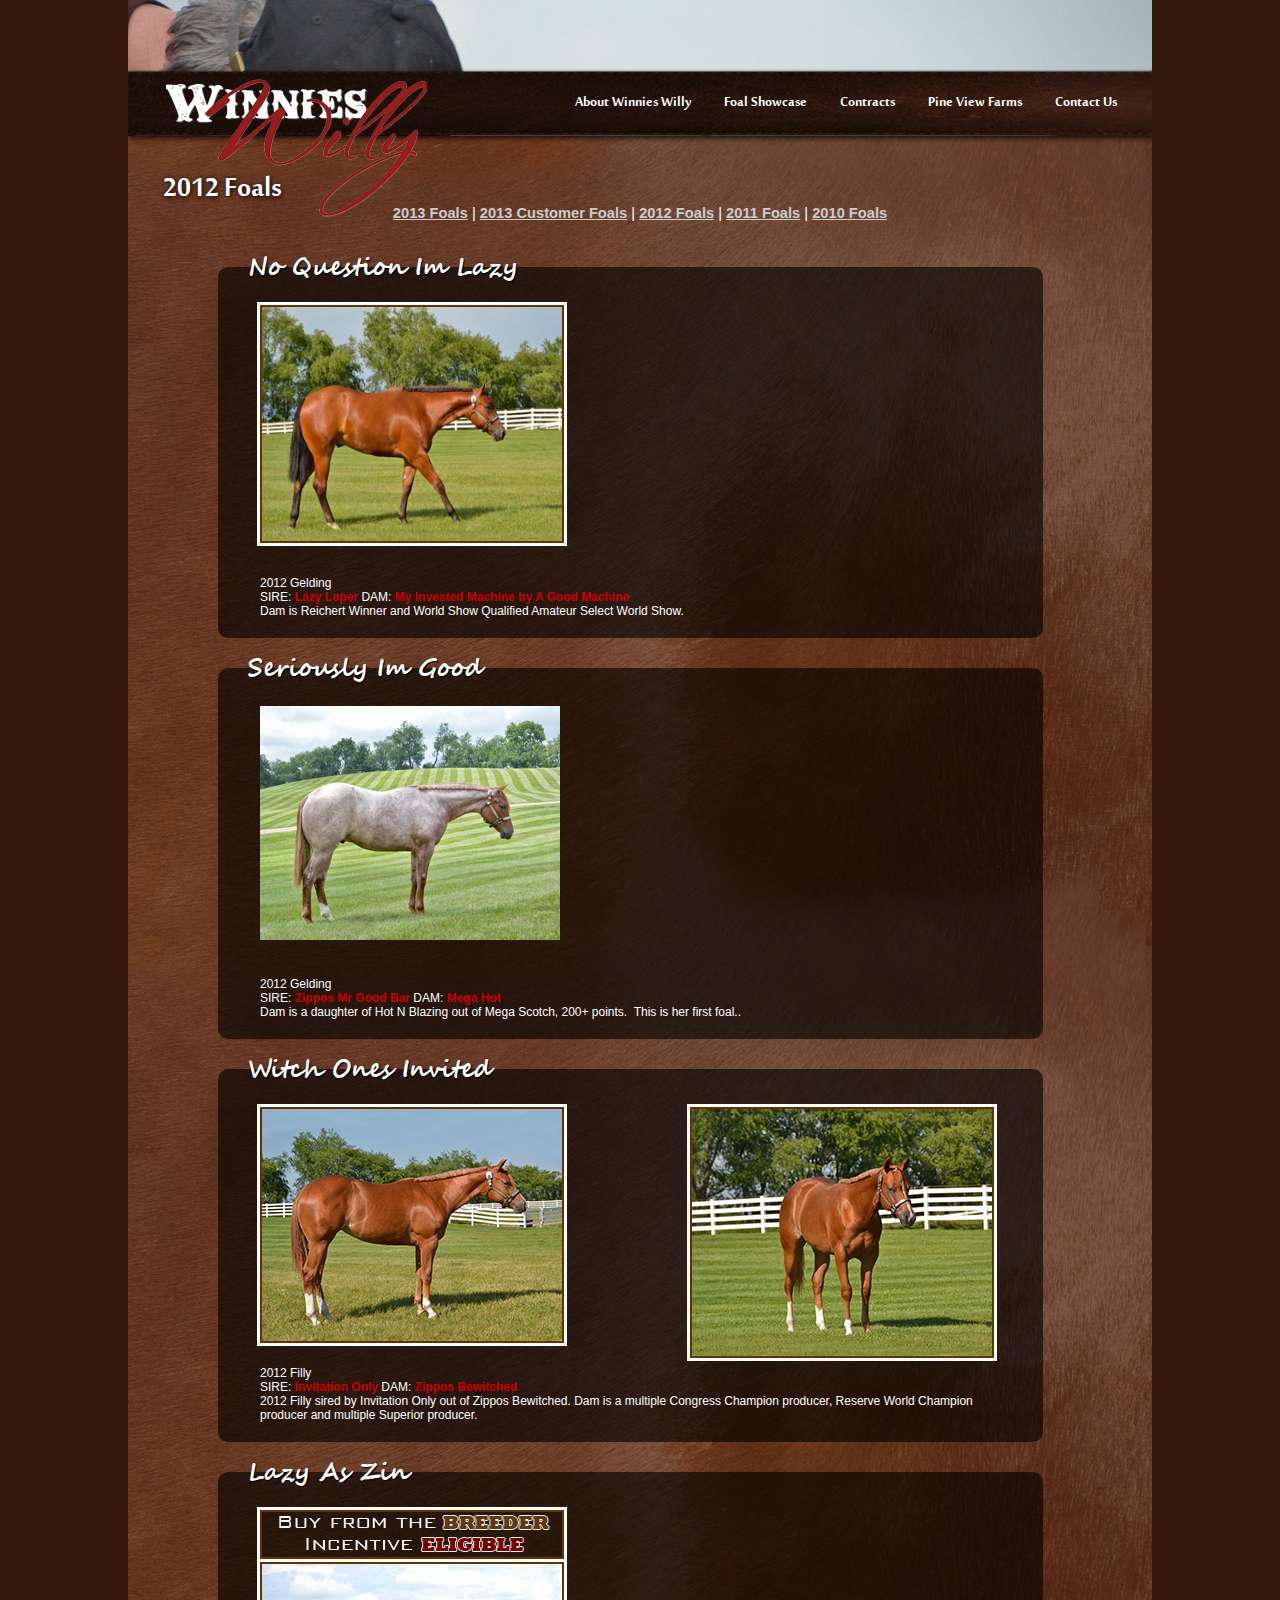
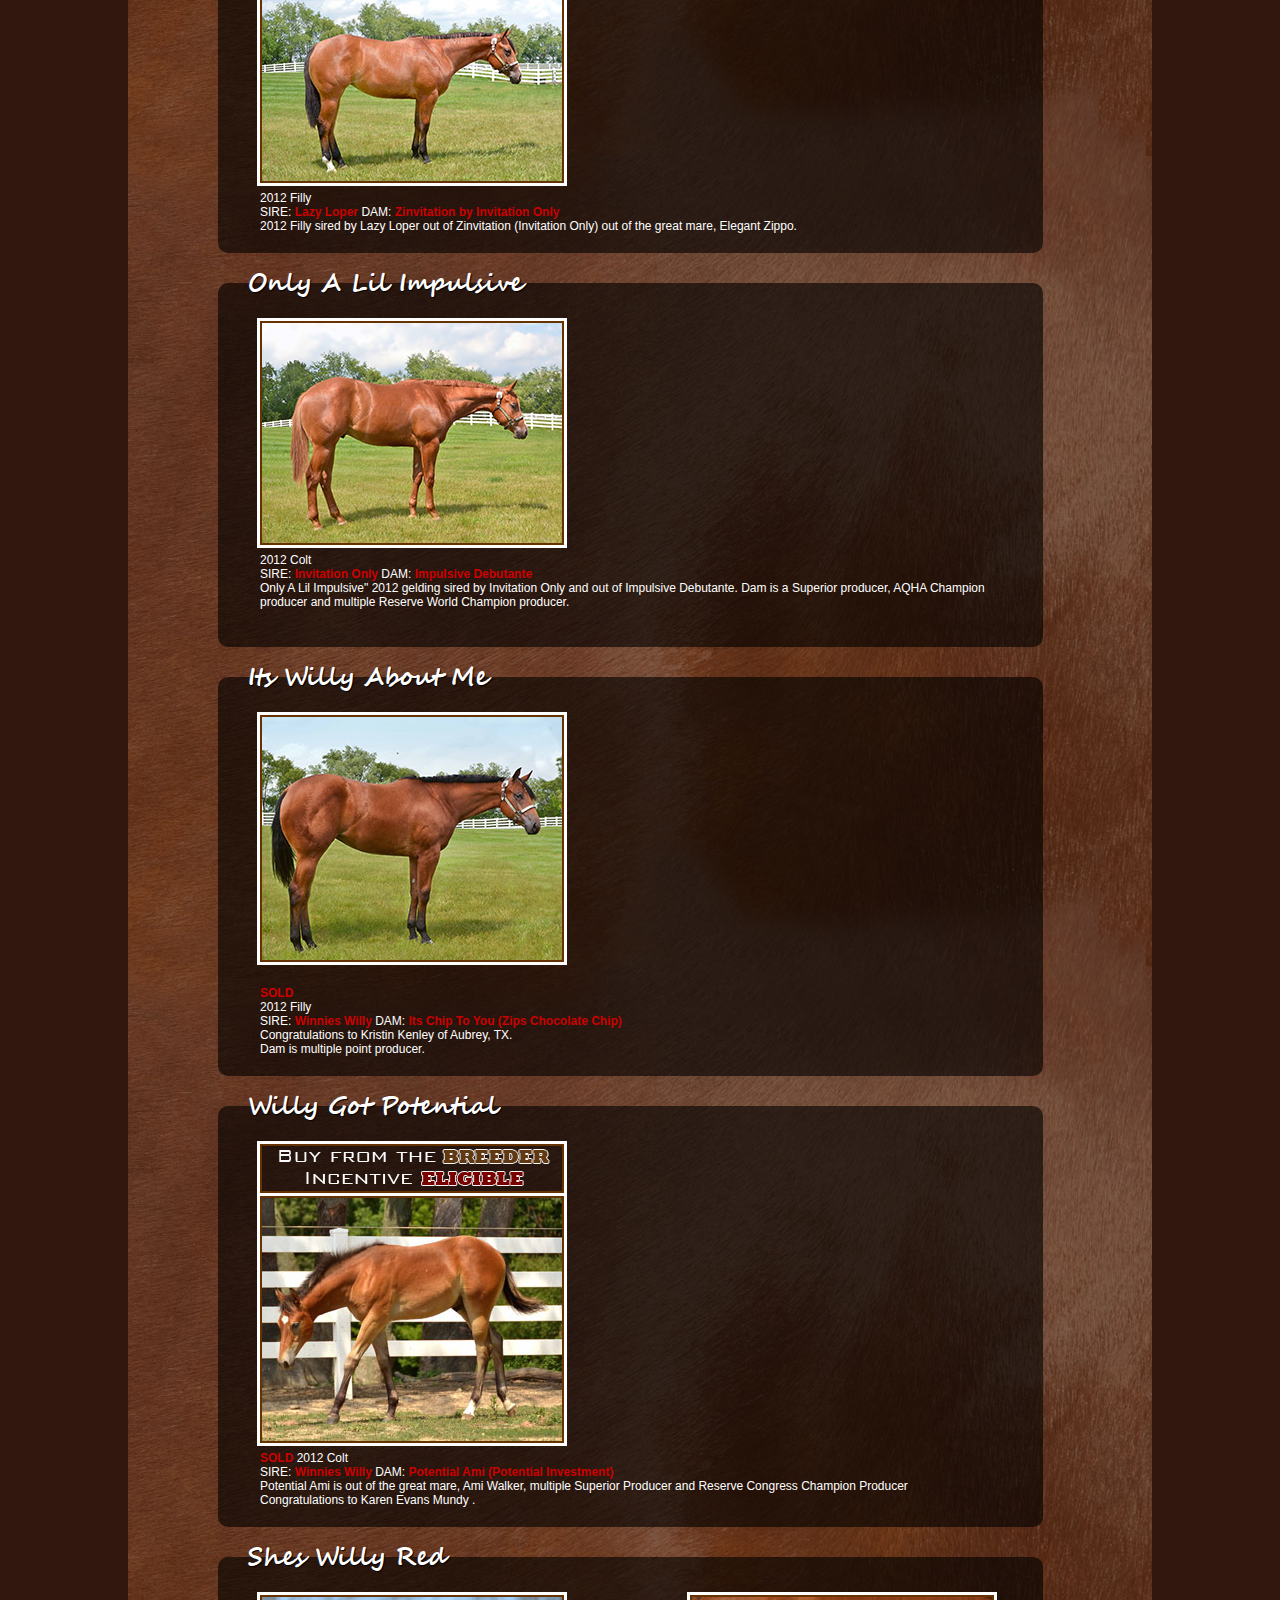
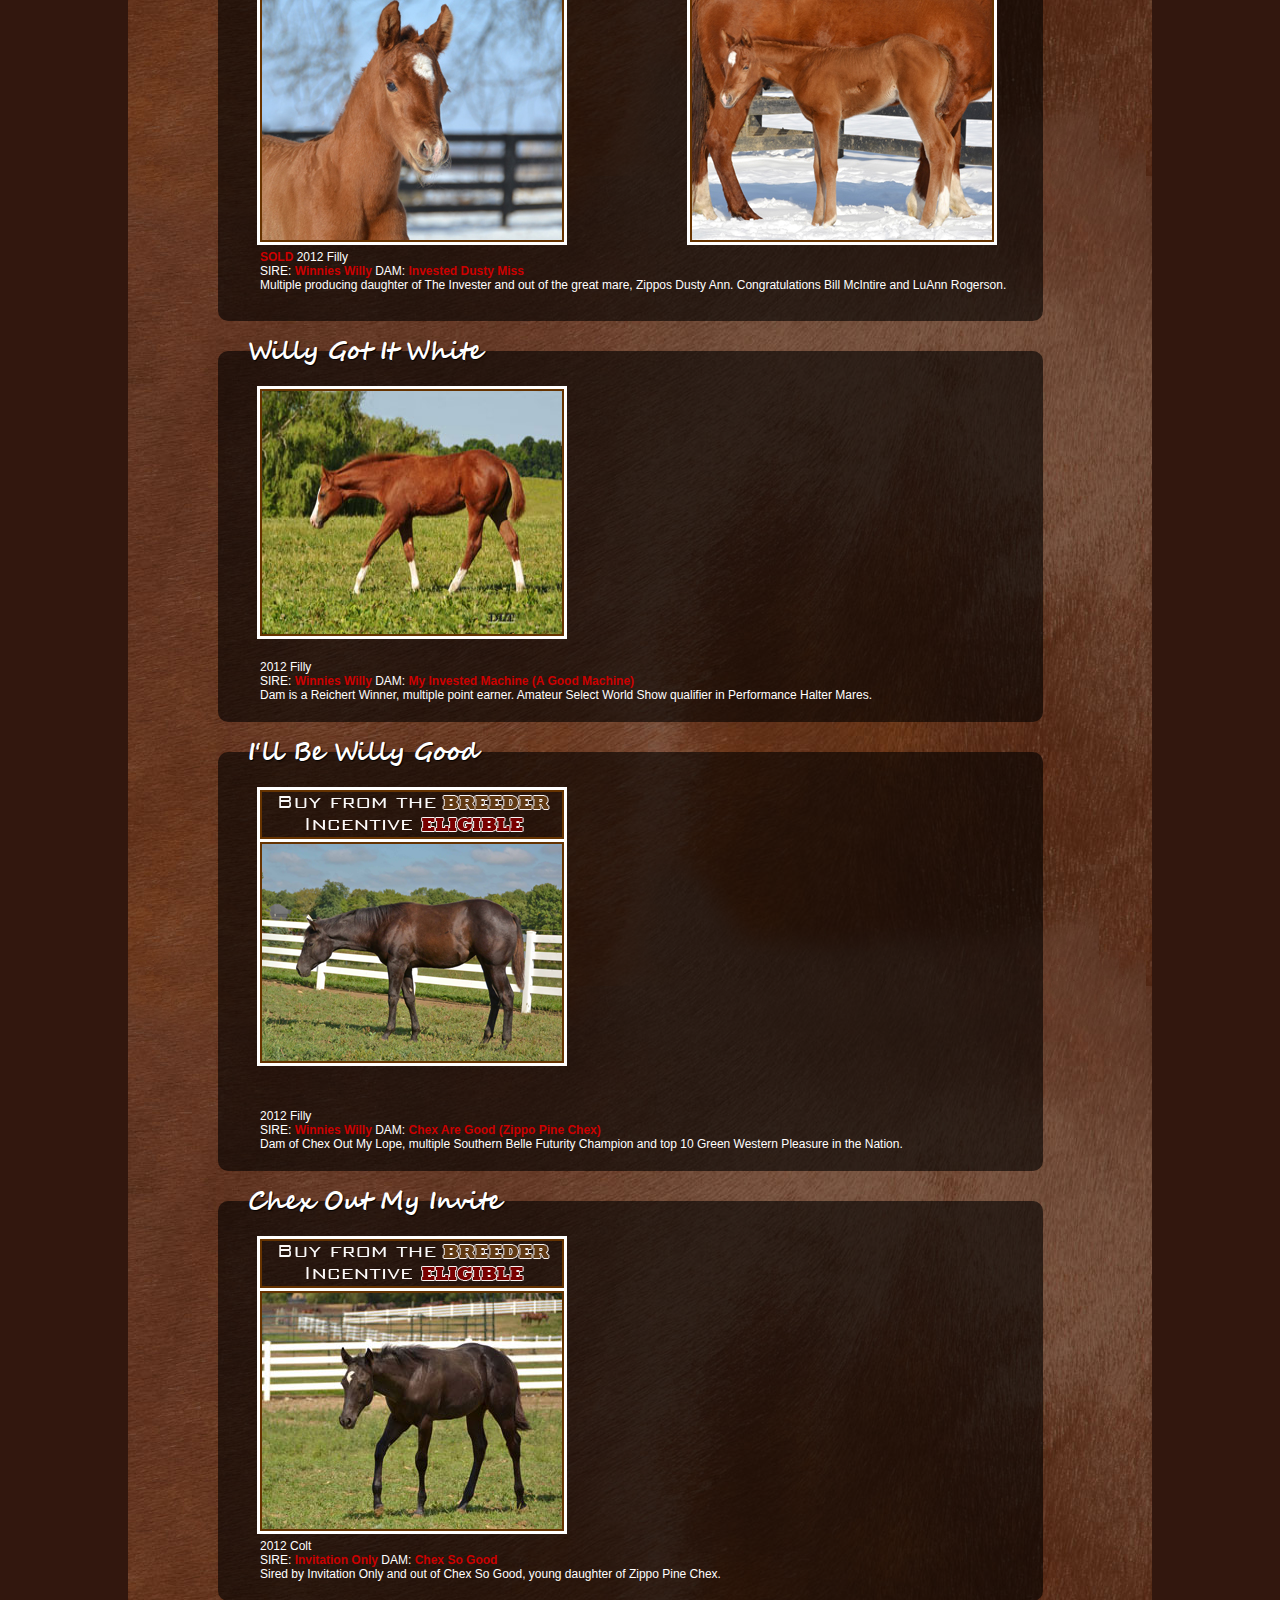
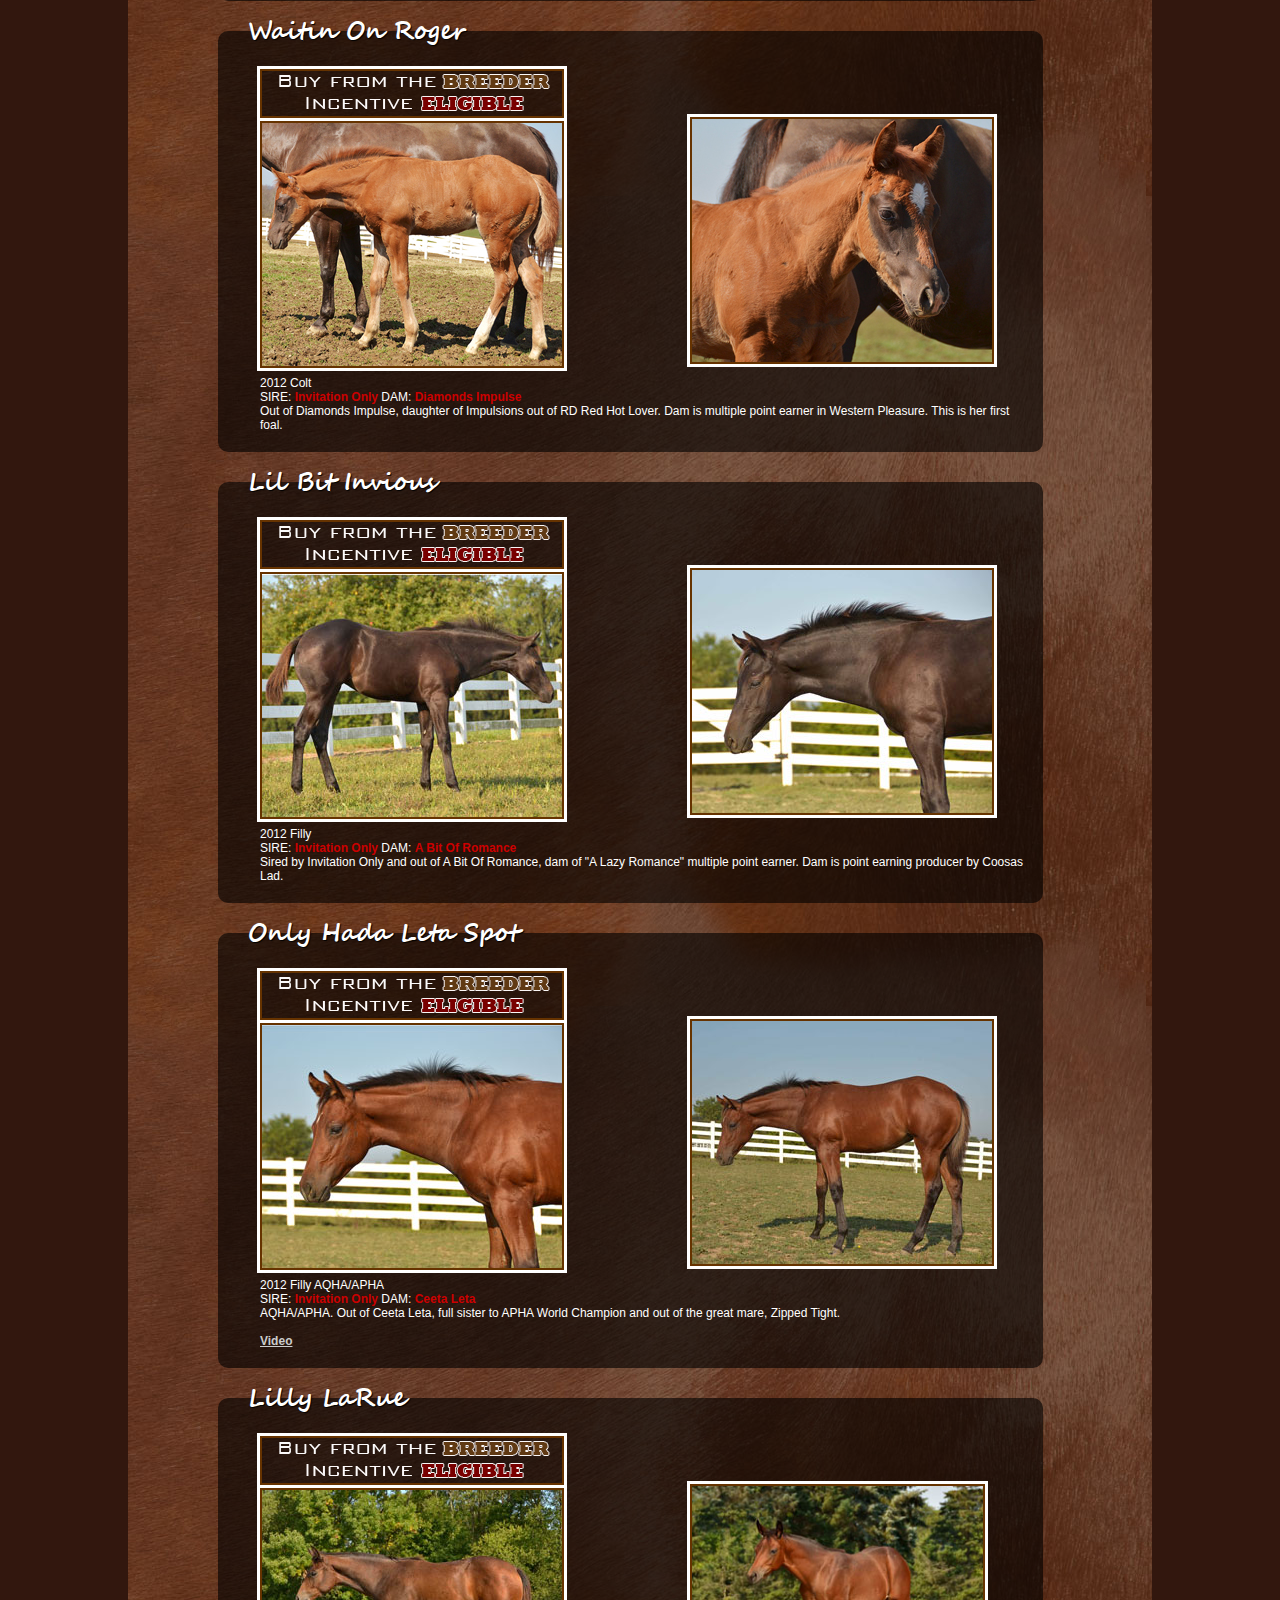
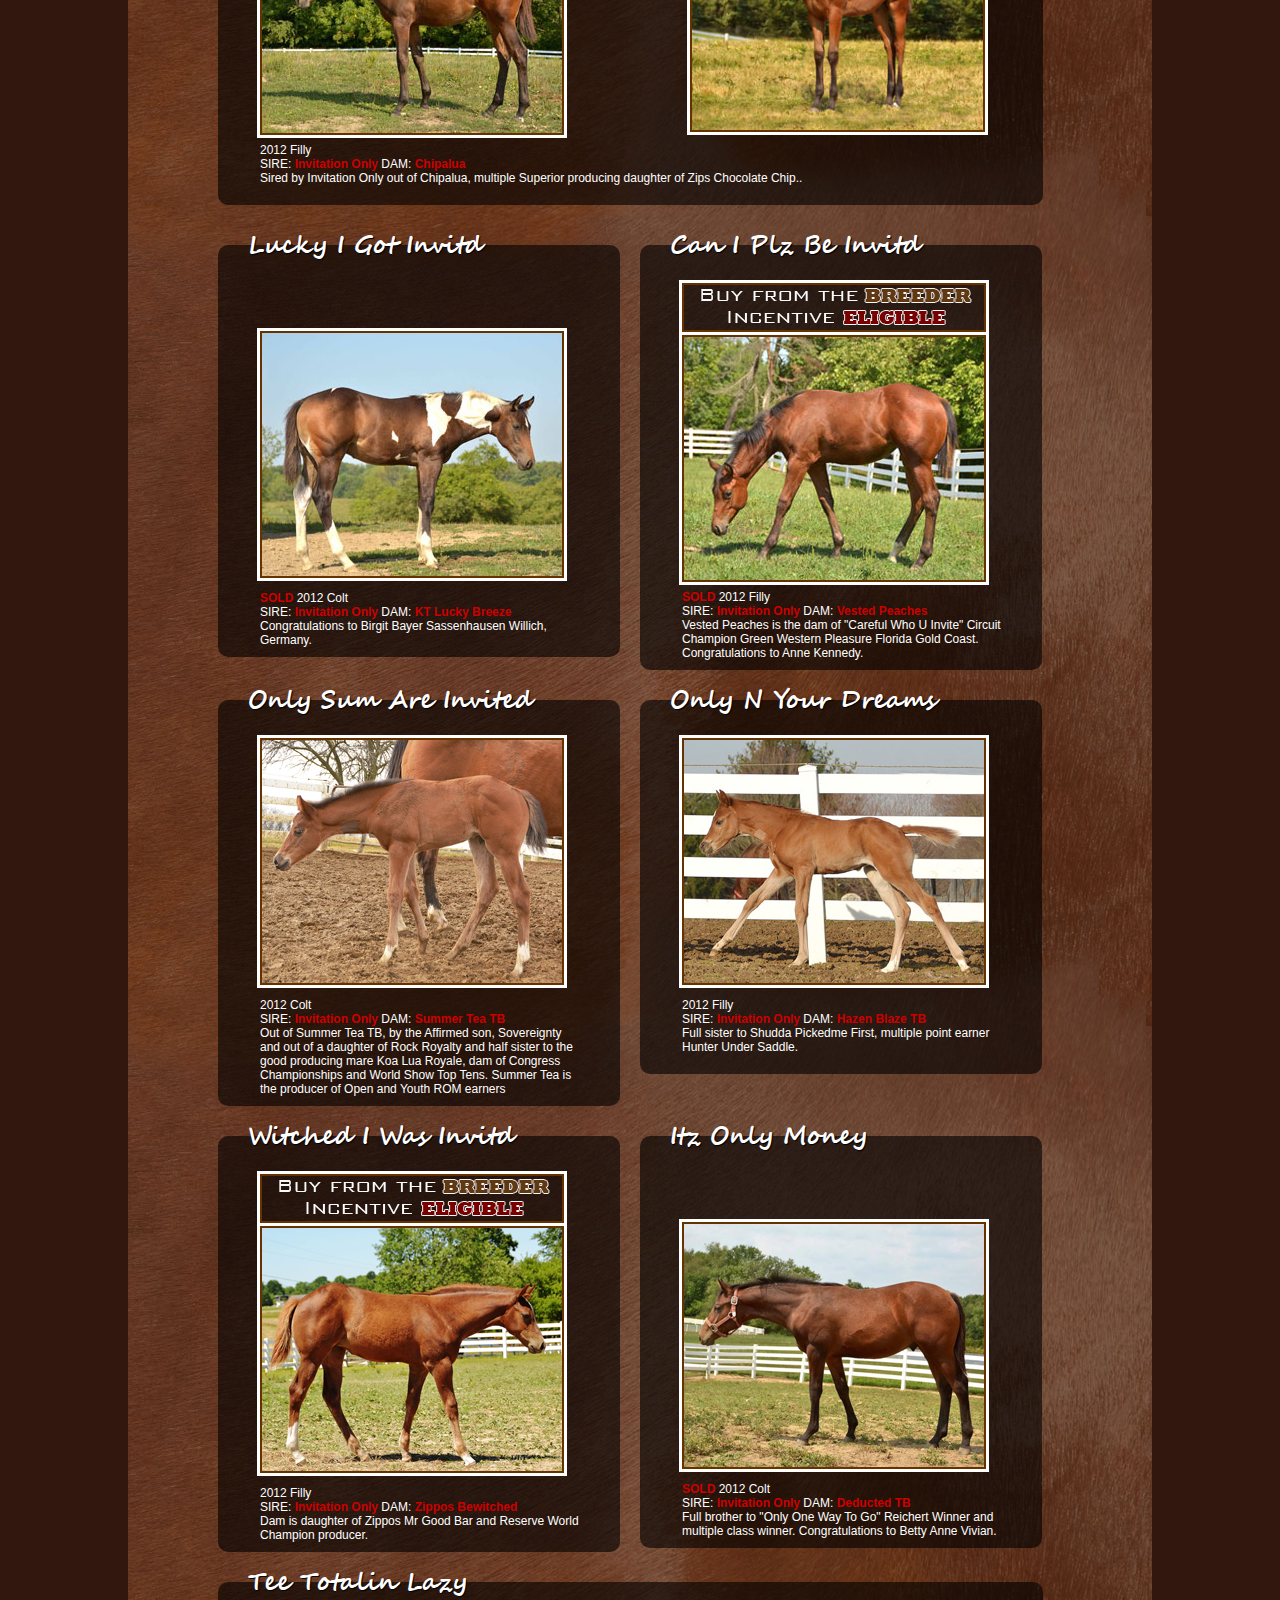
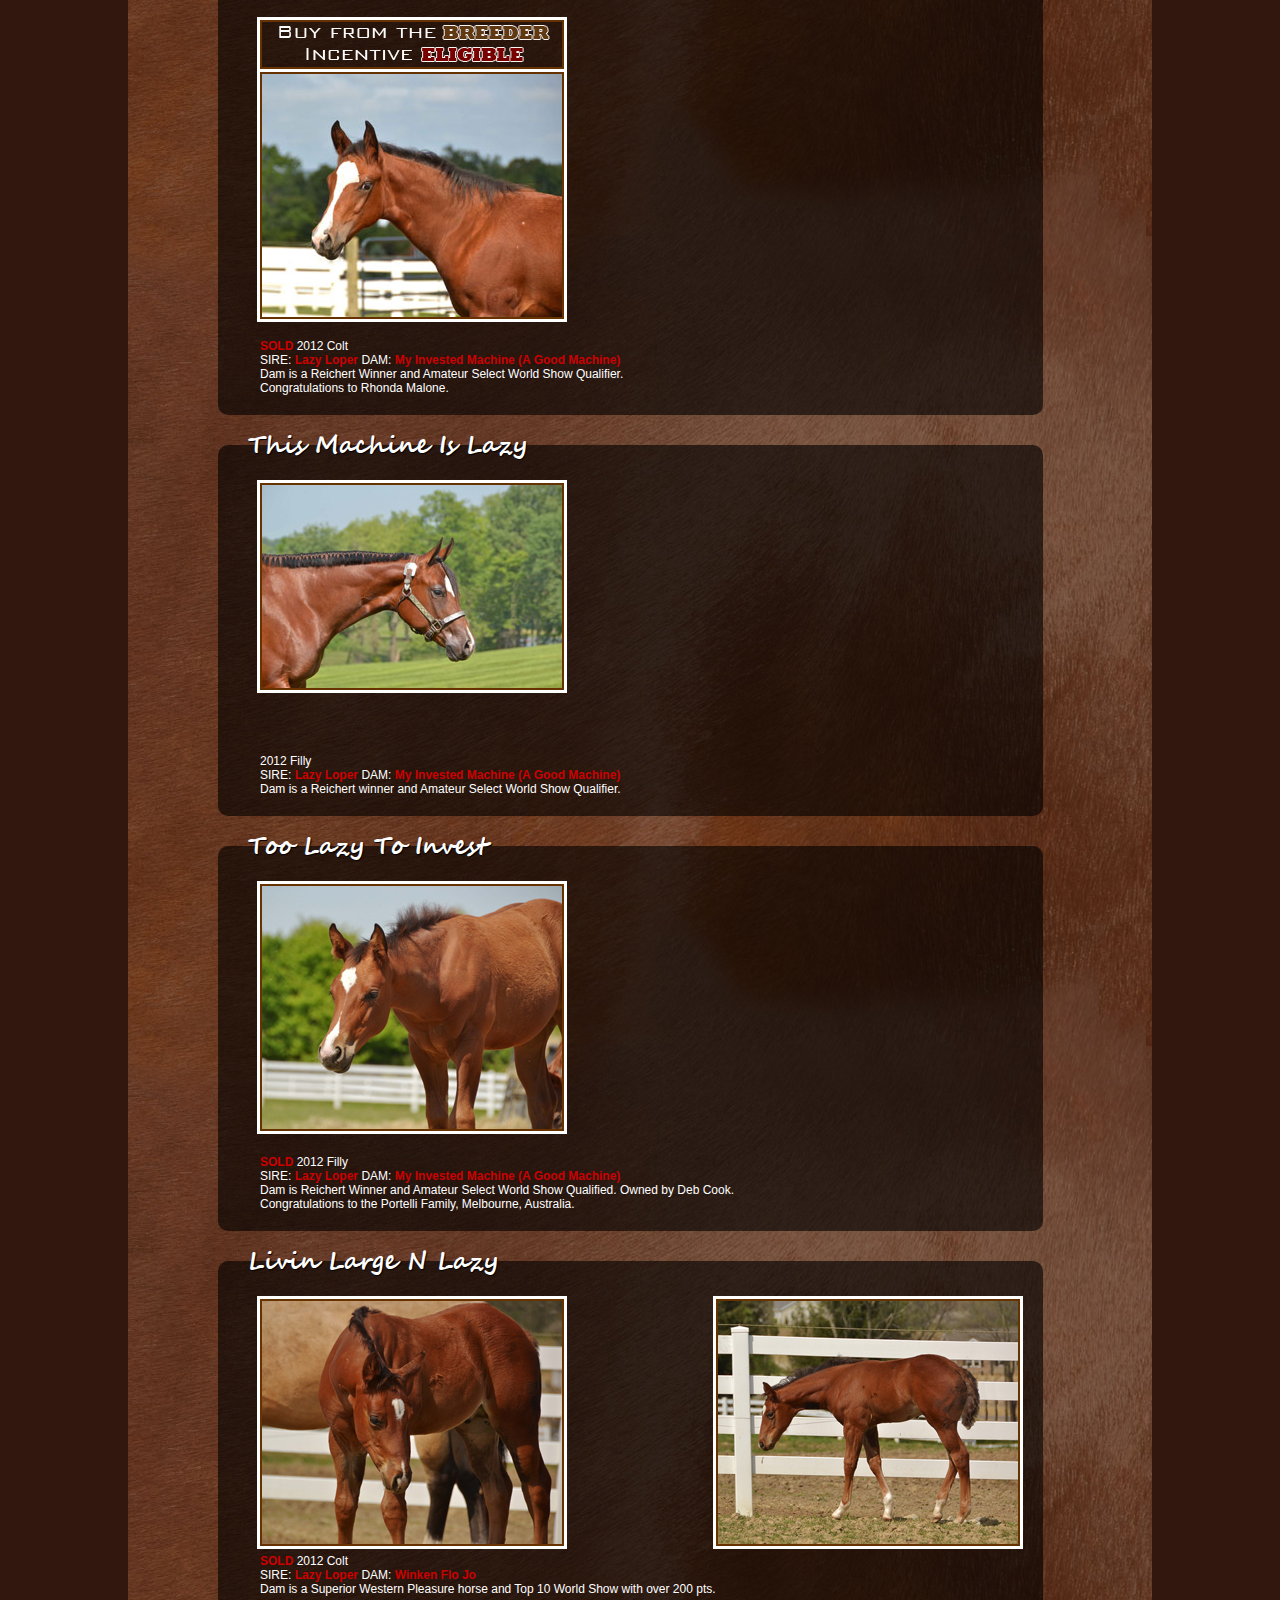
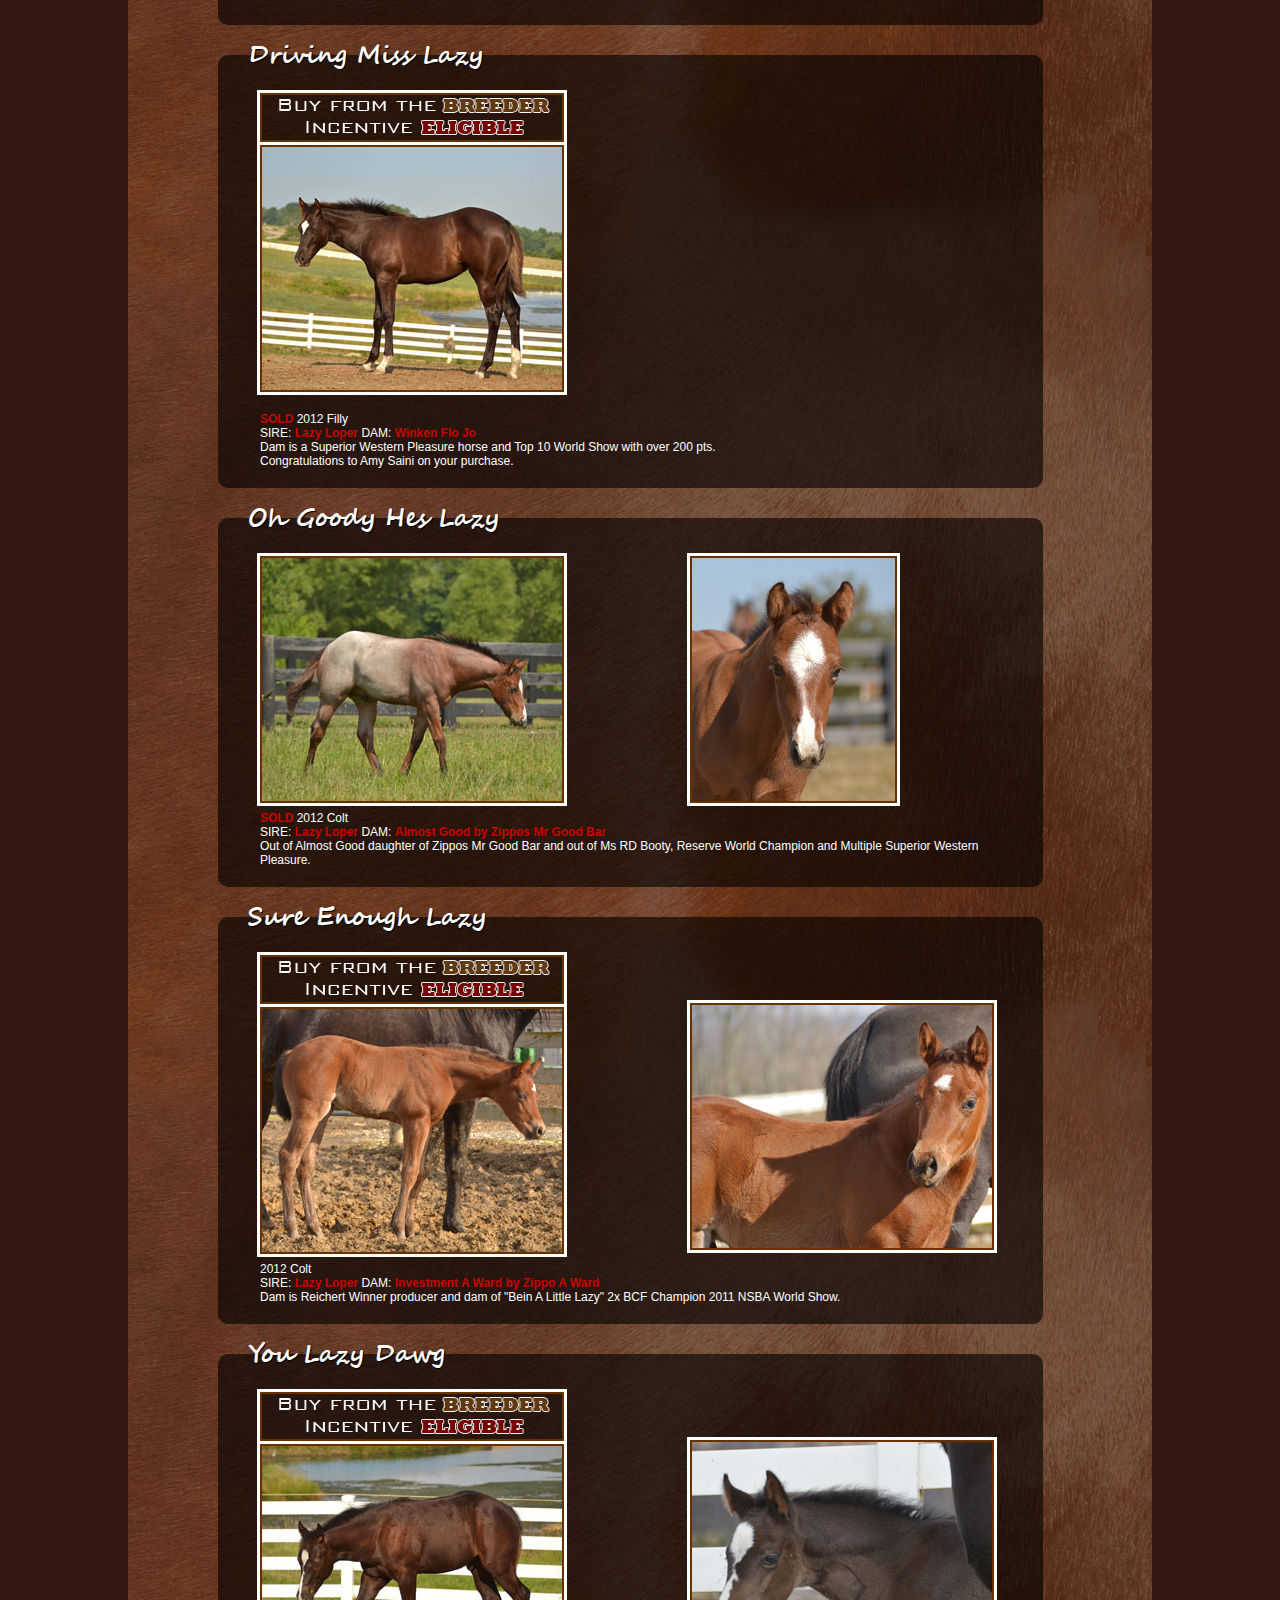
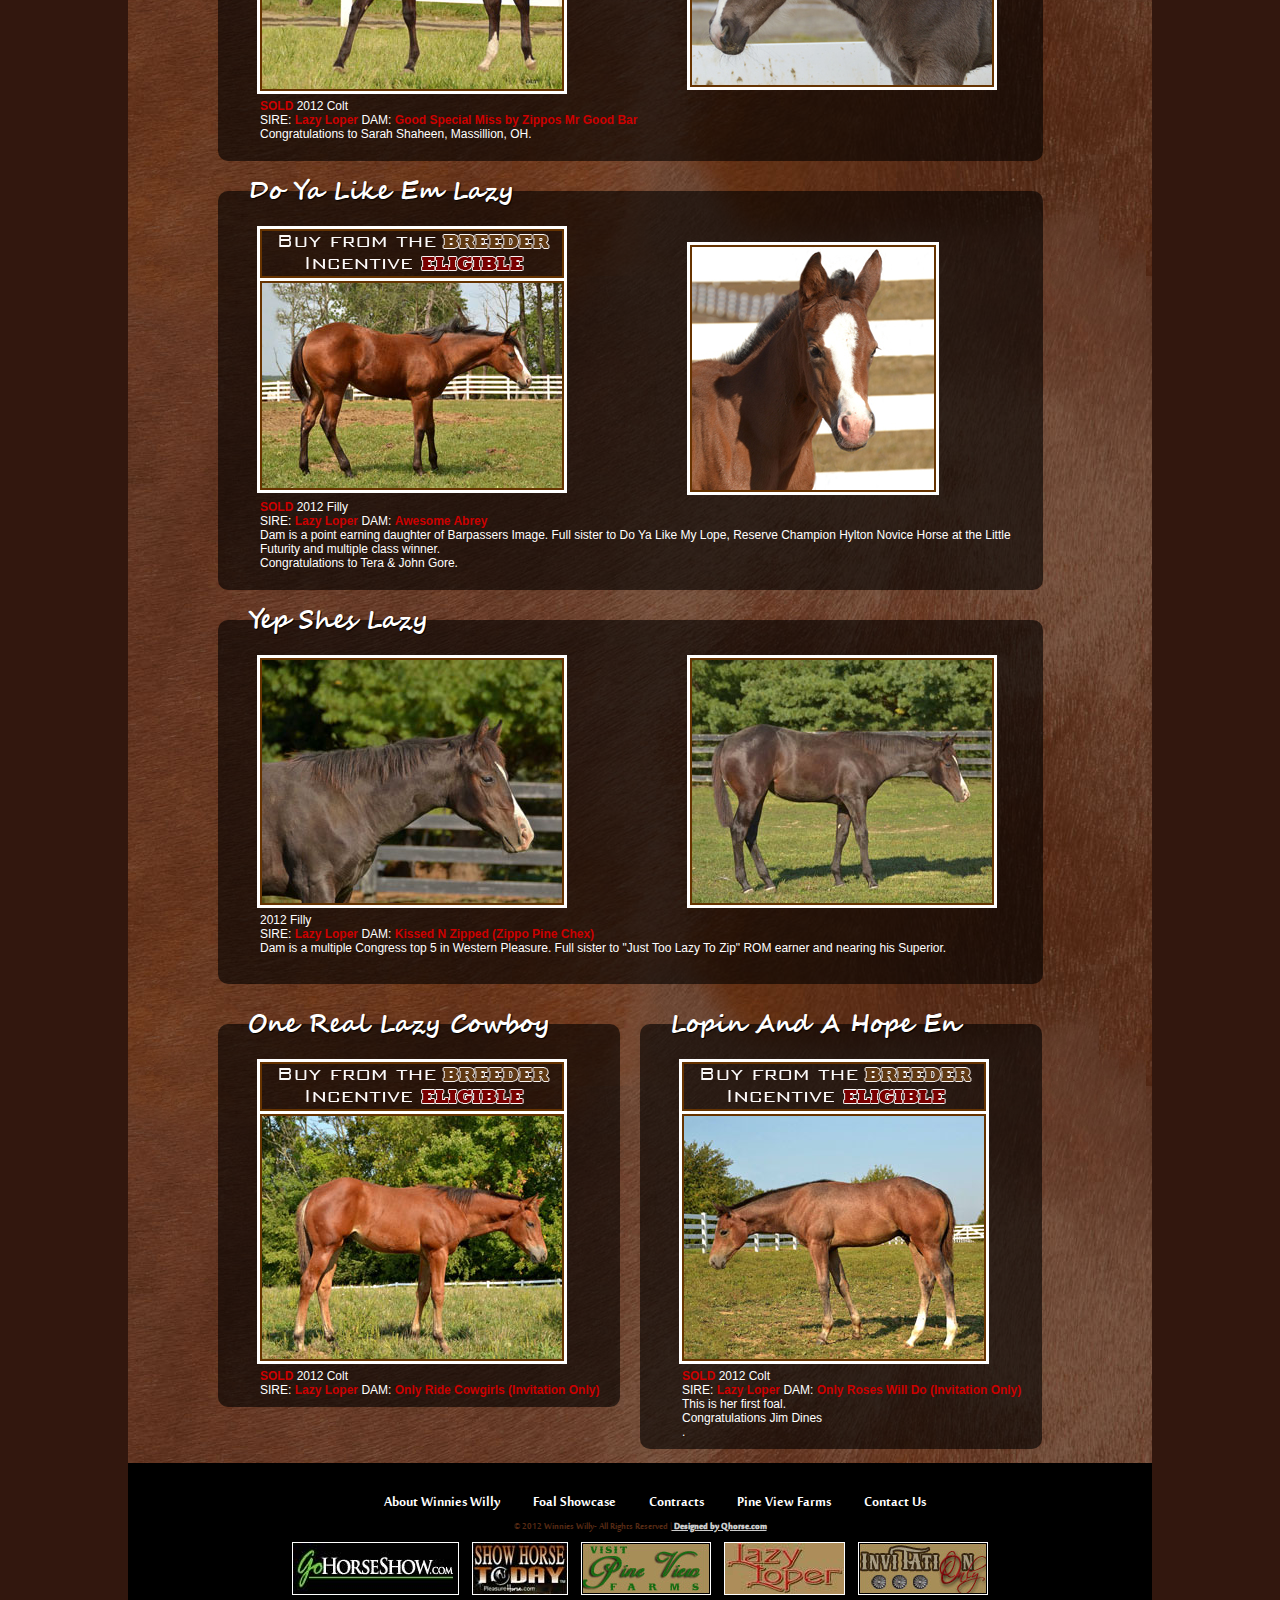
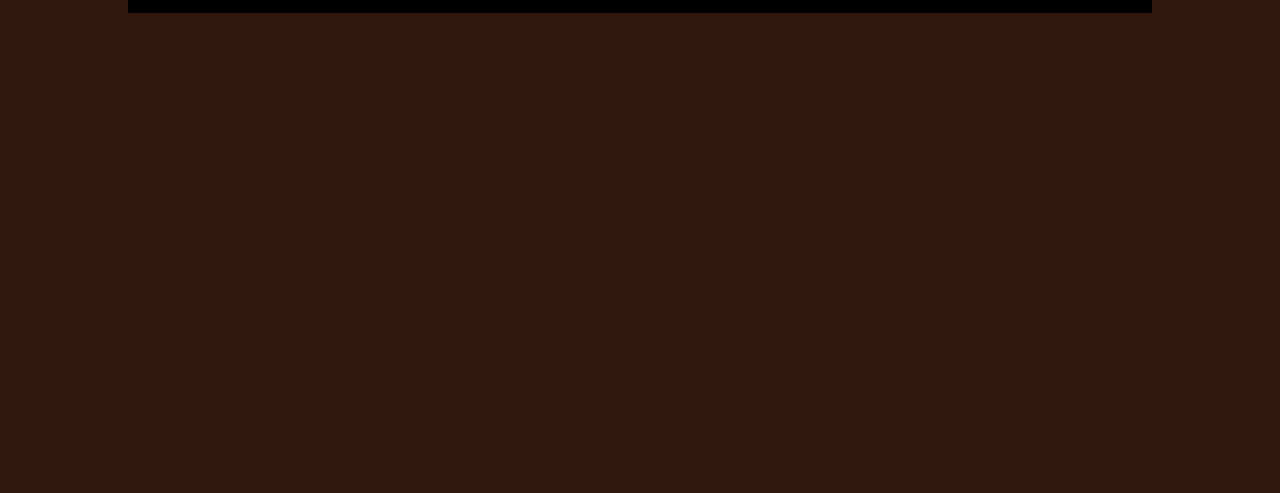
==== foal-showcase/2012.html @ a017d689 "Initial Commit" ====
<!DOCTYPE html>
<html lang="en"><!-- InstanceBegin template="/Templates/subpage.dwt" codeOutsideHTMLIsLocked="false" -->
    <head>
    <!-- InstanceBeginEditable name="title" -->
    <title>Winnies Willy</title>
    <!-- InstanceEndEditable -->
<meta charset="utf-8" />
        <meta name="description" content="">
		<meta name="keywords" content="Winnies Willy, quarter horse, breeding">
        <link rel="icon" href="http://www.winnieswilly.com/favicon.ico" type="image/x-icon">
        <link rel="shortcut icon" href="http://www.winnieswilly.com/favicon.ico" type="image/x-icon">
        <link rel="stylesheet" href="../style.css" type="text/css" media="screen" />
        <script type="text/javascript" src="../assets/js/jquery.min.js"></script>
        <script type="text/javascript" src="../assets/js/theme.js"></script>
        <script type="text/javascript" src="../assets/js/rounded.js"></script>
        <!--[if IE 7]><link rel="stylesheet" href="assets/css/ie/ie7.css" type="text/css" media="screen"><![endif]-->
        <!--[if lt IE 7]><link rel="stylesheet" href="assets/css/ie/ie6.css" type="text/css" media="screen"><![endif]-->
        <!--[if lt IE 6]><script type="text/javascript">DD_roundies.addRule('.pngfix');</script><![endif]-->
    <!-- InstanceBeginEditable name="head" -->
        
    <!-- InstanceEndEditable -->
<script type="text/javascript">

  var _gaq = _gaq || [];
  _gaq.push(['_setAccount', 'UA-22883264-49']);
  _gaq.push(['_trackPageview']);

  (function() {
    var ga = document.createElement('script'); ga.type = 'text/javascript'; ga.async = true;
    ga.src = ('https:' == document.location.protocol ? 'https://ssl' : 'http://www') + '.google-analytics.com/ga.js';
    var s = document.getElementsByTagName('script')[0]; s.parentNode.insertBefore(ga, s);
  })();

</script>
    </head>
    <body>
        <div id="main-body">
        <div id="wrapper">
            <div id="header">
                <div id="nav-header">
                    <div id="logo" class="floatleft">
                        <a href="../index.html" title=""><img src="../assets/images/logo.png" alt="" width="261" height="142" /></a>
              </div>
                    
                    <div id="navigation" class="floatright">
                        <ul>
                            <li><a href="../about-winnies-willy/index.html" title="">About Winnies Willy</a></li>
                            <li><a href="2013.html" title="">Foal Showcase</a></li>
                            <li><a href="../contracts/index.html" title="">Contracts</a></li>
                            <li><a href="http://www.pineviewfarmsoh.com/" target="_blank" title="">Pine View Farms</a></li>
                            <li><a href="../contact-us/index.html" title="">Contact Us</a></li>
                        </ul>
                    </div>
                </div>
                
            </div>
        </div><!--/wrapper  -->
        
</div><!--/main-body  -->
        <!-- InstanceBeginEditable name="content" -->        
        <div id="content-mares">
            <div id="header-content-mares" class="">
            
                <h2>2012 Foals</h2>
                <p align="center"><a href="2013.html">2013 Foals</a> | <a href="2013-customer-foals.html">2013 Customer Foals</a> | <a href="2012.html">2012 Foals</a> | <a href="2011.html">2011 Foals</a> | <a href="2010.html">2010 Foals</a></p>

       <P> &nbsp;</P>
                
                  <div id="post-block" class="">
                <h2>No Question Im Lazy</h2>
                <span class="floatleft"><img src="photos/2012/noquestion-01.jpg" width="300" height="234" class="border"></span>
                <div id="post-two" class="floatleft"><iframe width="350" height="263" src="http://www.youtube.com/embed/n32FMHoxm6Q" frameborder="0" allowfullscreen></iframe></div>
                <div id="caption" class="floatleft">
      <p>2012 Gelding</p>
                  <p>SIRE: <span>Lazy Loper</span> DAM: <span>My Invested Machine by A Good Machine</span></p>
                        <p>Dam is Reichert Winner and World Show Qualified Amateur Select World Show.</p>
                  </div>
                </div><!--/post-block  -->
                
              <div id="post-block" class="">
                <h2>Seriously Im Good</h2>
                <span class="floatleft"><img src="photos/2012/seriously-im-good-01.jpg" width="300" height="234" alt="Seriously Im Good"></span>
                <div id="post-two" class="floatleft"><iframe width="350" height="263" src="http://www.youtube.com/embed/MPqEyYw4y5E" frameborder="0" allowfullscreen></iframe></div>
                <div id="caption" class="floatleft">
      <p>2012 Gelding</p>
                  <p>SIRE: <span>Zippos Mr Good Bar</span> DAM: <span>Mega Hot</span></p>
                        <p>Dam is a daughter of Hot N Blazing out of Mega Scotch, 200+ points.  This is her first foal..</p>
                </div>
              </div><!--/post-block  -->


                <div id="post-block" class="">
                    <h2>Witch Ones Invited</h2>
                    <div id="post-one" class="floatleft" >
                      <img src="photos/2012/witch-ones-invited-04.jpg" width="300" height="232" class="border"></div>
                    <div id="post-two" class="floatleft">
                    <img src="photos/2012/witch-ones-invited-05.jpg" width="300" height="247" class="border">
                    </div>
                    <div id="caption" class="floatleft">
                        <p>2012 Filly</p>
                        <p>SIRE: <span>Invitation Only</span> DAM: <span>Zippos Bewitched</span></p>
                        <p>2012 Filly sired by Invitation Only out of Zippos Bewitched.  Dam is a multiple Congress Champion producer, Reserve World Champion producer and multiple Superior producer.</p>
                  </div>
              </div><!--/post-block  -->



                <div id="post-block" class="">
                        <h2>Lazy As Zin</h2>
                    <div id="post-one" class="floatleft" ><img src="../assets/images/breeder-incentive-02.png" width="300" height="45" class="border"><img src="photos/2012/LazyAsZinweb.jpg" width="300" height="217" class="border"></div>
                    <div id="post-two" class="floatleft">
                   <iframe width="350" height="263" src="http://www.youtube.com/embed/n2uG5tBqCZ0" frameborder="0" allowfullscreen></iframe>
                    </div>
                    <div id="caption" class="floatleft">
                        <p>2012 Filly</p>
                      <p>SIRE: <span>Lazy Loper</span> DAM: <span>Zinvitation by Invitation Only</span></p>
                        <p>2012 Filly sired by Lazy Loper out of Zinvitation (Invitation Only) out of the great mare, Elegant Zippo.</p>
</div>
              </div><!--/post-block  -->



                <div id="post-block" class="">
                        <h2>Only A Lil Impulsive</h2>
                    <div id="post-one" class="floatleft" >
              <img src="photos/2012/OnlyALilImpulsiveweb.jpg" width="300" height="220" class="border"></div>
                    <div id="post-two" class="floatleft"></div>
                    <div id="caption" class="floatleft">
                        <p>2012   Colt</p>
                        <p>SIRE: <span>Invitation Only</span> DAM: <span>Impulsive Debutante</span></p>
                        <p>Only A Lil Impulsive" 2012 gelding sired by Invitation Only and out of Impulsive Debutante.  Dam is a Superior producer, AQHA Champion producer and multiple Reserve World Champion producer.</p>
                  </div>
              </div><!--/post-block  -->



<!-- June 21 Updates -->

                <div id="post-block" class="">
                    <h2>Its Willy About Me</h2>
                    <div id="post-one" class="floatleft" >
                    <img src="photos/2012/its-willy-about-me-03.jpg" width="300" height="243" class="border"></div>
                    <div id="post-two" class="floatleft">
                    <iframe width="350" height="263" src="http://www.youtube.com/embed/N5C6uMy23-Q?rel=0" frameborder="0" allowfullscreen></iframe>
                    </div>
                    <div id="caption" class="floatleft">
                        <span>SOLD</span>
                        <p>2012 Filly</p>
                        <p>SIRE: <span>Winnies Willy</span> DAM: <span>Its Chip To You (Zips Chocolate Chip) </span></p>
                        <p>Congratulations to Kristin Kenley of Aubrey, TX. <br>Dam is multiple point producer.</p>
                  </div>
                </div><!--/post-block  -->


          


                <div id="post-block" class="">
                        <h2>Willy Got Potential</h2>
                    <div id="post-one" class="floatleft" >
          <img src="../assets/images/breeder-incentive-02.png" width="300" height="45" class="border"><img src="photos/2012/willies-got-potential.jpg" width="300" height="243" class="border"></div>
                    <p>&nbsp;</p>
                    <p>&nbsp;</p>
                    <p>&nbsp;</p>
                    <div id="post-two" class="floatleft">
                    <iframe width="350" height="208" src="http://www.youtube.com/embed/O0wx5V3tMPE" frameborder="0" allowfullscreen></iframe>
                  </div>
                    <div id="caption" class="floatleft">
                        <p><span>SOLD </span>2012 Colt</p>
                        <p>SIRE: <span>Winnies Willy</span> DAM: <span>Potential Ami (Potential Investment)</span></p>
                        <p>Potential Ami is out of the great mare, Ami Walker, multiple Superior Producer and Reserve Congress Champion Producer<br>
Congratulations to Karen Evans Mundy                        .</p>
                  </div>
              </div><!--/post-block  -->



                <div id="post-block" class="">
                        <h2>Shes Willy Red</h2>
                    <div id="post-one" class="floatleft" >
                  <img src="photos/2012/shes-willy-red-01.jpg" width="300" height="243" class="border"></div>
                    <div id="post-two" class="floatleft">
                    <img src="photos/2012/shes-willy-red-02.jpg" width="300" height="243" class="border">
                    </div>
                    <div id="caption" class="floatleft">
                        <p><span>SOLD</span> 2012 Filly</p>
                        <p>SIRE: <span>Winnies Willy</span> DAM: <span>Invested Dusty Miss</span></p>
                        <p>Multiple producing daughter of The Invester and out of the great mare, Zippos Dusty Ann. Congratulations Bill McIntire and LuAnn Rogerson.</p>
                  </div>
              </div><!--/post-block  -->



                <div id="post-block" class="">
                        <h2> Willy Got It White </h2>
                    <div id="post-one" class="floatleft" >
          <img src="photos/2012/willy-got-it-white-03.jpg" width="300" height="243" class="border"></div>
                    <div id="post-two" class="floatleft">
                    <iframe width="350" height="263" src="http://www.youtube.com/embed/NvKjmUQ1ovs" frameborder="0" allowfullscreen></iframe>
                    </div>
<div id="caption" class="floatleft">
                        <p>2012 Filly</p>
        <p>SIRE: <span>Winnies Willy</span> DAM: <span>My Invested Machine (A Good Machine)</span></p>
                        <p> Dam is a Reichert Winner, multiple point earner. Amateur Select World Show qualifier in Performance Halter Mares.</p>
                  </div>
              </div><!--/post-block  -->



                <div id="post-block" class="">
                        <h2>I'll Be Willy Good</h2>
                    <div id="post-one" class="floatleft" >
        <img src="../assets/images/breeder-incentive-02.png" width="300" height="45" class="border"><img src="photos/2012/ill-be-willy-good.png" width="300" height="217" class="border"></div>
                    <p>&nbsp;</p>
                    <p>&nbsp;</p>
                    <p>&nbsp;</p>
                    <div id="post-two" class="floatleft">
                    <iframe width="350" height="263" src="http://www.youtube.com/embed/U4b-3Gnv0zY" frameborder="0" allowfullscreen></iframe>
                    </div>
              <div id="caption" class="floatleft">
                        <p>2012 Filly</p>
                        <p>SIRE: <span>Winnies Willy</span> DAM: <span>Chex Are Good (Zippo Pine Chex)</span></p>
                        <p>Dam of Chex Out My Lope, multiple Southern Belle Futurity Champion and top 10 Green Western Pleasure in the Nation.</p>
                  </div>
                </div><!--/post-block  -->



                <div id="post-block" class="">
                        <h2>Chex Out My Invite</h2>
                    <div id="post-one" class="floatleft" >
        <img src="../assets/images/breeder-incentive-02.png" width="300" height="45" class="border"><img src="photos/2012/chex-out-my-invite-02.jpg" width="300" height="236" class="border"></div>
                    <p>&nbsp;</p>
                    <p>&nbsp;</p>
                    <p>&nbsp;</p>
                    <div id="post-two" class="floatleft">
                    <iframe width="350" height="197" src="http://www.youtube.com/embed/p8WmYCEtsJs" frameborder="0" allowfullscreen></iframe>
                  </div>
                    <div id="caption" class="floatleft">
                        <p>2012 Colt</p>
                        <p>SIRE: <span>Invitation Only</span> DAM: <span>Chex So Good</span></p>
                        <p>Sired by Invitation Only and out of Chex So Good, young daughter of Zippo Pine Chex.</p>
                  </div>
              </div><!--/post-block  -->



                <div id="post-block" class="">
                        <h2>Waitin On Roger</h2>
                    <div id="post-one" class="floatleft" >
            <img src="../assets/images/breeder-incentive-02.png" width="300" height="45" class="border"><img src="photos/2012/io-diamonds-01.jpg" width="300" height="243" class="border"></div>
                    <div id="post-two" class="floatleft">
                      <p>&nbsp;</p>
                      <p>&nbsp;</p>
                      <p>&nbsp;</p>
                      <p><img src="photos/2012/io-diamonds-02.jpg" width="300" height="243" class="border"></p>
                  </div>
                    <div id="caption" class="floatleft">
                        <p>2012   Colt</p>
                        <p>SIRE: <span>Invitation Only</span> DAM: <span>Diamonds Impulse</span></p>
                        <p>Out of Diamonds Impulse, daughter of Impulsions out of RD Red Hot Lover.  Dam is multiple point earner in Western Pleasure.  This is her first foal.</p>
                  </div>
              </div><!--/post-block  -->

<div id="post-block" class="">
                        <h2>Lil Bit Invious</h2>
                    <div id="post-one" class="floatleft" >
<img src="../assets/images/breeder-incentive-02.png" width="300" height="45" class="border"><img src="photos/2012/lil-bit-invious-02.jpg" width="300" height="243" class="border"></div>
                    <div id="post-two" class="floatleft">
                      <p>&nbsp;</p>
                      <p>&nbsp;</p>
                      <p>&nbsp;</p>
                      <p><img src="photos/2012/lil-bit-invious-01.jpg" width="300" height="243" class="border"></p>
      </div>
                    <div id="caption" class="floatleft">
                        <p>2012 Filly</p>
                        <p>SIRE: <span>Invitation Only</span> DAM: <span>A Bit Of Romance</span></p>
                        <p>Sired by Invitation Only and out of A Bit Of Romance, dam of &quot;A Lazy Romance&quot; multiple point earner. Dam is point earning producer by Coosas Lad.</p>
                  </div>
              </div><!--/post-block  -->
              
              <div id="post-block" class="">
                        <h2>Only Hada Leta Spot</h2>
                    <div id="post-one" class="floatleft" >
        <img src="../assets/images/breeder-incentive-02.png" width="300" height="45" class="border"><img src="photos/2012/only-hada-leta-spot-02.jpg" width="300" height="243" class="border"></div>
                    <div id="post-two" class="floatleft">
                      <p>&nbsp;</p>
                      <p>&nbsp;</p>
                      <p>&nbsp;</p>
                      <p><img src="photos/2012/only-hada-leta-spot-03.jpg" width="300" height="243" class="border"></p>
                </div>
                    <div id="caption" class="floatleft">
                        <p>2012 Filly AQHA/APHA</p>
                      <p>SIRE: <span>Invitation Only</span> DAM: <span>Ceeta Leta</span></p>
                        <p>AQHA/APHA. Out of Ceeta Leta, full sister to APHA World Champion and out of the great mare, Zipped Tight.</p>
                        <p>&nbsp;</p>
                        <p><a href="http://www.youtube.com/watch?v=c0mqd7NwsKs">Video</a></p>
                  </div>
              </div><!--/post-block  -->

 <div id="post-block" class="">
                        <h2>Lilly LaRue</h2>
                    <div id="post-one" class="floatleft" >
<img src="../assets/images/breeder-incentive-02.png" width="300" height="45" class="border"><img src="photos/2012/lilly-larue-01.jpg" width="300" height="243" class="border"></div>
                    <div id="post-two" class="floatleft">
                      <p>&nbsp;</p>
                      <p>&nbsp;</p>
                      <p>&nbsp;</p>
                      <p><img src="photos/2012/lilly-larue-02.jpg" width="291" height="244" class="border"></p>
      </div>
                    <div id="caption" class="floatleft">
                        <p>2012 Filly</p>
                        <p>SIRE: <span>Invitation Only</span> DAM: <span>Chipalua</span></p>
                        <p>Sired by Invitation Only out of Chipalua, multiple Superior producing daughter of Zips Chocolate Chip..</p>
                  </div>
              </div><!--/post-block  -->

                <div id="post-block-two">
                  <div id="post-block-duo" class="">
                    <h2>Lucky I Got Invitd</h2>
                      <p>&nbsp;</p>
                      <p>&nbsp;</p>
                      <p>&nbsp;</p>
                      <p><img src="photos/2012/lucky-to-be-invited-01.jpg" width="300" height="243" class="border">
                      </p>
                    <div id="caption2" class="floatleft">
        <p><span>SOLD</span> 2012 Colt</p>
                        <p>SIRE: <span>Invitation Only</span> DAM: <span>KT Lucky Breeze</span>                    </p>
                        <p>Congratulations to Birgit Bayer Sassenhausen  Willich, Germany. </p>
                    </div>
                    </div><!--/post-block-duo  -->
                   <div id="post-block-duo" class="">
                      <h2>Can I Plz Be Invitd</h2>
                        <img src="../assets/images/breeder-incentive-02.png" width="300" height="45" class="border"><img src="photos/2012/can-i-plz-be-invitd-01.jpg" width="300" height="243" class="border">
                        <div id="caption" class="floatleft">
					    <p><span>SOLD </span>2012 Filly</p>
                        <p>SIRE: <span>Invitation Only </span> DAM: <span>Vested Peaches</span></p>
                        <p>Vested Peaches is the dam of "Careful Who U Invite" Circuit Champion Green Western Pleasure Florida Gold Coast. Congratulations to Anne Kennedy.</p>
                    </div>
                    </div><!--/post-block-duo  -->
                </div>

                <div id="post-block-two">
                    <div id="post-block-duo" class="">
                        <h2>Only Sum Are Invited</h2>
                        <img src="photos/2012/io-summer-tea.jpg" width="300" height="243" class="border">
                        <div id="caption2" class="floatleft">
                        <p>2012 Colt</p>
                        <p>SIRE: <span>Invitation Only</span> DAM: <span>Summer Tea TB</span></p>
                        <p> Out of Summer Tea TB, by the Affirmed son, Sovereignty and out of a daughter of Rock Royalty and half sister to the good producing mare Koa Lua Royale, dam of Congress Championships and World Show Top Tens. Summer Tea is the producer of Open and Youth ROM earners </p>
                    </div>
                    </div><!--/post-block-duo  -->
                    <div id="post-block-duo" class="">
                      <h2>Only N Your Dreams</h2>
                        <img src="photos/2012/invitaiton-hazen.jpg" width="300" height="243" class="border">
                        <div id="caption2" class="floatleft">
                        <p>2012 Filly</p>
                        <p>SIRE: <span>Invitation Only</span> DAM: <span>Hazen Blaze TB</span></p>
                        <p>Full sister to Shudda Pickedme First, multiple point earner Hunter Under Saddle.</p>
                      </div>
                    </div><!--/post-block-duo  -->
                </div>

                

                <div id="post-block-two">
                    <div id="post-block-duo" class="">
                      <h2>Witched I Was Invitd</h2>
                        <img src="../assets/images/breeder-incentive-02.png" width="300" height="45" class="border"><img src="photos/2012/witched-i-was-invitd-01.jpg" width="300" height="243" class="border">
                        <div id="caption2" class="floatleft">
                        <p>2012 Filly</p>
                        <p>SIRE: <span>Invitation Only</span> DAM: <span>Zippos Bewitched</span></p>
                        <p>Dam is daughter of Zippos Mr Good Bar and Reserve World Champion producer.</p>
                    </div>
                  </div><!--/post-block-duo  -->
                    <div id="post-block-duo" class="">
                      <h2>Itz Only Money</h2>
                        <p>&nbsp;</p>
                        <p>&nbsp;</p>
                        <p>&nbsp;</p>
                        <p><img src="photos/2012/itz-only-money-01.jpg" width="300" height="243" class="border">
                        </p>
                        <div id="caption2" class="floatleft">
                        <p><span>SOLD</span> 2012 Colt</p>
                        <p>SIRE: <span>Invitation Only</span> DAM: <span>Deducted TB</span></p>
                        <p>Full brother to &quot;Only One Way To Go&quot; Reichert Winner and multiple class winner. Congratulations to Betty Anne Vivian.</p>
                    </div>
                  </div><!--/post-block-duo  -->
                </div>

              

                <div id="post-block" class="">
                <h2>Tee Totalin Lazy</h2>
                    <div id="post-one" class="floatleft" >
                    <img src="../assets/images/breeder-incentive-02.png" width="300" height="45" class="border"><img src="photos/2012/tee-totalin-lazy-03.jpg" width="300" height="243" class="border">
              </div>
                    <div id="post-two" class="floatleft">
                      <p>&nbsp;</p>
                      <p>&nbsp;</p>
                      <p>&nbsp;</p>
                      <iframe width="350" height="263" src="http://www.youtube.com/embed/o-Mv-Hcjoqw" frameborder="0" allowfullscreen></iframe>
                    </div>
                <div id="caption" class="floatleft">
      <p><span>SOLD</span> 2012 Colt</p>
                        <p>SIRE: <span>Lazy Loper</span> DAM: <span>My Invested Machine (A Good Machine)</span></p>
                        <p>Dam is a Reichert Winner and Amateur Select World Show Qualifier.</p>
                        <p> Congratulations to Rhonda Malone.</p>
                  </div>
              </div><!--/post-block  -->

                <div id="post-block" class="">
                <h2>This Machine Is Lazy</h2>
                    <div id="post-one" class="floatleft" >
                    <img src="../photos/2013/thismachineislazy-01.jpg" width="300" height="203" class="border">
                    </div>
                    <div id="post-two" class="floatleft">
                    <iframe width="350" height="263" src="http://www.youtube.com/embed/azfEC93a_4A" frameborder="0" allowfullscreen></iframe>
                    </div>
                <div id="caption" class="floatleft">
      <p>2012 Filly</p>
                        <p>SIRE: <span>Lazy Loper</span> DAM: <span>My Invested Machine (A Good Machine)</span></p>
                        <p>Dam is a Reichert winner and Amateur Select World Show Qualifier.</p>
                  </div>
              </div><!--/post-block  -->

                <div id="post-block" class="">
                <h2>Too Lazy To Invest</h2>
                    <div id="post-one" class="floatleft" >
                    <img src="photos/2012/too-lazy-to-invest-01.jpg" width="300" height="243" class="border">
                  </div>
                    <div id="post-two" class="floatleft">
                    <iframe width="350" height="263" src="http://www.youtube.com/embed/ZXaMAh3z5Bw" frameborder="0" allowfullscreen></iframe>
                    </div>
                <div id="caption" class="floatleft">
      <p><span>SOLD</span> 2012 Filly</p>
                  <p>SIRE: <span>Lazy Loper</span> DAM: <span>My Invested Machine (A Good Machine)</span></p>
                        <p>Dam is Reichert Winner and Amateur Select World Show Qualified.  Owned by Deb Cook.</p>
                        <p>Congratulations to the Portelli Family, Melbourne, Australia.</p>
                  </div>
              </div><!--/post-block  -->

                <div id="post-block" class="">
                <h2>Livin Large N Lazy</h2>
                <span class="floatleft"><img src="photos/2012/ll-winken-flo-joe-colt-01.jpg" width="300" height="243" class="border"></span>
                <div id="post-two" class="floatleft"><img src="photos/2012/ll-winken-flo-joe-colt-02.jpg" width="300" height="243" class="border"></div>
                <div id="caption" class="floatleft">
      <p><span>SOLD</span> 2012 Colt</p>
                        <p>SIRE: <span>Lazy Loper</span> DAM: <span>Winken Flo Jo</span></p>
                        <p>Dam is a Superior Western Pleasure horse and Top 10 World Show with over 200 pts.</p>
                  </div>
                </div><!--/post-block  -->

                <div id="post-block" class="">
                <h2>Driving Miss Lazy</h2>
                    <div id="post-one" class="floatleft" >
      <img src="../assets/images/breeder-incentive-02.png" width="300" height="45" class="border"><img src="photos/2012/driving-miss-lazy-02.jpg" width="300" height="243" class="border"></div>
                    <div id="post-two" class="floatleft">
                      <p>&nbsp;</p>
                      <p>&nbsp;</p>
                      <p>&nbsp;</p>
                      <iframe width="350" height="263" src="http://www.youtube.com/embed/CJIIlAHYtX4" frameborder="0" allowfullscreen></iframe>
                    </div>
                <div id="caption" class="floatleft">
      <p><span>SOLD</span> 2012 Filly</p>
                        <p>SIRE: <span>Lazy Loper</span> DAM: <span>Winken Flo Jo</span></p>
                        <p>Dam is a Superior Western Pleasure horse and Top 10 World Show with over 200 pts.</p>
                        <p>Congratulations to Amy Saini on your purchase.</p>
                  </div>
                </div><!--/post-block  -->

                 

                <div id="post-block" class="">
                        <h2> Oh Goody Hes Lazy</h2>
                    <div id="post-one" class="floatleft" >
              <img src="photos/2012/oh-good-hes-lazy-03.jpg" width="300" height="243" class="border"></div>
                    <div id="post-two" class="floatleft">
                    <img src="photos/2012/oh-goody-hes-lazy-02.jpg" width="203" height="243" class="border">
                    </div>
<div id="caption" class="floatleft">
                        <p><span>SOLD</span> 2012 Colt</p>
                        <p>SIRE: <span>Lazy Loper</span> DAM: <span>Almost Good by Zippos Mr Good Bar</span></p>
                        <p> Out of Almost Good daughter of Zippos Mr Good Bar and out of Ms RD Booty, Reserve World Champion and Multiple Superior Western Pleasure.</p>
                  </div>
                </div><!--/post-block  -->

                <div id="post-block" class="">
                        <h2>Sure Enough Lazy</h2>
                    <div id="post-one" class="floatleft" >
          <img src="../assets/images/breeder-incentive-02.png" width="300" height="45" class="border"><img src="photos/2012/ll-investment-a-ward-01.jpg" width="300" height="243" class="border"></div>
                    <div id="post-two" class="floatleft">
                      <p>&nbsp;</p>
                      <p>&nbsp;</p>
                      <p>&nbsp;</p>
                      <p><img src="photos/2012/ll-investment-a-ward-02.jpg" width="300" height="243" class="border"></p>
                    </div>
<div id="caption" class="floatleft">
                        <p>2012 Colt</p>
                        <p>SIRE: <span>Lazy Loper</span> DAM: <span>Investment A Ward by Zippo A Ward</span></p>
                        <p> Dam is Reichert Winner producer and dam of "Bein A Little Lazy" 2x BCF Champion 2011 NSBA World Show. </p>
                  </div>
                </div><!--/post-block  -->

                <div id="post-block" class="">
                        <h2>You Lazy Dawg</h2>
                    <div id="post-one" class="floatleft" >
          <img src="../assets/images/breeder-incentive-02.png" width="300" height="45" class="border"><img src="photos/2012/you-lazy-dawg-01.jpg" width="300" height="243" class="border"></div>
                    <div id="post-two" class="floatleft">
                      <p>&nbsp;</p>
                      <p>&nbsp;</p>
                      <p>&nbsp;</p>
                      <p><img src="photos/2012/ll-good-special-miss-02.jpg" width="300" height="243" class="border"></p>
                    </div>
<div id="caption" class="floatleft">
                        <p><span>SOLD </span>2012 Colt</p>
                        <p>SIRE: <span>Lazy Loper</span> DAM: <span>Good Special Miss by Zippos Mr Good Bar</span></p>
                        <p>Congratulations to Sarah Shaheen, Massillion, OH.</p>
                  </div>
                </div><!--/post-block  -->

                <div id="post-block" class="">
                        <h2>Do Ya Like Em Lazy</h2>
                    <div id="post-one" class="floatleft" >
        <img src="../assets/images/breeder-incentive-02.png" width="300" height="45" class="border"><img src="photos/2012/do-you-like-em-lazy-04.jpg" width="300" height="205" class="border"></div>
                    <div id="post-two" class="floatleft">
                      <p>&nbsp;</p>
                      <p><img src="photos/2012/ll-awesome-abrey-02.jpg" width="242" height="243" class="border"></p>
</div>
                    <div id="caption" class="floatleft">
                        <p><span>SOLD</span> 2012   Filly</p>
                        <p>SIRE: <span>Lazy Loper</span> DAM: <span>Awesome Abrey</span></p>
                        <p>Dam is a point earning daughter of Barpassers Image. Full sister to Do Ya Like My Lope, Reserve Champion Hylton Novice Horse at the Little Futurity and multiple class winner.</p>
                        <p>Congratulations to Tera &amp; John Gore.</p>
                  </div>
              </div><!--/post-block  -->
              
              <div id="post-block" class="">
                        <h2>Yep Shes Lazy</h2>
                    <div id="post-one" class="floatleft" >
            <img src="photos/2012/yep-shes-lazy-01.jpg" width="300" height="243" class="border"></div>
                    <div id="post-two" class="floatleft">
                    <img src="photos/2012/yep-shes-lazy-03.jpg" width="300" height="243" class="border">
                    </div>
                    <div id="caption" class="floatleft">
                        <p>2012 Filly</p>
                        <p>SIRE: <span>Lazy Loper</span> DAM: <span>Kissed N Zipped (Zippo Pine Chex)</span></p>
                        <p>Dam is a multiple Congress top 5 in Western Pleasure. Full sister to &quot;Just Too Lazy To Zip&quot; ROM earner and nearing his Superior.</p>
                  </div>
              </div><!--/post-block  -->

               <div id="post-block-two">
                    <div id="post-block-duo" class="">
                      <h2>One Real Lazy Cowboy</h2>
                        <img src="../assets/images/breeder-incentive-02.png" width="300" height="45" class="border"><img src="photos/2012/one-real-lazy-cowboy-02.jpg" width="300" height="243" class="border">
                        <div id="caption" class="floatleft">
					    <p><span>SOLD</span> 2012 Colt</p>
                        <p>SIRE: <span>Lazy Loper</span> DAM: <span>Only Ride Cowgirls (Invitation Only)</span>                    </p>
                      </div>
                    </div><!--/post-block-duo  -->
                    <div id="post-block-duo" class="">
                      <h2>Lopin And A Hope En</h2>
                        <img src="../assets/images/breeder-incentive-02.png" width="300" height="45" class="border"><img src="photos/2012/lopin-and-a-hop-en-03.jpg" width="300" height="243" class="border">
                        <div id="caption" class="floatleft">
					    <p><span>SOLD </span>2012 Colt</p>
                        <p>SIRE: <span>Lazy Loper </span> DAM: <span>Only Roses Will Do (Invitation Only)</span></p>
                        <p>This is her first foal.</p>
                        <p>Congratulations Jim Dines</p>
                        <p>.</p>
                      </div>
                  </div><!--/post-block-duo  -->
                </div>
                


           

          </div>
        </div>       
    <!-- InstanceEndEditable -->
        <div id="footer" class="mares-footer">
<div id="footer-nav">
    <ul>
                            <li><a href="../about-winnies-willy/index.html" title="">About Winnies Willy</a></li>
                            <li><a href="2012.html" title="">Foal Showcase</a></li>
                            <li><a href="../contracts/index.html" title="">Contracts</a></li>
                            <li><a href="http://www.pineviewfarmsoh.com/" target="_blank" title="">Pine View Farms</a></li>
                            <li><a href="../contact-us/index.html" title="">Contact Us</a></li>
</ul>
        <p>&copy; 2012 Winnies Willy- All Rights Reserved |<a href="http://www.qhorse.com" target="_blank"> Designed by Qhorse.com</a></p>
                <div class="sponsors">
                <a href="http://www.gohorseshow.com/" target="_blank"><img src="../assets/images/links/gohorseshow.jpg" width="165" height="51"></a>
                <a href="http://www.pleasurehorse.com/" target="_blank"><img src="../assets/images/links/pleasure-horse.jpg" width="94" height="51"></a>
                <a href="http://www.pineviewfarmsoh.com" target="_blank"><img src="../assets/images/links/pine-view.jpg" width="128" height="51"></a>
                <a href="http://www.lazyloper.com/" target="_blank"><img src="../assets/images/links/lazy-loper.jpg" width="119" height="51"></a>
                <a href="http://www.invitationonlyllc.com/" target="_blank"><img src="../assets/images/links/invitation-only.jpg" width="128" height="51"></a>
                </div>
    </div>
    </div>
        
    </body>
<!-- InstanceEnd --></html>
---- style.css ----
/***************************************************************************
 * @Author: NetChillies - PepUp The Web!
 * @Website: http://www.netchillies.com/
 * @Contact: http://www.netchillies.com/contact
 * @Privacy Policy & Terms of Use: http://www.netchillies.com/terms
 * @License Info: http://www.netchillies.com/license
 ***************************************************************************/
@import url("assets/css/reset.css");
@import url("assets/css/fonts/fonts.css");
@import url("assets/css/theme.css");
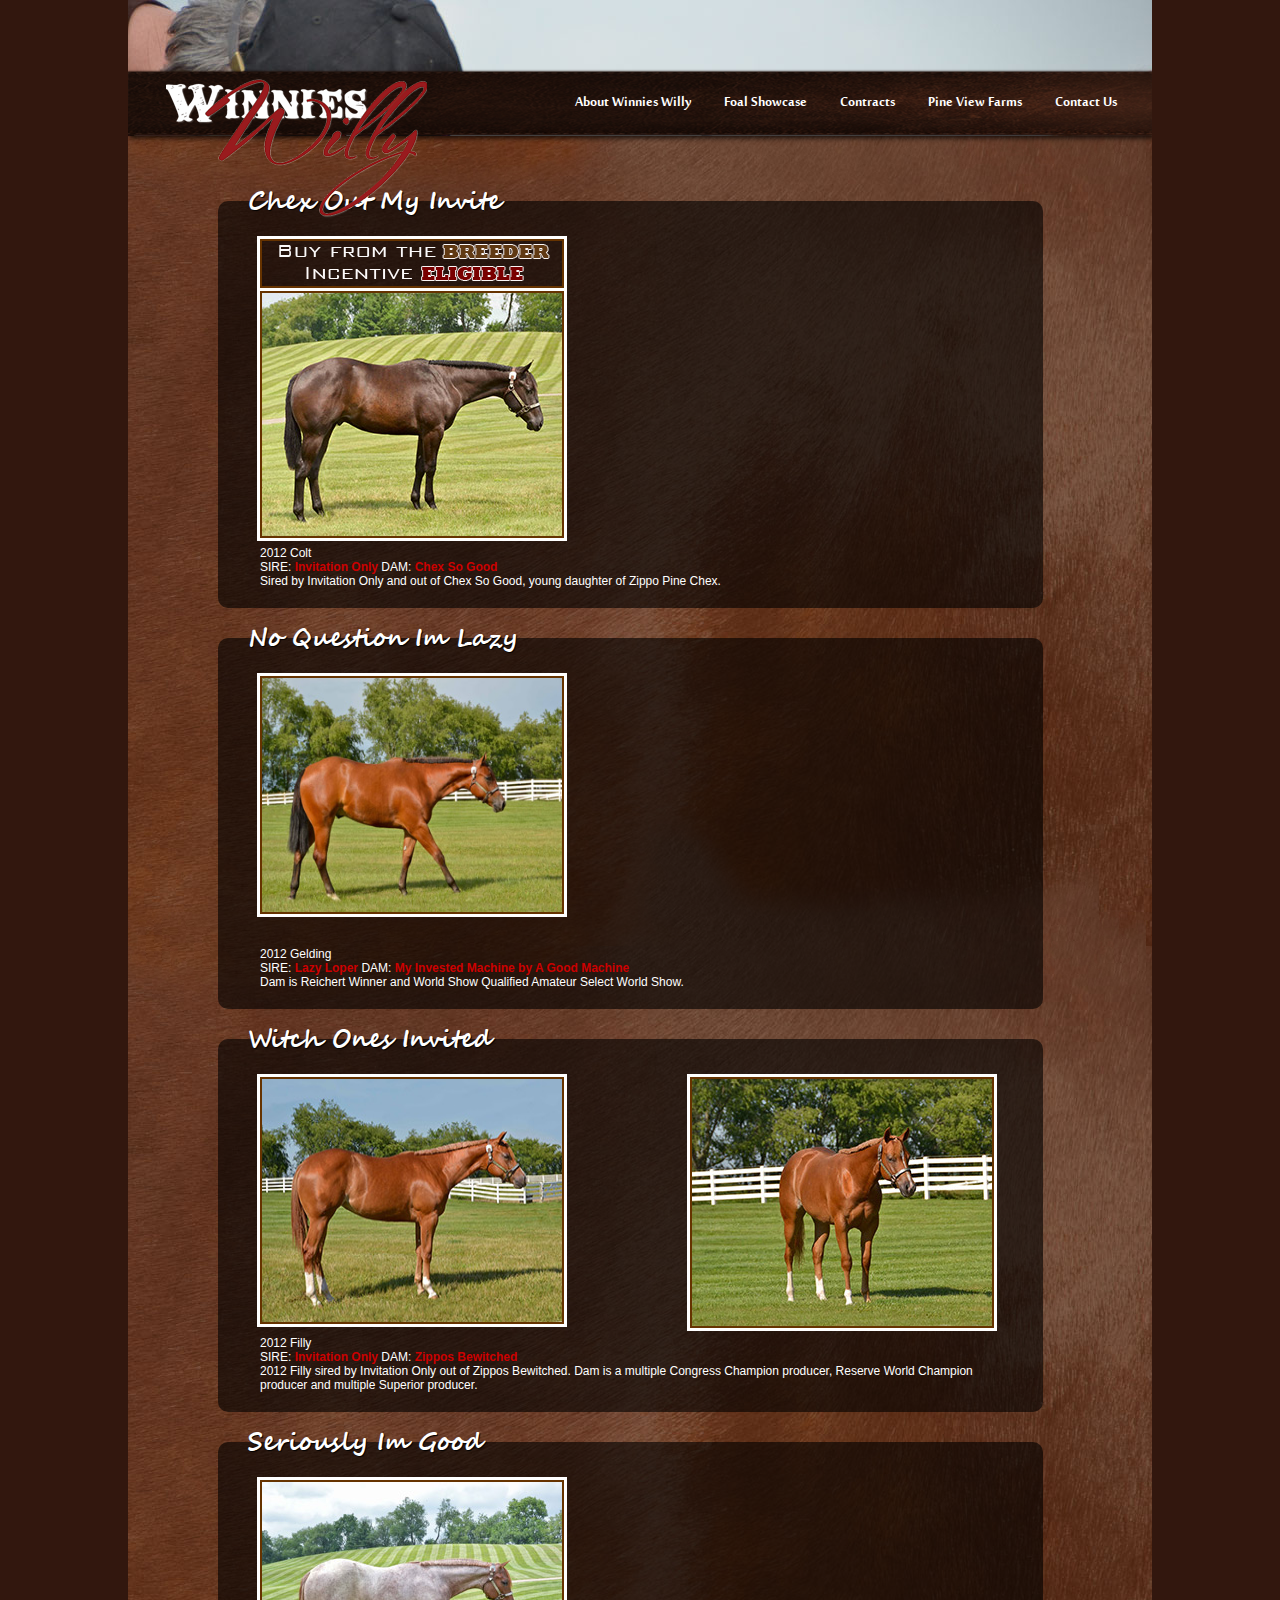
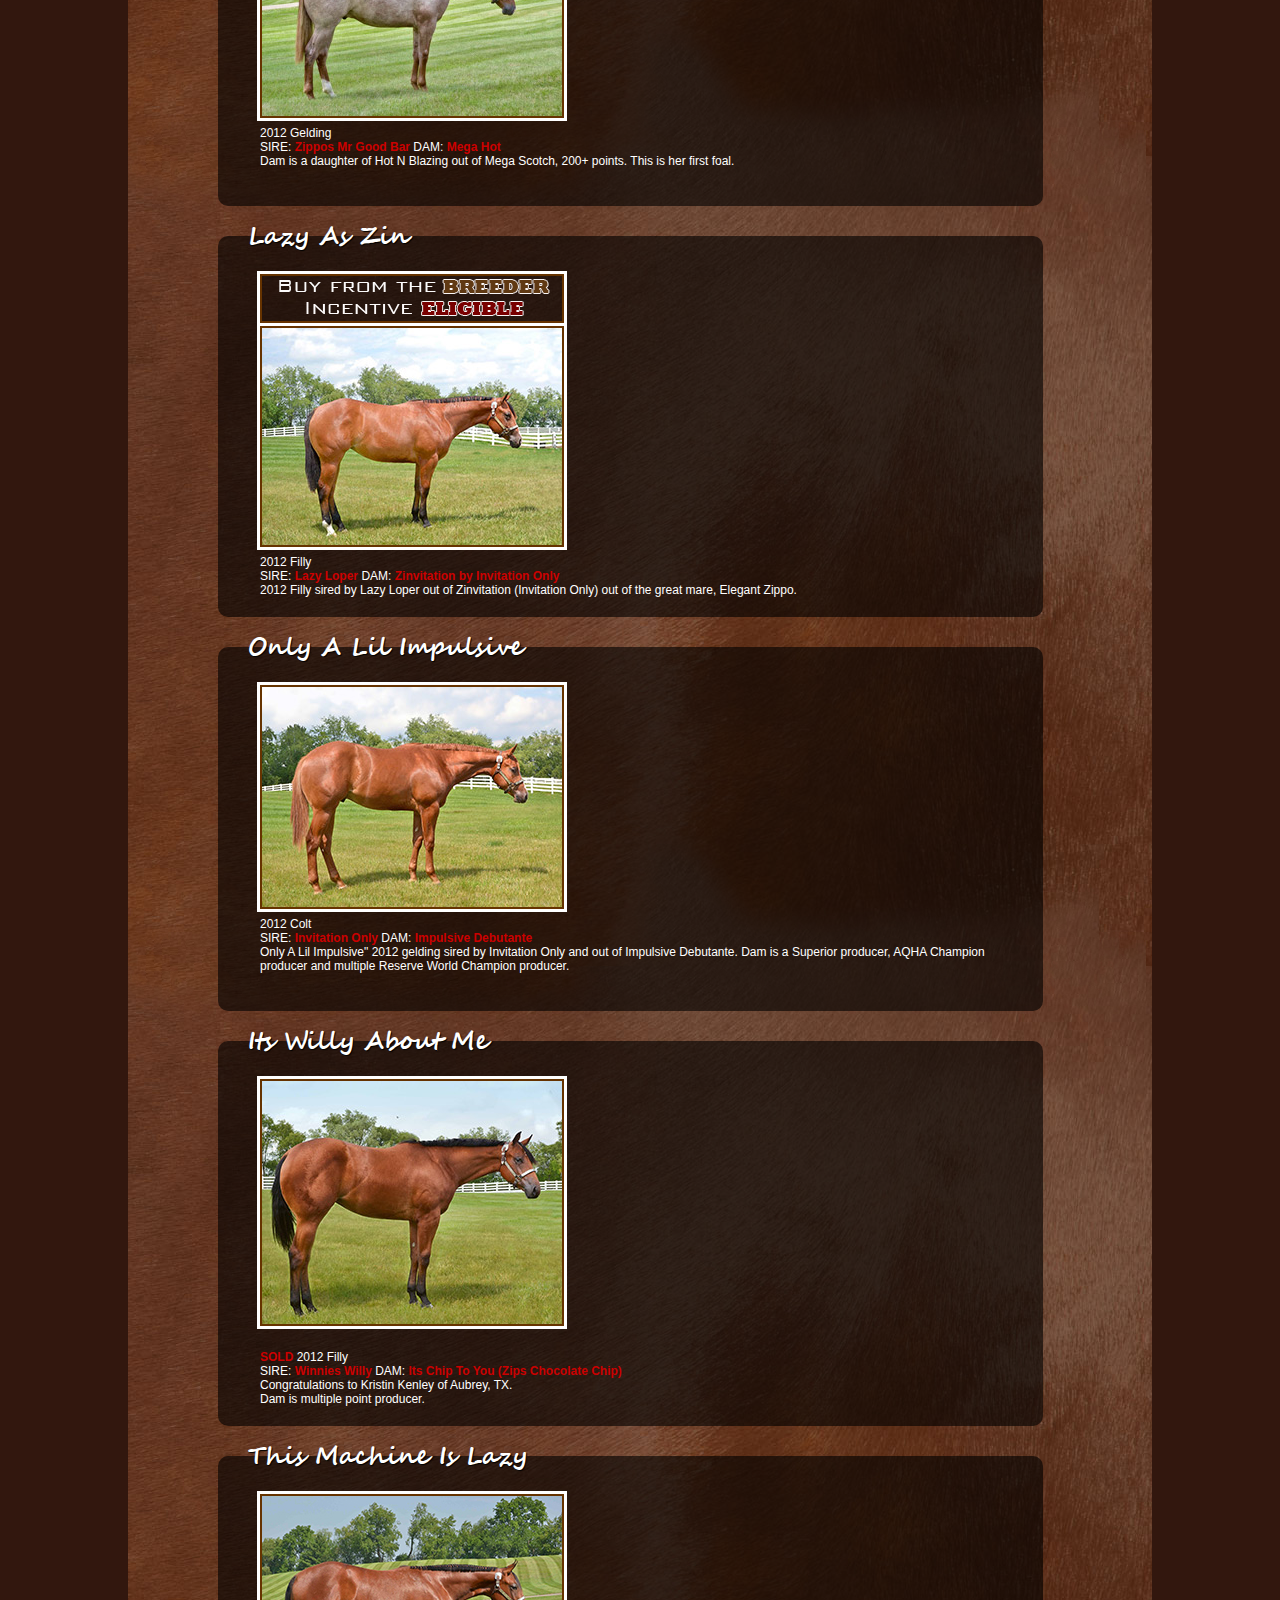
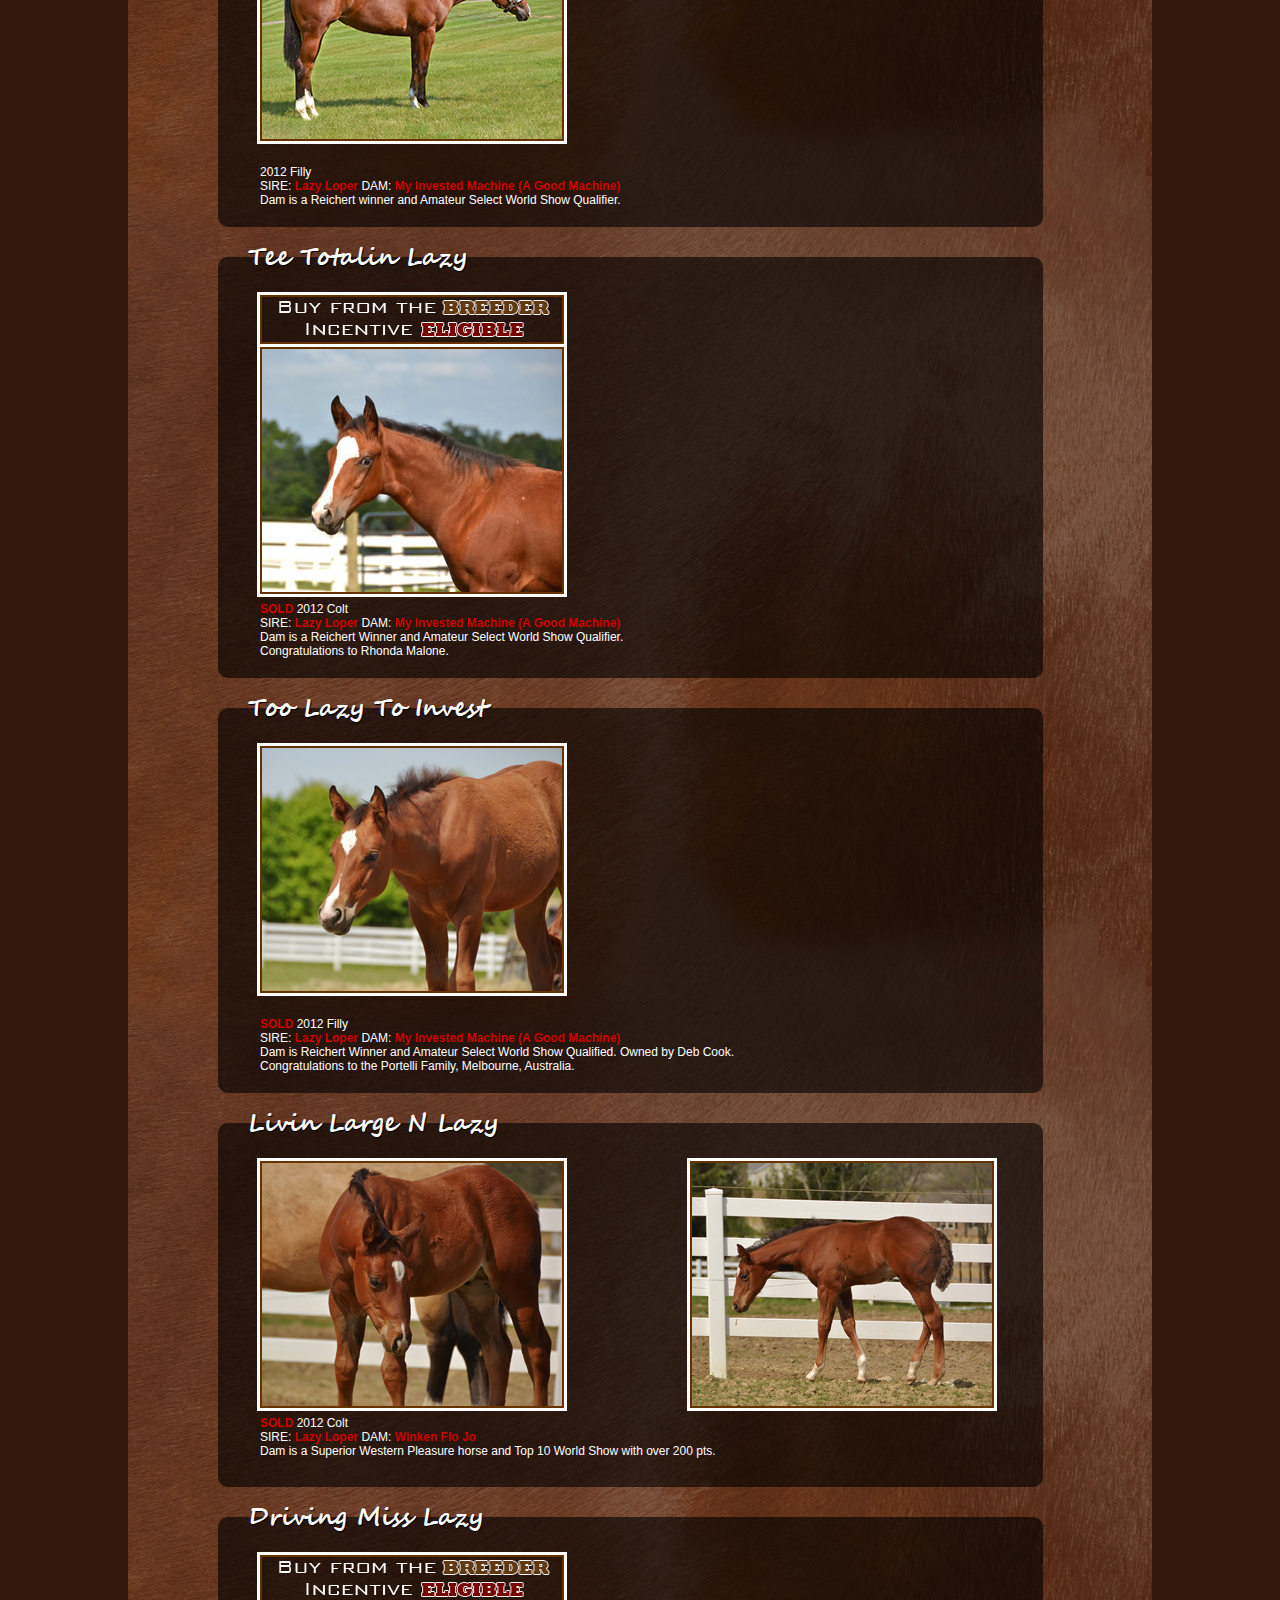
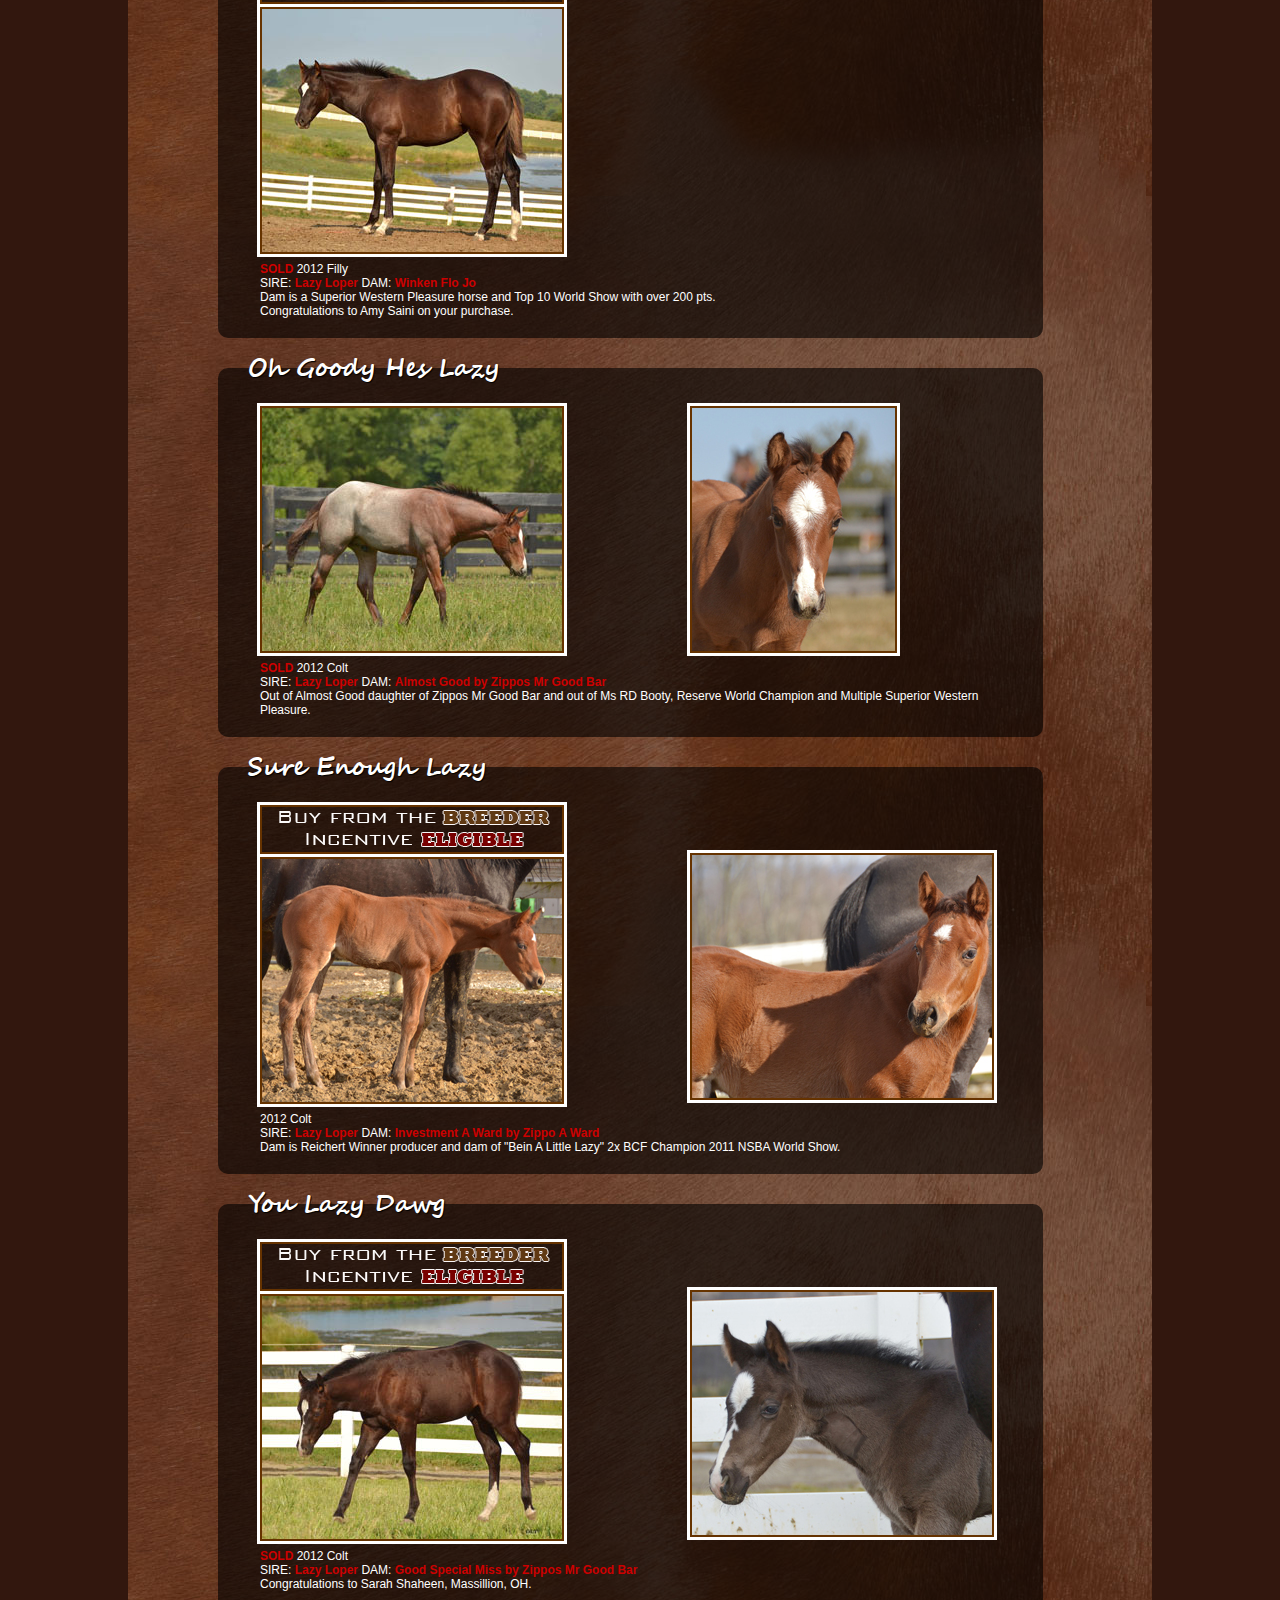
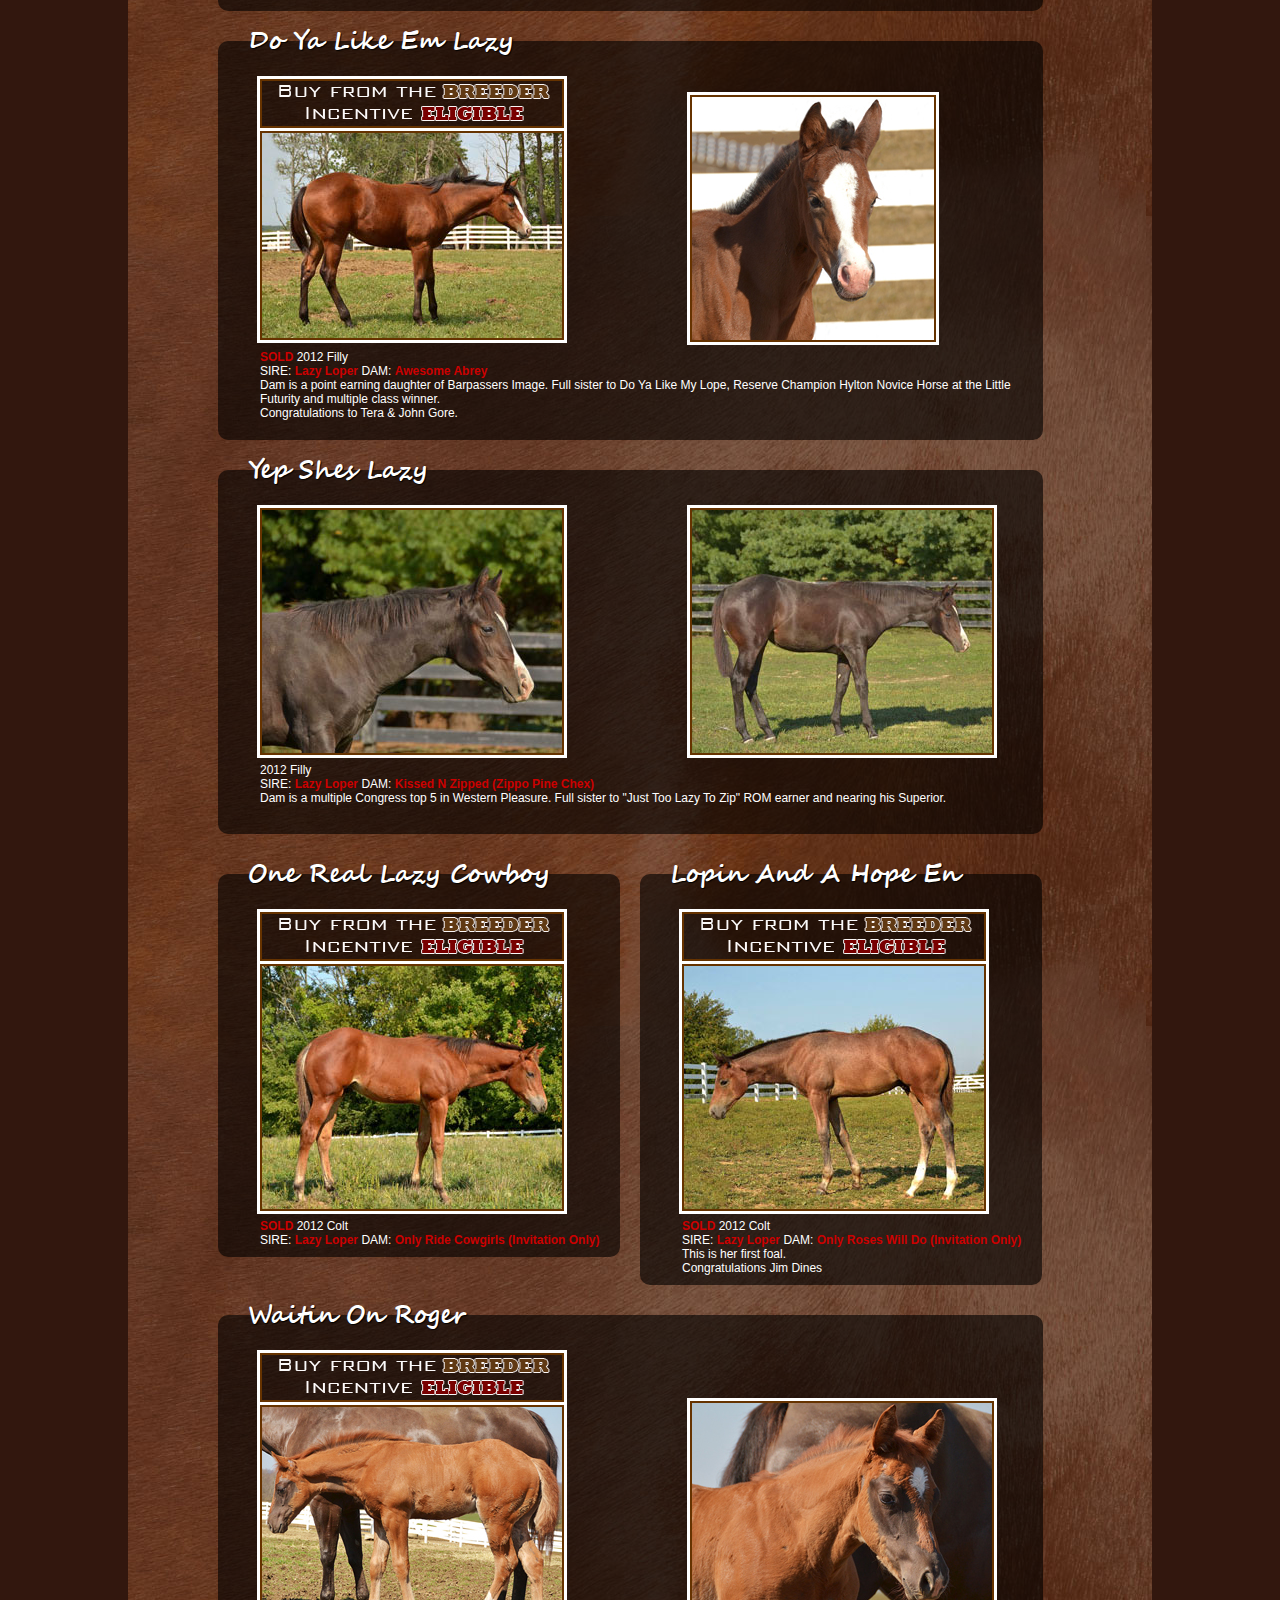
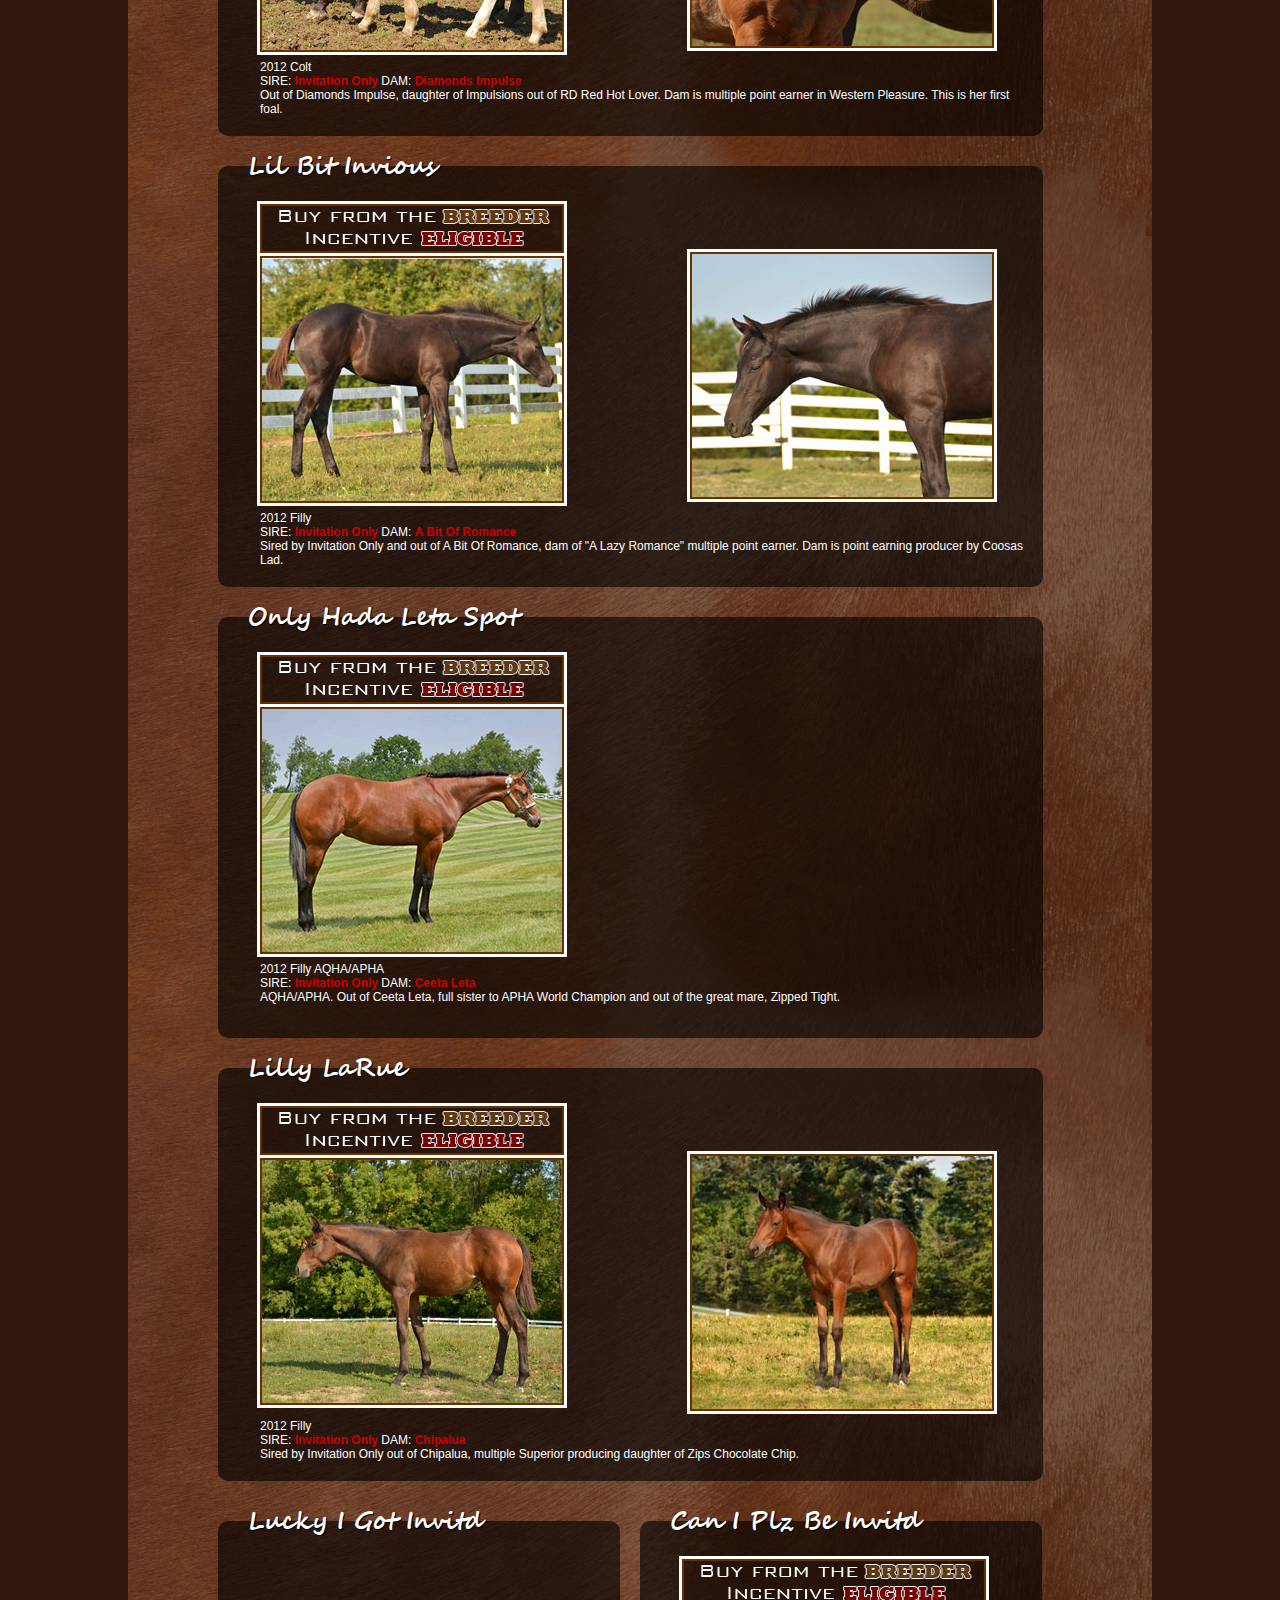
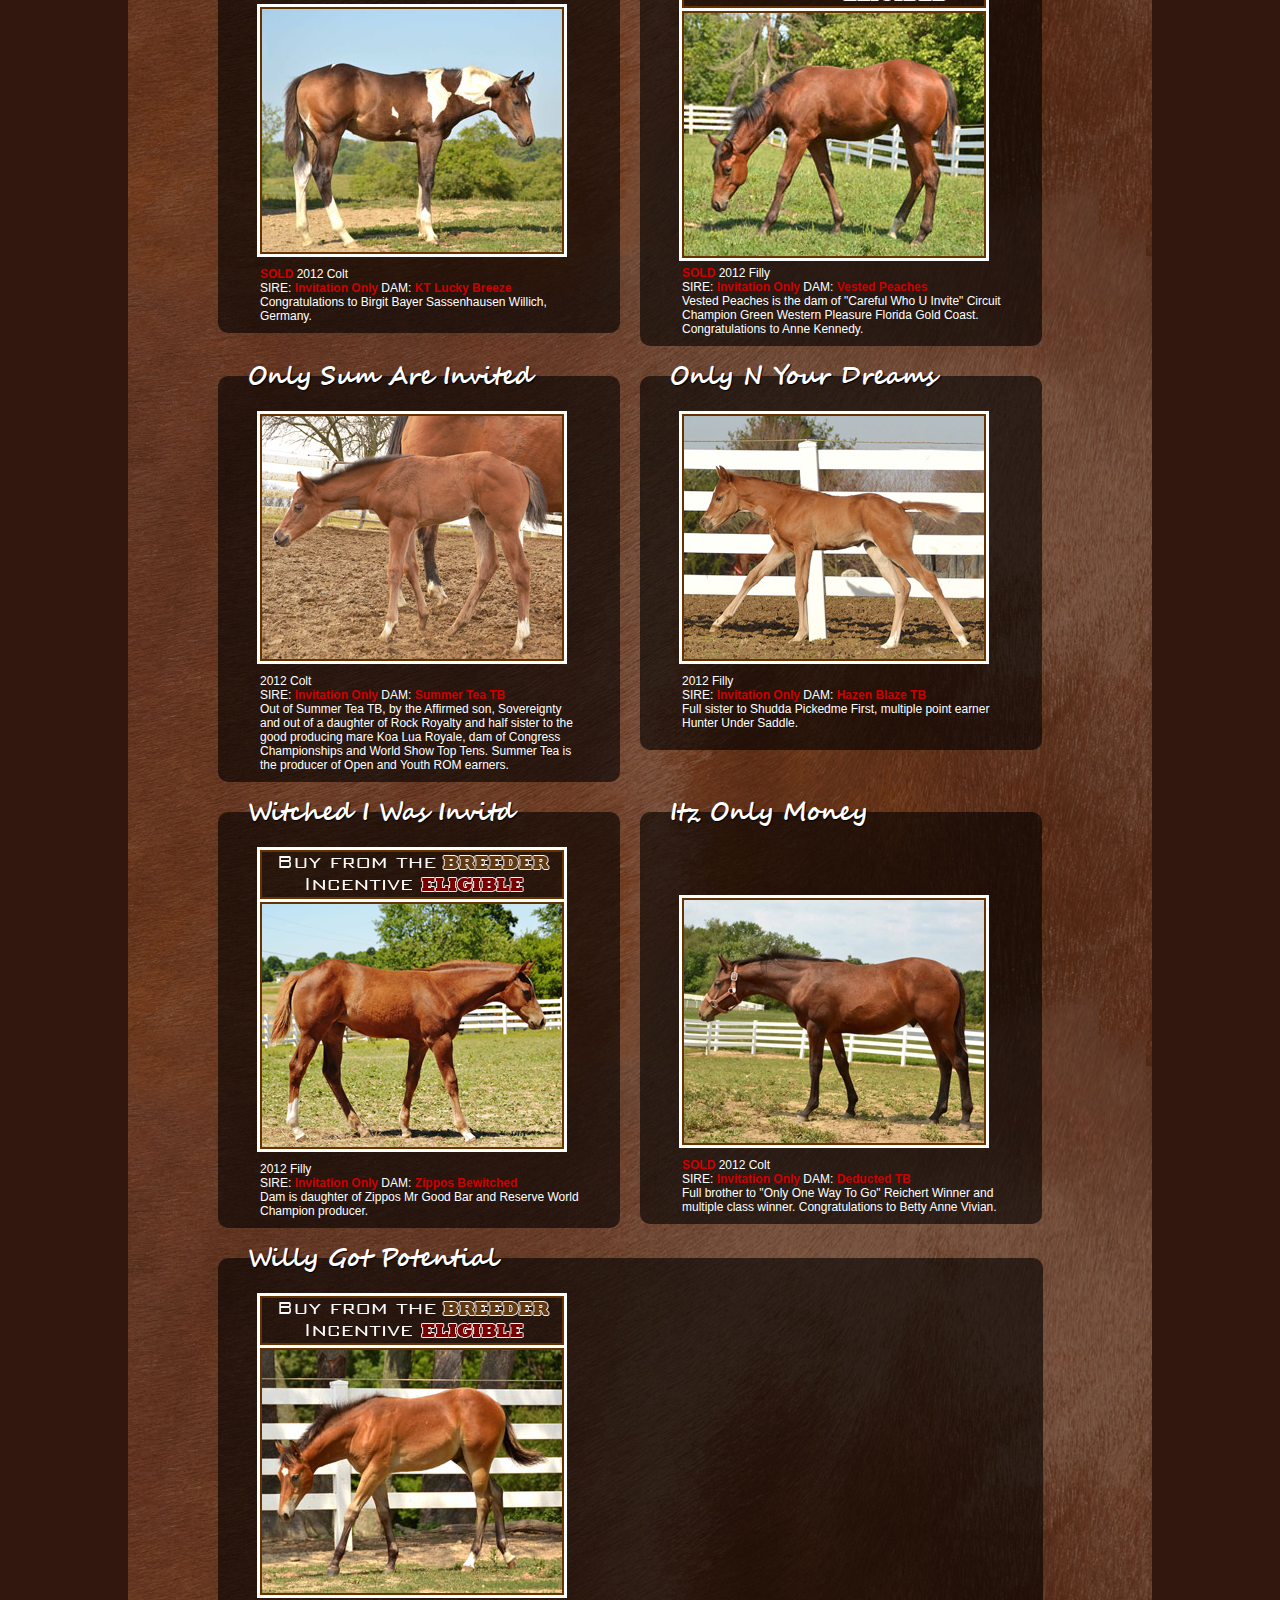
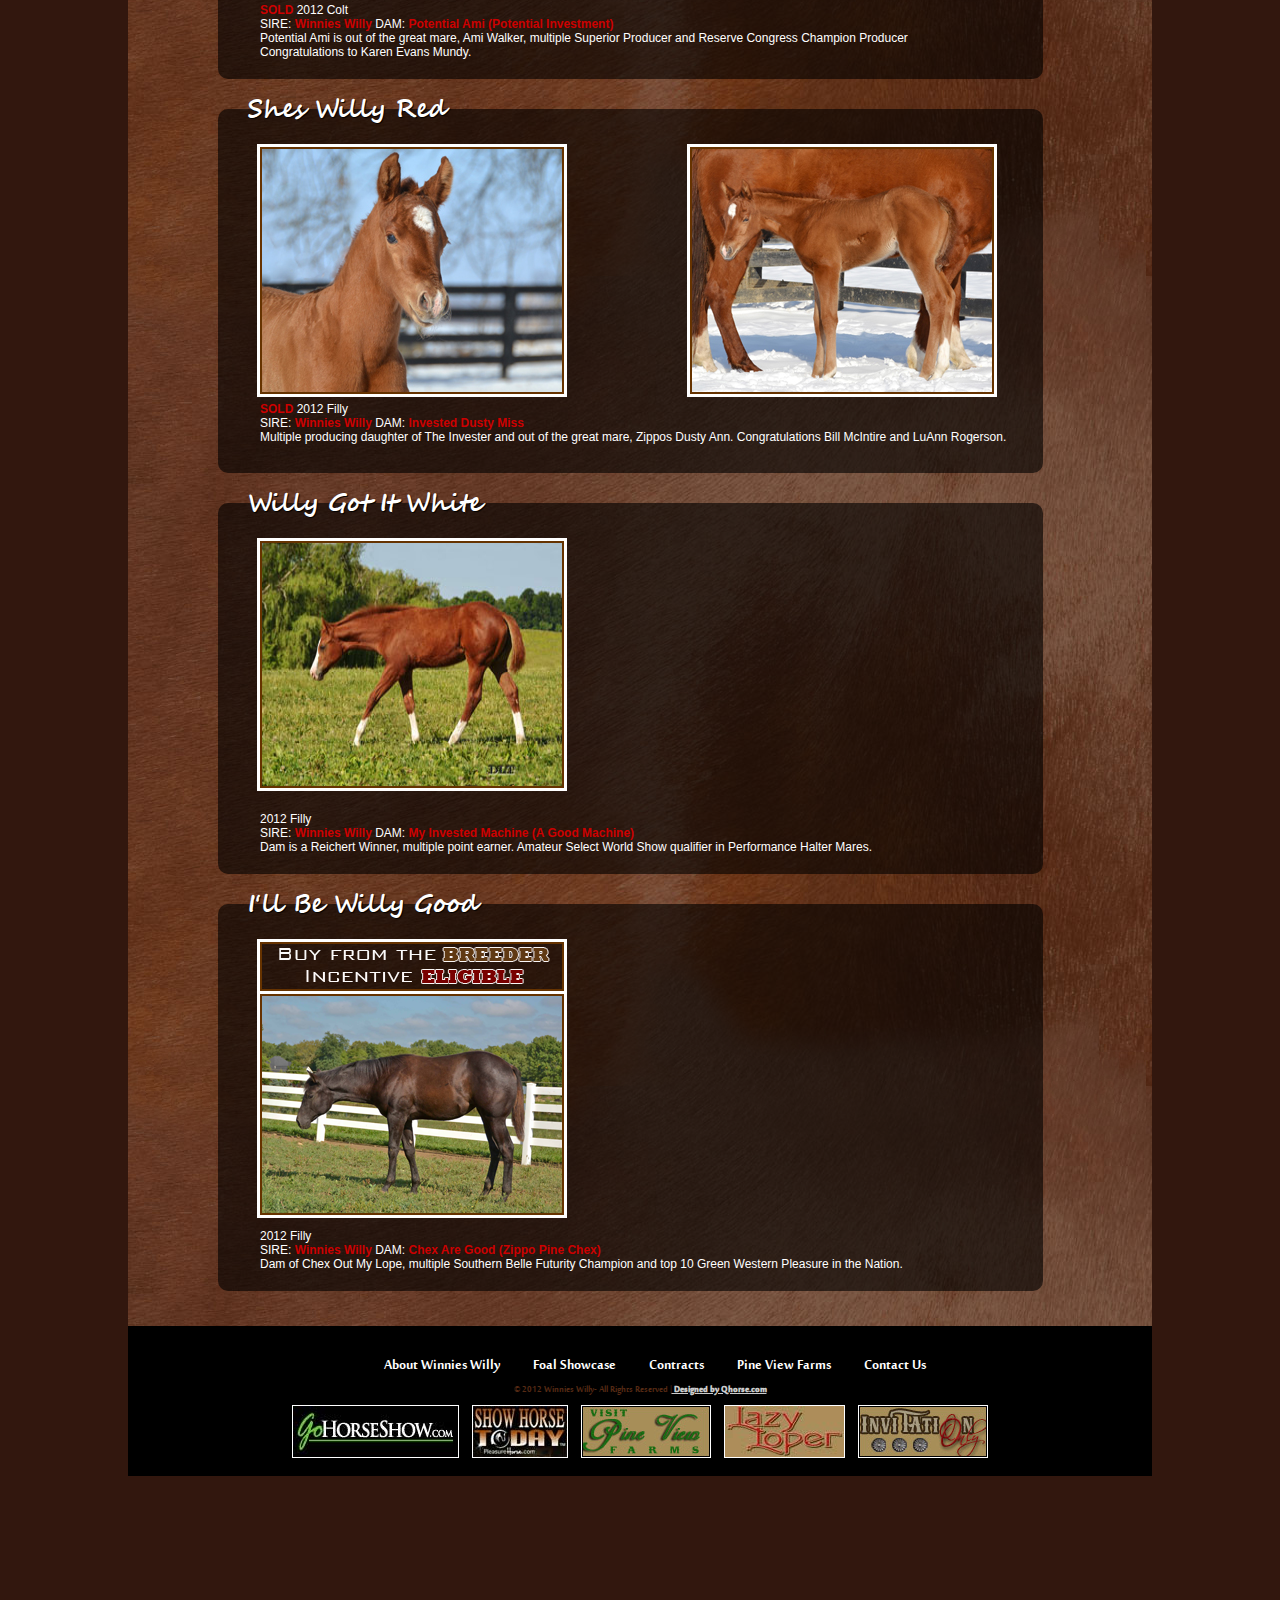
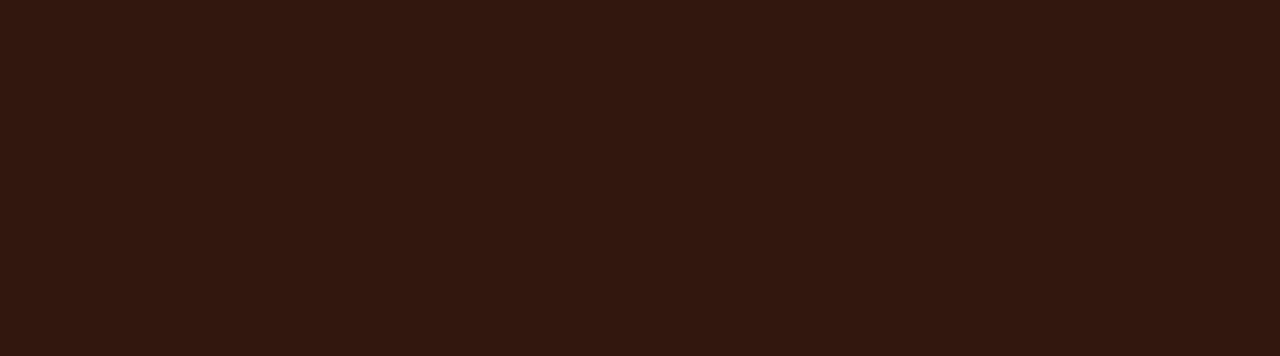
==== commit 5969744c: "2012 Foals Updated Code" ====
--- a/foal-showcase/2012.html
+++ b/foal-showcase/2012.html
@@ -59,522 +59,595 @@
 </div><!--/main-body  -->
         <!-- InstanceBeginEditable name="content" -->        
         <div id="content-mares">
-            <div id="header-content-mares" class="">
+          <div id="header-content-mares" class="">
+
+
+          <!-- ******** BEGIN HORSES ******** -->
+
+
+              <div id="post-block" class="">
+                <h2>Chex Out My Invite</h2>
+                <div id="post-one" class="floatleft" >
+                  <img src="../assets/images/breeder-incentive-02.png" width="300" height="45" class="border">
+                  <img src="../photos/2012/ChexOutMyInvite-01.jpg" width="300" height="243" class="border">
+                </div>
+                <div id="post-two" class="floatleft">
+                  <iframe width="350" height="263" src="//www.youtube.com/embed/LgKQ6mPBoDY" frameborder="0" allowfullscreen></iframe>
+                </div>
+                <div id="caption" class="floatleft">
+                  <p>2012 Colt</p>
+                  <p>SIRE: <span>Invitation Only</span> DAM: <span>Chex So Good</span></p>
+                  <p>Sired by Invitation Only and out of Chex So Good, young daughter of Zippo Pine Chex.</p>
+                </div>
+              </div><!--/post-block  -->
+
+
+
+                
+              <div id="post-block" class="">
+                <h2>No Question Im Lazy</h2>
+                <span id="post-one" class="floatleft">
+                  <img src="../photos/2013/noquestion-01.jpg" width="300" height="234" class="border">
+                </span>
+                <div id="post-two" class="floatleft">
+                  <iframe width="350" height="263" src="//www.youtube.com/embed/n32FMHoxm6Q" frameborder="0" allowfullscreen></iframe>
+                </div>
+                <div id="caption" class="floatleft">
+                  <p>2012 Gelding</p>
+                  <p>SIRE: <span>Lazy Loper</span> DAM: <span>My Invested Machine by A Good Machine</span></p>
+                  <p>Dam is Reichert Winner and World Show Qualified Amateur Select World Show.</p>
+                </div>
+              </div><!--/post-block  -->
+                
+                
+
+              <div id="post-block" class="">
+                <h2>Witch Ones Invited</h2>
+                <div id="post-one" class="floatleft" >
+                  <img src="../photos/2012/witch-ones-invited-04.jpg" width="300" height="243" class="border">
+                </div>
+                <div id="post-two" class="floatleft">
+                  <img src="../photos/2012/witch-ones-invited-05.jpg" width="300" height="247" class="border">
+                </div>
+                <div id="caption" class="floatleft">
+                  <p>2012 Filly</p>
+                  <p>SIRE: <span>Invitation Only</span> DAM: <span>Zippos Bewitched</span></p>
+                  <p>2012 Filly sired by Invitation Only out of Zippos Bewitched.  Dam is a multiple Congress Champion producer, 
+                    Reserve World Champion producer and multiple Superior producer.</p>
+                </div>
+              </div><!--/post-block  -->
+
+
+
+              <div id="post-block" class="">
+                <h2>Seriously Im Good</h2>
+                <span class="floatleft">
+                  <img src="../photos/2013/seriously-im-good-01.jpg" width="300" height="234" alt="Seriously I'm Good" class="border">
+                </span>
+                <div id="post-two" class="floatleft">
+                  <iframe width="350" height="236" src="//www.youtube.com/embed/JmA1nFw9Hz8?rel=0" frameborder="0" allowfullscreen></iframe>
+                </div>
+                <div id="caption" class="floatleft">
+                  <p>2012 Gelding</p>
+                  <p>SIRE: <span>Zippos Mr Good Bar</span> DAM: <span>Mega Hot</span></p>
+                  <p>Dam is a daughter of Hot N Blazing out of Mega Scotch, 200+ points. This is her first foal.</p>
+                </div>
+              </div><!--/post-block  -->
+              
+              
+              
+
+              <div id="post-block" class="">
+                <h2>Lazy As Zin</h2>
+                <div id="post-one" class="floatleft" >
+                  <img src="../assets/images/breeder-incentive-02.png" width="300" height="45" class="border">
+                  <img src="../photos/2012/LazyAsZinweb.jpg" alt="" width="300" height="217" class="border">
+                </div>
+                <div id="post-two" class="floatleft">
+                  <iframe width="350" height="263" src="http://www.youtube.com/embed/n2uG5tBqCZ0" frameborder="0" allowfullscreen></iframe>
+                </div>
+                <div id="caption" class="floatleft">
+                  <p>2012 Filly</p>
+                  <p>SIRE: <span>Lazy Loper</span> DAM: <span>Zinvitation by Invitation Only</span></p>
+                  <p>2012 Filly sired by Lazy Loper out of Zinvitation (Invitation Only) out of the great mare, Elegant Zippo.</p>
+                </div>
+              </div><!--/post-block  -->
+
+
+
+              <div id="post-block" class="">
+                <h2>Only A Lil Impulsive</h2>
+                <div id="post-one" class="floatleft" >
+                  <img src="../photos/2012/OnlyALilImpulsiveweb.jpg" width="300" height="220" class="border"></div>
+                <div id="post-two" class="floatleft"></div>
+                <div id="caption" class="floatleft">
+                  <p>2012 Colt</p>
+                  <p>SIRE: <span>Invitation Only</span> DAM: <span>Impulsive Debutante</span></p>
+                  <p>Only A Lil Impulsive" 2012 gelding sired by Invitation Only and out of Impulsive Debutante.  
+                    Dam is a Superior producer, AQHA Champion producer and multiple Reserve World Champion producer.</p>
+                </div>
+              </div><!--/post-block  -->
+
+
+
+
+
+              <div id="post-block" class="">
+                <h2>Its Willy About Me</h2>
+                <div id="post-one" class="floatleft" >
+                  <img src="../photos/2012/its-willy-about-me-03.jpg" width="300" height="243" class="border">
+                </div>
+                <div id="post-two" class="floatleft">
+                  <iframe width="350" height="263" src="http://www.youtube.com/embed/N5C6uMy23-Q?rel=0" frameborder="0" allowfullscreen></iframe>
+                </div>
+                <div id="caption" class="floatleft">                      
+                  <p><span>SOLD </span>2012 Filly</p>
+                  <p>SIRE: <span>Winnies Willy</span> DAM: <span>Its Chip To You (Zips Chocolate Chip) </span></p>
+                  <p>Congratulations to Kristin Kenley of Aubrey, TX. <br>Dam is multiple point producer.</p>
+                </div>
+              </div><!--/post-block  -->
+                
+
+
+              <div id="post-block" class="">
+                <h2>This Machine Is Lazy</h2>
+                <div id="post-one" class="floatleft" >
+                  <img src="../photos/2012/This-Machine-Is-Lazy-01.jpg" width="300" height="243" class="border">
+                </div>
+                <div id="post-two" class="floatleft">
+                  <iframe width="350" height="263" src="http://www.youtube.com/embed/azfEC93a_4A" frameborder="0" allowfullscreen></iframe>
+                </div>
+                <div id="caption" class="floatleft">
+                  <p>2012 Filly</p>
+                  <p>SIRE: <span>Lazy Loper</span> DAM: <span>My Invested Machine (A Good Machine)</span></p>
+                  <p>Dam is a Reichert winner and Amateur Select World Show Qualifier.</p>
+                </div>
+              </div><!--/post-block  -->
+
+
+
+              <div id="post-block" class="">
+                <h2>Tee Totalin Lazy</h2>
+                <div id="post-one" class="floatleft" >
+                  <img src="../assets/images/breeder-incentive-02.png" width="300" height="45" class="border">
+                  <img src="../photos/2012/tee-totalin-lazy-03.jpg" width="300" height="243" class="border">
+                </div>
+                <div id="post-two" class="floatleft">
+                  <p>&nbsp;</p>
+                  <p>&nbsp;</p>
+                  <iframe width="350" height="263" src="http://www.youtube.com/embed/o-Mv-Hcjoqw" frameborder="0" allowfullscreen></iframe>
+                </div>
+                <div id="caption" class="floatleft">
+                  <p><span>SOLD</span> 2012 Colt</p>
+                  <p>SIRE: <span>Lazy Loper</span> DAM: <span>My Invested Machine (A Good Machine)</span></p>
+                  <p>Dam is a Reichert Winner and Amateur Select World Show Qualifier.</p>
+                  <p>Congratulations to Rhonda Malone. </p>
+                </div>
+              </div><!--/post-block  -->
+
+
+
+              <div id="post-block" class="">
+                <h2>Too Lazy To Invest</h2>
+                <div id="post-one" class="floatleft" >
+                  <img src="../photos/2012/too-lazy-to-invest-01.jpg" width="300" height="243" class="border">
+                </div>
+                <div id="post-two" class="floatleft">
+                  <iframe width="350" height="263" src="http://www.youtube.com/embed/ZXaMAh3z5Bw" frameborder="0" allowfullscreen></iframe>
+                </div>
+                <div id="caption" class="floatleft">
+                  <p><span>SOLD</span> 2012 Filly</p>
+                  <p>SIRE: <span>Lazy Loper</span> DAM: <span>My Invested Machine (A Good Machine)</span></p>
+                  <p>Dam is Reichert Winner and Amateur Select World Show Qualified.  Owned by Deb Cook.</p>
+                  <p>Congratulations to the Portelli Family, Melbourne, Australia.</p>
+                </div>
+              </div><!--/post-block  -->
+
+
+
+              <div id="post-block" class="">
+                <h2>Livin Large N Lazy</h2>
+                <span id="post-one" class="floatleft">
+                  <img src="../photos/2012/ll-winken-flo-joe-colt-01.jpg" width="300" height="243" class="border">
+                </span>
+                <div id="post-two" class="floatleft">
+                  <img src="../photos/2012/ll-winken-flo-joe-colt-02.jpg" width="300" height="243" class="border">
+                </div>
+                <div id="caption" class="floatleft">
+                  <p><span>SOLD</span> 2012 Colt</p>
+                  <p>SIRE: <span>Lazy Loper</span> DAM: <span>Winken Flo Jo</span></p>
+                  <p>Dam is a Superior Western Pleasure horse and Top 10 World Show with over 200 pts.</p>
+                </div>
+              </div><!--/post-block  -->
+
+
+
+              <div id="post-block" class="">
+                <h2>Driving Miss Lazy</h2>
+                <div id="post-one" class="floatleft" >
+                  <img src="../assets/images/breeder-incentive-02.png" width="300" height="45" class="border">
+                  <img src="../photos/2012/driving-miss-lazy-02.jpg" width="300" height="243" class="border">
+                </div>
+                <div id="post-two" class="floatleft">
+                  <iframe width="350" height="263" src="http://www.youtube.com/embed/CJIIlAHYtX4" frameborder="0" allowfullscreen></iframe>
+                </div>
+                <div id="caption" class="floatleft">
+                  <p><span>SOLD</span> 2012 Filly</p>
+                  <p>SIRE: <span>Lazy Loper</span> DAM: <span>Winken Flo Jo</span></p>
+                  <p>Dam is a Superior Western Pleasure horse and Top 10 World Show with over 200 pts.</p>
+                  <p>Congratulations to Amy Saini on your purchase.</p>
+                </div>
+              </div><!--/post-block  -->
+
+               
+
+              <div id="post-block" class="">
+                <h2> Oh Goody Hes Lazy</h2>
+                <div id="post-one" class="floatleft" >
+                  <img src="../photos/2012/oh-good-hes-lazy-03.jpg" width="300" height="243" class="border"></div>
+                <div id="post-two" class="floatleft">
+                  <img src="../photos/2012/oh-goody-hes-lazy-02.jpg" width="203" height="243" class="border">
+                </div>
+                <div id="caption" class="floatleft">
+                  <p><span>SOLD</span> 2012 Colt</p>
+                  <p>SIRE: <span>Lazy Loper</span> DAM: <span>Almost Good by Zippos Mr Good Bar</span></p>
+                  <p> Out of Almost Good daughter of Zippos Mr Good Bar and out of Ms RD Booty, Reserve World Champion and Multiple Superior Western Pleasure.</p>
+                </div>
+              </div><!--/post-block  -->
+
+
+
+              <div id="post-block" class="">
+                <h2>Sure Enough Lazy</h2>
+                <div id="post-one" class="floatleft" >
+                  <img src="../assets/images/breeder-incentive-02.png" width="300" height="45" class="border">
+                  <img src="../photos/2012/ll-investment-a-ward-01.jpg" width="300" height="243" class="border">
+                </div>
+                <div id="post-two" class="floatleft">
+                  <p>&nbsp;</p>
+                  <p>&nbsp;</p>
+                  <p>&nbsp;</p>
+                  <p><img src="../photos/2012/ll-investment-a-ward-02.jpg" width="300" height="243" class="border"></p>
+                </div>
+                <div id="caption" class="floatleft">
+                  <p>2012 Colt</p>
+                  <p>SIRE: <span>Lazy Loper</span> DAM: <span>Investment A Ward by Zippo A Ward</span></p>
+                  <p> Dam is Reichert Winner producer and dam of "Bein A Little Lazy" 2x BCF Champion 2011 NSBA World Show. </p>
+                </div>
+              </div><!--/post-block  -->
+
+
+
+              <div id="post-block" class="">
+                <h2>You Lazy Dawg</h2>
+                <div id="post-one" class="floatleft" >
+                  <img src="../assets/images/breeder-incentive-02.png" width="300" height="45" class="border">
+                  <img src="../photos/2012/you-lazy-dawg-01.jpg" width="300" height="243" class="border"></div>
+                <div id="post-two" class="floatleft">
+                  <p>&nbsp;</p>
+                  <p>&nbsp;</p>
+                  <p>&nbsp;</p>
+                  <p><img src="../photos/2012/ll-good-special-miss-02.jpg" width="300" height="243" class="border"></p>
+                </div>
+                <div id="caption" class="floatleft">
+                  <p><span>SOLD </span>2012 Colt</p>
+                  <p>SIRE: <span>Lazy Loper</span> DAM: <span>Good Special Miss by Zippos Mr Good Bar</span></p>
+                  <p>Congratulations to Sarah Shaheen, Massillion, OH.</p>
+                </div>
+              </div><!--/post-block  -->
+
+
+
+              <div id="post-block" class="">
+                <h2>Do Ya Like Em Lazy</h2>
+                <div id="post-one" class="floatleft" >
+                  <img src="../assets/images/breeder-incentive-02.png" width="300" height="45" class="border">
+                  <img src="../photos/2012/do-you-like-em-lazy-04.jpg" width="300" height="205" class="border"></div>
+                <div id="post-two" class="floatleft">
+                  <p>&nbsp;</p>
+                  <p><img src="../photos/2012/ll-awesome-abrey-02.jpg" width="242" height="243" class="border"></p>
+                </div>
+                <div id="caption" class="floatleft">
+                  <p><span>SOLD</span> 2012   Filly</p>
+                  <p>SIRE: <span>Lazy Loper</span> DAM: <span>Awesome Abrey</span></p>
+                  <p>Dam is a point earning daughter of Barpassers Image. Full sister to Do Ya Like My Lope, Reserve Champion Hylton 
+                      Novice Horse at the Little Futurity and multiple class winner.</p>
+                  <p>Congratulations to Tera &amp; John Gore.</p>
+                </div>
+              </div><!--/post-block  -->
+
+
+              
+              <div id="post-block" class="">
+                <h2>Yep Shes Lazy</h2>
+                <div id="post-one" class="floatleft" >
+                  <img src="../photos/2012/yep-shes-lazy-01.jpg" width="300" height="243" class="border"></div>
+                <div id="post-two" class="floatleft">
+                  <img src="../photos/2012/yep-shes-lazy-03.jpg" width="300" height="243" class="border">
+                </div>
+                <div id="caption" class="floatleft">
+                  <p>2012 Filly</p>
+                  <p>SIRE: <span>Lazy Loper</span> DAM: <span>Kissed N Zipped (Zippo Pine Chex)</span></p>
+                  <p>Dam is a multiple Congress top 5 in Western Pleasure. Full sister to &quot;Just Too Lazy To Zip&quot; ROM earner and nearing his Superior.</p>
+                </div>
+              </div><!--/post-block  -->
+
+
+
+              <div id="post-block-two">
+                <div id="post-block-duo" class="">
+                  <h2>One Real Lazy Cowboy</h2>
+                  <img src="../assets/images/breeder-incentive-02.png" width="300" height="45" class="border">
+                  <img src="../photos/2012/one-real-lazy-cowboy-02.jpg" width="300" height="243" class="border">
+                  <div id="caption" class="floatleft">
+                    <p><span>SOLD</span> 2012 Colt</p>
+                    <p>SIRE: <span>Lazy Loper</span> DAM: <span>Only Ride Cowgirls (Invitation Only)</span></p>
+                  </div>
+                </div><!--/post-block-duo  -->
+                
+                <div id="post-block-duo" class="">
+                  <h2>Lopin And A Hope En</h2>
+                  <img src="../assets/images/breeder-incentive-02.png" width="300" height="45" class="border">
+                  <img src="../photos/2012/lopin-and-a-hop-en-03.jpg" width="300" height="243" class="border">
+                  <div id="caption" class="floatleft">
+                    <p><span>SOLD </span>2012 Colt</p>
+                    <p>SIRE: <span>Lazy Loper </span> DAM: <span>Only Roses Will Do (Invitation Only)</span></p>
+                    <p>This is her first foal.</p>
+                    <p>Congratulations Jim Dines</p>
+                  </div>
+                </div><!--/post-block-duo  -->
+              </div><!--/post-block-two  -->
+
+
+
+
+
+              <div id="post-block" class="">
+                <h2>Waitin On Roger</h2>
+                <div id="post-one" class="floatleft" >
+                  <img src="../assets/images/breeder-incentive-02.png" width="300" height="45" class="border">
+                  <img src="../photos/2012/io-diamonds-01.jpg" width="300" height="243" class="border"></div>
+                <div id="post-two" class="floatleft">
+                <p>&nbsp;</p>
+                <p>&nbsp;</p>
+                <p>&nbsp;</p>
+                <p><img src="../photos/2012/io-diamonds-02.jpg" width="300" height="243" class="border"></p>
+                </div>
+                <div id="caption" class="floatleft">
+                <p>2012   Colt</p>
+                <p>SIRE: <span>Invitation Only</span> DAM: <span>Diamonds Impulse</span></p>
+                <p>Out of Diamonds Impulse, daughter of Impulsions out of RD Red Hot Lover.  Dam is multiple point earner in Western Pleasure.  
+                    This is her first foal.</p>
+                </div>
+              </div><!--/post-block  -->
+
+
+
+              <div id="post-block" class="">
+                <h2>Lil Bit Invious</h2>
+                <div id="post-one" class="floatleft" >
+                  <img src="../assets/images/breeder-incentive-02.png" width="300" height="45" class="border">
+                  <img src="../photos/2012/lil-bit-invious-02.jpg" width="300" height="243" class="border"></div>
+                <div id="post-two" class="floatleft">
+                  <p>&nbsp;</p>
+                  <p>&nbsp;</p>
+                  <p>&nbsp;</p>
+                  <p><img src="../photos/2012/lil-bit-invious-01.jpg" width="300" height="243" class="border"></p>
+                </div>
+                <div id="caption" class="floatleft">
+                  <p>2012 Filly</p>
+                  <p>SIRE: <span>Invitation Only</span> DAM: <span>A Bit Of Romance</span></p>
+                  <p>Sired by Invitation Only and out of A Bit Of Romance, dam of &quot;A Lazy Romance&quot; multiple point earner. 
+                  Dam is point earning producer by Coosas Lad.</p>
+              </div>
+              </div><!--/post-block  -->
+
+
+
+              <div id="post-block" class="">
+                <h2>Only Hada Leta Spot</h2>
+                <div id="post-one" class="floatleft" >
+                  <img src="../assets/images/breeder-incentive-02.png" width="300" height="45" class="border">
+                  <img src="../photos/2012/OnlyHadaLetaSpot-01.jpg" width="300" height="243" class="border"></div>
+                <div id="post-two" class="floatleft">
+                  <p>&nbsp;</p>
+                  <p>&nbsp;</p>
+                  <p>&nbsp;</p>
+                  <p><iframe width="350" height="197" src="http://www.youtube.com/embed/c0mqd7NwsKs" frameborder="0" allowfullscreen></iframe></p>
+                </div>
+                <div id="caption" class="floatleft">
+                  <p>2012 Filly AQHA/APHA</p>
+                  <p>SIRE: <span>Invitation Only</span> DAM: <span>Ceeta Leta</span></p>
+                  <p>AQHA/APHA. Out of Ceeta Leta, full sister to APHA World Champion and out of the great mare, Zipped Tight.</p>
+                  <p>&nbsp;</p>
+                </div>
+              </div><!--/post-block  -->
+
+
+
+              <div id="post-block" class="">
+                <h2>Lilly LaRue</h2>
+                <div id="post-one" class="floatleft" >
+                  <img src="../assets/images/breeder-incentive-02.png" width="300" height="45" class="border">
+                  <img src="../photos/2012/lilly-larue-01.jpg" width="300" height="243" class="border"></div>
+                <div id="post-two" class="floatleft">
+                  <p>&nbsp;</p>
+                  <p>&nbsp;</p>
+                  <p>&nbsp;</p>
+                  <p><img src="../photos/2012/lilly-larue-02.jpg" width="300" height="253" class="border"></p>
+                </div>
+                <div id="caption" class="floatleft">
+                  <p>2012 Filly</p>
+                  <p>SIRE: <span>Invitation Only</span> DAM: <span>Chipalua</span></p>
+                  <p>Sired by Invitation Only out of Chipalua, multiple Superior producing daughter of Zips Chocolate Chip.</p>
+                </div>
+              </div><!--/post-block  -->
+
+
+
+              <div id="post-block-two">
+                <div id="post-block-duo" class="">
+                  <h2>Lucky I Got Invitd</h2>
+                  <p>&nbsp;</p>
+                  <p>&nbsp;</p>
+                  <p>&nbsp;</p>
+                  <p><img src="../photos/2012/lucky-to-be-invited-01.jpg" width="300" height="243" class="border">
+                  </p>
+                  <div id="caption2" class="floatleft">
+                    <p><span>SOLD</span> 2012 Colt</p>
+                    <p>SIRE: <span>Invitation Only</span> DAM: <span>KT Lucky Breeze</span></p>
+                    <p>Congratulations to Birgit Bayer Sassenhausen  Willich, Germany. </p>
+                  </div>
+                </div><!--/post-block-duo  -->
+
+                <div id="post-block-duo" class="">
+                  <h2>Can I Plz Be Invitd</h2>
+                  <img src="../assets/images/breeder-incentive-02.png" width="300" height="45" class="border">
+                  <img src="../photos/2012/can-i-plz-be-invitd-01.jpg" width="300" height="243" class="border">
+                  <div id="caption" class="floatleft">
+                    <p><span>SOLD </span>2012 Filly</p>
+                    <p>SIRE: <span>Invitation Only </span> DAM: <span>Vested Peaches</span></p>
+                    <p>Vested Peaches is the dam of "Careful Who U Invite" Circuit Champion Green Western 
+                      Pleasure Florida Gold Coast. Congratulations to Anne Kennedy.</p>
+                  </div>
+                </div><!--/post-block-duo  -->
+              </div><!--/post-block-two  -->
+
+
+
+
+              <div id="post-block-two">
+                <div id="post-block-duo" class="">
+                  <h2>Only Sum Are Invited</h2>
+                  <img src="../photos/2012/io-summer-tea.jpg" width="300" height="243" class="border">
+                  <div id="caption2" class="floatleft">
+                    <p>2012 Colt</p>
+                    <p>SIRE: <span>Invitation Only</span> DAM: <span>Summer Tea TB</span></p>
+                    <p> Out of Summer Tea TB, by the Affirmed son, Sovereignty and out of a daughter of Rock Royalty 
+                      and half sister to the good producing mare Koa Lua Royale, dam of Congress Championships and World Show Top Tens. 
+                      Summer Tea is the producer of Open and Youth ROM earners.</p>
+                  </div>
+                </div><!--/post-block-duo  -->
+
+                <div id="post-block-duo" class="">
+                  <h2>Only N Your Dreams</h2>
+                  <img src="../photos/2012/invitaiton-hazen.jpg" width="300" height="243" class="border">
+                  <div id="caption2" class="floatleft">
+                    <p>2012 Filly</p>
+                    <p>SIRE: <span>Invitation Only</span> DAM: <span>Hazen Blaze TB</span></p>
+                    <p>Full sister to Shudda Pickedme First, multiple point earner Hunter Under Saddle.</p>
+                  </div>
+                </div><!--/post-block-duo  -->
+              </div>
+
+                
+
+              <div id="post-block-two">
+                <div id="post-block-duo" class="">
+                  <h2>Witched I Was Invitd</h2>
+                    <img src="../assets/images/breeder-incentive-02.png" width="300" height="45" class="border">
+                    <img src="../photos/2012/witched-i-was-invitd-01.jpg" width="300" height="243" class="border">
+                  <div id="caption2" class="floatleft">
+                  <p>2012 Filly</p>
+                  <p>SIRE: <span>Invitation Only</span> DAM: <span>Zippos Bewitched</span></p>
+                  <p>Dam is daughter of Zippos Mr Good Bar and Reserve World Champion producer.</p>
+                  </div>
+                </div><!--/post-block-duo  -->
+                
+                <div id="post-block-duo" class="">
+                  <h2>Itz Only Money</h2>
+                  <p>&nbsp;</p>
+                  <p>&nbsp;</p>
+                  <p>&nbsp;</p>
+                  <p><img src="../photos/2012/itz-only-money-01.jpg" width="300" height="243" class="border">
+                  </p>
+                  <div id="caption2" class="floatleft">
+                    <p><span>SOLD</span> 2012 Colt</p>
+                    <p>SIRE: <span>Invitation Only</span> DAM: <span>Deducted TB</span></p>
+                    <p>Full brother to &quot;Only One Way To Go&quot; Reichert Winner and multiple class winner. Congratulations to Betty Anne Vivian.</p>
+                  </div>
+                </div><!--/post-block-duo  -->
+              </div><!--/post-block-two  -->
+
+
+
+              <div id="post-block" class="">
+                <h2>Willy Got Potential</h2>
+                <div id="post-one" class="floatleft" >
+                  <img src="../assets/images/breeder-incentive-02.png" width="300" height="45" class="border">
+                  <img src="../photos/2012/willies-got-potential.jpg" width="300" height="243" class="border"></div>
+                  <p>&nbsp;</p>
+                  <p>&nbsp;</p>
+                  <p>&nbsp;</p>
+                <div id="post-two" class="floatleft">
+                  <iframe width="350" height="208" src="http://www.youtube.com/embed/O0wx5V3tMPE" frameborder="0" allowfullscreen></iframe>
+                </div>
+                <div id="caption" class="floatleft">
+                  <p><span>SOLD </span>2012 Colt</p>
+                  <p>SIRE: <span>Winnies Willy</span> DAM: <span>Potential Ami (Potential Investment)</span></p>
+                  <p>Potential Ami is out of the great mare, Ami Walker, multiple Superior Producer and Reserve Congress Champion Producer<br>
+                  Congratulations to Karen Evans Mundy.</p>
+                </div>
+              </div><!--/post-block  -->
+
+
+
+              <div id="post-block" class="">
+                <h2>Shes Willy Red</h2>
+                <div id="post-one" class="floatleft" >
+                  <img src="../photos/2012/shes-willy-red-01.jpg" width="300" height="243" class="border">
+                </div>
+                <div id="post-two" class="floatleft">
+                  <img src="../photos/2012/shes-willy-red-02.jpg" width="300" height="243" class="border">
+                </div>
+                <div id="caption" class="floatleft">
+                  <p><span>SOLD</span> 2012 Filly</p>
+                  <p>SIRE: <span>Winnies Willy</span> DAM: <span>Invested Dusty Miss</span></p>
+                  <p>Multiple producing daughter of The Invester and out of the great mare, Zippos Dusty Ann. Congratulations Bill McIntire and LuAnn Rogerson.</p>
+                </div>
+              </div><!--/post-block  -->
+
+
+
+              <div id="post-block" class="">
+                <h2> Willy Got It White </h2>
+                <div id="post-one" class="floatleft" >
+                  <img src="../photos/2012/willy-got-it-white-03.jpg" width="300" height="243" class="border">
+                </div>
+                <div id="post-two" class="floatleft">
+                  <iframe width="350" height="263" src="http://www.youtube.com/embed/NvKjmUQ1ovs" frameborder="0" allowfullscreen></iframe>
+                </div>
+                <div id="caption" class="floatleft">
+                  <p>2012 Filly</p>
+                  <p>SIRE: <span>Winnies Willy</span> DAM: <span>My Invested Machine (A Good Machine)</span></p>
+                  <p> Dam is a Reichert Winner, multiple point earner. Amateur Select World Show qualifier in Performance Halter Mares.</p>
+                </div>
+              </div><!--/post-block  -->
+
+
+
+              <div id="post-block" class="">
+                <h2>I'll Be Willy Good</h2>
+                <div id="post-one" class="floatleft" >
+                  <img src="../assets/images/breeder-incentive-02.png" width="300" height="45" class="border">
+                  <img src="../photos/2012/ill-be-willy-good.png" width="300" height="217" class="border">
+                </div>
+                <div id="post-two" class="floatleft">
+                  <p>&nbsp;</p>
+                  <iframe width="350" height="263" src="http://www.youtube.com/embed/U4b-3Gnv0zY" frameborder="0" allowfullscreen></iframe>
+                </div>
+                <div id="caption" class="floatleft">
+                  <p>2012 Filly</p>
+                  <p>SIRE: <span>Winnies Willy</span> DAM: <span>Chex Are Good (Zippo Pine Chex)</span></p>
+                  <p>Dam of Chex Out My Lope, multiple Southern Belle Futurity Champion and top 10 Green Western Pleasure in the Nation.</p>
+                </div>
+              </div><!--/post-block  -->
+
+
+          <!-- ******** END HORSES ******** -->
+
+
             
-                <h2>2012 Foals</h2>
-                <p align="center"><a href="2013.html">2013 Foals</a> | <a href="2013-customer-foals.html">2013 Customer Foals</a> | <a href="2012.html">2012 Foals</a> | <a href="2011.html">2011 Foals</a> | <a href="2010.html">2010 Foals</a></p>
-
-       <P> &nbsp;</P>
-                
-                  <div id="post-block" class="">
-                <h2>No Question Im Lazy</h2>
-                <span class="floatleft"><img src="photos/2012/noquestion-01.jpg" width="300" height="234" class="border"></span>
-                <div id="post-two" class="floatleft"><iframe width="350" height="263" src="http://www.youtube.com/embed/n32FMHoxm6Q" frameborder="0" allowfullscreen></iframe></div>
-                <div id="caption" class="floatleft">
-      <p>2012 Gelding</p>
-                  <p>SIRE: <span>Lazy Loper</span> DAM: <span>My Invested Machine by A Good Machine</span></p>
-                        <p>Dam is Reichert Winner and World Show Qualified Amateur Select World Show.</p>
-                  </div>
-                </div><!--/post-block  -->
-                
-              <div id="post-block" class="">
-                <h2>Seriously Im Good</h2>
-                <span class="floatleft"><img src="photos/2012/seriously-im-good-01.jpg" width="300" height="234" alt="Seriously Im Good"></span>
-                <div id="post-two" class="floatleft"><iframe width="350" height="263" src="http://www.youtube.com/embed/MPqEyYw4y5E" frameborder="0" allowfullscreen></iframe></div>
-                <div id="caption" class="floatleft">
-      <p>2012 Gelding</p>
-                  <p>SIRE: <span>Zippos Mr Good Bar</span> DAM: <span>Mega Hot</span></p>
-                        <p>Dam is a daughter of Hot N Blazing out of Mega Scotch, 200+ points.  This is her first foal..</p>
-                </div>
-              </div><!--/post-block  -->
-
-
-                <div id="post-block" class="">
-                    <h2>Witch Ones Invited</h2>
-                    <div id="post-one" class="floatleft" >
-                      <img src="photos/2012/witch-ones-invited-04.jpg" width="300" height="232" class="border"></div>
-                    <div id="post-two" class="floatleft">
-                    <img src="photos/2012/witch-ones-invited-05.jpg" width="300" height="247" class="border">
-                    </div>
-                    <div id="caption" class="floatleft">
-                        <p>2012 Filly</p>
-                        <p>SIRE: <span>Invitation Only</span> DAM: <span>Zippos Bewitched</span></p>
-                        <p>2012 Filly sired by Invitation Only out of Zippos Bewitched.  Dam is a multiple Congress Champion producer, Reserve World Champion producer and multiple Superior producer.</p>
-                  </div>
-              </div><!--/post-block  -->
-
-
-
-                <div id="post-block" class="">
-                        <h2>Lazy As Zin</h2>
-                    <div id="post-one" class="floatleft" ><img src="../assets/images/breeder-incentive-02.png" width="300" height="45" class="border"><img src="photos/2012/LazyAsZinweb.jpg" width="300" height="217" class="border"></div>
-                    <div id="post-two" class="floatleft">
-                   <iframe width="350" height="263" src="http://www.youtube.com/embed/n2uG5tBqCZ0" frameborder="0" allowfullscreen></iframe>
-                    </div>
-                    <div id="caption" class="floatleft">
-                        <p>2012 Filly</p>
-                      <p>SIRE: <span>Lazy Loper</span> DAM: <span>Zinvitation by Invitation Only</span></p>
-                        <p>2012 Filly sired by Lazy Loper out of Zinvitation (Invitation Only) out of the great mare, Elegant Zippo.</p>
-</div>
-              </div><!--/post-block  -->
-
-
-
-                <div id="post-block" class="">
-                        <h2>Only A Lil Impulsive</h2>
-                    <div id="post-one" class="floatleft" >
-              <img src="photos/2012/OnlyALilImpulsiveweb.jpg" width="300" height="220" class="border"></div>
-                    <div id="post-two" class="floatleft"></div>
-                    <div id="caption" class="floatleft">
-                        <p>2012   Colt</p>
-                        <p>SIRE: <span>Invitation Only</span> DAM: <span>Impulsive Debutante</span></p>
-                        <p>Only A Lil Impulsive" 2012 gelding sired by Invitation Only and out of Impulsive Debutante.  Dam is a Superior producer, AQHA Champion producer and multiple Reserve World Champion producer.</p>
-                  </div>
-              </div><!--/post-block  -->
-
-
-
-<!-- June 21 Updates -->
-
-                <div id="post-block" class="">
-                    <h2>Its Willy About Me</h2>
-                    <div id="post-one" class="floatleft" >
-                    <img src="photos/2012/its-willy-about-me-03.jpg" width="300" height="243" class="border"></div>
-                    <div id="post-two" class="floatleft">
-                    <iframe width="350" height="263" src="http://www.youtube.com/embed/N5C6uMy23-Q?rel=0" frameborder="0" allowfullscreen></iframe>
-                    </div>
-                    <div id="caption" class="floatleft">
-                        <span>SOLD</span>
-                        <p>2012 Filly</p>
-                        <p>SIRE: <span>Winnies Willy</span> DAM: <span>Its Chip To You (Zips Chocolate Chip) </span></p>
-                        <p>Congratulations to Kristin Kenley of Aubrey, TX. <br>Dam is multiple point producer.</p>
-                  </div>
-                </div><!--/post-block  -->
-
-
-          
-
-
-                <div id="post-block" class="">
-                        <h2>Willy Got Potential</h2>
-                    <div id="post-one" class="floatleft" >
-          <img src="../assets/images/breeder-incentive-02.png" width="300" height="45" class="border"><img src="photos/2012/willies-got-potential.jpg" width="300" height="243" class="border"></div>
-                    <p>&nbsp;</p>
-                    <p>&nbsp;</p>
-                    <p>&nbsp;</p>
-                    <div id="post-two" class="floatleft">
-                    <iframe width="350" height="208" src="http://www.youtube.com/embed/O0wx5V3tMPE" frameborder="0" allowfullscreen></iframe>
-                  </div>
-                    <div id="caption" class="floatleft">
-                        <p><span>SOLD </span>2012 Colt</p>
-                        <p>SIRE: <span>Winnies Willy</span> DAM: <span>Potential Ami (Potential Investment)</span></p>
-                        <p>Potential Ami is out of the great mare, Ami Walker, multiple Superior Producer and Reserve Congress Champion Producer<br>
-Congratulations to Karen Evans Mundy                        .</p>
-                  </div>
-              </div><!--/post-block  -->
-
-
-
-                <div id="post-block" class="">
-                        <h2>Shes Willy Red</h2>
-                    <div id="post-one" class="floatleft" >
-                  <img src="photos/2012/shes-willy-red-01.jpg" width="300" height="243" class="border"></div>
-                    <div id="post-two" class="floatleft">
-                    <img src="photos/2012/shes-willy-red-02.jpg" width="300" height="243" class="border">
-                    </div>
-                    <div id="caption" class="floatleft">
-                        <p><span>SOLD</span> 2012 Filly</p>
-                        <p>SIRE: <span>Winnies Willy</span> DAM: <span>Invested Dusty Miss</span></p>
-                        <p>Multiple producing daughter of The Invester and out of the great mare, Zippos Dusty Ann. Congratulations Bill McIntire and LuAnn Rogerson.</p>
-                  </div>
-              </div><!--/post-block  -->
-
-
-
-                <div id="post-block" class="">
-                        <h2> Willy Got It White </h2>
-                    <div id="post-one" class="floatleft" >
-          <img src="photos/2012/willy-got-it-white-03.jpg" width="300" height="243" class="border"></div>
-                    <div id="post-two" class="floatleft">
-                    <iframe width="350" height="263" src="http://www.youtube.com/embed/NvKjmUQ1ovs" frameborder="0" allowfullscreen></iframe>
-                    </div>
-<div id="caption" class="floatleft">
-                        <p>2012 Filly</p>
-        <p>SIRE: <span>Winnies Willy</span> DAM: <span>My Invested Machine (A Good Machine)</span></p>
-                        <p> Dam is a Reichert Winner, multiple point earner. Amateur Select World Show qualifier in Performance Halter Mares.</p>
-                  </div>
-              </div><!--/post-block  -->
-
-
-
-                <div id="post-block" class="">
-                        <h2>I'll Be Willy Good</h2>
-                    <div id="post-one" class="floatleft" >
-        <img src="../assets/images/breeder-incentive-02.png" width="300" height="45" class="border"><img src="photos/2012/ill-be-willy-good.png" width="300" height="217" class="border"></div>
-                    <p>&nbsp;</p>
-                    <p>&nbsp;</p>
-                    <p>&nbsp;</p>
-                    <div id="post-two" class="floatleft">
-                    <iframe width="350" height="263" src="http://www.youtube.com/embed/U4b-3Gnv0zY" frameborder="0" allowfullscreen></iframe>
-                    </div>
-              <div id="caption" class="floatleft">
-                        <p>2012 Filly</p>
-                        <p>SIRE: <span>Winnies Willy</span> DAM: <span>Chex Are Good (Zippo Pine Chex)</span></p>
-                        <p>Dam of Chex Out My Lope, multiple Southern Belle Futurity Champion and top 10 Green Western Pleasure in the Nation.</p>
-                  </div>
-                </div><!--/post-block  -->
-
-
-
-                <div id="post-block" class="">
-                        <h2>Chex Out My Invite</h2>
-                    <div id="post-one" class="floatleft" >
-        <img src="../assets/images/breeder-incentive-02.png" width="300" height="45" class="border"><img src="photos/2012/chex-out-my-invite-02.jpg" width="300" height="236" class="border"></div>
-                    <p>&nbsp;</p>
-                    <p>&nbsp;</p>
-                    <p>&nbsp;</p>
-                    <div id="post-two" class="floatleft">
-                    <iframe width="350" height="197" src="http://www.youtube.com/embed/p8WmYCEtsJs" frameborder="0" allowfullscreen></iframe>
-                  </div>
-                    <div id="caption" class="floatleft">
-                        <p>2012 Colt</p>
-                        <p>SIRE: <span>Invitation Only</span> DAM: <span>Chex So Good</span></p>
-                        <p>Sired by Invitation Only and out of Chex So Good, young daughter of Zippo Pine Chex.</p>
-                  </div>
-              </div><!--/post-block  -->
-
-
-
-                <div id="post-block" class="">
-                        <h2>Waitin On Roger</h2>
-                    <div id="post-one" class="floatleft" >
-            <img src="../assets/images/breeder-incentive-02.png" width="300" height="45" class="border"><img src="photos/2012/io-diamonds-01.jpg" width="300" height="243" class="border"></div>
-                    <div id="post-two" class="floatleft">
-                      <p>&nbsp;</p>
-                      <p>&nbsp;</p>
-                      <p>&nbsp;</p>
-                      <p><img src="photos/2012/io-diamonds-02.jpg" width="300" height="243" class="border"></p>
-                  </div>
-                    <div id="caption" class="floatleft">
-                        <p>2012   Colt</p>
-                        <p>SIRE: <span>Invitation Only</span> DAM: <span>Diamonds Impulse</span></p>
-                        <p>Out of Diamonds Impulse, daughter of Impulsions out of RD Red Hot Lover.  Dam is multiple point earner in Western Pleasure.  This is her first foal.</p>
-                  </div>
-              </div><!--/post-block  -->
-
-<div id="post-block" class="">
-                        <h2>Lil Bit Invious</h2>
-                    <div id="post-one" class="floatleft" >
-<img src="../assets/images/breeder-incentive-02.png" width="300" height="45" class="border"><img src="photos/2012/lil-bit-invious-02.jpg" width="300" height="243" class="border"></div>
-                    <div id="post-two" class="floatleft">
-                      <p>&nbsp;</p>
-                      <p>&nbsp;</p>
-                      <p>&nbsp;</p>
-                      <p><img src="photos/2012/lil-bit-invious-01.jpg" width="300" height="243" class="border"></p>
-      </div>
-                    <div id="caption" class="floatleft">
-                        <p>2012 Filly</p>
-                        <p>SIRE: <span>Invitation Only</span> DAM: <span>A Bit Of Romance</span></p>
-                        <p>Sired by Invitation Only and out of A Bit Of Romance, dam of &quot;A Lazy Romance&quot; multiple point earner. Dam is point earning producer by Coosas Lad.</p>
-                  </div>
-              </div><!--/post-block  -->
-              
-              <div id="post-block" class="">
-                        <h2>Only Hada Leta Spot</h2>
-                    <div id="post-one" class="floatleft" >
-        <img src="../assets/images/breeder-incentive-02.png" width="300" height="45" class="border"><img src="photos/2012/only-hada-leta-spot-02.jpg" width="300" height="243" class="border"></div>
-                    <div id="post-two" class="floatleft">
-                      <p>&nbsp;</p>
-                      <p>&nbsp;</p>
-                      <p>&nbsp;</p>
-                      <p><img src="photos/2012/only-hada-leta-spot-03.jpg" width="300" height="243" class="border"></p>
-                </div>
-                    <div id="caption" class="floatleft">
-                        <p>2012 Filly AQHA/APHA</p>
-                      <p>SIRE: <span>Invitation Only</span> DAM: <span>Ceeta Leta</span></p>
-                        <p>AQHA/APHA. Out of Ceeta Leta, full sister to APHA World Champion and out of the great mare, Zipped Tight.</p>
-                        <p>&nbsp;</p>
-                        <p><a href="http://www.youtube.com/watch?v=c0mqd7NwsKs">Video</a></p>
-                  </div>
-              </div><!--/post-block  -->
-
- <div id="post-block" class="">
-                        <h2>Lilly LaRue</h2>
-                    <div id="post-one" class="floatleft" >
-<img src="../assets/images/breeder-incentive-02.png" width="300" height="45" class="border"><img src="photos/2012/lilly-larue-01.jpg" width="300" height="243" class="border"></div>
-                    <div id="post-two" class="floatleft">
-                      <p>&nbsp;</p>
-                      <p>&nbsp;</p>
-                      <p>&nbsp;</p>
-                      <p><img src="photos/2012/lilly-larue-02.jpg" width="291" height="244" class="border"></p>
-      </div>
-                    <div id="caption" class="floatleft">
-                        <p>2012 Filly</p>
-                        <p>SIRE: <span>Invitation Only</span> DAM: <span>Chipalua</span></p>
-                        <p>Sired by Invitation Only out of Chipalua, multiple Superior producing daughter of Zips Chocolate Chip..</p>
-                  </div>
-              </div><!--/post-block  -->
-
-                <div id="post-block-two">
-                  <div id="post-block-duo" class="">
-                    <h2>Lucky I Got Invitd</h2>
-                      <p>&nbsp;</p>
-                      <p>&nbsp;</p>
-                      <p>&nbsp;</p>
-                      <p><img src="photos/2012/lucky-to-be-invited-01.jpg" width="300" height="243" class="border">
-                      </p>
-                    <div id="caption2" class="floatleft">
-        <p><span>SOLD</span> 2012 Colt</p>
-                        <p>SIRE: <span>Invitation Only</span> DAM: <span>KT Lucky Breeze</span>                    </p>
-                        <p>Congratulations to Birgit Bayer Sassenhausen  Willich, Germany. </p>
-                    </div>
-                    </div><!--/post-block-duo  -->
-                   <div id="post-block-duo" class="">
-                      <h2>Can I Plz Be Invitd</h2>
-                        <img src="../assets/images/breeder-incentive-02.png" width="300" height="45" class="border"><img src="photos/2012/can-i-plz-be-invitd-01.jpg" width="300" height="243" class="border">
-                        <div id="caption" class="floatleft">
-					    <p><span>SOLD </span>2012 Filly</p>
-                        <p>SIRE: <span>Invitation Only </span> DAM: <span>Vested Peaches</span></p>
-                        <p>Vested Peaches is the dam of "Careful Who U Invite" Circuit Champion Green Western Pleasure Florida Gold Coast. Congratulations to Anne Kennedy.</p>
-                    </div>
-                    </div><!--/post-block-duo  -->
-                </div>
-
-                <div id="post-block-two">
-                    <div id="post-block-duo" class="">
-                        <h2>Only Sum Are Invited</h2>
-                        <img src="photos/2012/io-summer-tea.jpg" width="300" height="243" class="border">
-                        <div id="caption2" class="floatleft">
-                        <p>2012 Colt</p>
-                        <p>SIRE: <span>Invitation Only</span> DAM: <span>Summer Tea TB</span></p>
-                        <p> Out of Summer Tea TB, by the Affirmed son, Sovereignty and out of a daughter of Rock Royalty and half sister to the good producing mare Koa Lua Royale, dam of Congress Championships and World Show Top Tens. Summer Tea is the producer of Open and Youth ROM earners </p>
-                    </div>
-                    </div><!--/post-block-duo  -->
-                    <div id="post-block-duo" class="">
-                      <h2>Only N Your Dreams</h2>
-                        <img src="photos/2012/invitaiton-hazen.jpg" width="300" height="243" class="border">
-                        <div id="caption2" class="floatleft">
-                        <p>2012 Filly</p>
-                        <p>SIRE: <span>Invitation Only</span> DAM: <span>Hazen Blaze TB</span></p>
-                        <p>Full sister to Shudda Pickedme First, multiple point earner Hunter Under Saddle.</p>
-                      </div>
-                    </div><!--/post-block-duo  -->
-                </div>
-
-                
-
-                <div id="post-block-two">
-                    <div id="post-block-duo" class="">
-                      <h2>Witched I Was Invitd</h2>
-                        <img src="../assets/images/breeder-incentive-02.png" width="300" height="45" class="border"><img src="photos/2012/witched-i-was-invitd-01.jpg" width="300" height="243" class="border">
-                        <div id="caption2" class="floatleft">
-                        <p>2012 Filly</p>
-                        <p>SIRE: <span>Invitation Only</span> DAM: <span>Zippos Bewitched</span></p>
-                        <p>Dam is daughter of Zippos Mr Good Bar and Reserve World Champion producer.</p>
-                    </div>
-                  </div><!--/post-block-duo  -->
-                    <div id="post-block-duo" class="">
-                      <h2>Itz Only Money</h2>
-                        <p>&nbsp;</p>
-                        <p>&nbsp;</p>
-                        <p>&nbsp;</p>
-                        <p><img src="photos/2012/itz-only-money-01.jpg" width="300" height="243" class="border">
-                        </p>
-                        <div id="caption2" class="floatleft">
-                        <p><span>SOLD</span> 2012 Colt</p>
-                        <p>SIRE: <span>Invitation Only</span> DAM: <span>Deducted TB</span></p>
-                        <p>Full brother to &quot;Only One Way To Go&quot; Reichert Winner and multiple class winner. Congratulations to Betty Anne Vivian.</p>
-                    </div>
-                  </div><!--/post-block-duo  -->
-                </div>
-
-              
-
-                <div id="post-block" class="">
-                <h2>Tee Totalin Lazy</h2>
-                    <div id="post-one" class="floatleft" >
-                    <img src="../assets/images/breeder-incentive-02.png" width="300" height="45" class="border"><img src="photos/2012/tee-totalin-lazy-03.jpg" width="300" height="243" class="border">
-              </div>
-                    <div id="post-two" class="floatleft">
-                      <p>&nbsp;</p>
-                      <p>&nbsp;</p>
-                      <p>&nbsp;</p>
-                      <iframe width="350" height="263" src="http://www.youtube.com/embed/o-Mv-Hcjoqw" frameborder="0" allowfullscreen></iframe>
-                    </div>
-                <div id="caption" class="floatleft">
-      <p><span>SOLD</span> 2012 Colt</p>
-                        <p>SIRE: <span>Lazy Loper</span> DAM: <span>My Invested Machine (A Good Machine)</span></p>
-                        <p>Dam is a Reichert Winner and Amateur Select World Show Qualifier.</p>
-                        <p> Congratulations to Rhonda Malone.</p>
-                  </div>
-              </div><!--/post-block  -->
-
-                <div id="post-block" class="">
-                <h2>This Machine Is Lazy</h2>
-                    <div id="post-one" class="floatleft" >
-                    <img src="../photos/2013/thismachineislazy-01.jpg" width="300" height="203" class="border">
-                    </div>
-                    <div id="post-two" class="floatleft">
-                    <iframe width="350" height="263" src="http://www.youtube.com/embed/azfEC93a_4A" frameborder="0" allowfullscreen></iframe>
-                    </div>
-                <div id="caption" class="floatleft">
-      <p>2012 Filly</p>
-                        <p>SIRE: <span>Lazy Loper</span> DAM: <span>My Invested Machine (A Good Machine)</span></p>
-                        <p>Dam is a Reichert winner and Amateur Select World Show Qualifier.</p>
-                  </div>
-              </div><!--/post-block  -->
-
-                <div id="post-block" class="">
-                <h2>Too Lazy To Invest</h2>
-                    <div id="post-one" class="floatleft" >
-                    <img src="photos/2012/too-lazy-to-invest-01.jpg" width="300" height="243" class="border">
-                  </div>
-                    <div id="post-two" class="floatleft">
-                    <iframe width="350" height="263" src="http://www.youtube.com/embed/ZXaMAh3z5Bw" frameborder="0" allowfullscreen></iframe>
-                    </div>
-                <div id="caption" class="floatleft">
-      <p><span>SOLD</span> 2012 Filly</p>
-                  <p>SIRE: <span>Lazy Loper</span> DAM: <span>My Invested Machine (A Good Machine)</span></p>
-                        <p>Dam is Reichert Winner and Amateur Select World Show Qualified.  Owned by Deb Cook.</p>
-                        <p>Congratulations to the Portelli Family, Melbourne, Australia.</p>
-                  </div>
-              </div><!--/post-block  -->
-
-                <div id="post-block" class="">
-                <h2>Livin Large N Lazy</h2>
-                <span class="floatleft"><img src="photos/2012/ll-winken-flo-joe-colt-01.jpg" width="300" height="243" class="border"></span>
-                <div id="post-two" class="floatleft"><img src="photos/2012/ll-winken-flo-joe-colt-02.jpg" width="300" height="243" class="border"></div>
-                <div id="caption" class="floatleft">
-      <p><span>SOLD</span> 2012 Colt</p>
-                        <p>SIRE: <span>Lazy Loper</span> DAM: <span>Winken Flo Jo</span></p>
-                        <p>Dam is a Superior Western Pleasure horse and Top 10 World Show with over 200 pts.</p>
-                  </div>
-                </div><!--/post-block  -->
-
-                <div id="post-block" class="">
-                <h2>Driving Miss Lazy</h2>
-                    <div id="post-one" class="floatleft" >
-      <img src="../assets/images/breeder-incentive-02.png" width="300" height="45" class="border"><img src="photos/2012/driving-miss-lazy-02.jpg" width="300" height="243" class="border"></div>
-                    <div id="post-two" class="floatleft">
-                      <p>&nbsp;</p>
-                      <p>&nbsp;</p>
-                      <p>&nbsp;</p>
-                      <iframe width="350" height="263" src="http://www.youtube.com/embed/CJIIlAHYtX4" frameborder="0" allowfullscreen></iframe>
-                    </div>
-                <div id="caption" class="floatleft">
-      <p><span>SOLD</span> 2012 Filly</p>
-                        <p>SIRE: <span>Lazy Loper</span> DAM: <span>Winken Flo Jo</span></p>
-                        <p>Dam is a Superior Western Pleasure horse and Top 10 World Show with over 200 pts.</p>
-                        <p>Congratulations to Amy Saini on your purchase.</p>
-                  </div>
-                </div><!--/post-block  -->
-
-                 
-
-                <div id="post-block" class="">
-                        <h2> Oh Goody Hes Lazy</h2>
-                    <div id="post-one" class="floatleft" >
-              <img src="photos/2012/oh-good-hes-lazy-03.jpg" width="300" height="243" class="border"></div>
-                    <div id="post-two" class="floatleft">
-                    <img src="photos/2012/oh-goody-hes-lazy-02.jpg" width="203" height="243" class="border">
-                    </div>
-<div id="caption" class="floatleft">
-                        <p><span>SOLD</span> 2012 Colt</p>
-                        <p>SIRE: <span>Lazy Loper</span> DAM: <span>Almost Good by Zippos Mr Good Bar</span></p>
-                        <p> Out of Almost Good daughter of Zippos Mr Good Bar and out of Ms RD Booty, Reserve World Champion and Multiple Superior Western Pleasure.</p>
-                  </div>
-                </div><!--/post-block  -->
-
-                <div id="post-block" class="">
-                        <h2>Sure Enough Lazy</h2>
-                    <div id="post-one" class="floatleft" >
-          <img src="../assets/images/breeder-incentive-02.png" width="300" height="45" class="border"><img src="photos/2012/ll-investment-a-ward-01.jpg" width="300" height="243" class="border"></div>
-                    <div id="post-two" class="floatleft">
-                      <p>&nbsp;</p>
-                      <p>&nbsp;</p>
-                      <p>&nbsp;</p>
-                      <p><img src="photos/2012/ll-investment-a-ward-02.jpg" width="300" height="243" class="border"></p>
-                    </div>
-<div id="caption" class="floatleft">
-                        <p>2012 Colt</p>
-                        <p>SIRE: <span>Lazy Loper</span> DAM: <span>Investment A Ward by Zippo A Ward</span></p>
-                        <p> Dam is Reichert Winner producer and dam of "Bein A Little Lazy" 2x BCF Champion 2011 NSBA World Show. </p>
-                  </div>
-                </div><!--/post-block  -->
-
-                <div id="post-block" class="">
-                        <h2>You Lazy Dawg</h2>
-                    <div id="post-one" class="floatleft" >
-          <img src="../assets/images/breeder-incentive-02.png" width="300" height="45" class="border"><img src="photos/2012/you-lazy-dawg-01.jpg" width="300" height="243" class="border"></div>
-                    <div id="post-two" class="floatleft">
-                      <p>&nbsp;</p>
-                      <p>&nbsp;</p>
-                      <p>&nbsp;</p>
-                      <p><img src="photos/2012/ll-good-special-miss-02.jpg" width="300" height="243" class="border"></p>
-                    </div>
-<div id="caption" class="floatleft">
-                        <p><span>SOLD </span>2012 Colt</p>
-                        <p>SIRE: <span>Lazy Loper</span> DAM: <span>Good Special Miss by Zippos Mr Good Bar</span></p>
-                        <p>Congratulations to Sarah Shaheen, Massillion, OH.</p>
-                  </div>
-                </div><!--/post-block  -->
-
-                <div id="post-block" class="">
-                        <h2>Do Ya Like Em Lazy</h2>
-                    <div id="post-one" class="floatleft" >
-        <img src="../assets/images/breeder-incentive-02.png" width="300" height="45" class="border"><img src="photos/2012/do-you-like-em-lazy-04.jpg" width="300" height="205" class="border"></div>
-                    <div id="post-two" class="floatleft">
-                      <p>&nbsp;</p>
-                      <p><img src="photos/2012/ll-awesome-abrey-02.jpg" width="242" height="243" class="border"></p>
-</div>
-                    <div id="caption" class="floatleft">
-                        <p><span>SOLD</span> 2012   Filly</p>
-                        <p>SIRE: <span>Lazy Loper</span> DAM: <span>Awesome Abrey</span></p>
-                        <p>Dam is a point earning daughter of Barpassers Image. Full sister to Do Ya Like My Lope, Reserve Champion Hylton Novice Horse at the Little Futurity and multiple class winner.</p>
-                        <p>Congratulations to Tera &amp; John Gore.</p>
-                  </div>
-              </div><!--/post-block  -->
-              
-              <div id="post-block" class="">
-                        <h2>Yep Shes Lazy</h2>
-                    <div id="post-one" class="floatleft" >
-            <img src="photos/2012/yep-shes-lazy-01.jpg" width="300" height="243" class="border"></div>
-                    <div id="post-two" class="floatleft">
-                    <img src="photos/2012/yep-shes-lazy-03.jpg" width="300" height="243" class="border">
-                    </div>
-                    <div id="caption" class="floatleft">
-                        <p>2012 Filly</p>
-                        <p>SIRE: <span>Lazy Loper</span> DAM: <span>Kissed N Zipped (Zippo Pine Chex)</span></p>
-                        <p>Dam is a multiple Congress top 5 in Western Pleasure. Full sister to &quot;Just Too Lazy To Zip&quot; ROM earner and nearing his Superior.</p>
-                  </div>
-              </div><!--/post-block  -->
-
-               <div id="post-block-two">
-                    <div id="post-block-duo" class="">
-                      <h2>One Real Lazy Cowboy</h2>
-                        <img src="../assets/images/breeder-incentive-02.png" width="300" height="45" class="border"><img src="photos/2012/one-real-lazy-cowboy-02.jpg" width="300" height="243" class="border">
-                        <div id="caption" class="floatleft">
-					    <p><span>SOLD</span> 2012 Colt</p>
-                        <p>SIRE: <span>Lazy Loper</span> DAM: <span>Only Ride Cowgirls (Invitation Only)</span>                    </p>
-                      </div>
-                    </div><!--/post-block-duo  -->
-                    <div id="post-block-duo" class="">
-                      <h2>Lopin And A Hope En</h2>
-                        <img src="../assets/images/breeder-incentive-02.png" width="300" height="45" class="border"><img src="photos/2012/lopin-and-a-hop-en-03.jpg" width="300" height="243" class="border">
-                        <div id="caption" class="floatleft">
-					    <p><span>SOLD </span>2012 Colt</p>
-                        <p>SIRE: <span>Lazy Loper </span> DAM: <span>Only Roses Will Do (Invitation Only)</span></p>
-                        <p>This is her first foal.</p>
-                        <p>Congratulations Jim Dines</p>
-                        <p>.</p>
-                      </div>
-                  </div><!--/post-block-duo  -->
-                </div>
-                
-
-
-           
-
           </div>
         </div>       
     <!-- InstanceEndEditable -->
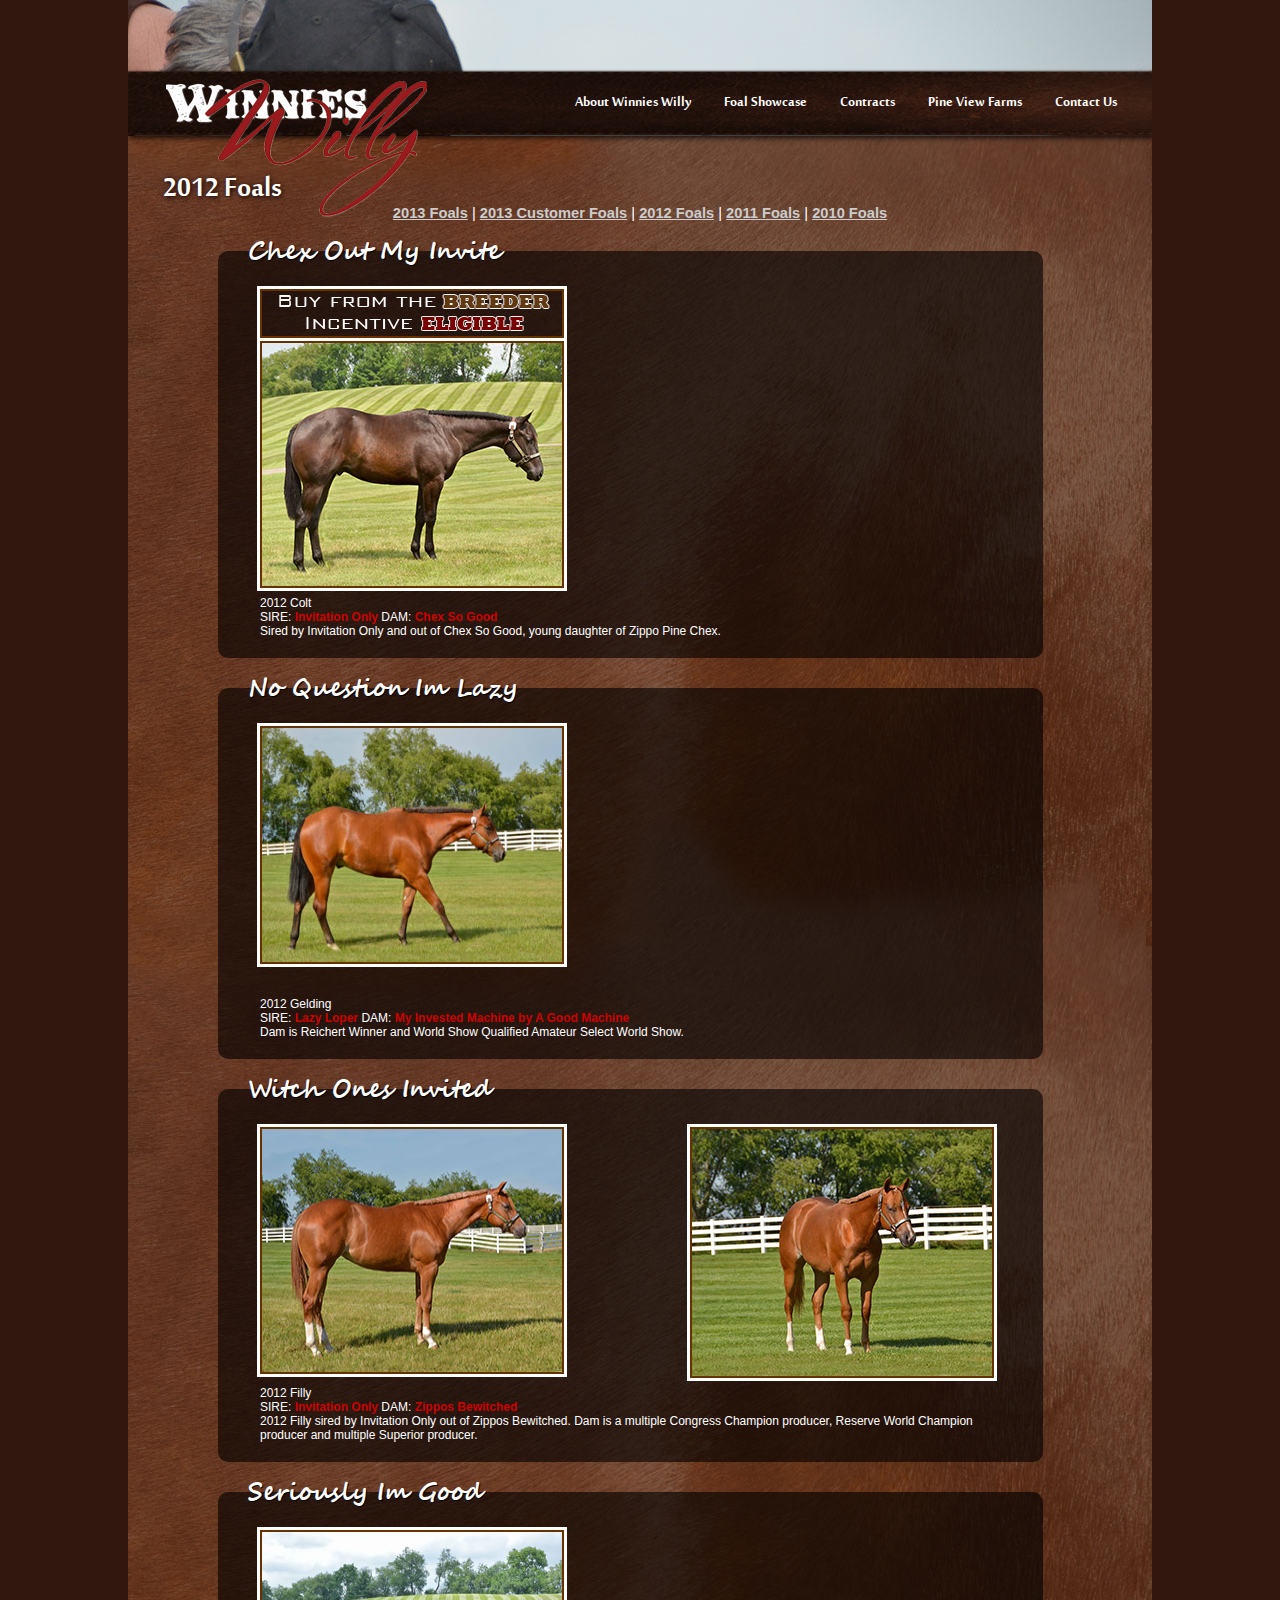
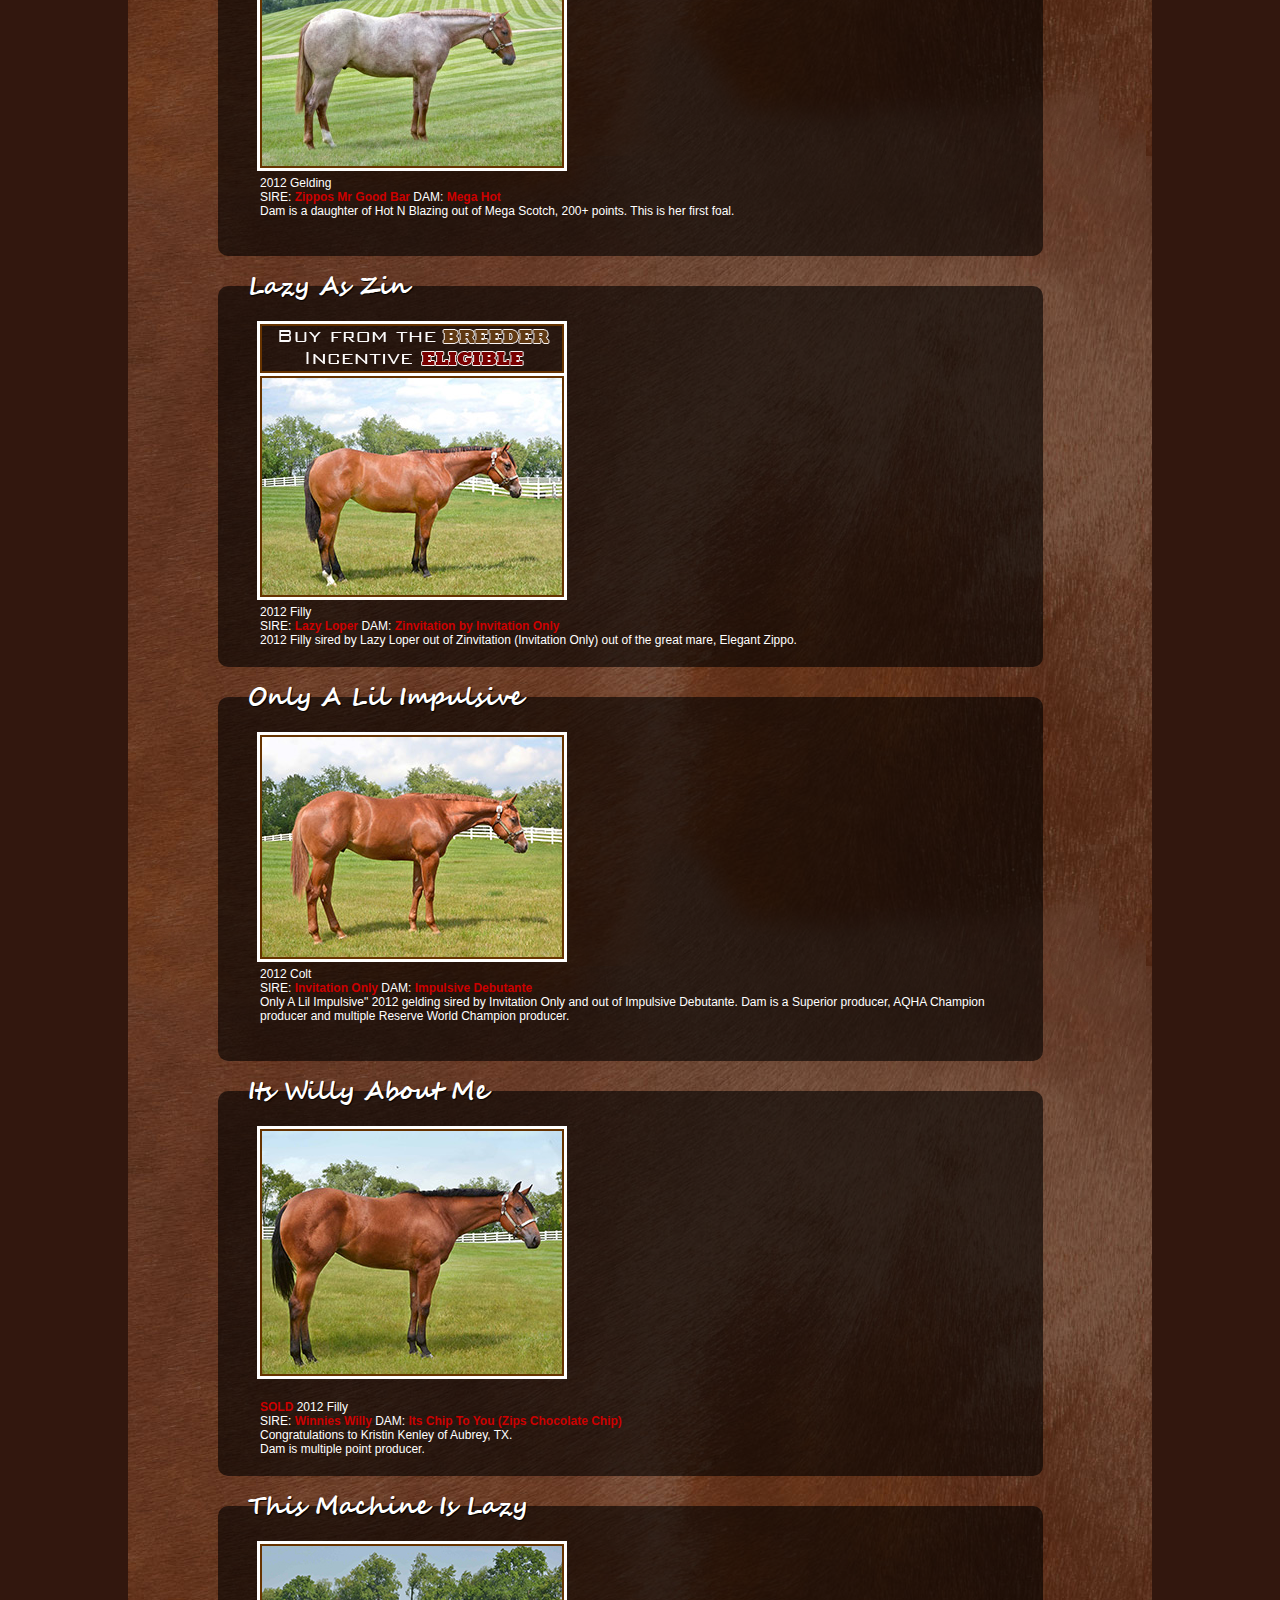
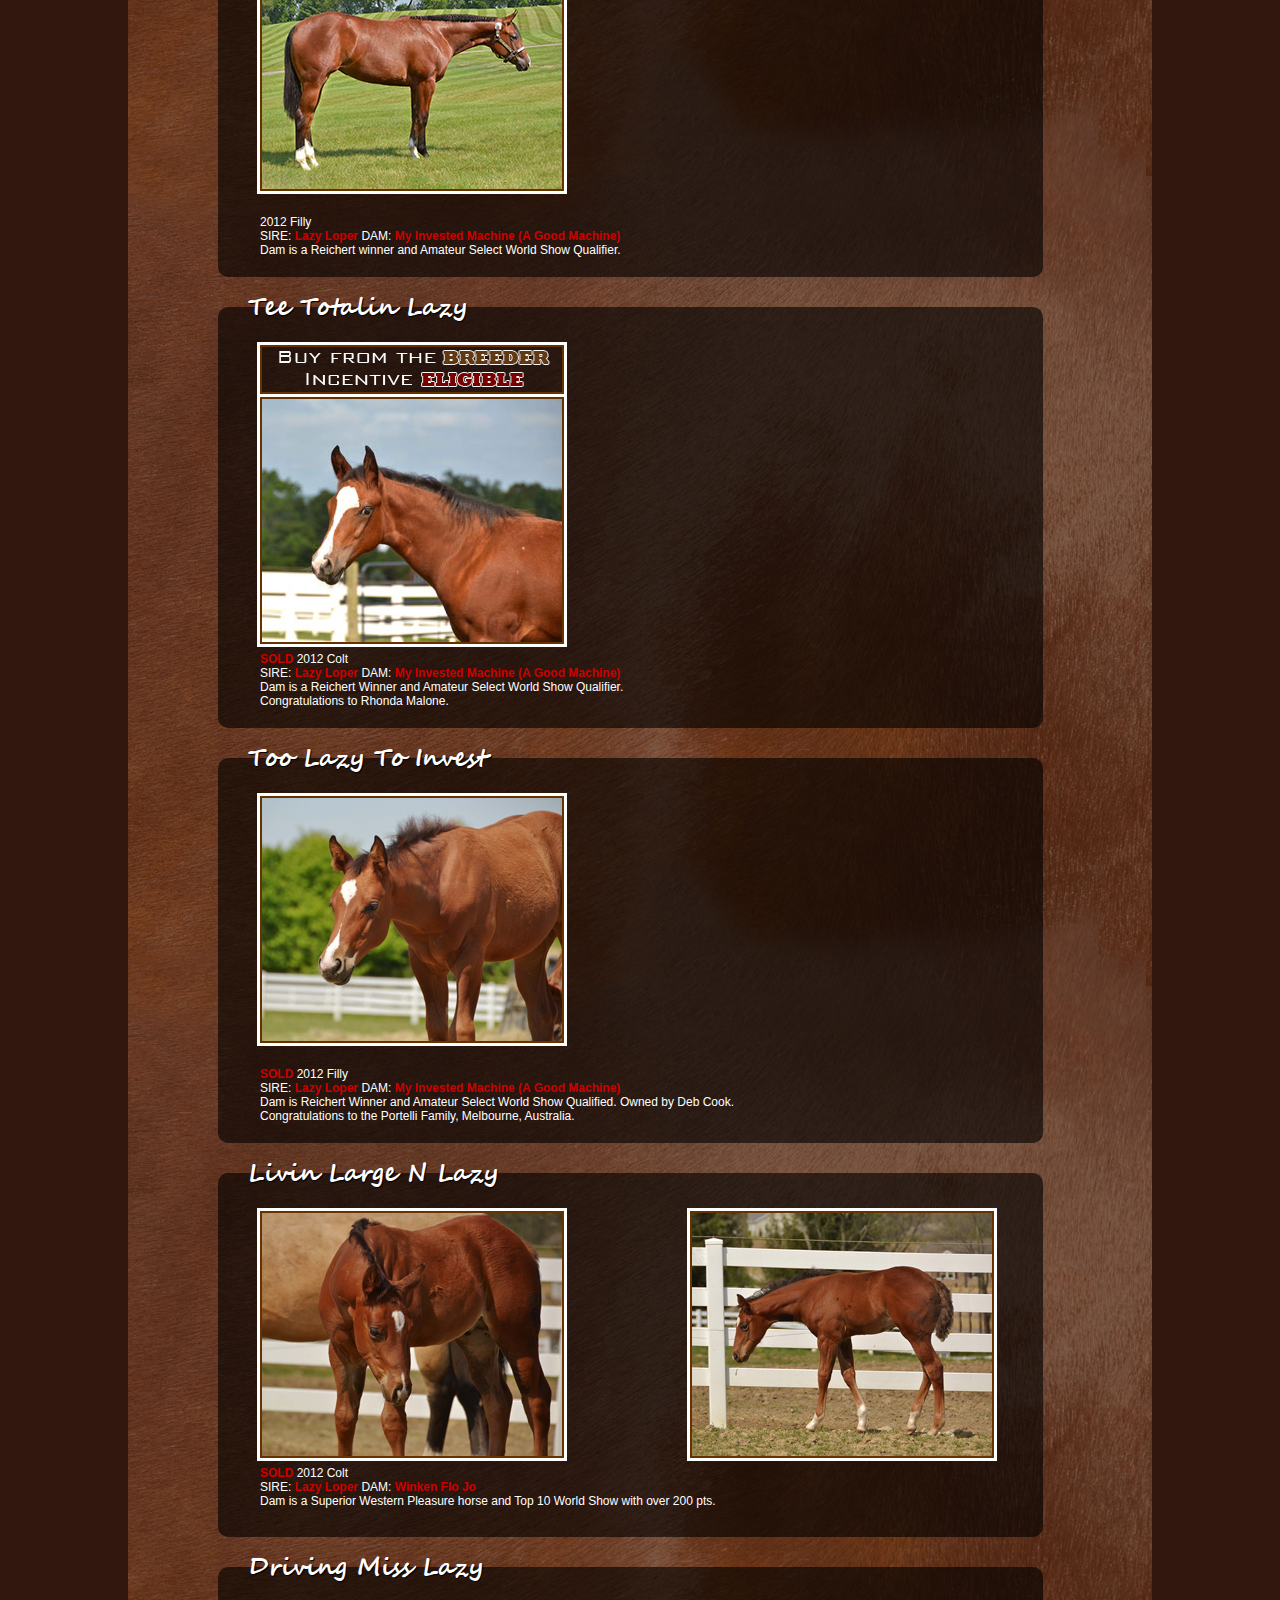
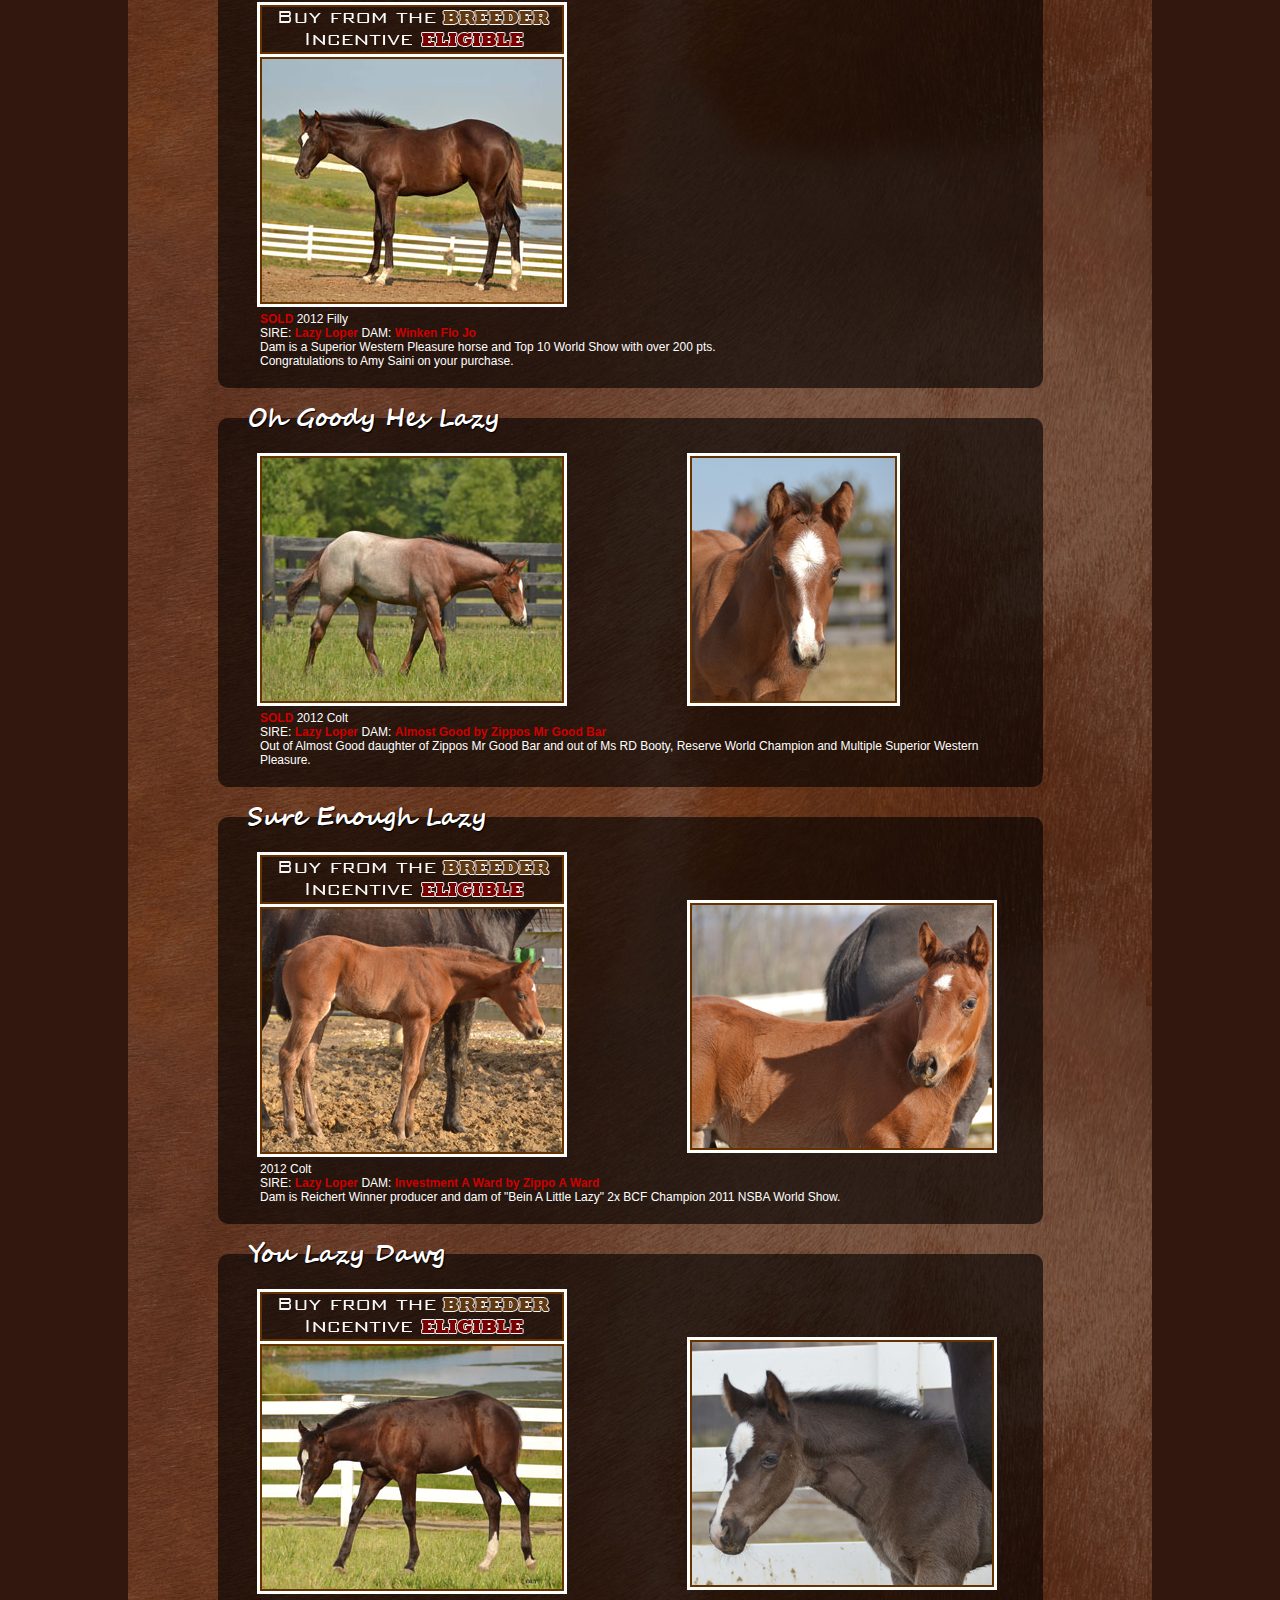
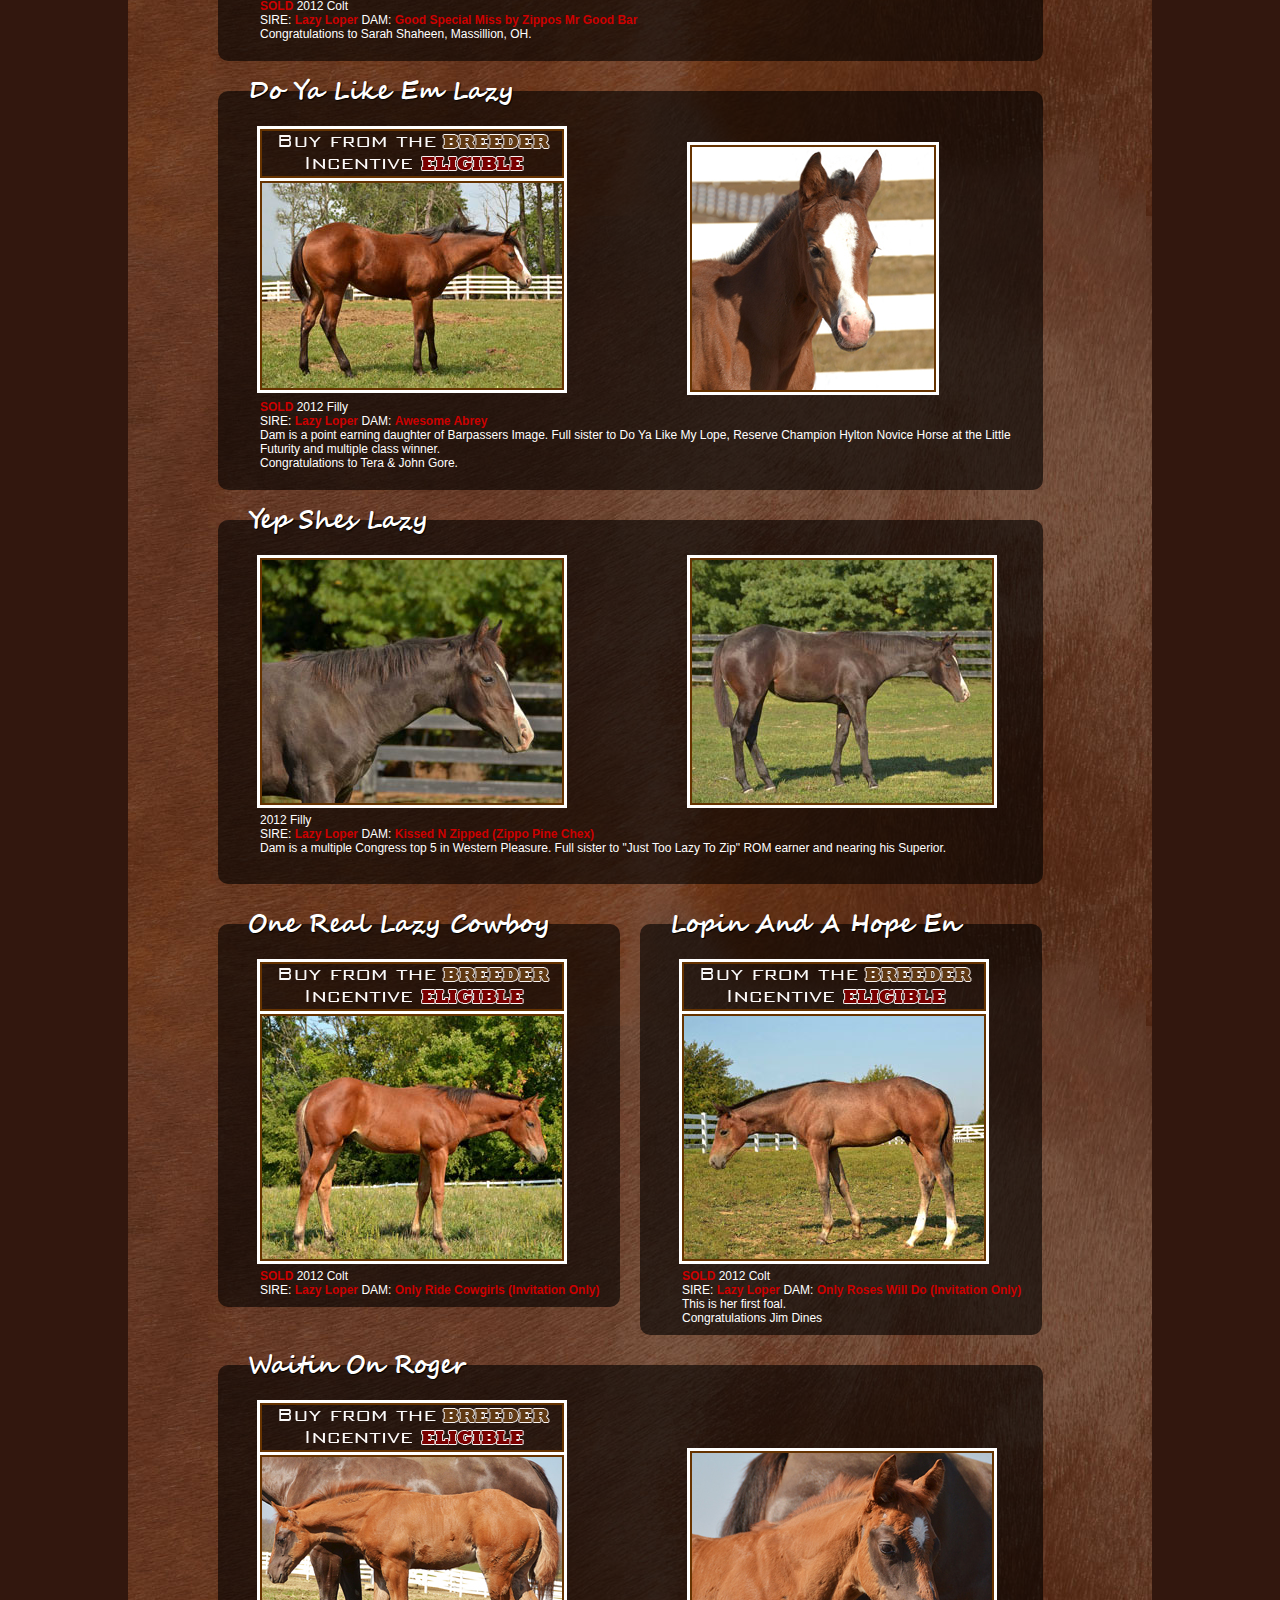
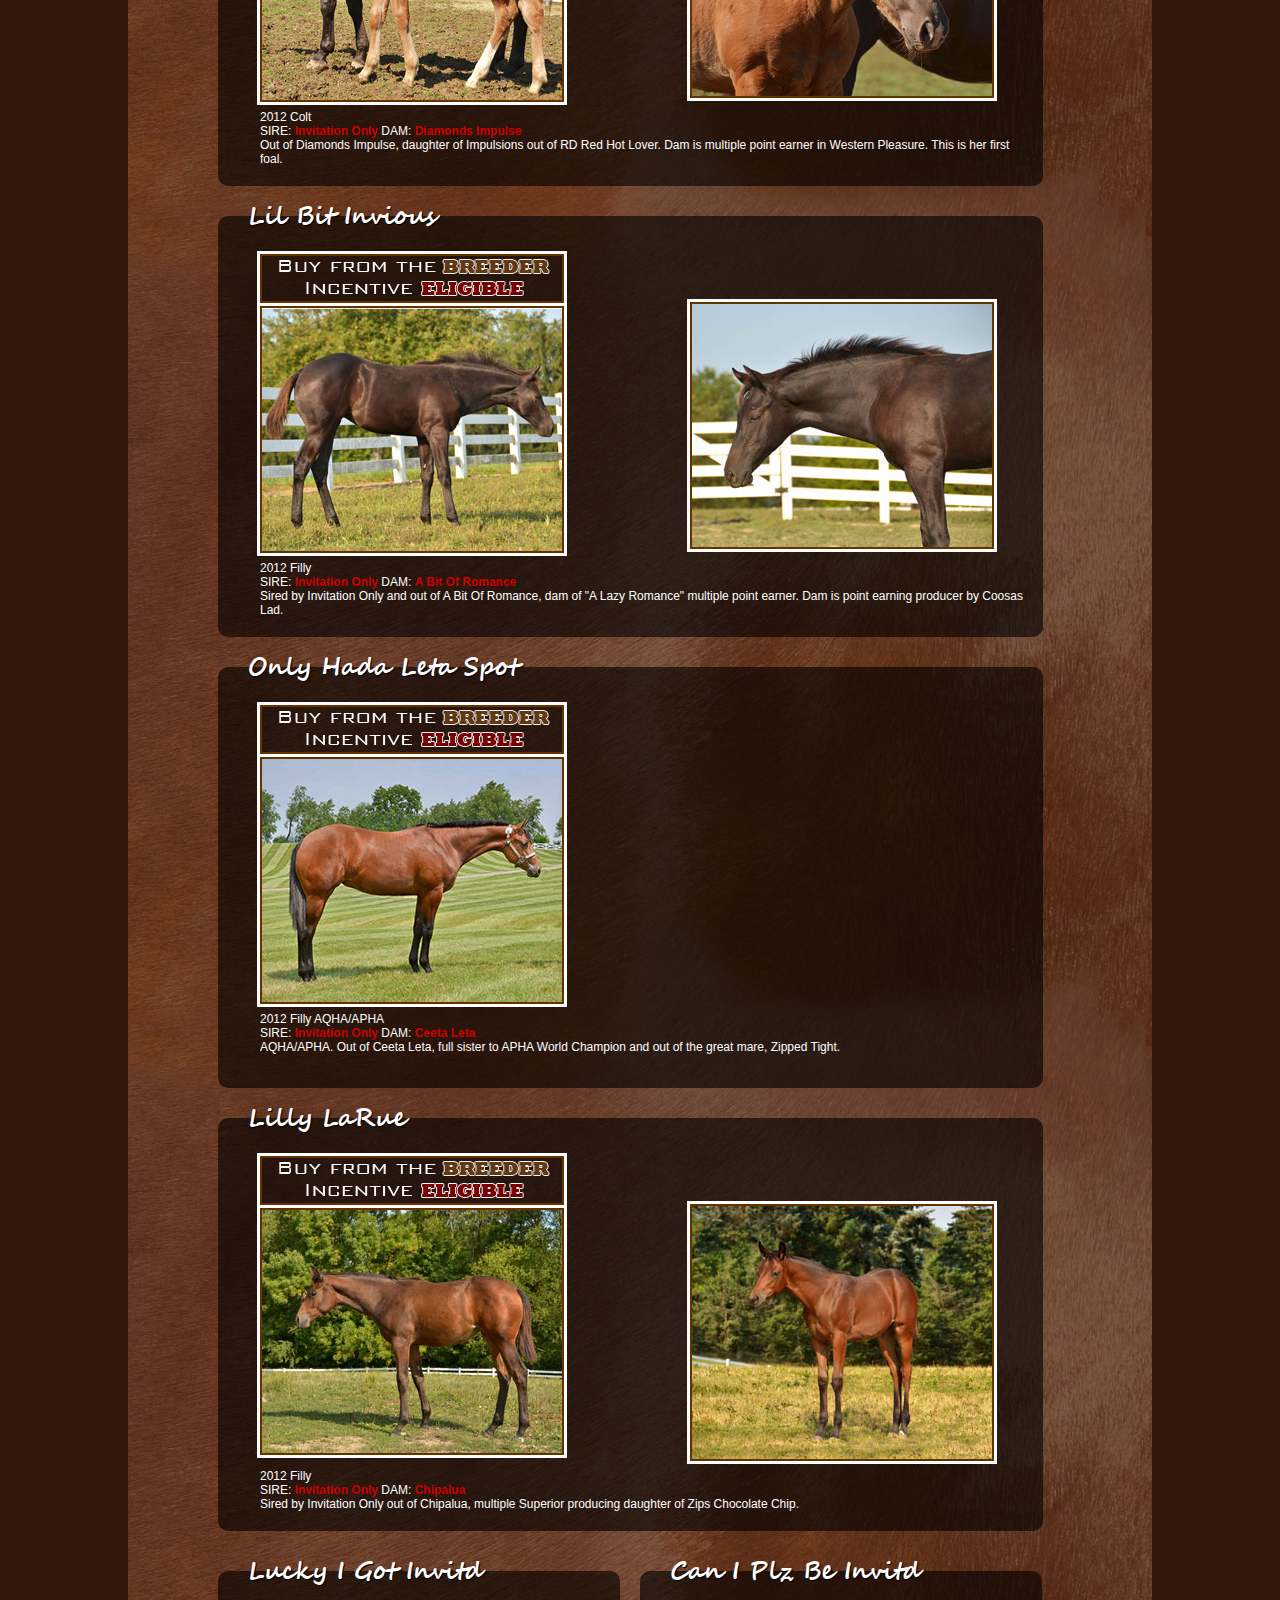
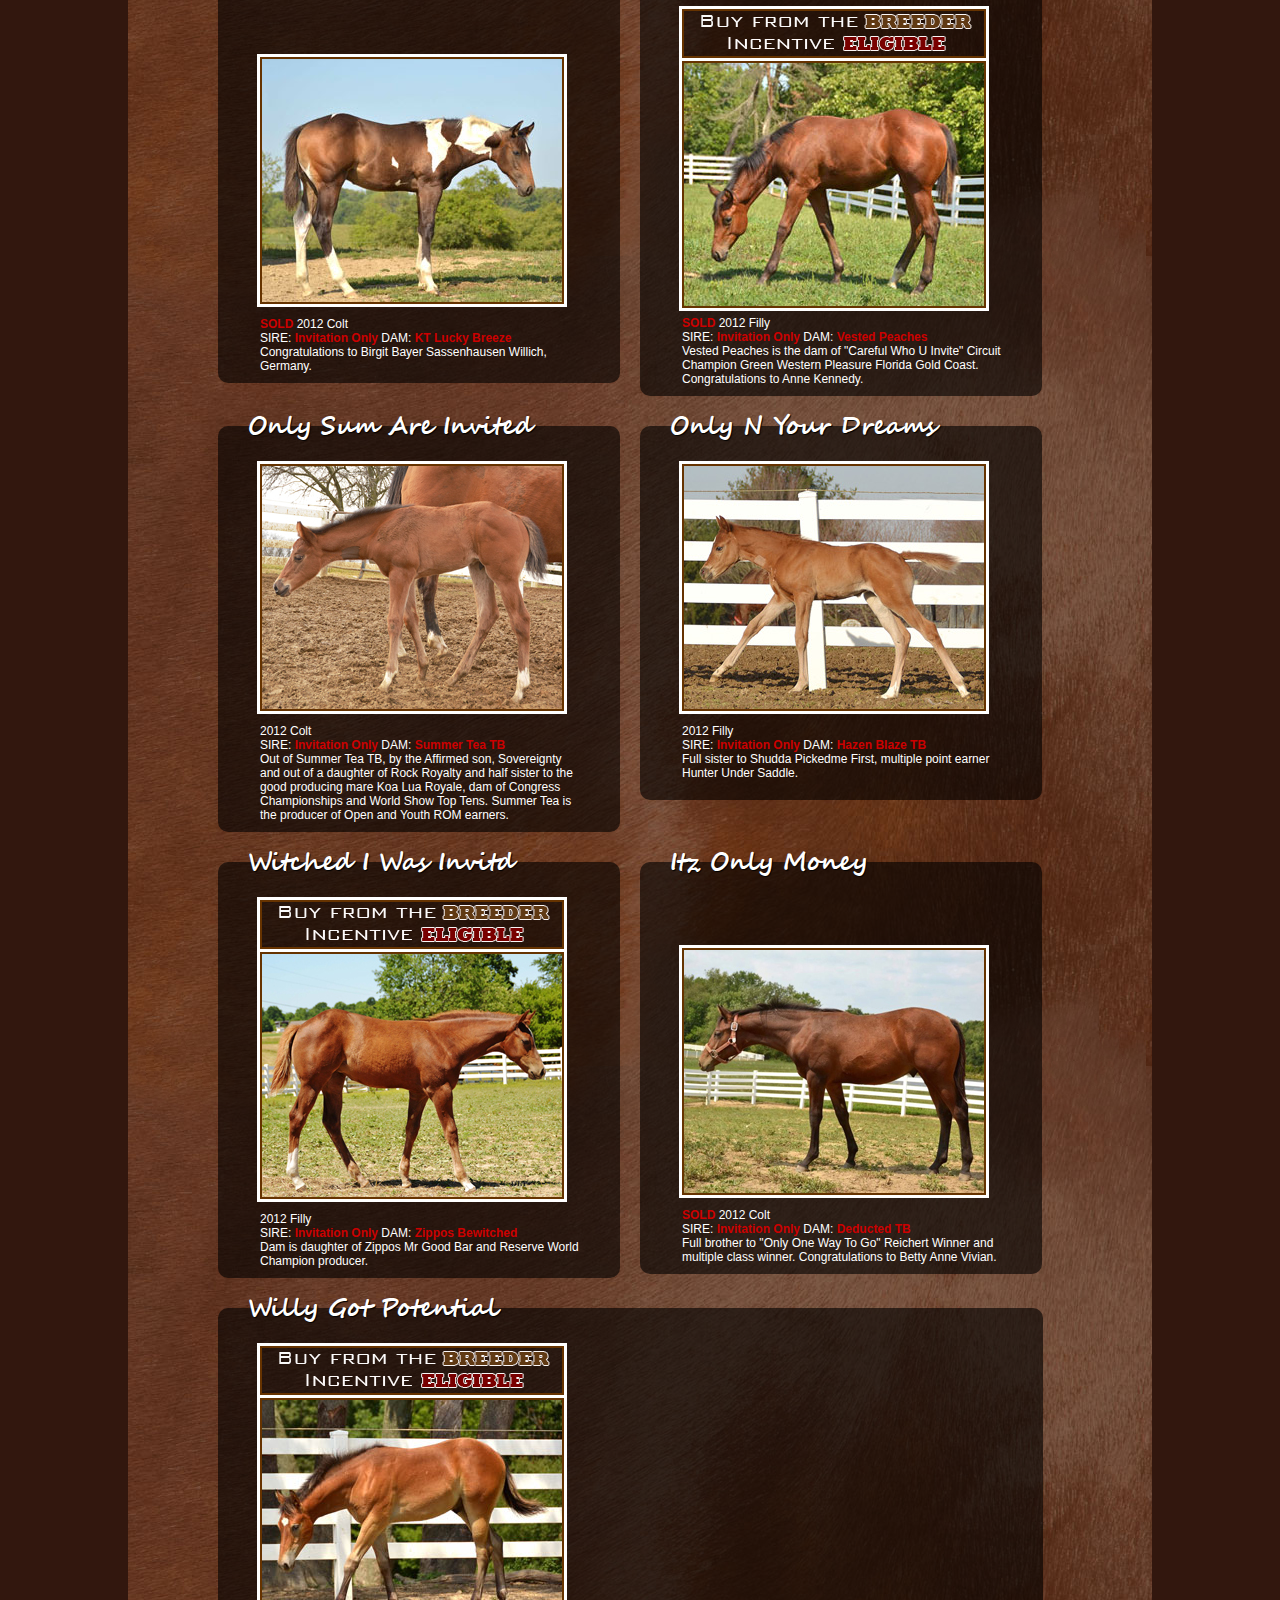
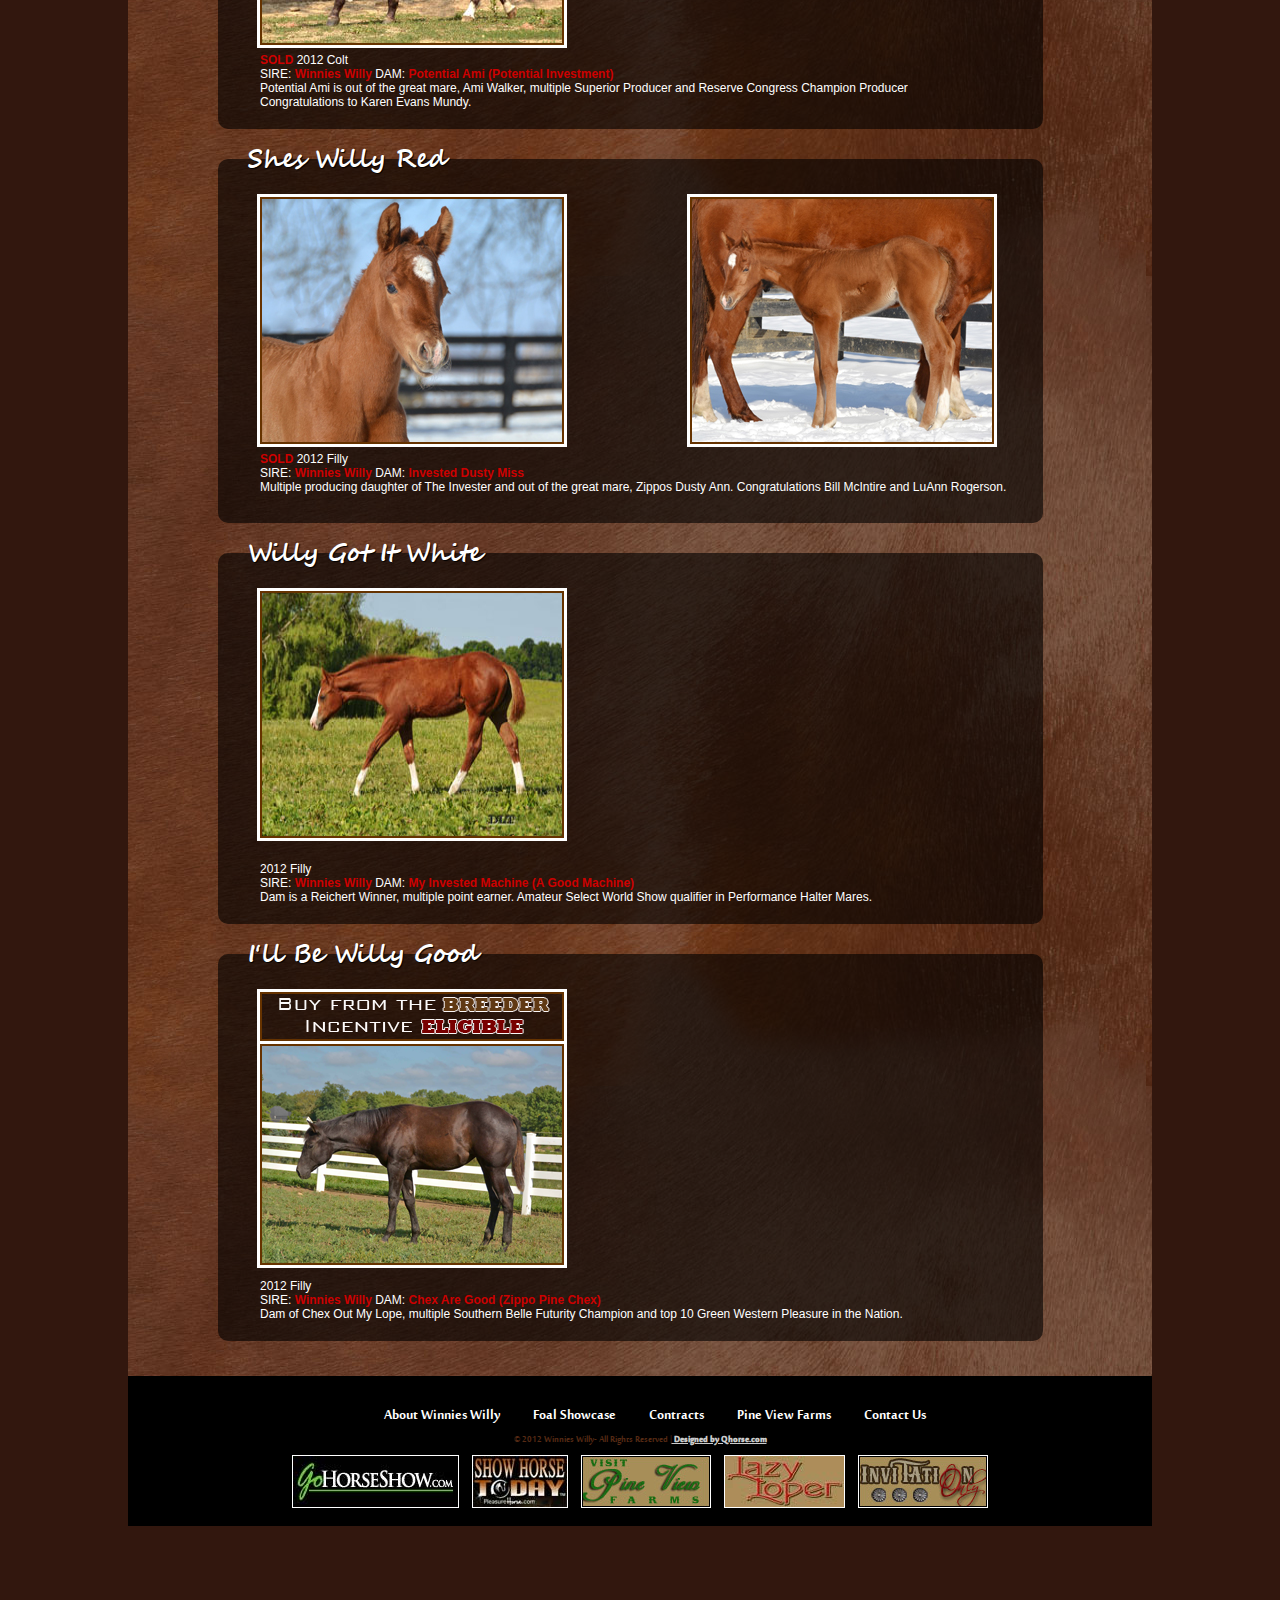
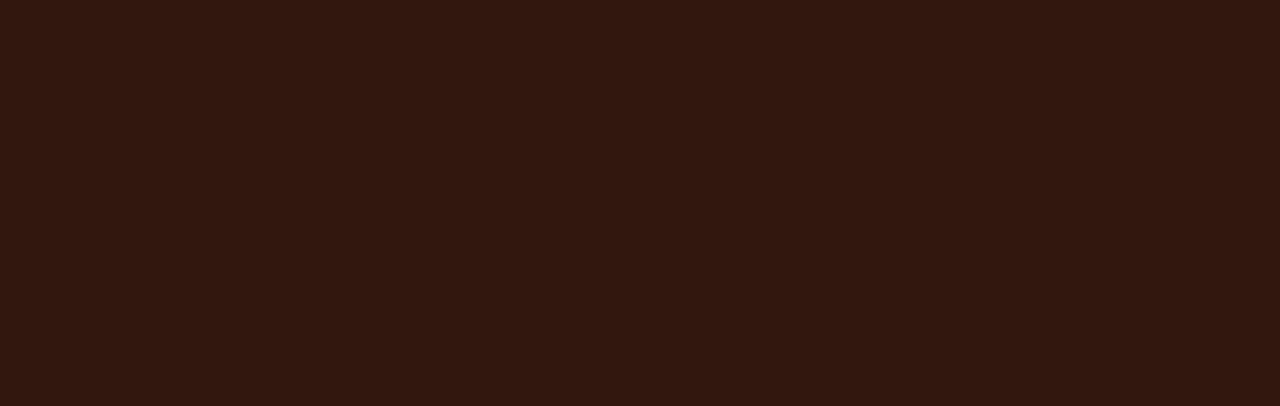
==== commit 814ed7e0: "Page Title Corrections" ====
--- a/foal-showcase/2012.html
+++ b/foal-showcase/2012.html
@@ -2,7 +2,7 @@
 <html lang="en"><!-- InstanceBegin template="/Templates/subpage.dwt" codeOutsideHTMLIsLocked="false" -->
     <head>
     <!-- InstanceBeginEditable name="title" -->
-    <title>Winnies Willy</title>
+    <title>Winnies Willy | 2012 Foals</title>
     <!-- InstanceEndEditable -->
 <meta charset="utf-8" />
         <meta name="description" content="">
@@ -61,6 +61,9 @@
         <div id="content-mares">
           <div id="header-content-mares" class="">
 
+          <h2>2012 Foals</h2>
+          <p align="center"><a href="2013.html">2013 Foals</a> | <a href="2013-customer-foals.html">2013 Customer Foals</a> | <a href="2012.html">2012 Foals</a> | <a href="2011.html">2011 Foals</a> | <a href="2010.html">2010 Foals</a></p>
+
 
           <!-- ******** BEGIN HORSES ******** -->
 
@@ -121,7 +124,7 @@
 
               <div id="post-block" class="">
                 <h2>Seriously Im Good</h2>
-                <span class="floatleft">
+                <span id="post-one" class="floatleft">
                   <img src="../photos/2013/seriously-im-good-01.jpg" width="300" height="234" alt="Seriously I'm Good" class="border">
                 </span>
                 <div id="post-two" class="floatleft">
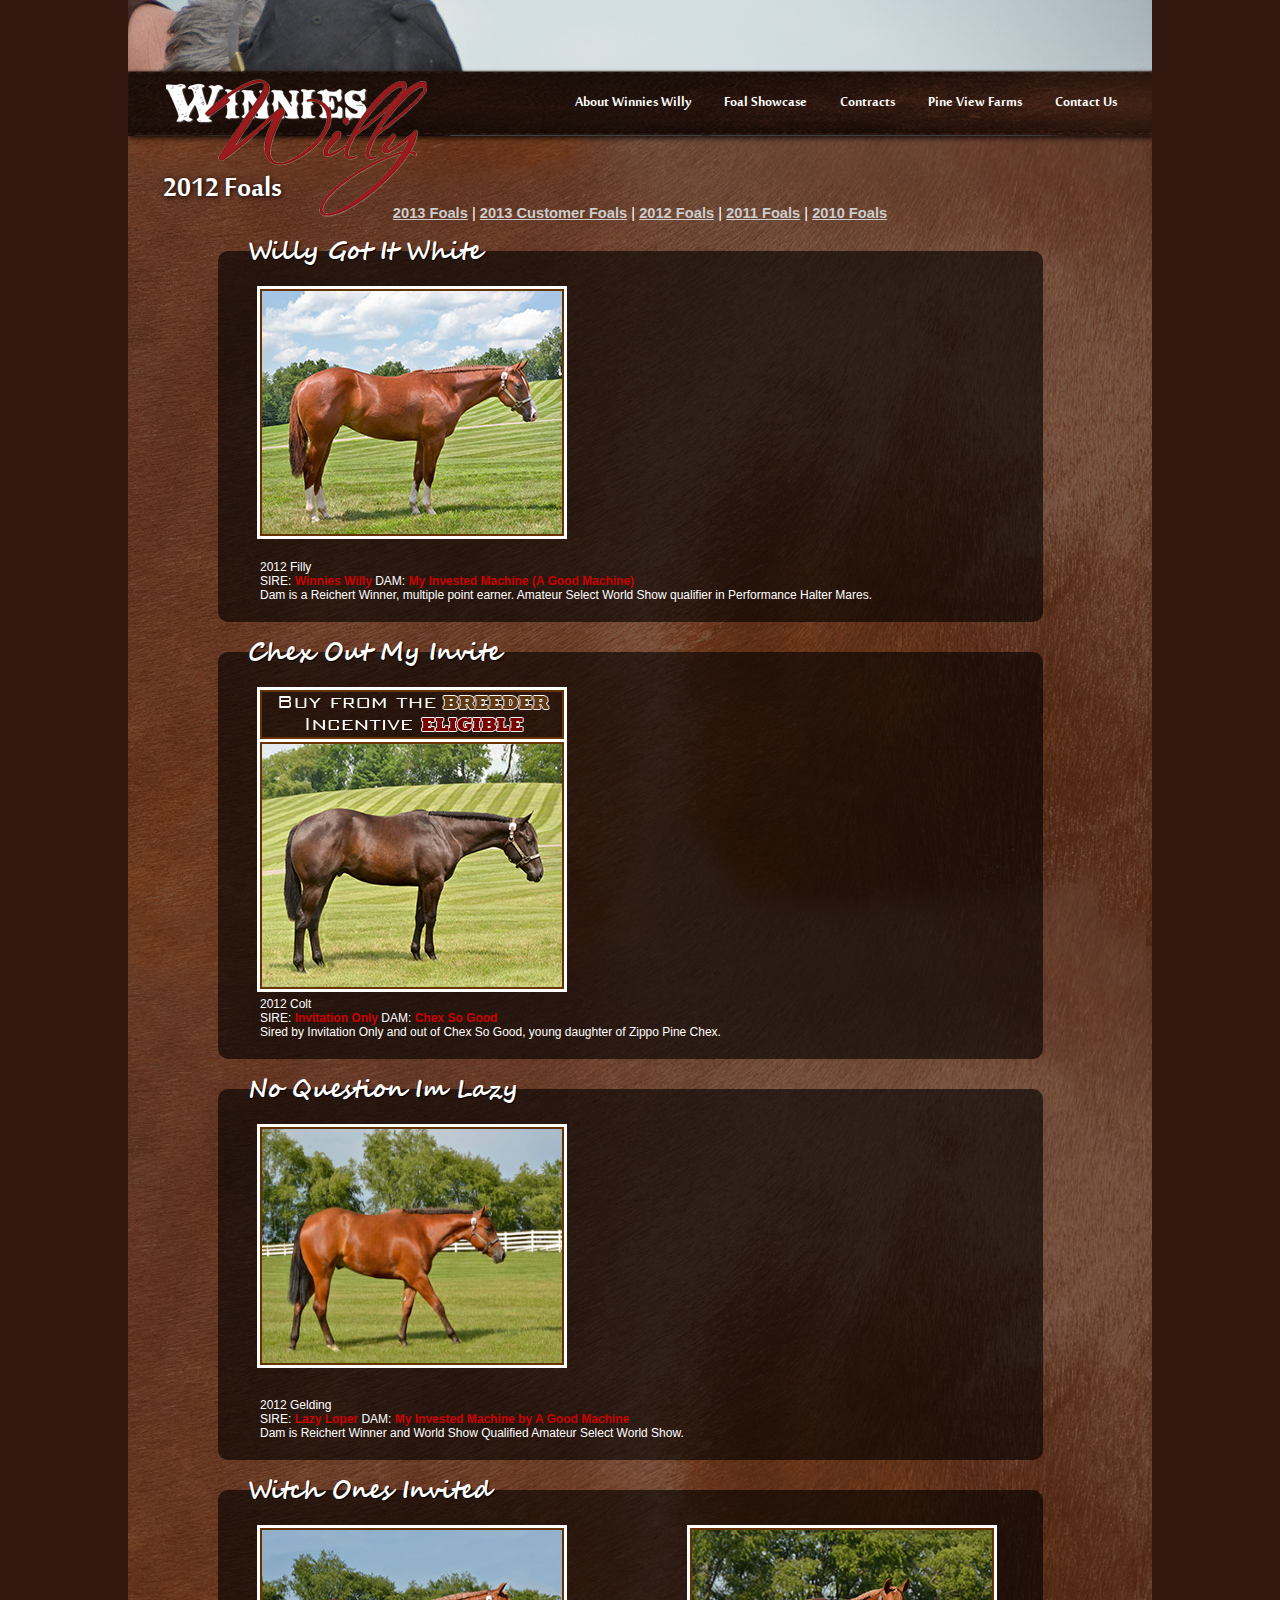
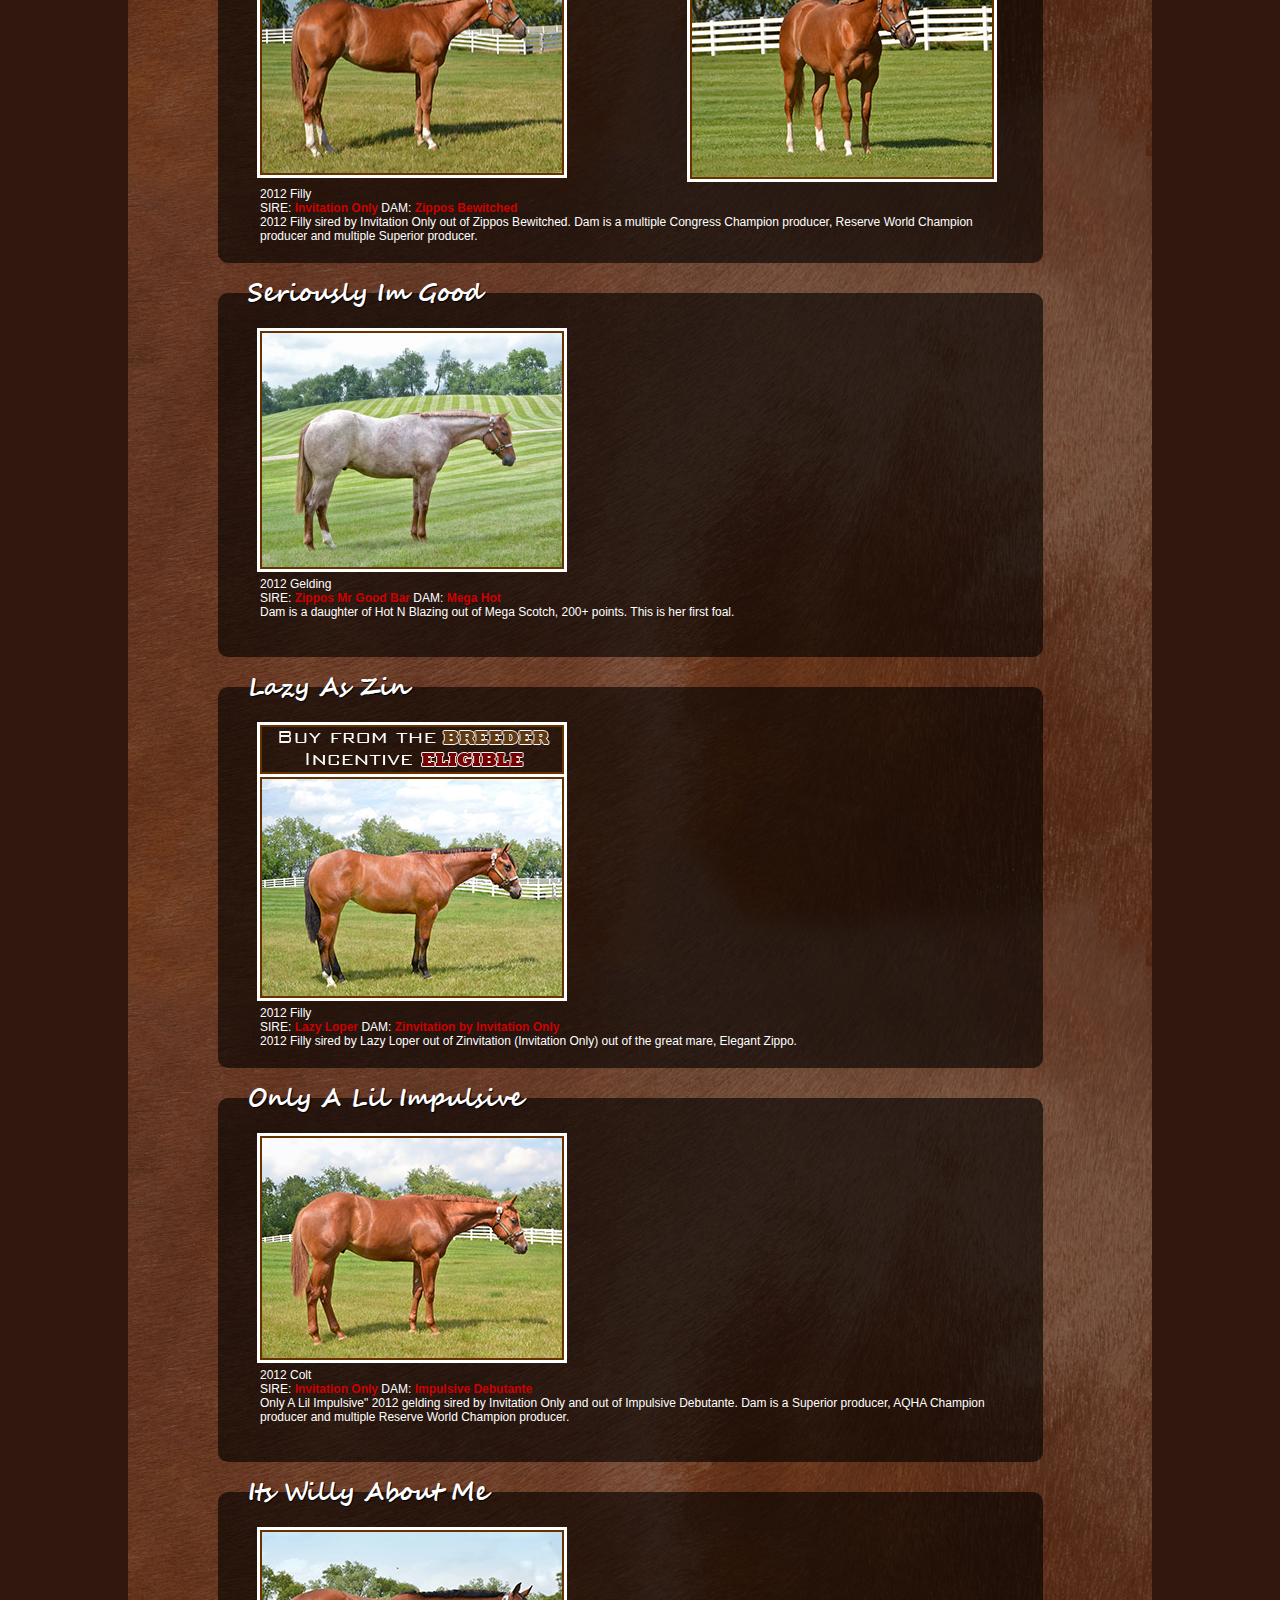
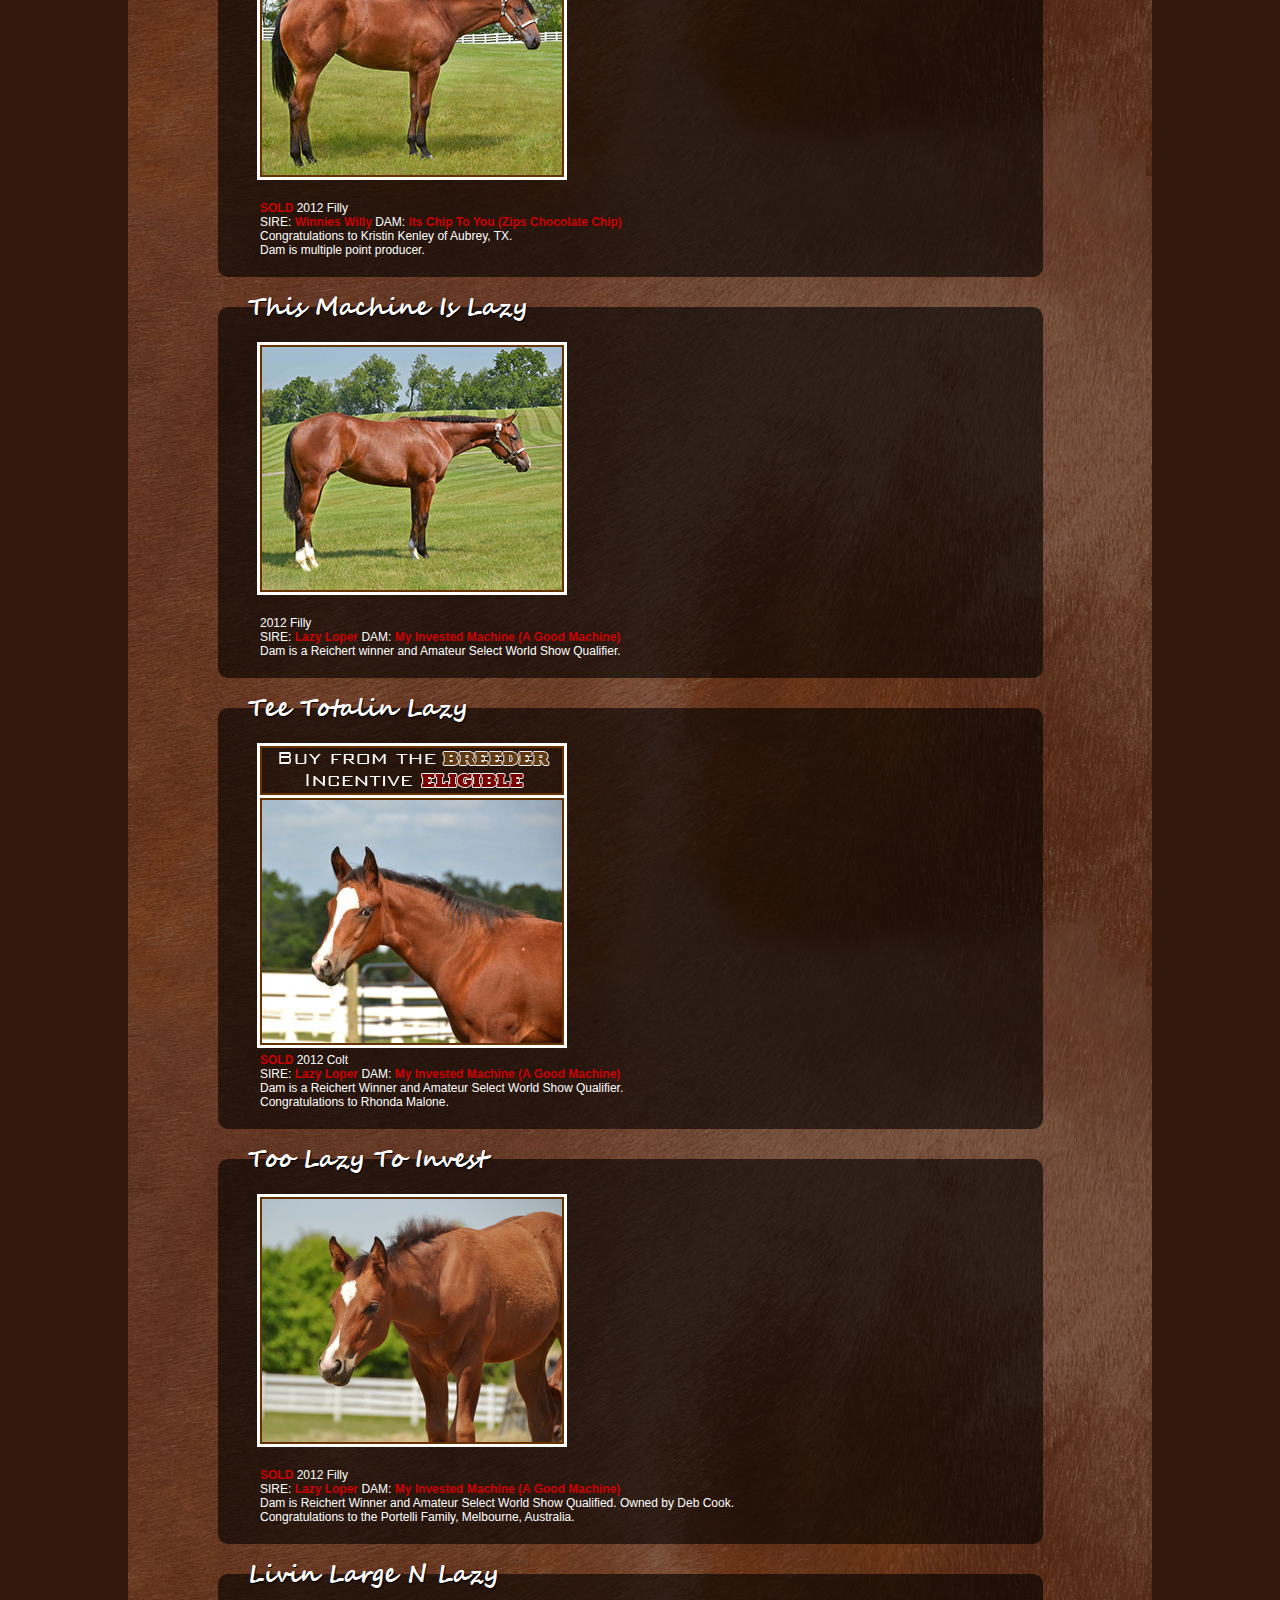
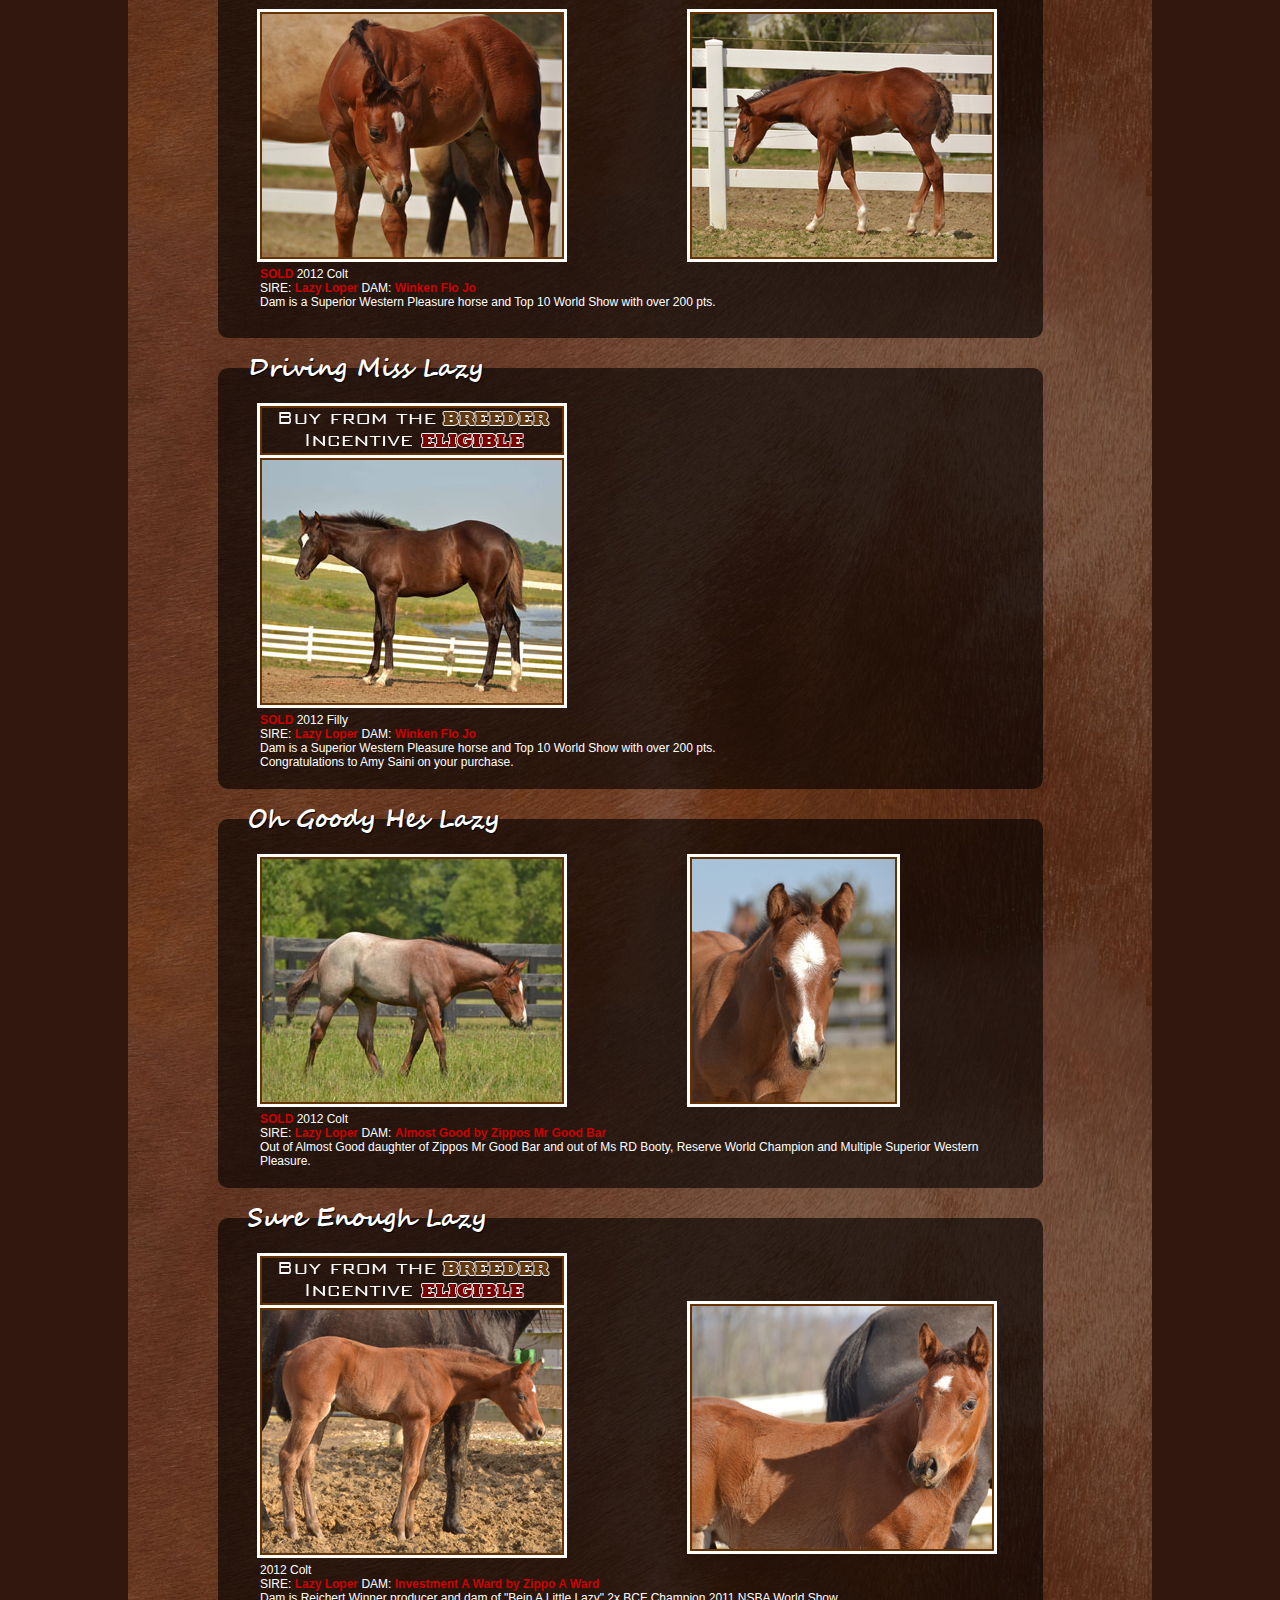
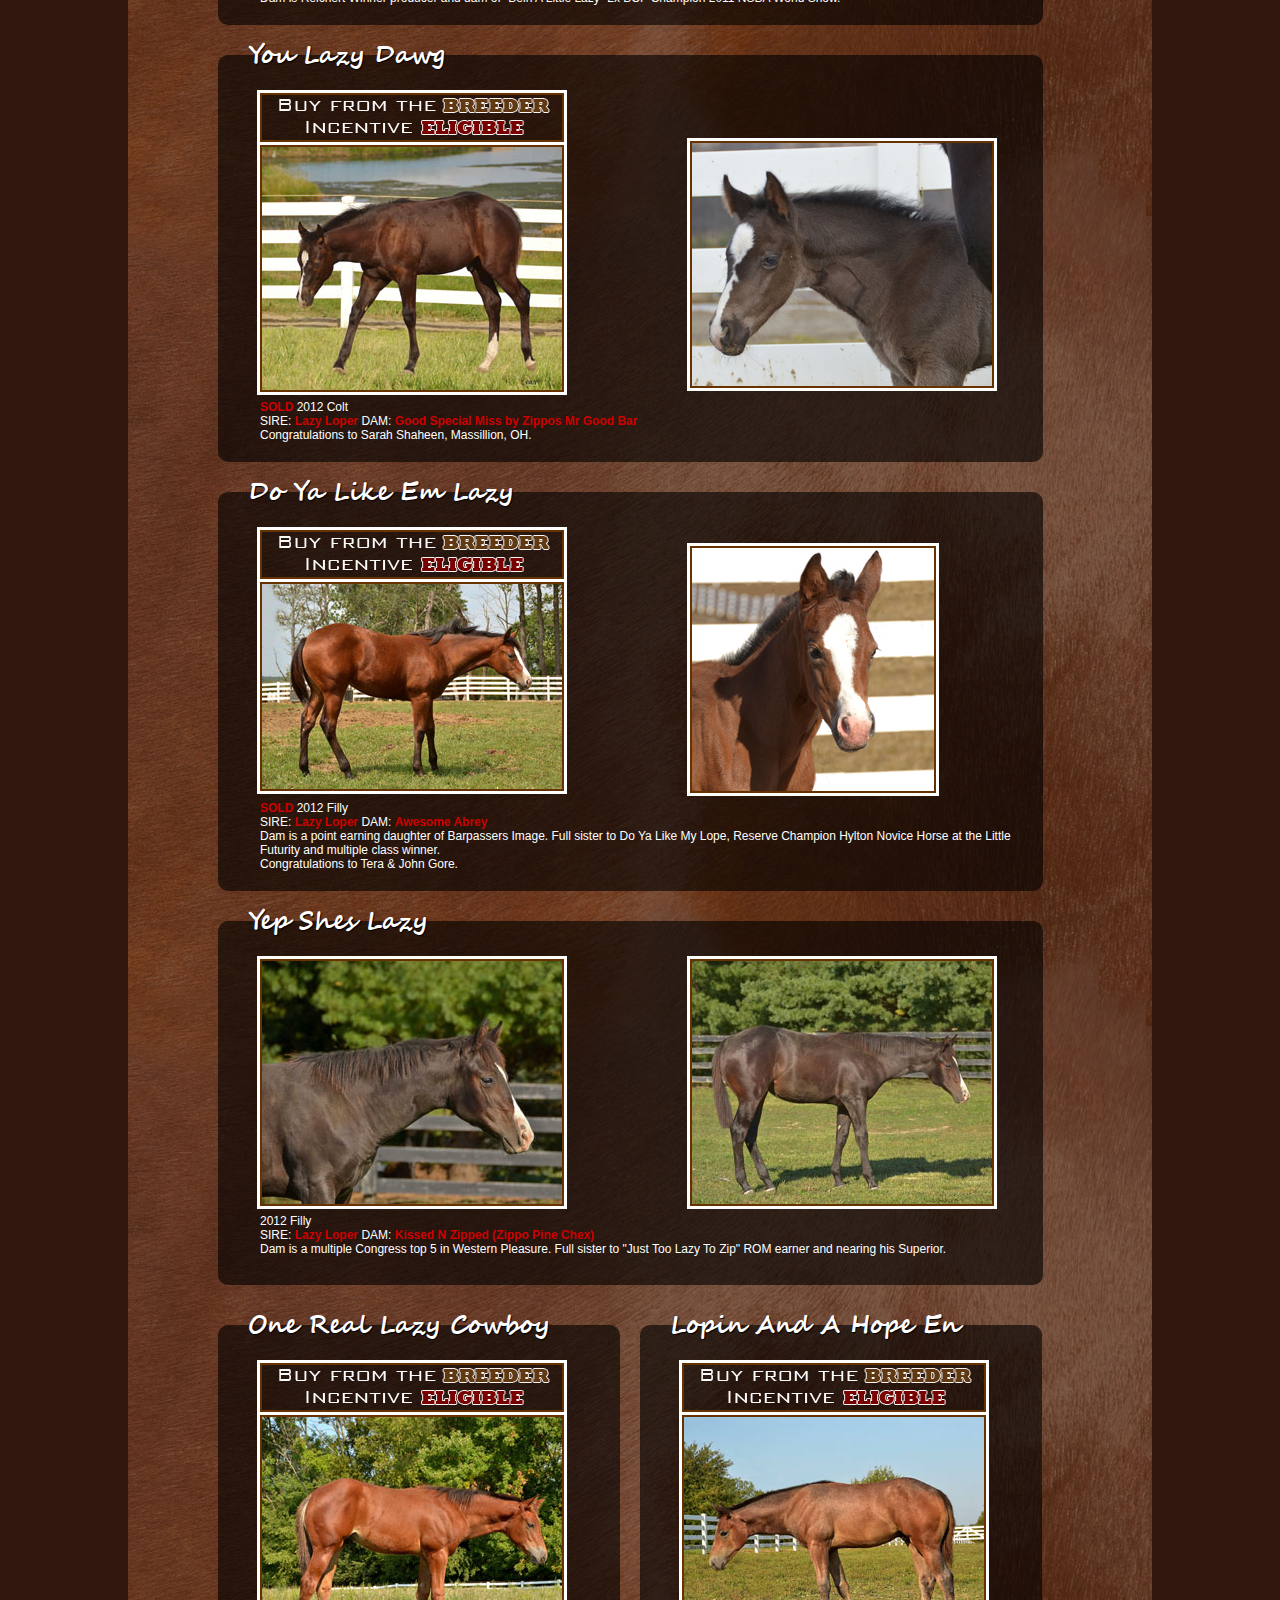
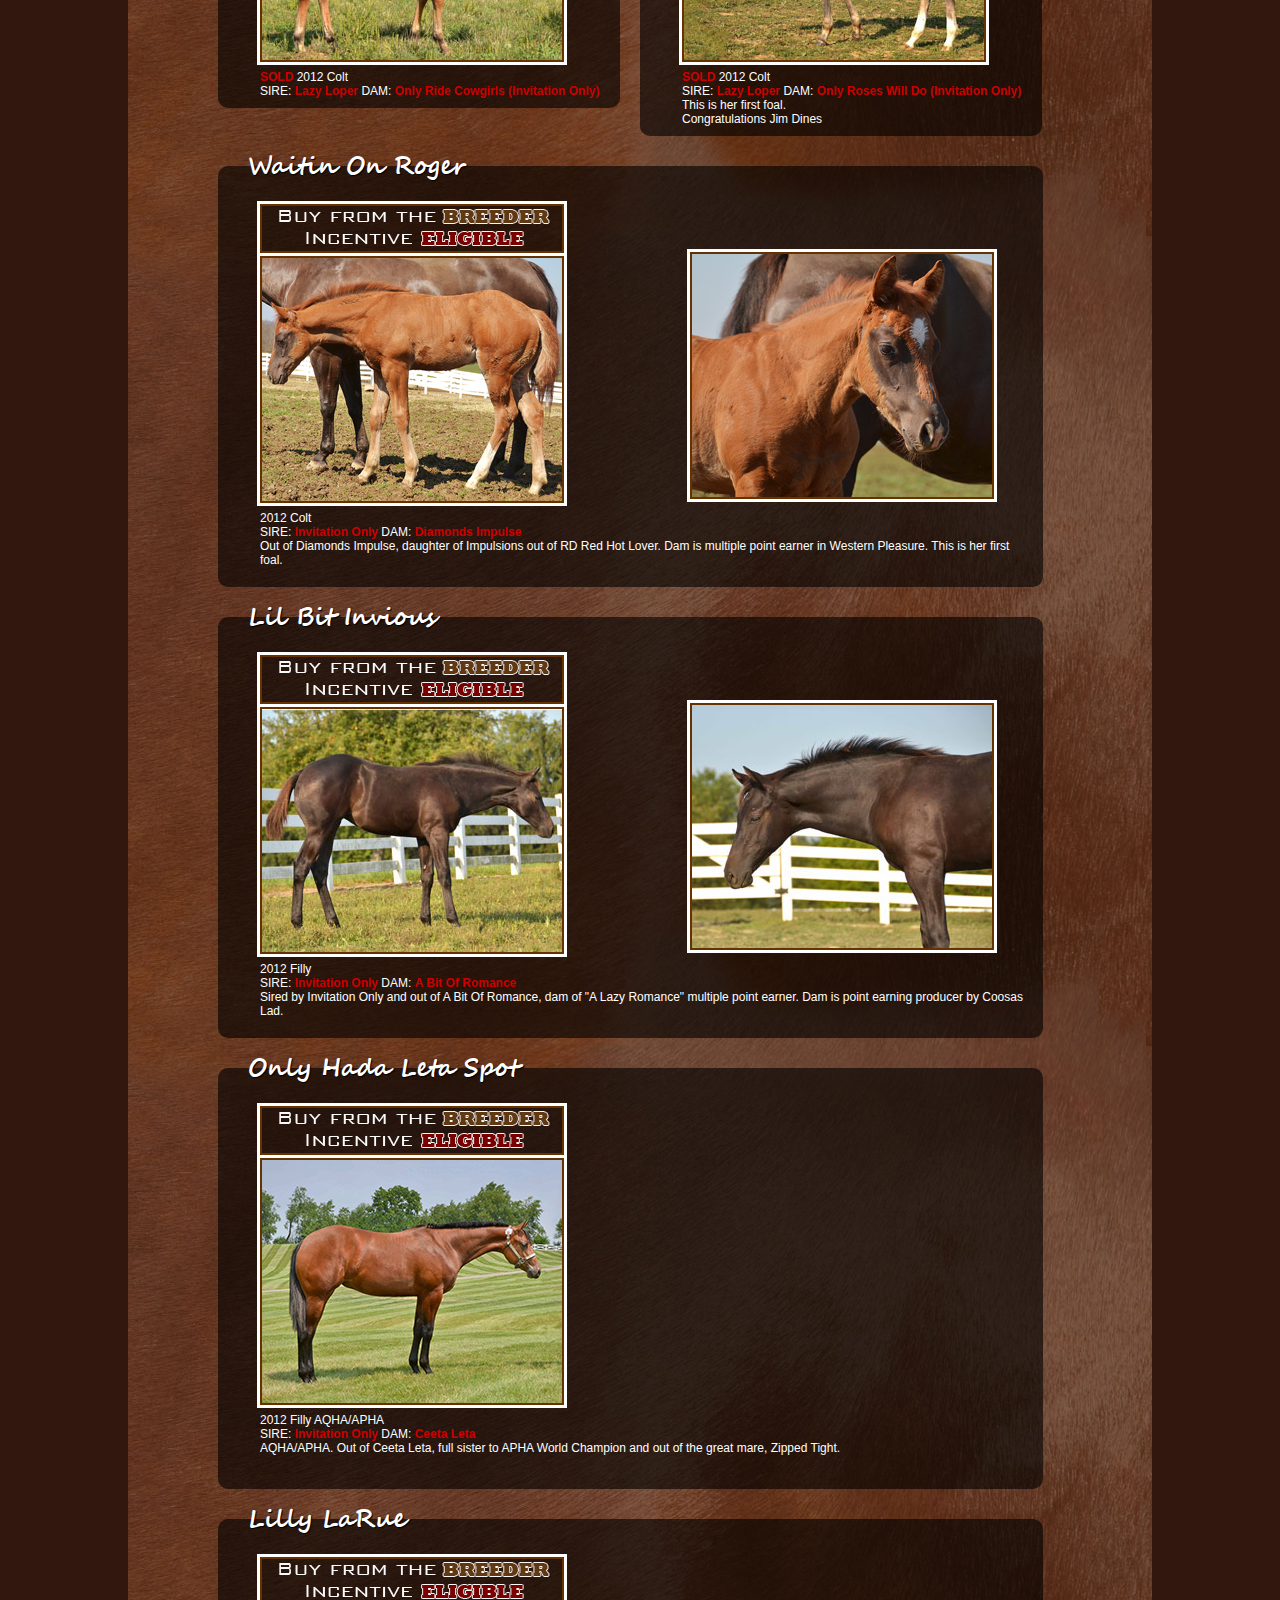
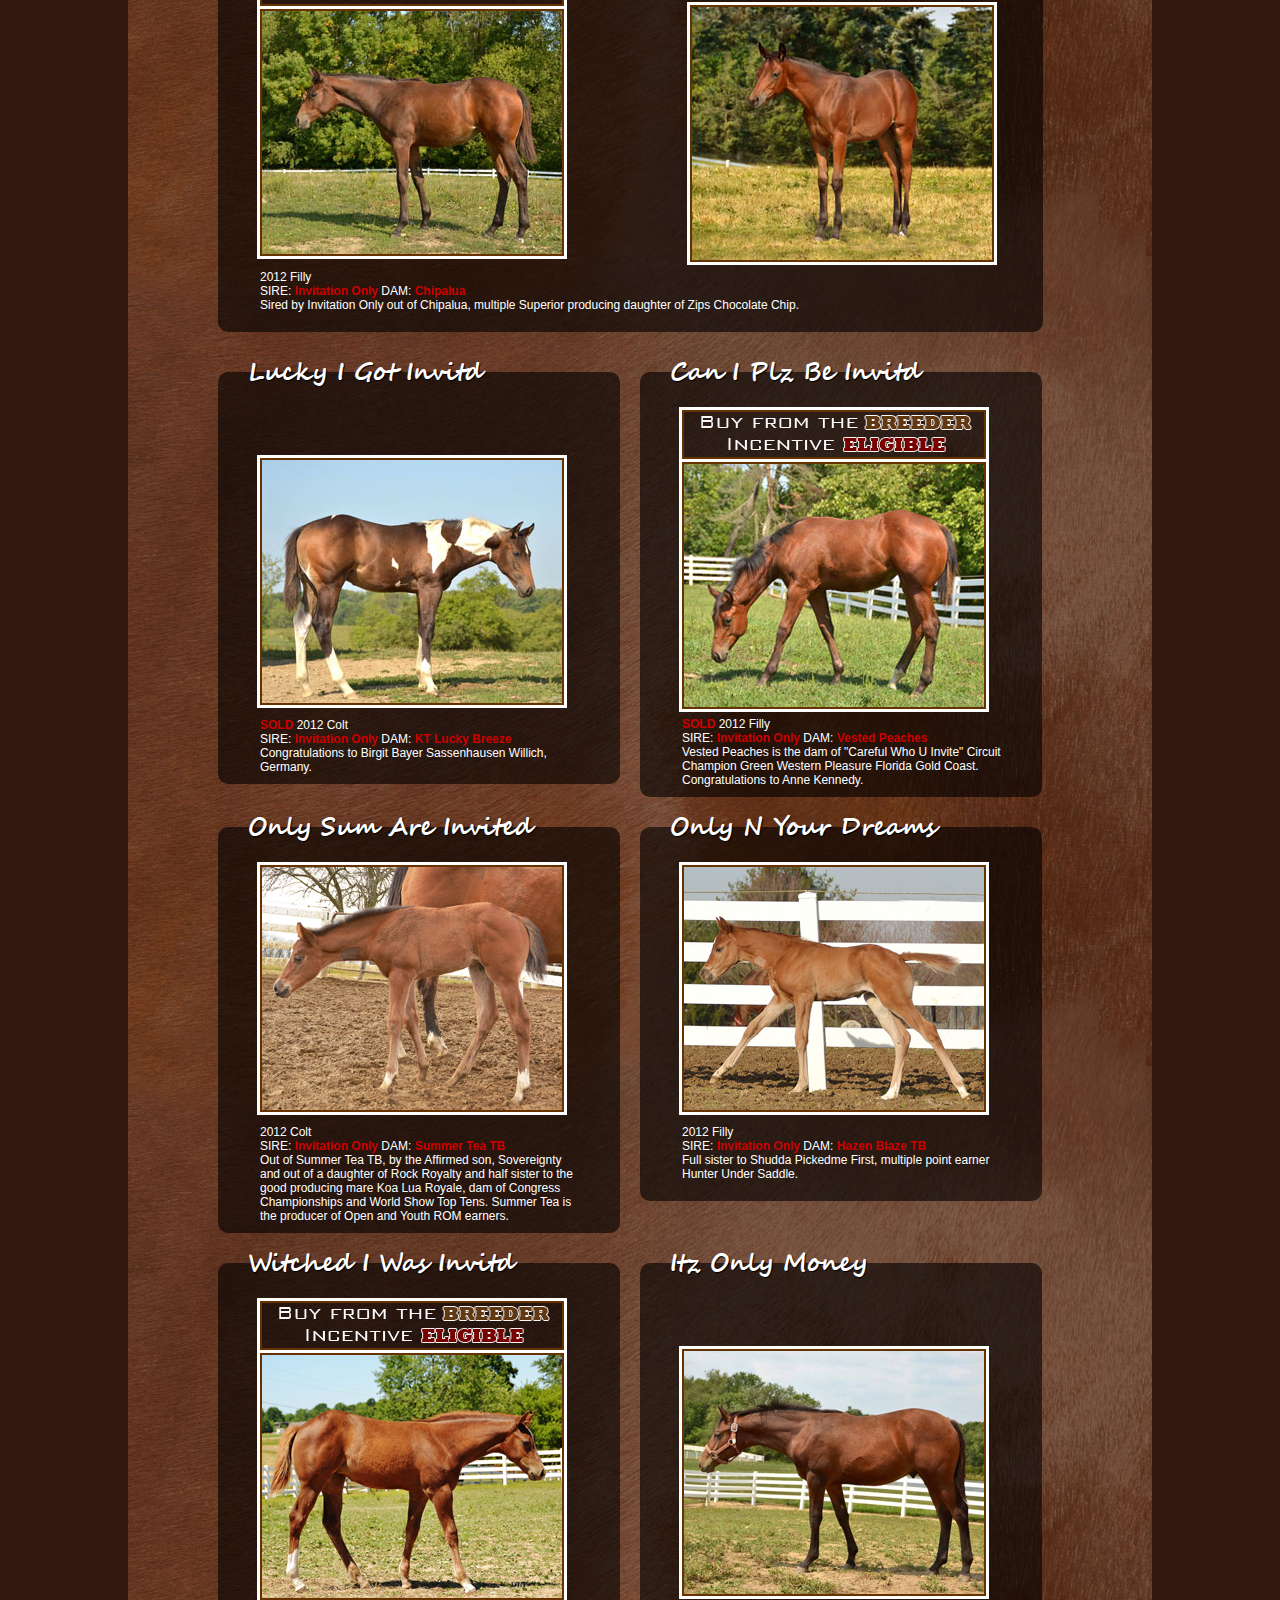
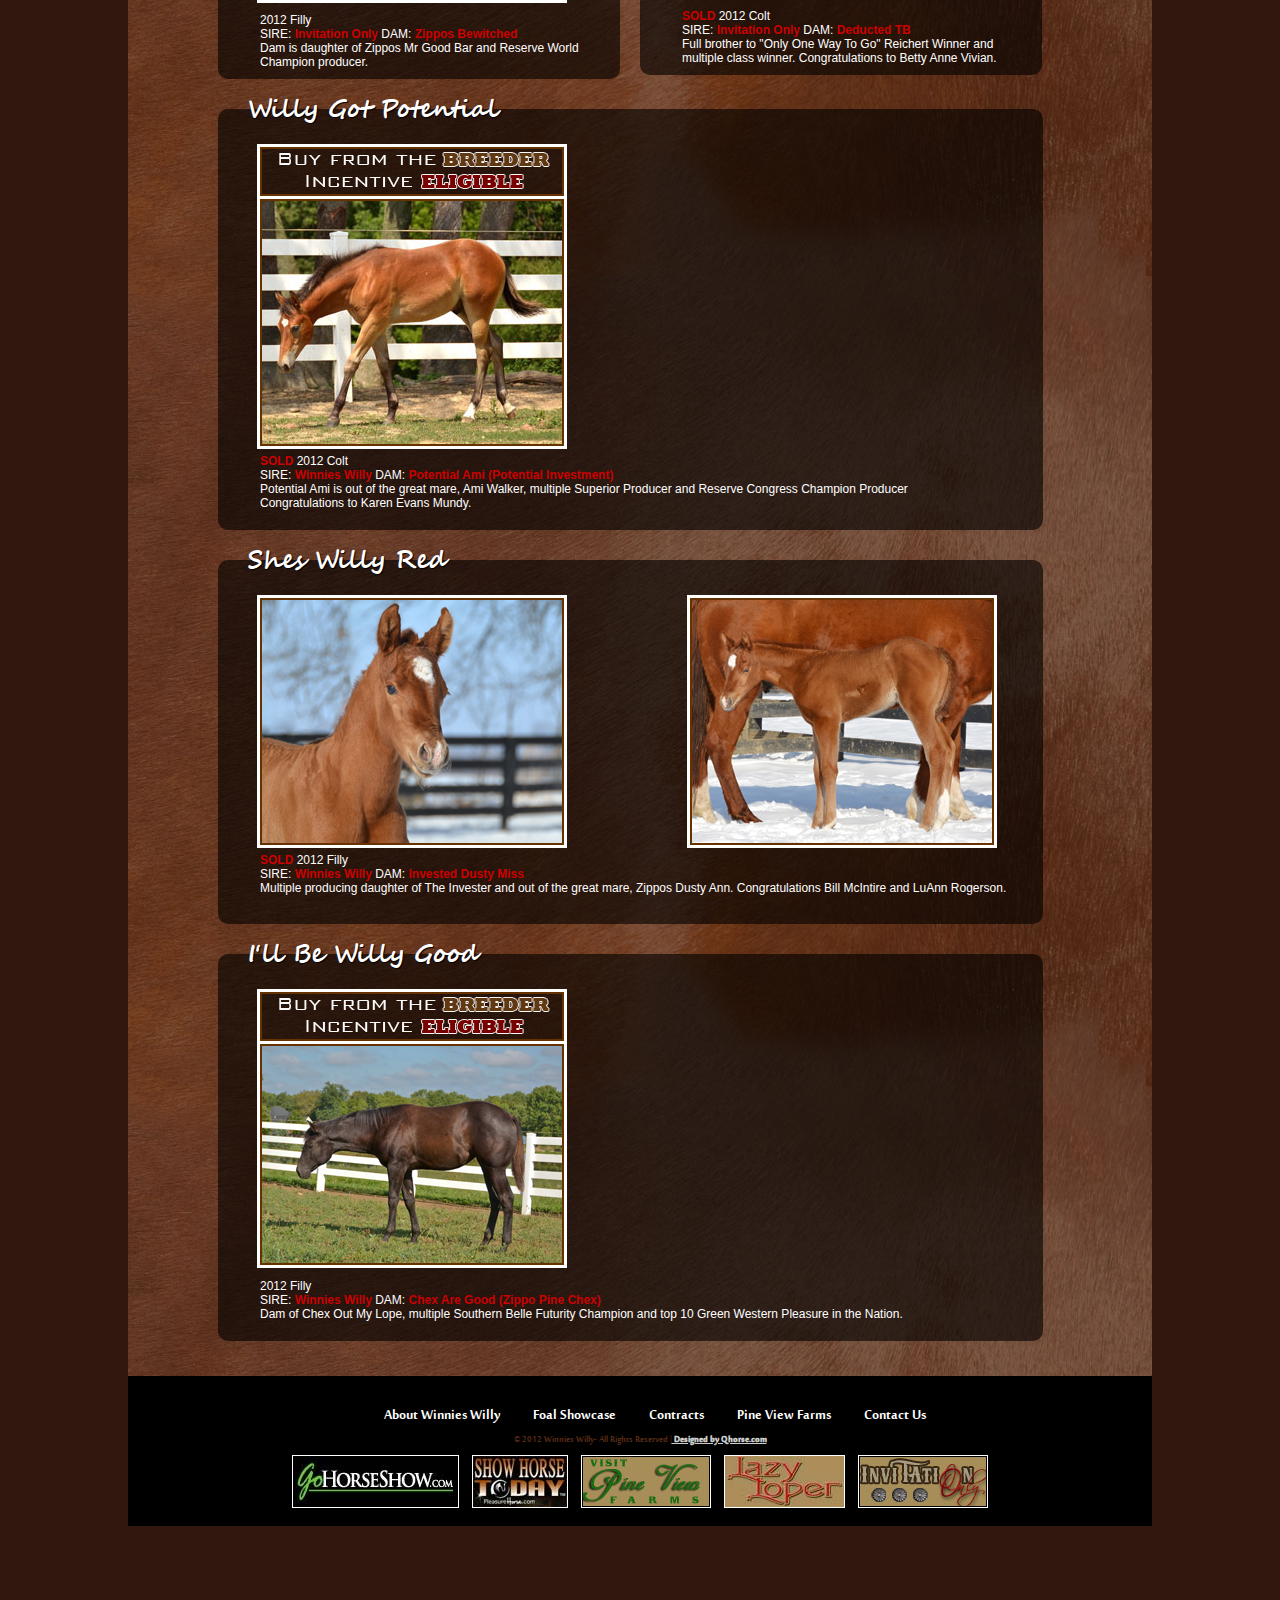
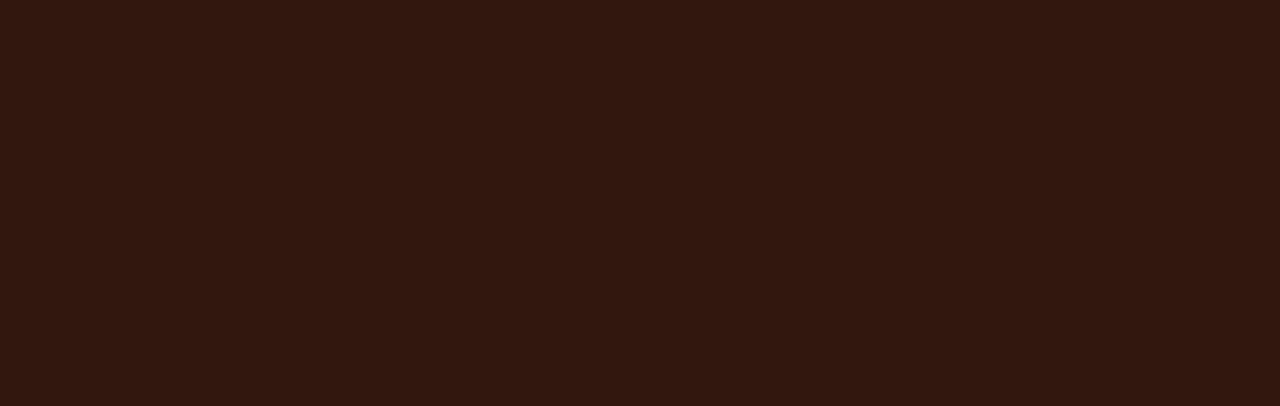
==== commit 1be0072e: "2012 Updates" ====
--- a/foal-showcase/2012.html
+++ b/foal-showcase/2012.html
@@ -68,6 +68,24 @@
           <!-- ******** BEGIN HORSES ******** -->
 
 
+
+              <div id="post-block" class="">
+                <h2> Willy Got It White </h2>
+                <div id="post-one" class="floatleft" >
+                  <img src="../photos/2012/WillyGotItWhiteweb.jpg" width="300" height="243" class="border">
+                </div>
+                <div id="post-two" class="floatleft">
+                  <iframe width="350" height="263" src="//www.youtube.com/embed/VI84QXFW648?rel=0" frameborder="0" allowfullscreen></iframe>
+                </div>
+                <div id="caption" class="floatleft">
+                  <p>2012 Filly</p>
+                  <p>SIRE: <span>Winnies Willy</span> DAM: <span>My Invested Machine (A Good Machine)</span></p>
+                  <p> Dam is a Reichert Winner, multiple point earner. Amateur Select World Show qualifier in Performance Halter Mares.</p>
+                </div>
+              </div><!--/post-block  -->
+
+
+
               <div id="post-block" class="">
                 <h2>Chex Out My Invite</h2>
                 <div id="post-one" class="floatleft" >
@@ -198,7 +216,7 @@
                   <img src="../photos/2012/This-Machine-Is-Lazy-01.jpg" width="300" height="243" class="border">
                 </div>
                 <div id="post-two" class="floatleft">
-                  <iframe width="350" height="263" src="http://www.youtube.com/embed/azfEC93a_4A" frameborder="0" allowfullscreen></iframe>
+                  <iframe width="350" height="263" src="//www.youtube.com/embed/6VUJy3tr8fE?rel=0" frameborder="0" allowfullscreen></iframe>
                 </div>
                 <div id="caption" class="floatleft">
                   <p>2012 Filly</p>
@@ -607,23 +625,6 @@
                   <p><span>SOLD</span> 2012 Filly</p>
                   <p>SIRE: <span>Winnies Willy</span> DAM: <span>Invested Dusty Miss</span></p>
                   <p>Multiple producing daughter of The Invester and out of the great mare, Zippos Dusty Ann. Congratulations Bill McIntire and LuAnn Rogerson.</p>
-                </div>
-              </div><!--/post-block  -->
-
-
-
-              <div id="post-block" class="">
-                <h2> Willy Got It White </h2>
-                <div id="post-one" class="floatleft" >
-                  <img src="../photos/2012/willy-got-it-white-03.jpg" width="300" height="243" class="border">
-                </div>
-                <div id="post-two" class="floatleft">
-                  <iframe width="350" height="263" src="http://www.youtube.com/embed/NvKjmUQ1ovs" frameborder="0" allowfullscreen></iframe>
-                </div>
-                <div id="caption" class="floatleft">
-                  <p>2012 Filly</p>
-                  <p>SIRE: <span>Winnies Willy</span> DAM: <span>My Invested Machine (A Good Machine)</span></p>
-                  <p> Dam is a Reichert Winner, multiple point earner. Amateur Select World Show qualifier in Performance Halter Mares.</p>
                 </div>
               </div><!--/post-block  -->
 
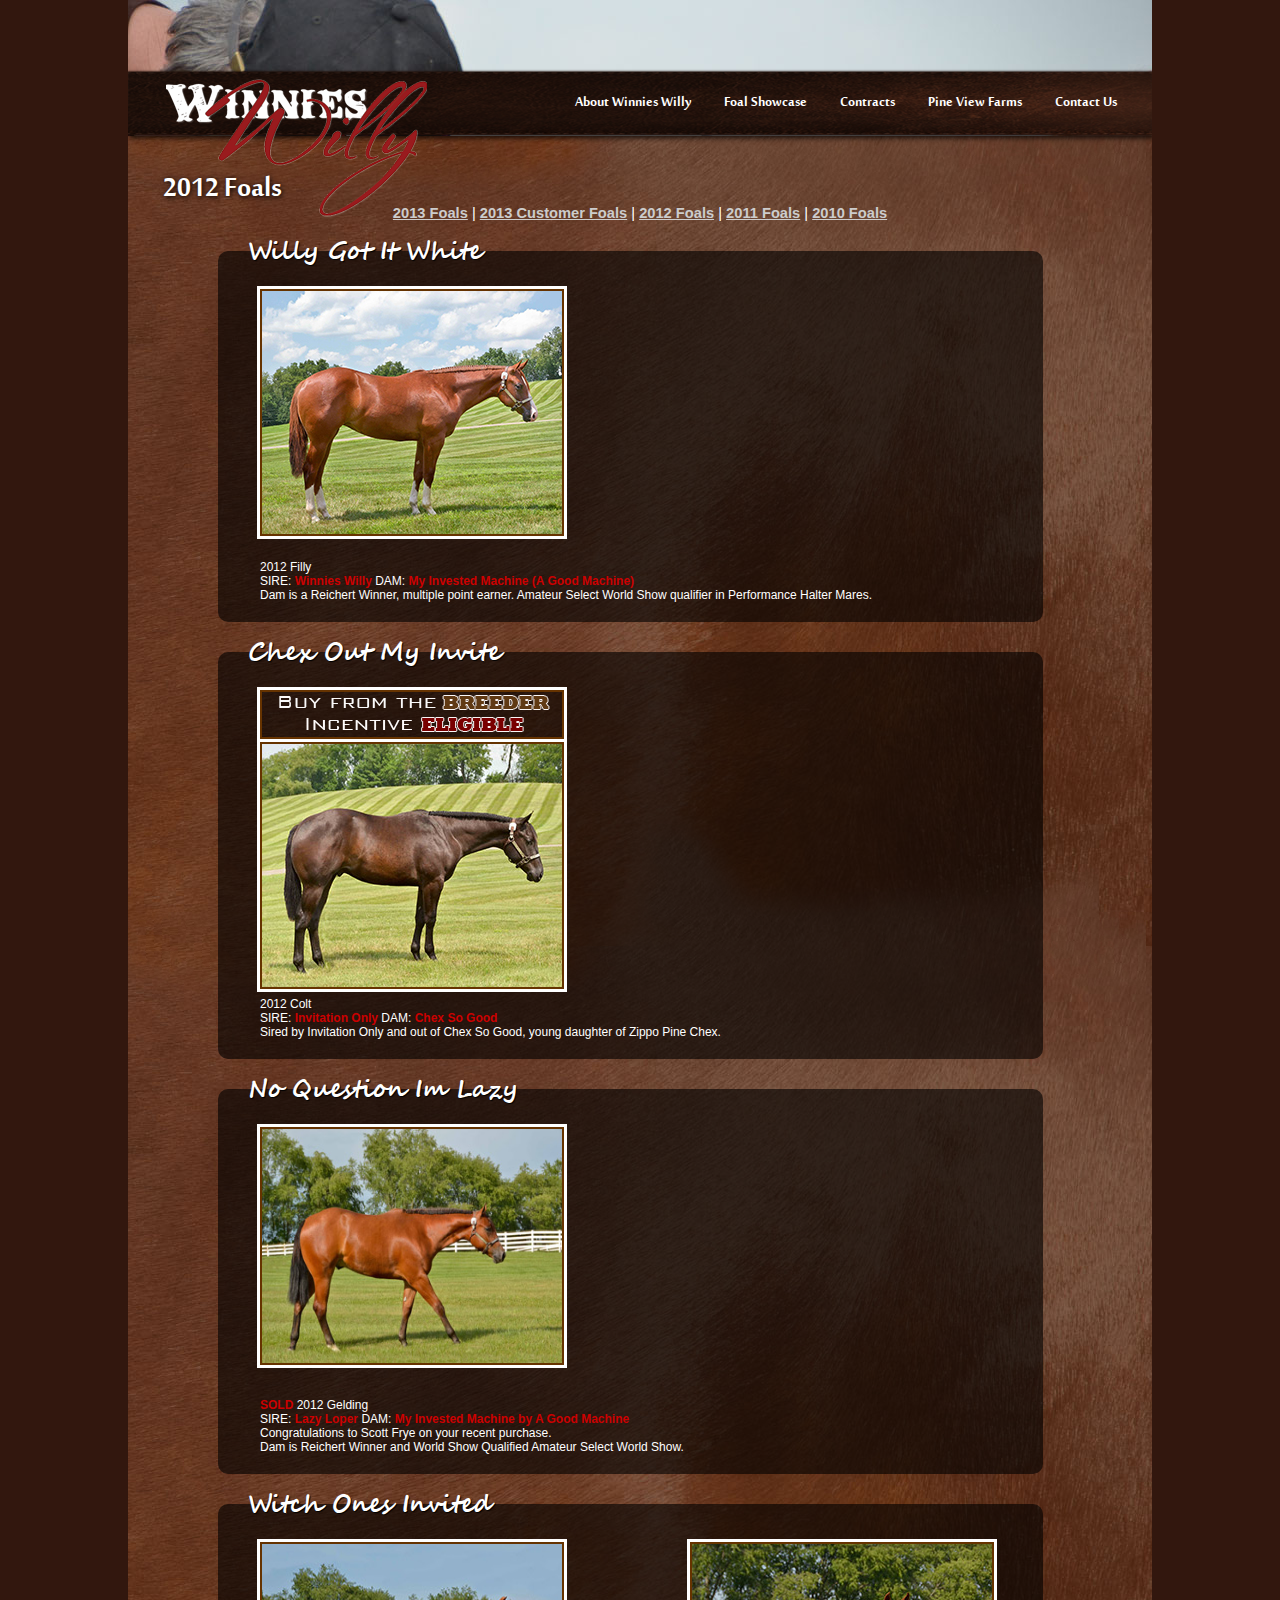
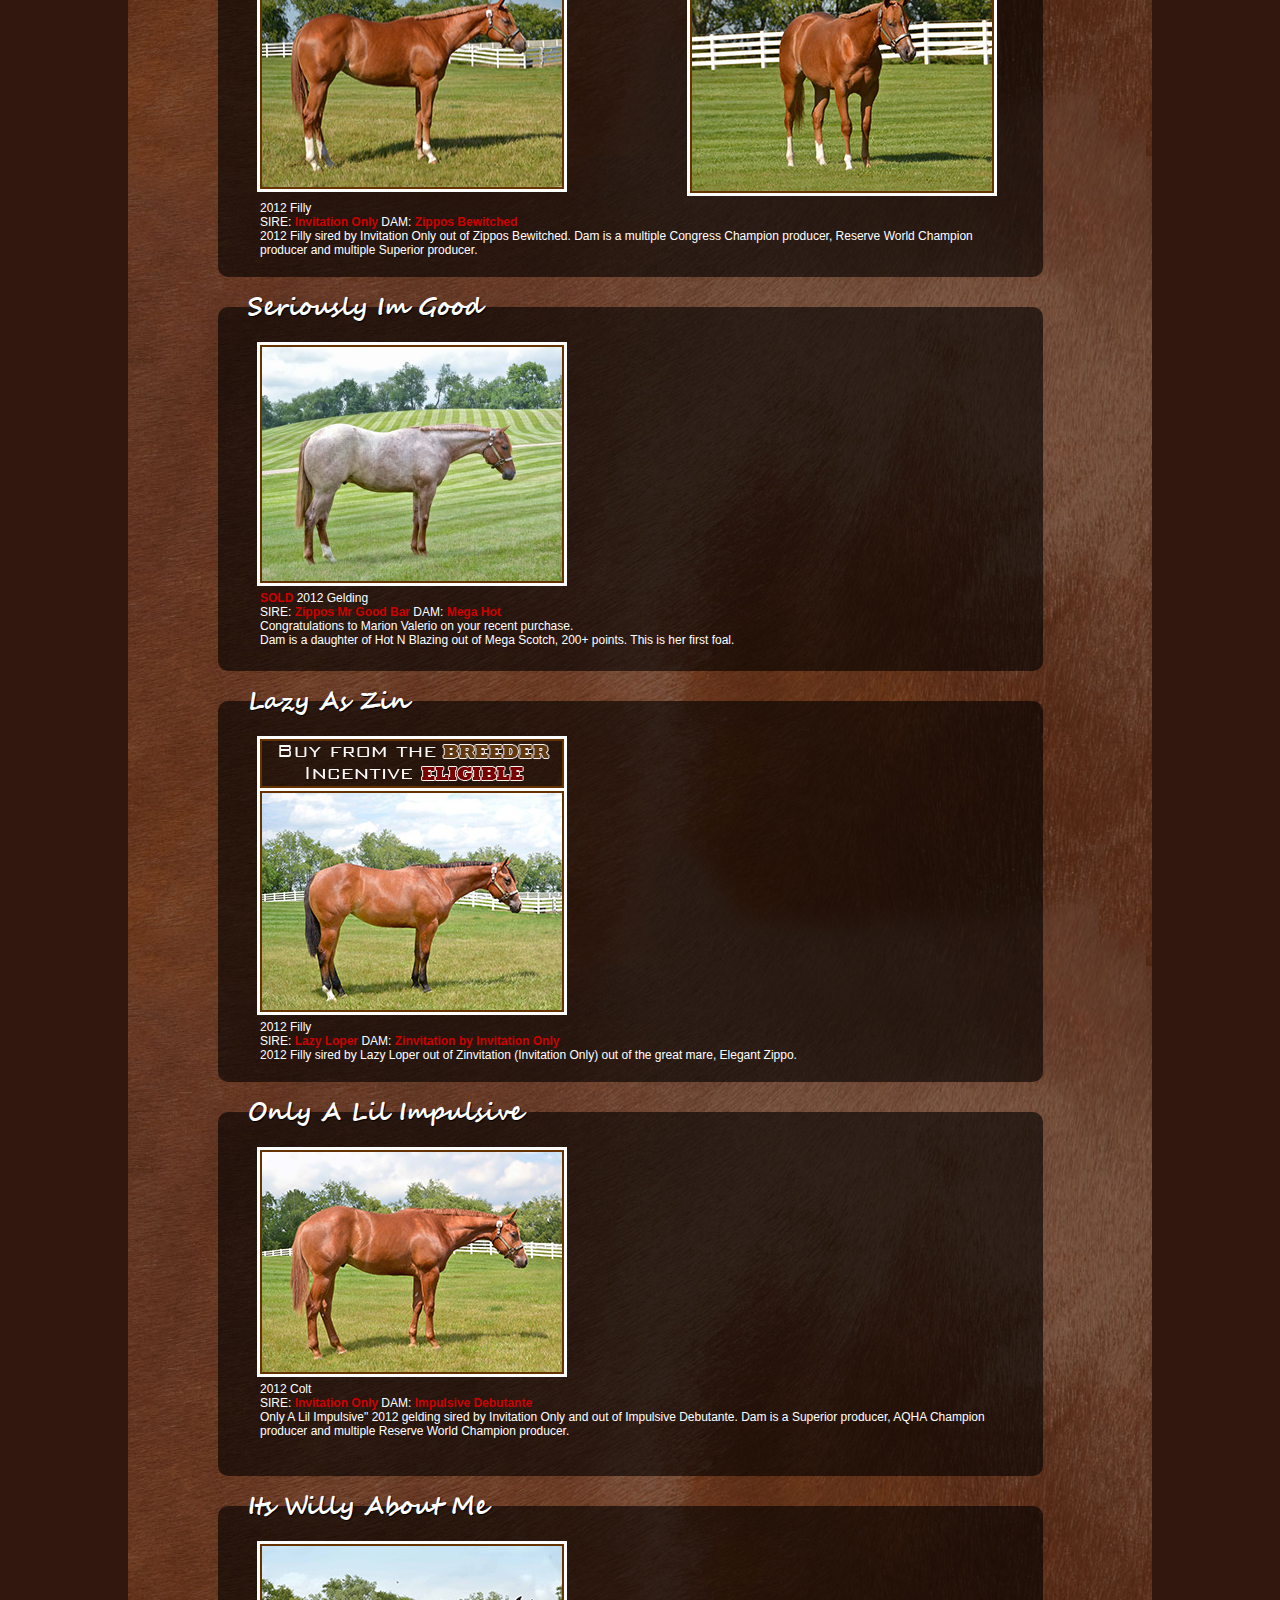
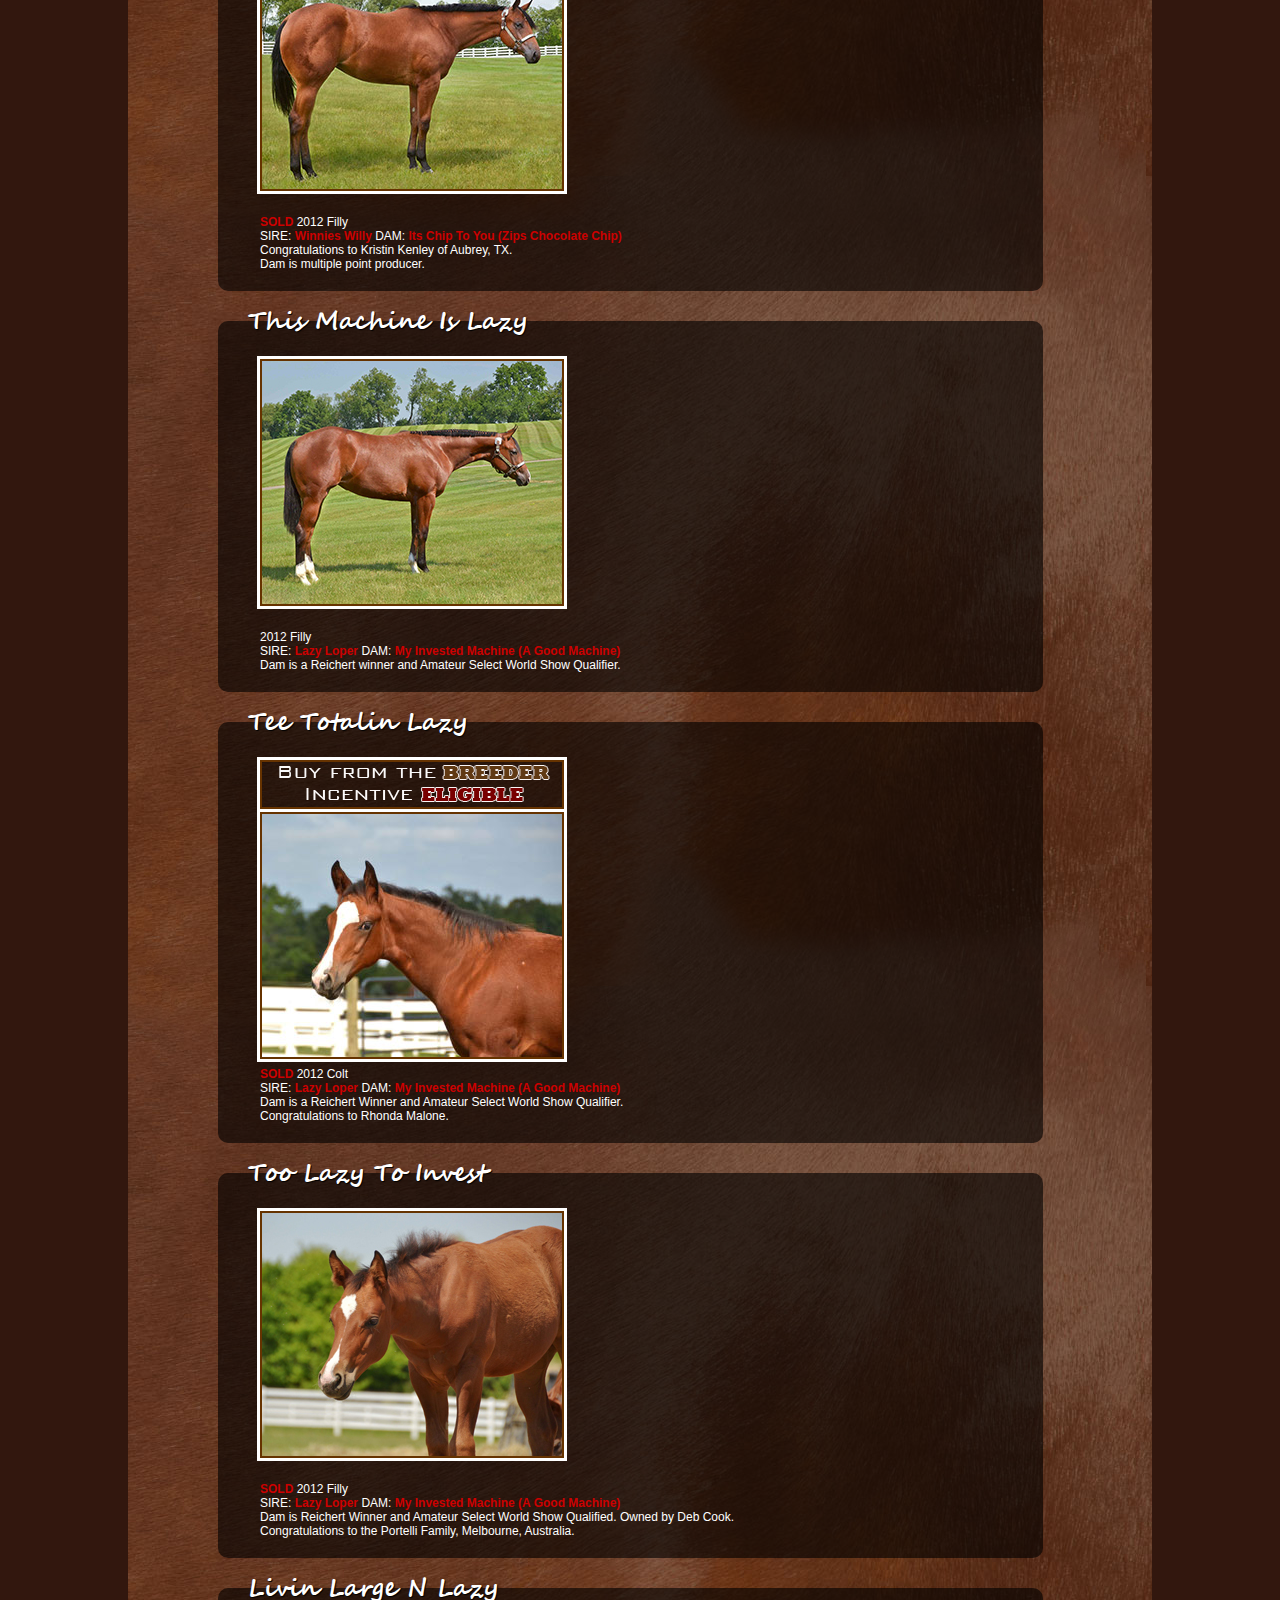
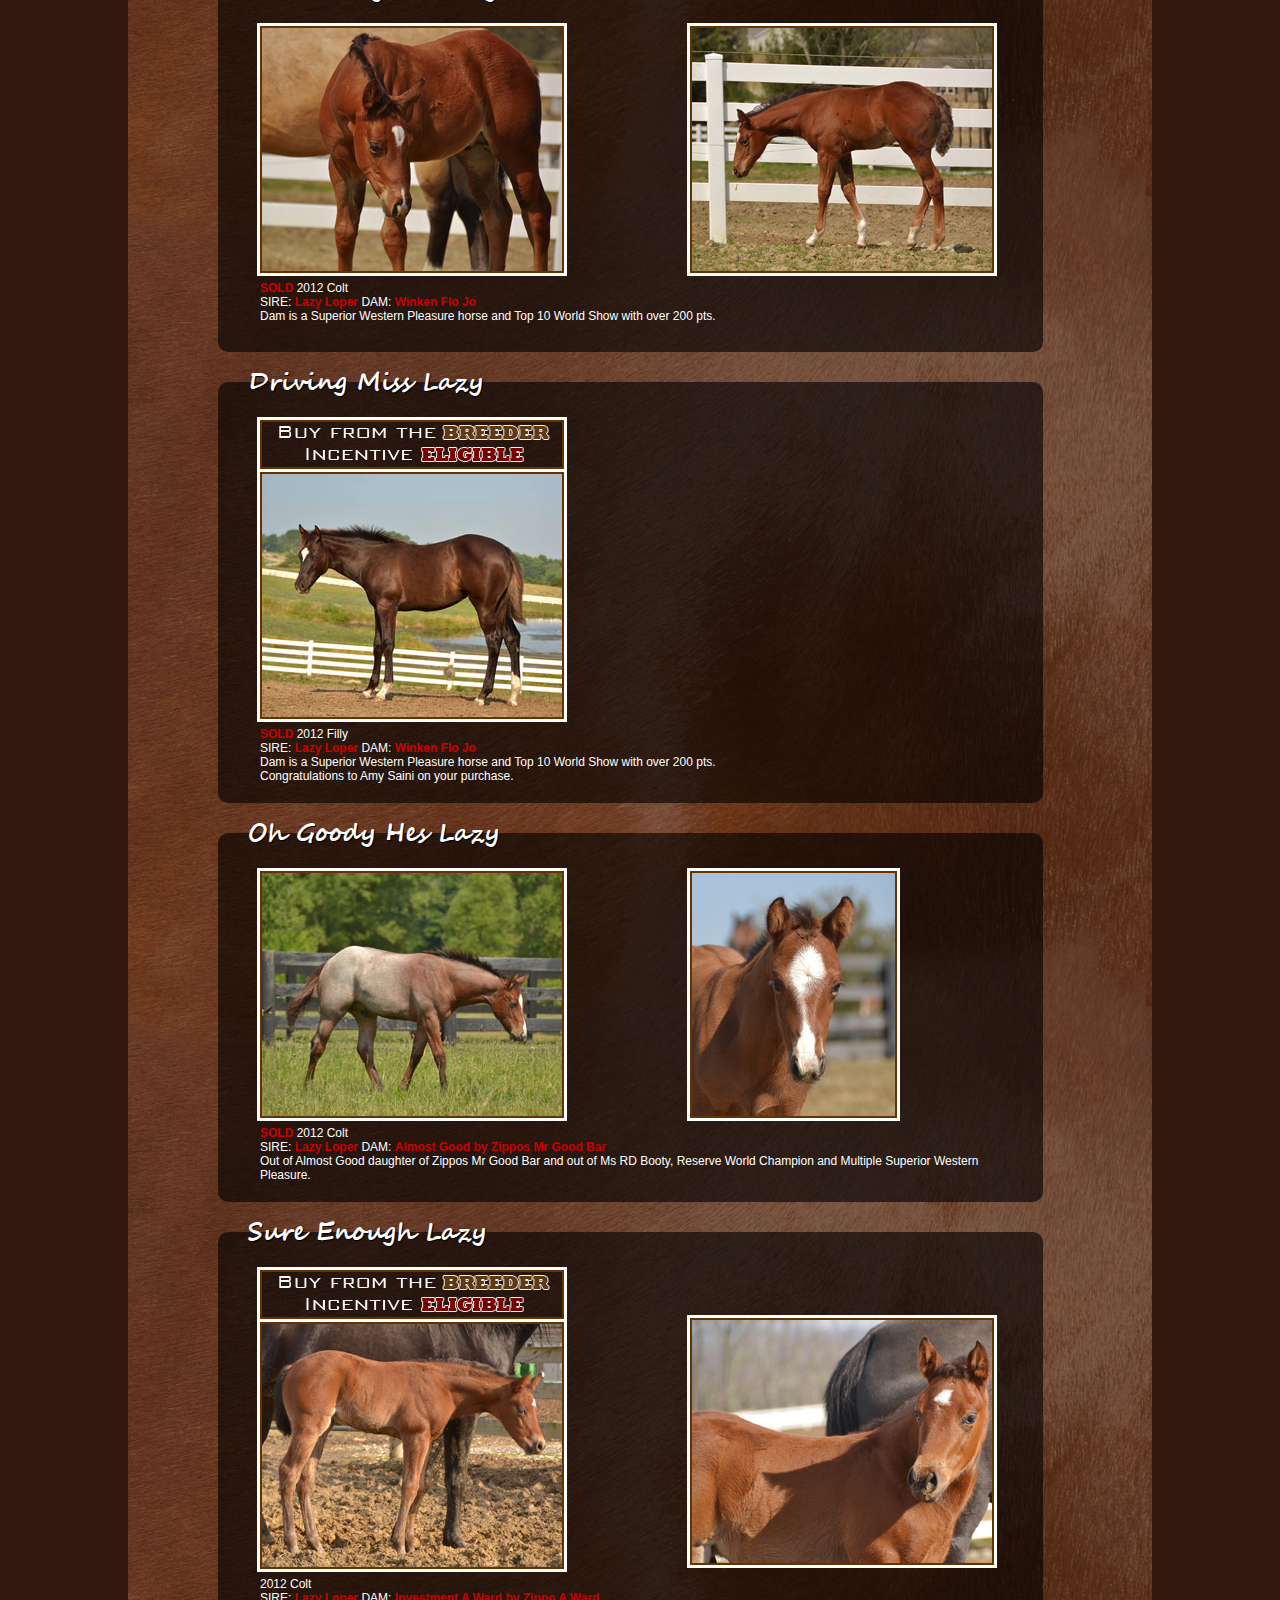
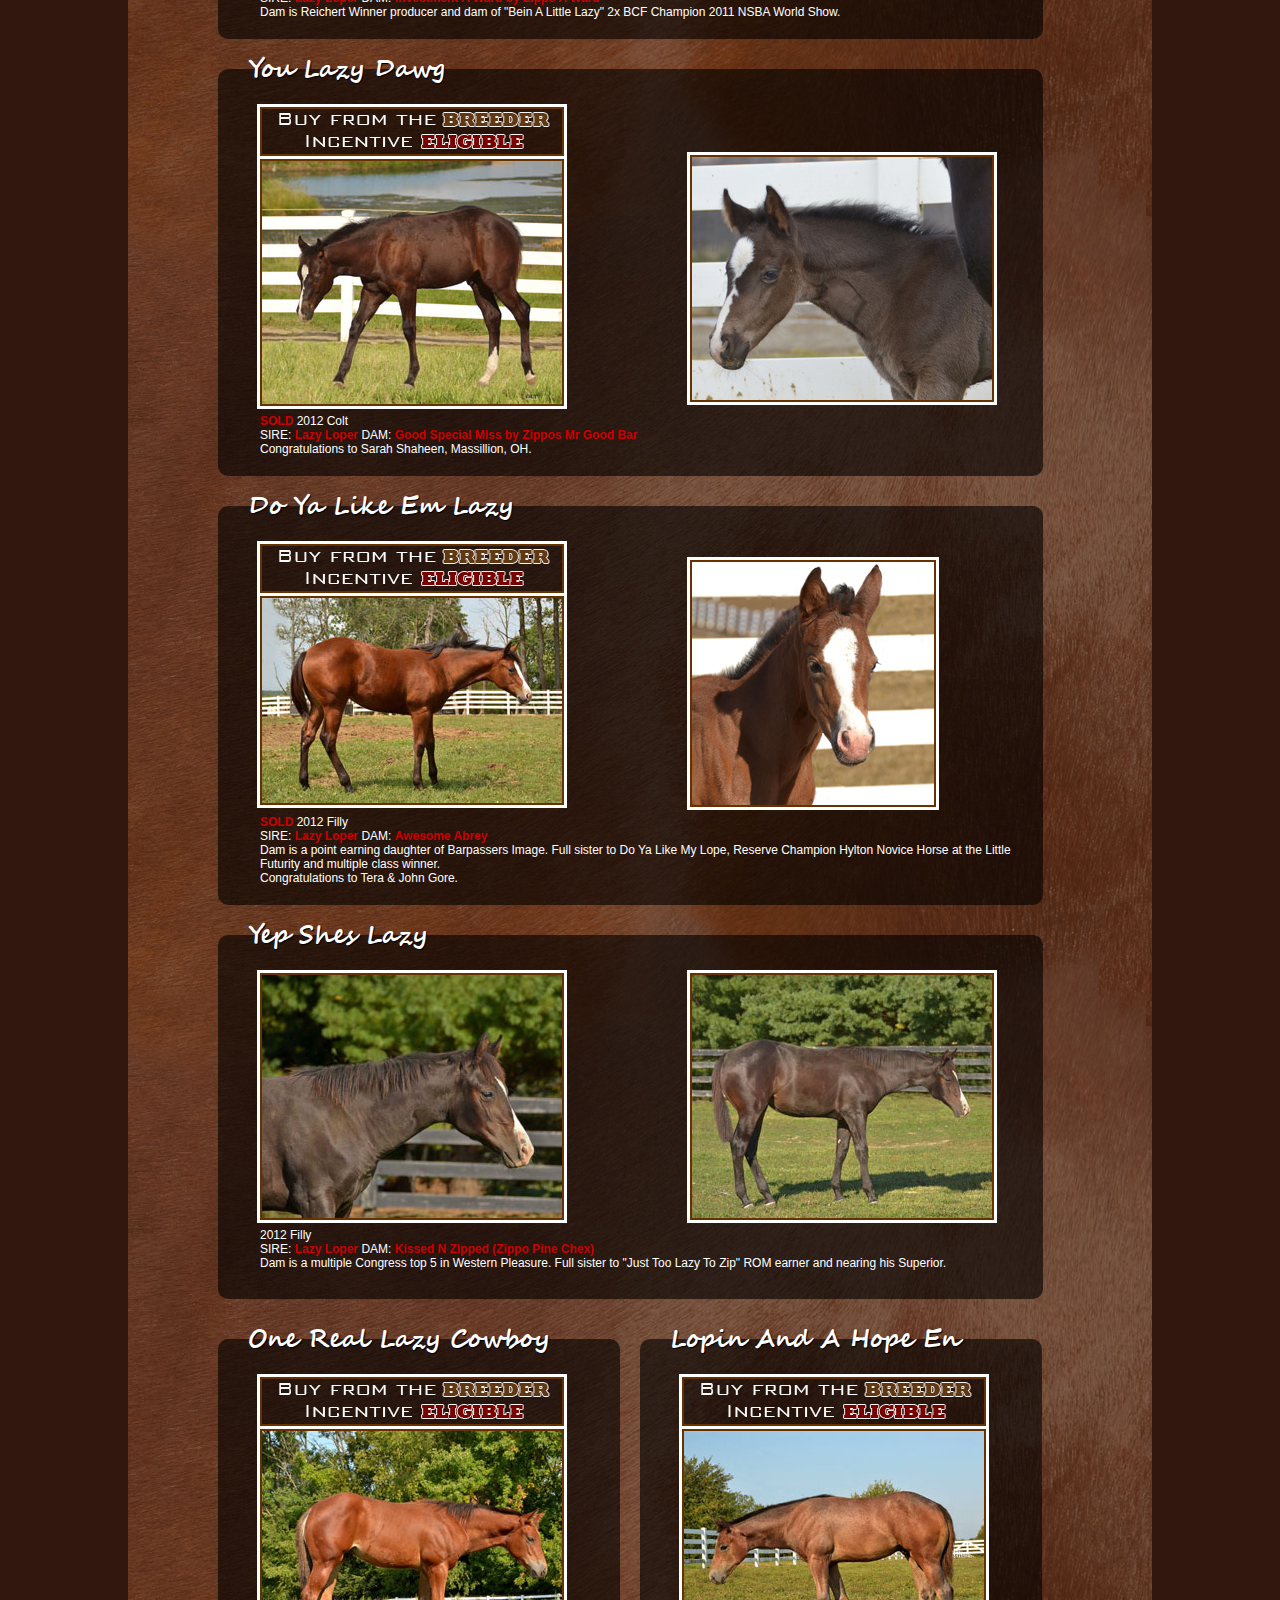
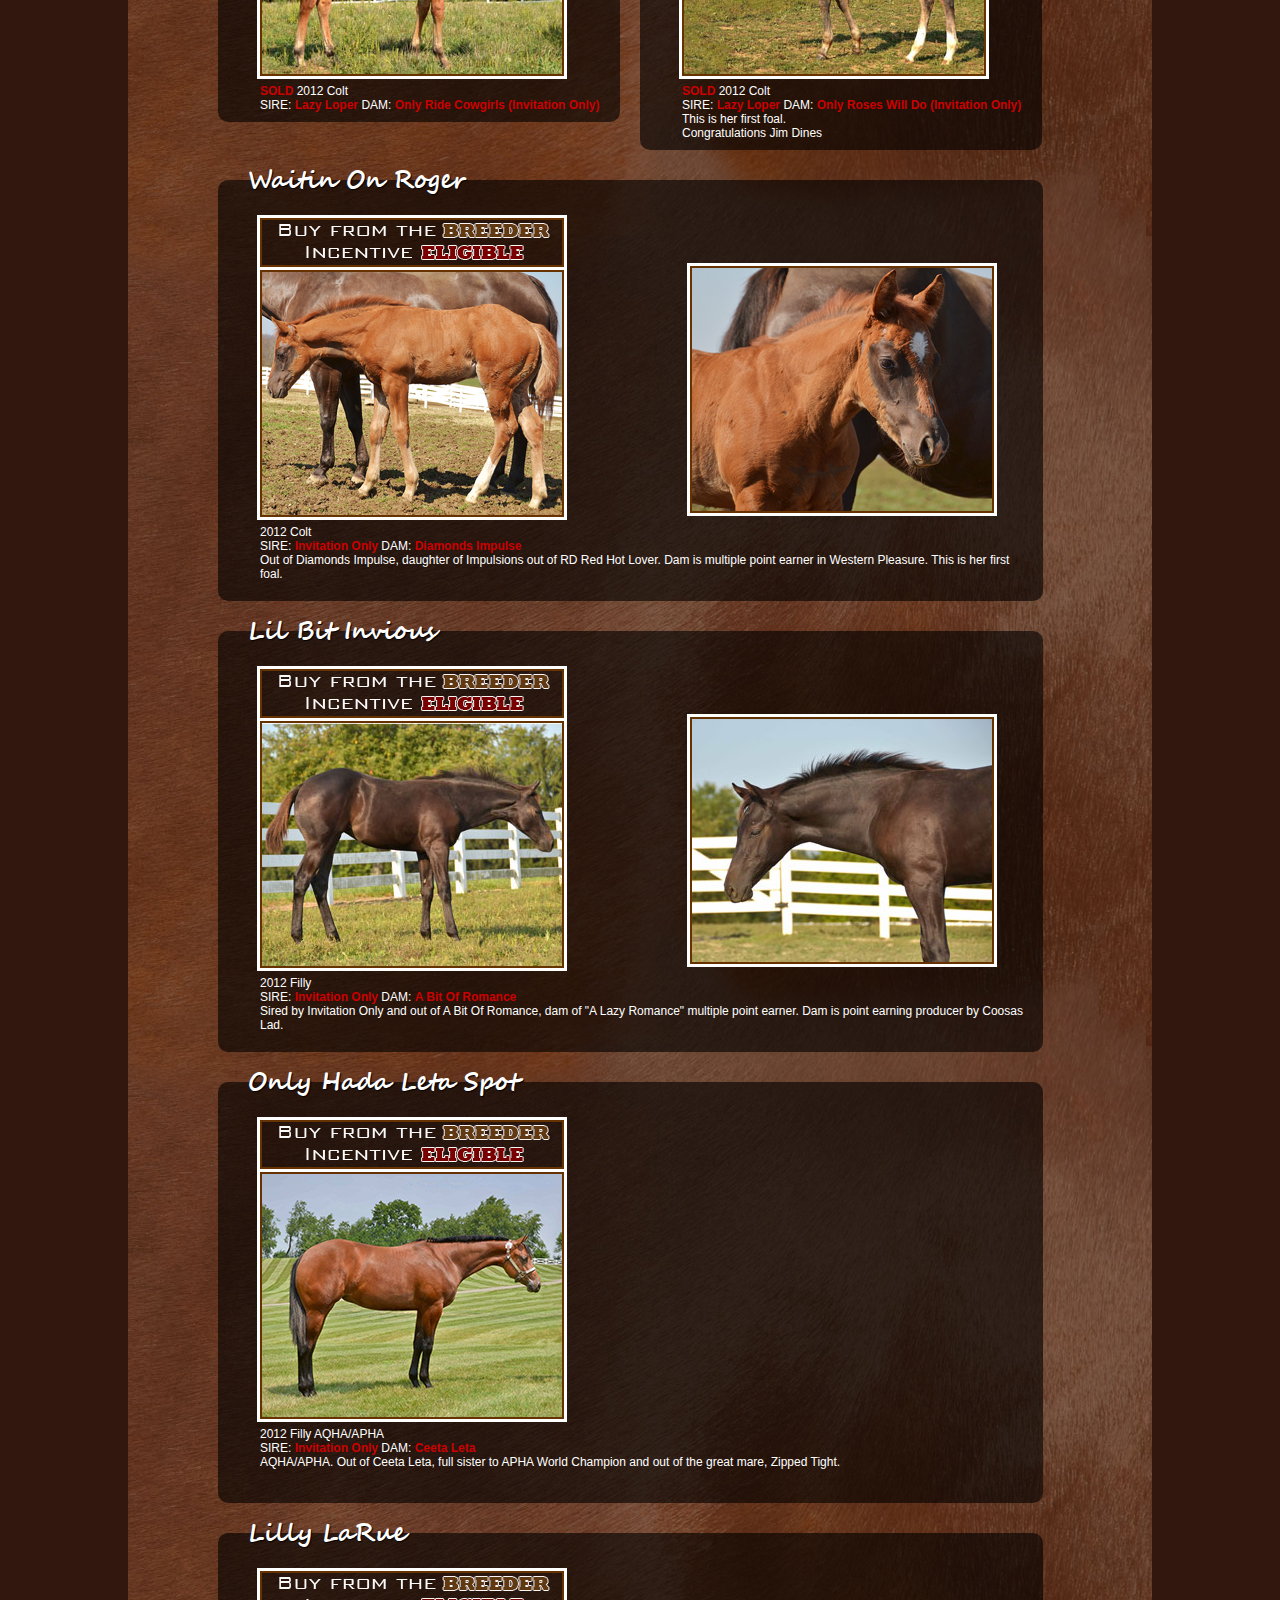
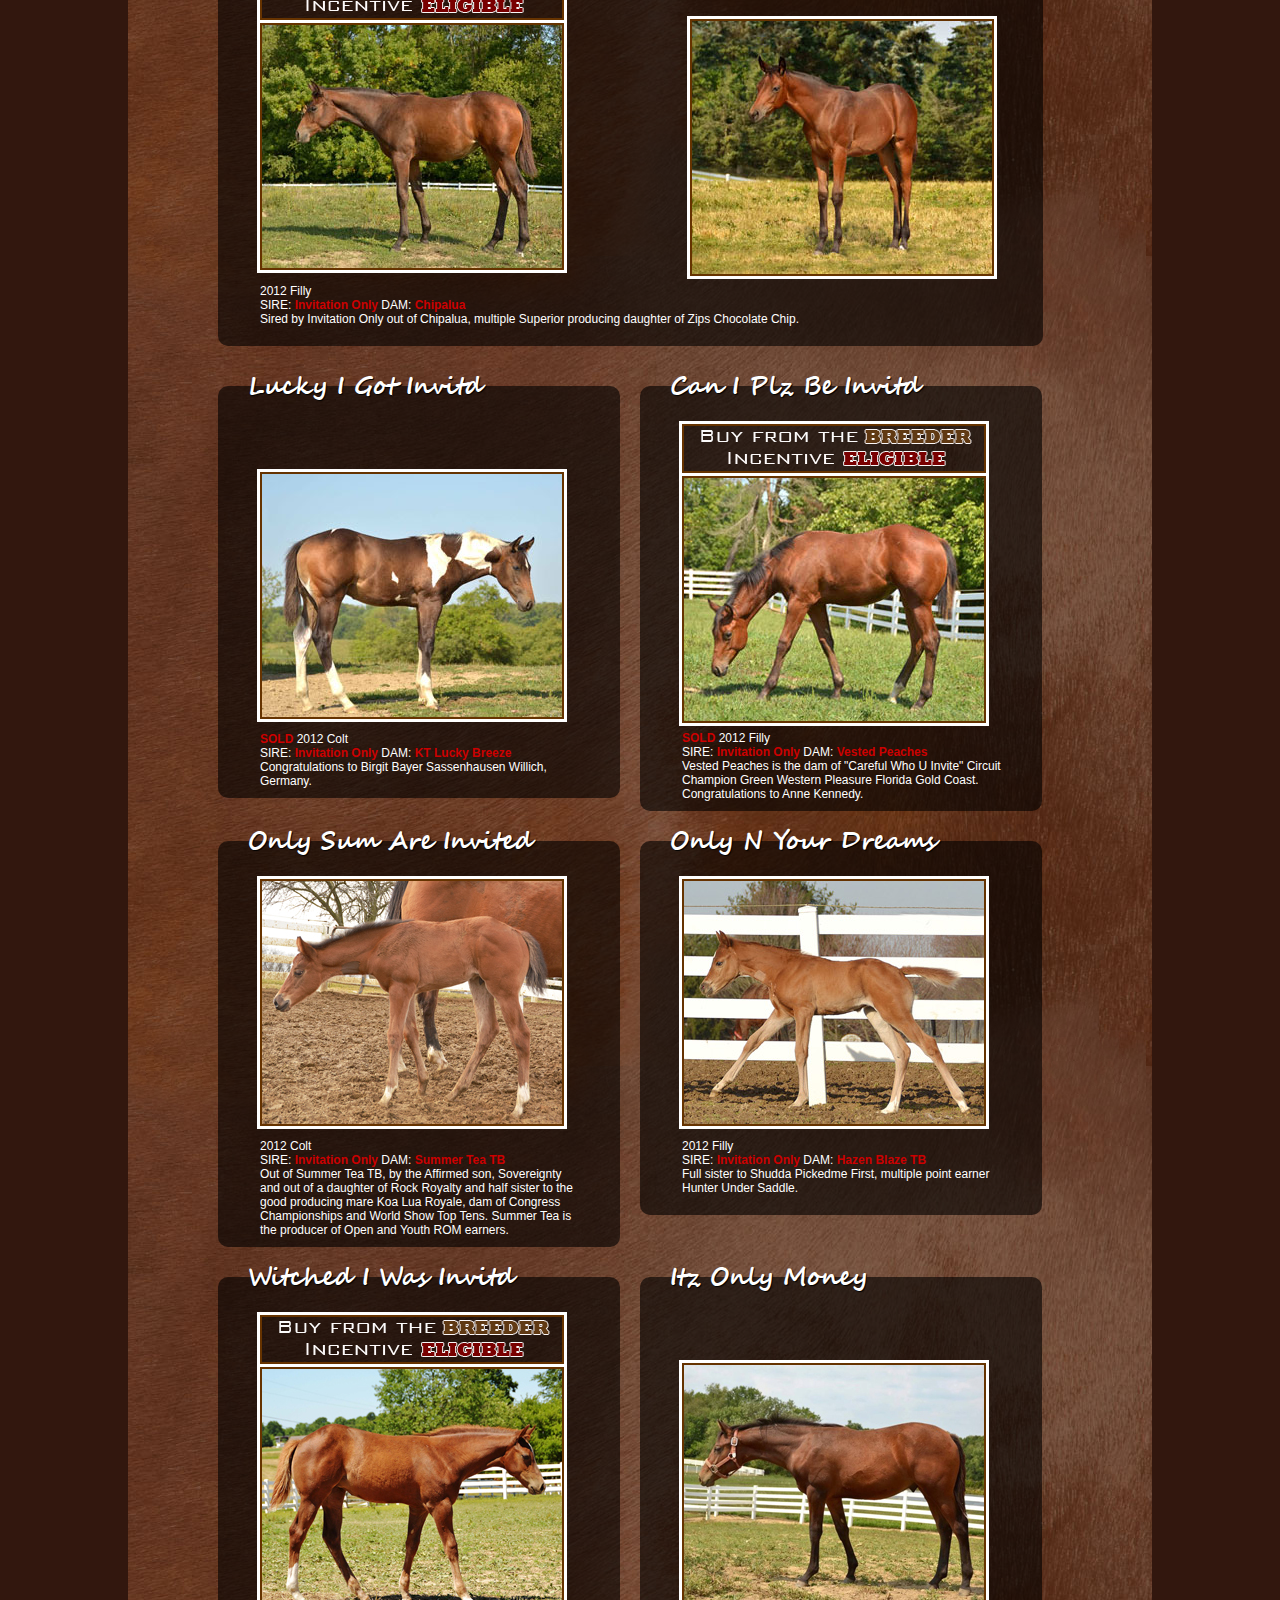
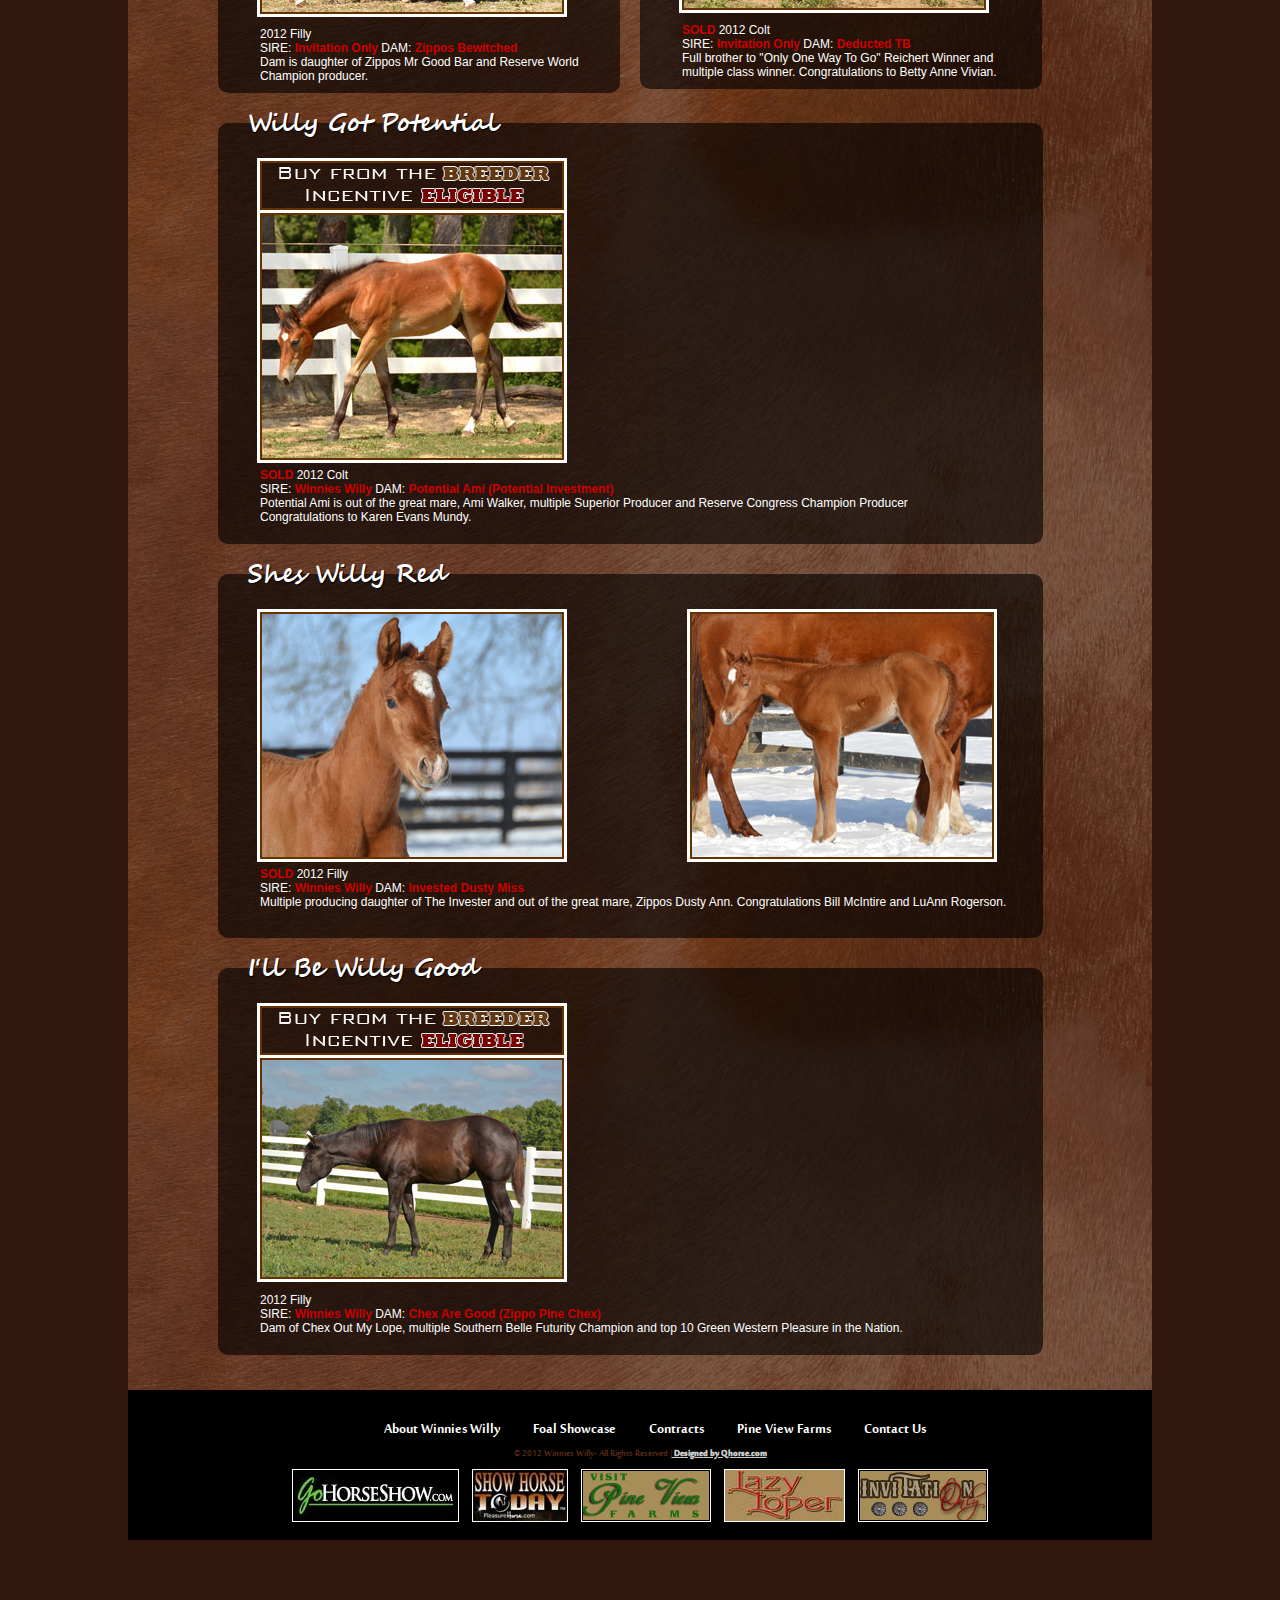
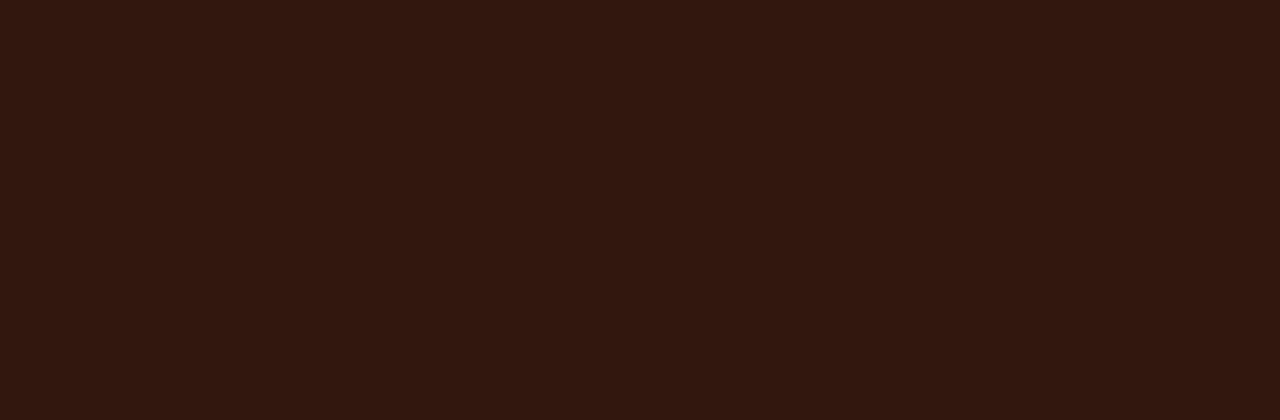
==== commit 0cd5fefe: "Updates" ====
--- a/foal-showcase/2012.html
+++ b/foal-showcase/2012.html
@@ -114,8 +114,9 @@
                   <iframe width="350" height="263" src="//www.youtube.com/embed/n32FMHoxm6Q" frameborder="0" allowfullscreen></iframe>
                 </div>
                 <div id="caption" class="floatleft">
-                  <p>2012 Gelding</p>
+                  <p><span>SOLD </span>2012 Gelding</p>
                   <p>SIRE: <span>Lazy Loper</span> DAM: <span>My Invested Machine by A Good Machine</span></p>
+                  <p>Congratulations to Scott Frye on your recent purchase.</p>
                   <p>Dam is Reichert Winner and World Show Qualified Amateur Select World Show.</p>
                 </div>
               </div><!--/post-block  -->
@@ -149,8 +150,9 @@
                   <iframe width="350" height="236" src="//www.youtube.com/embed/JmA1nFw9Hz8?rel=0" frameborder="0" allowfullscreen></iframe>
                 </div>
                 <div id="caption" class="floatleft">
-                  <p>2012 Gelding</p>
+                  <p><span>SOLD </span>2012 Gelding</p>
                   <p>SIRE: <span>Zippos Mr Good Bar</span> DAM: <span>Mega Hot</span></p>
+                  <p>Congratulations to Marion Valerio on your recent purchase.</p>
                   <p>Dam is a daughter of Hot N Blazing out of Mega Scotch, 200+ points. This is her first foal.</p>
                 </div>
               </div><!--/post-block  -->
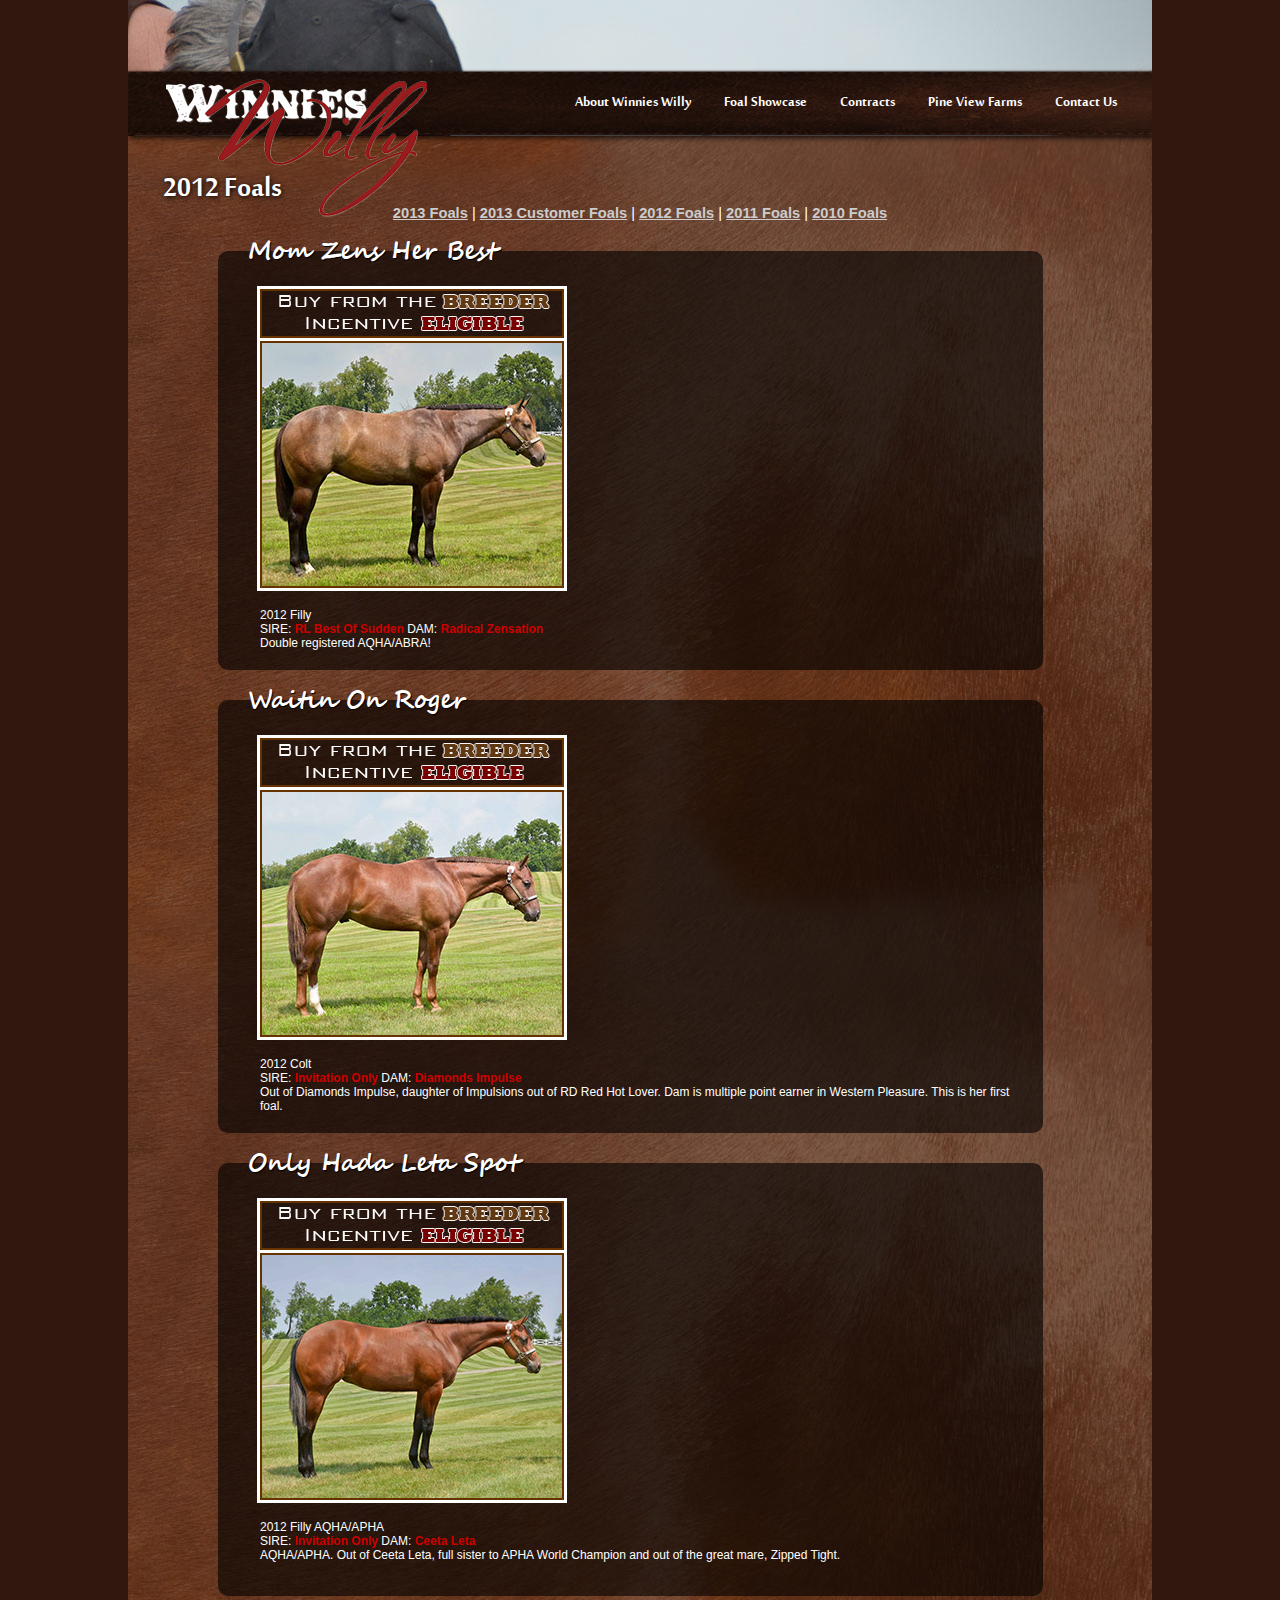
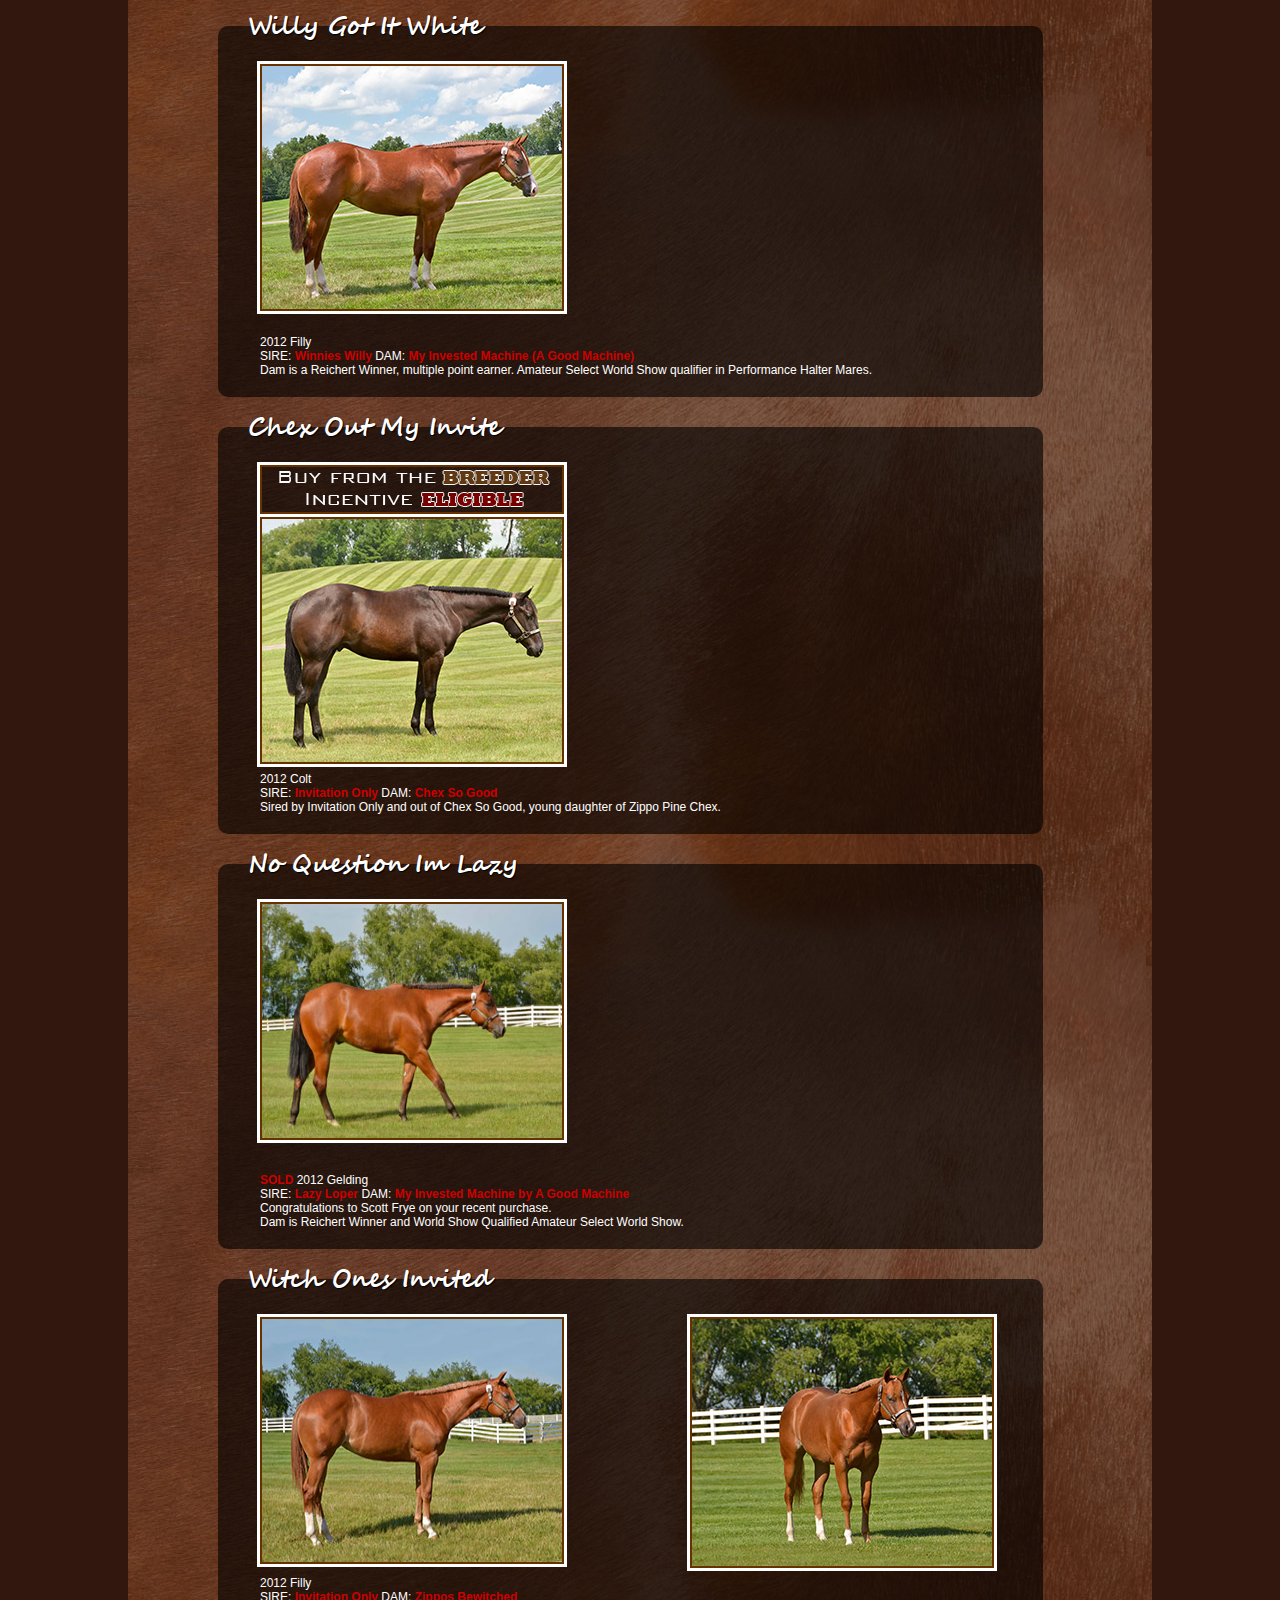
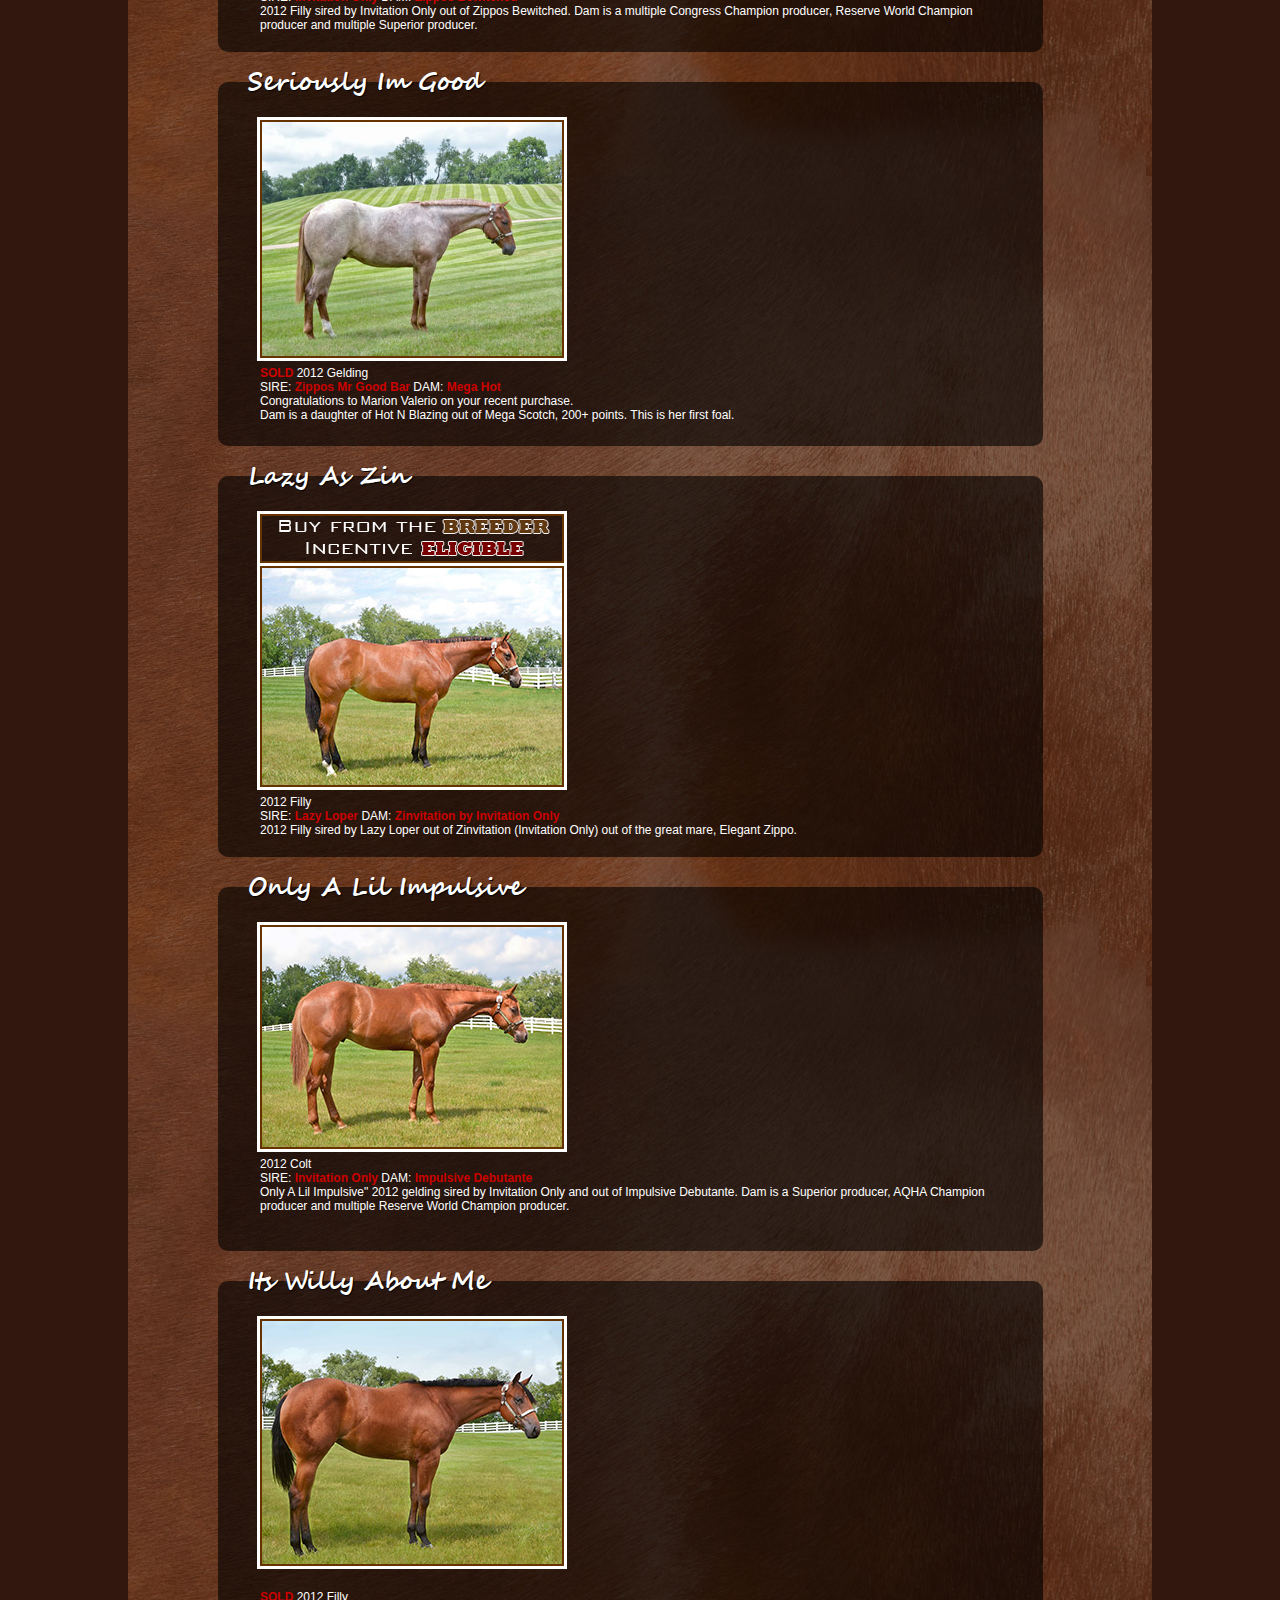
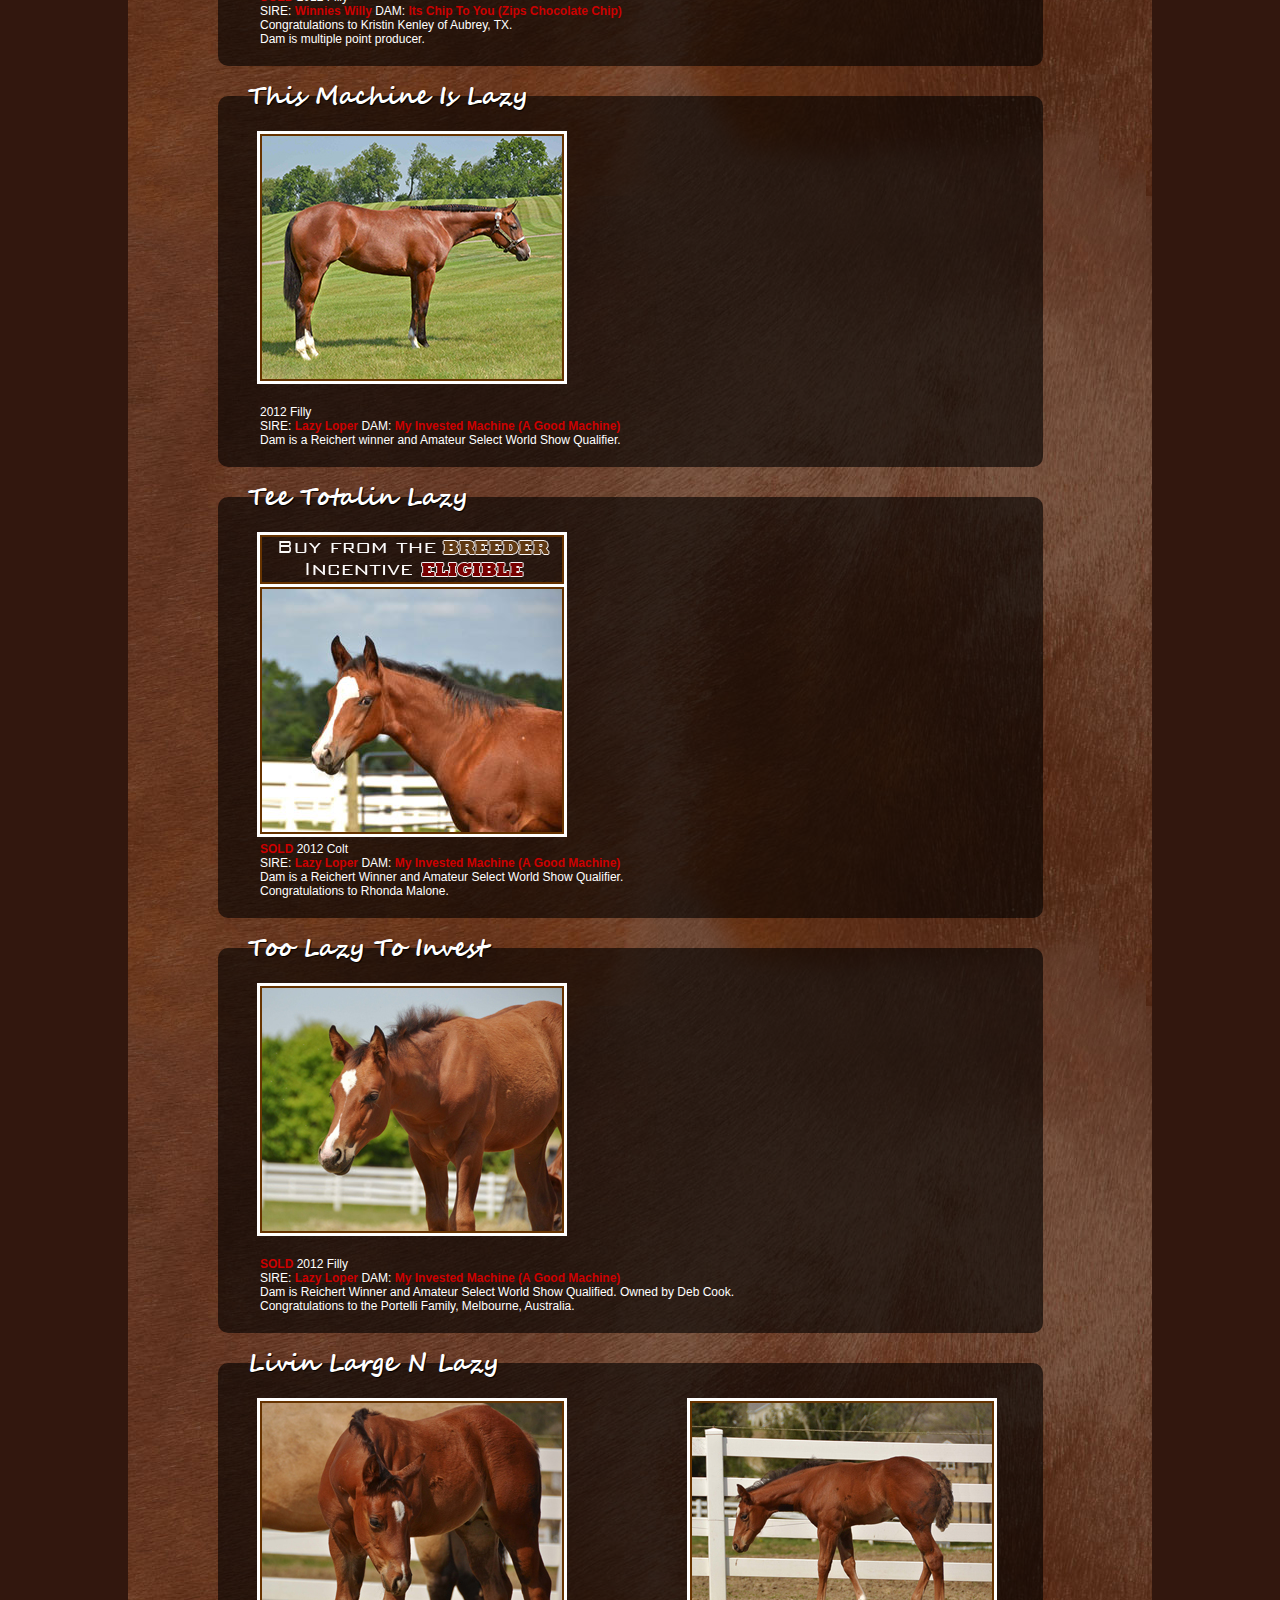
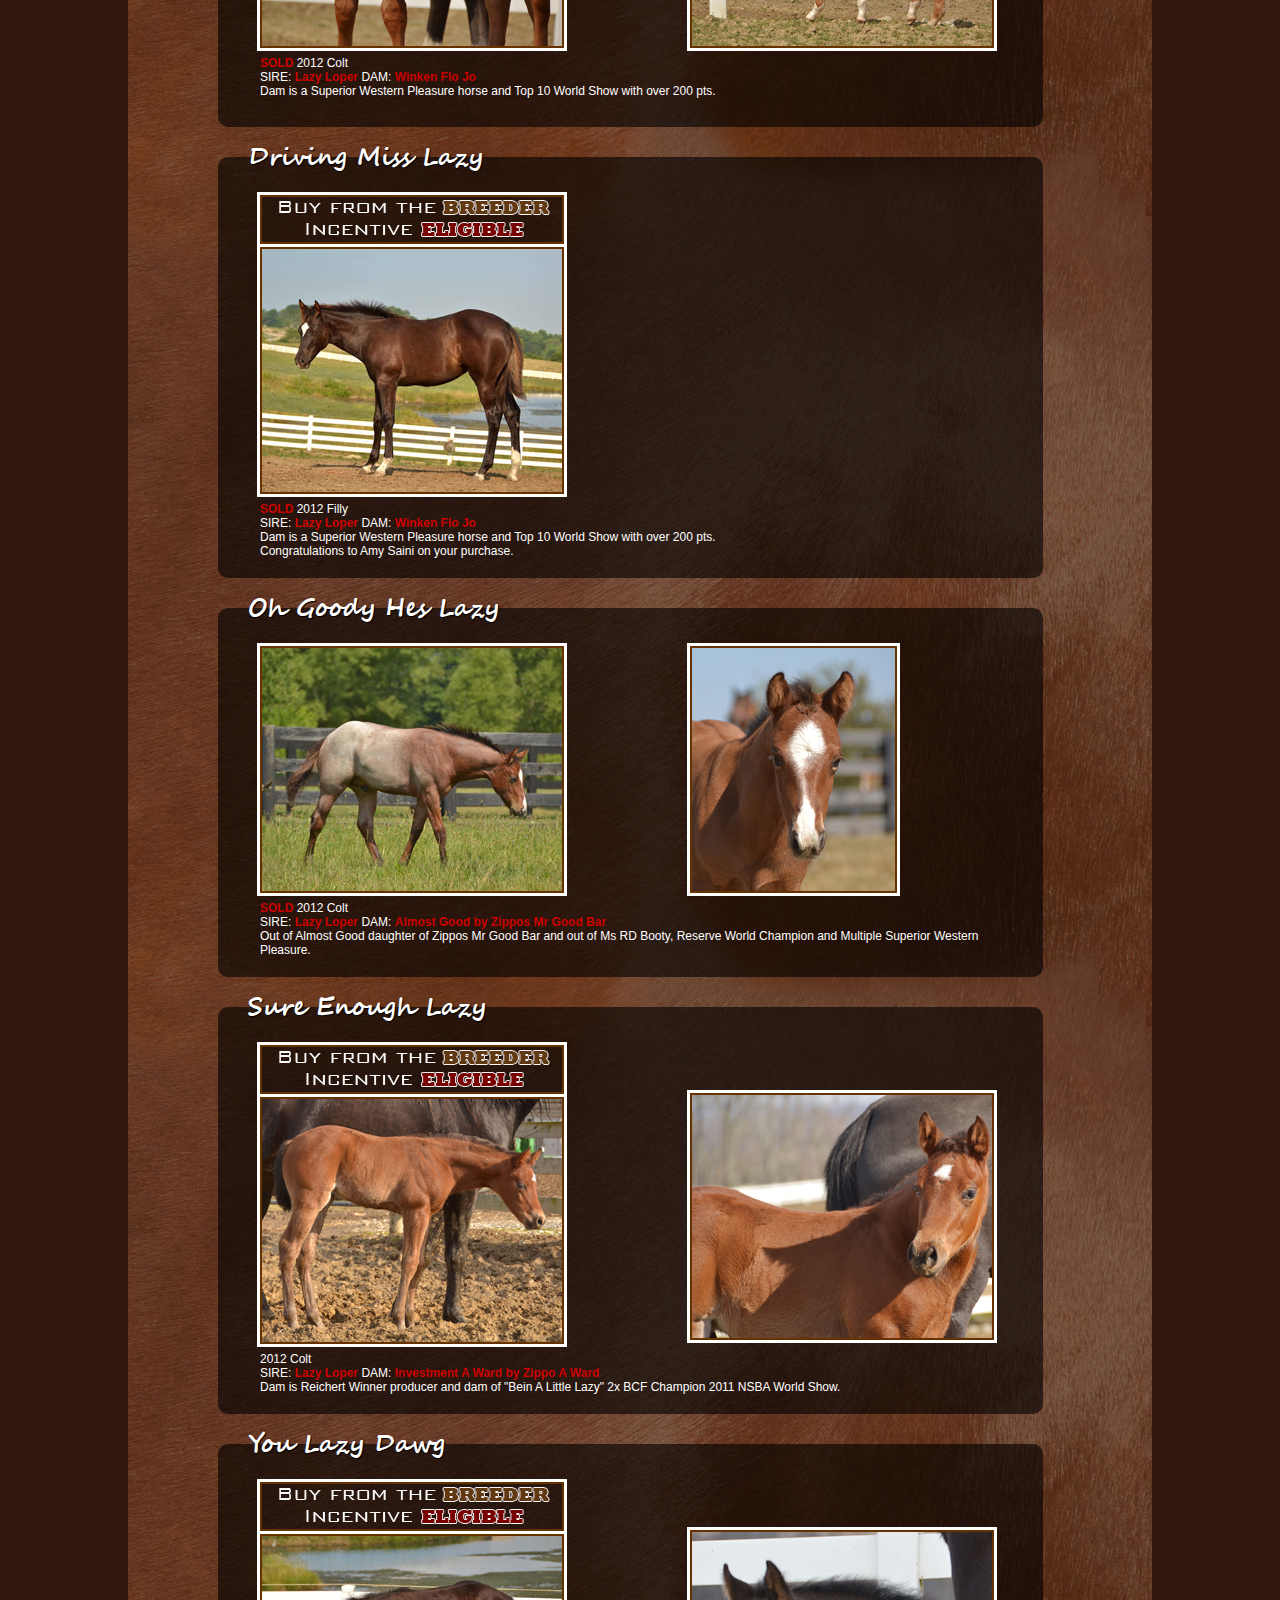
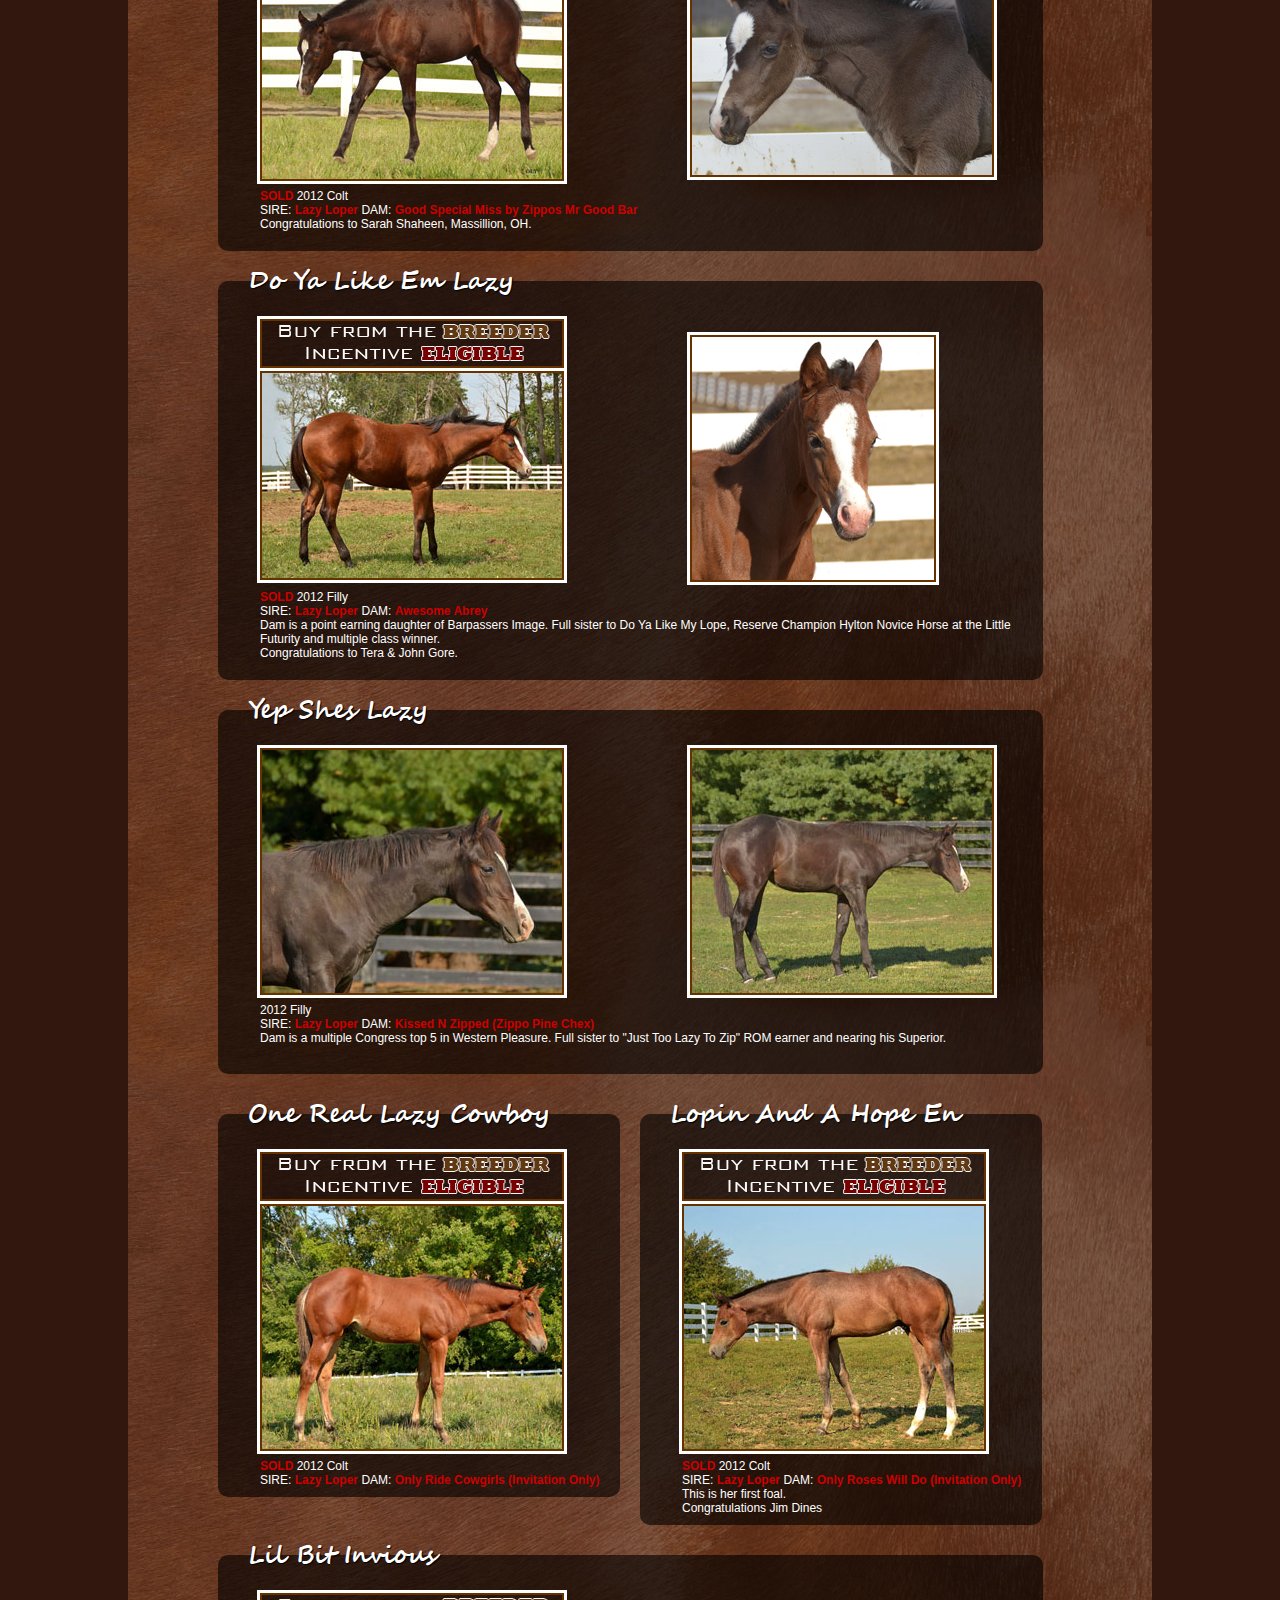
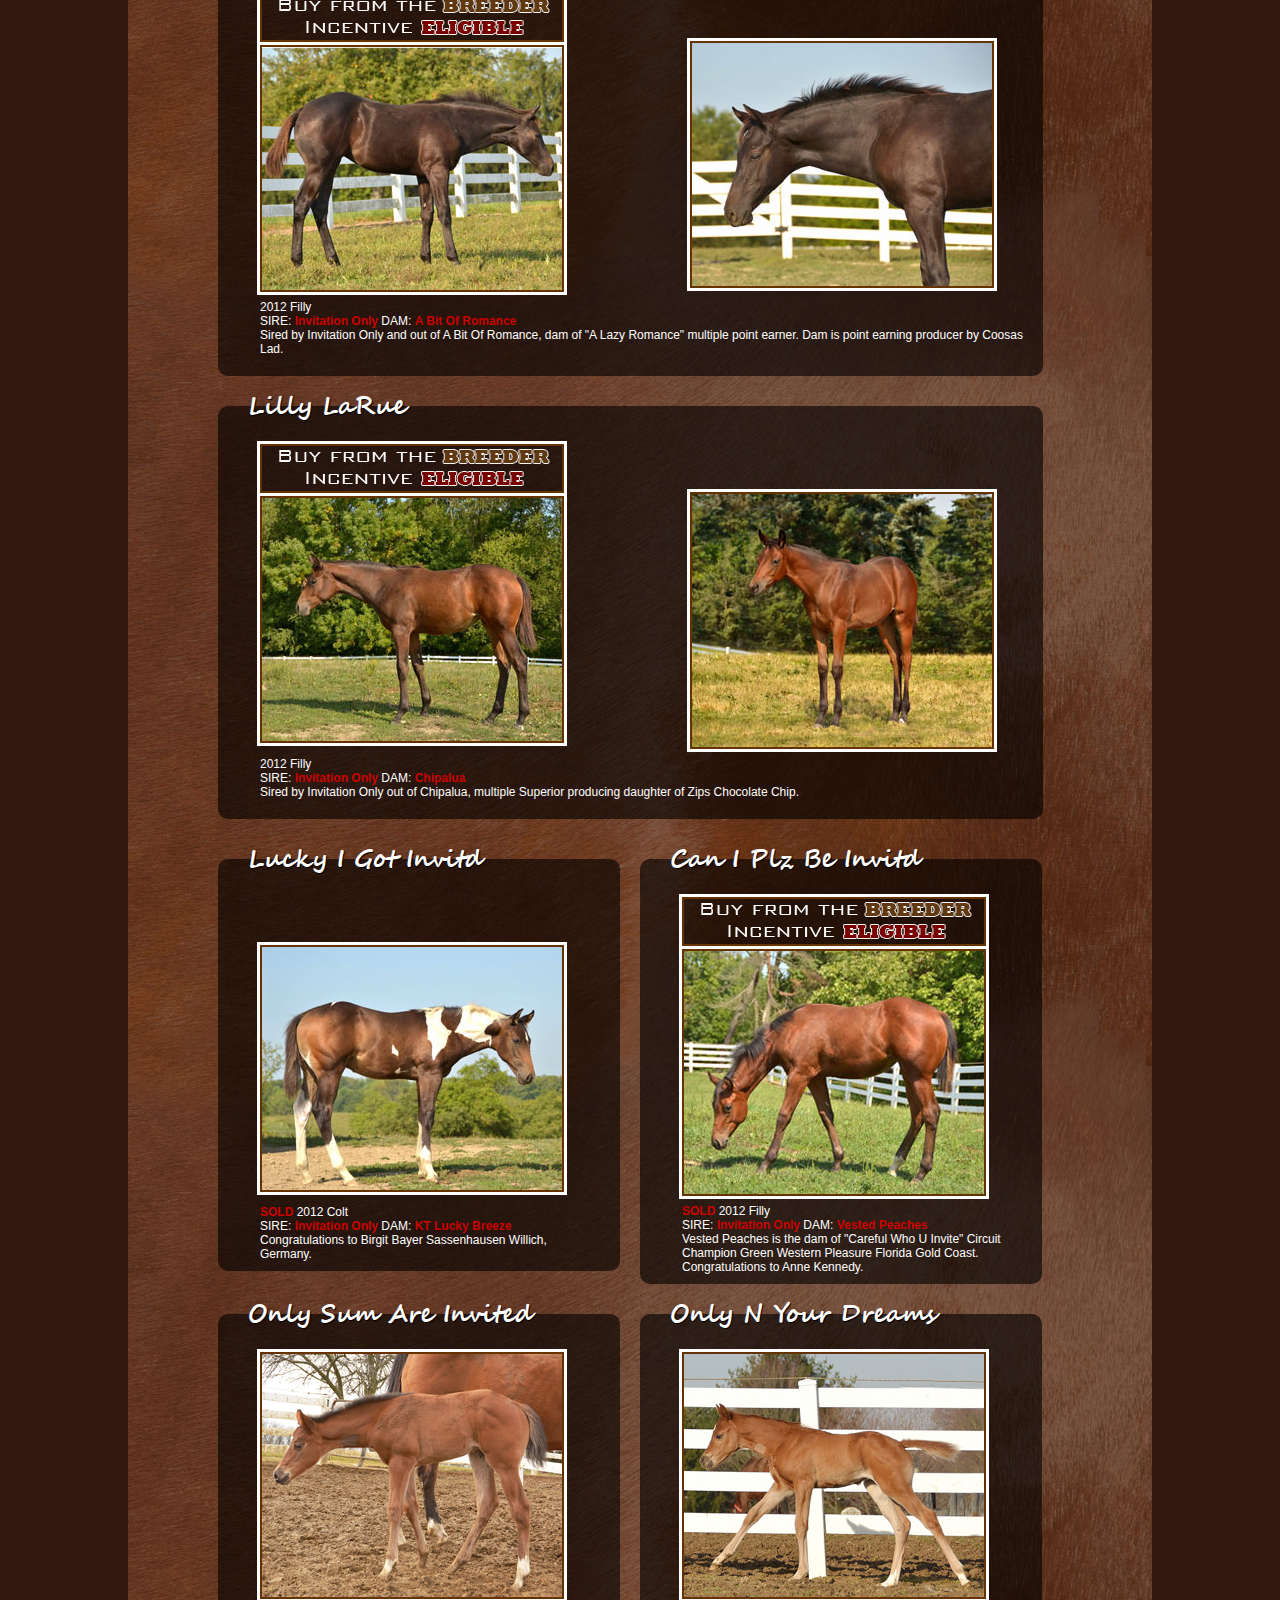
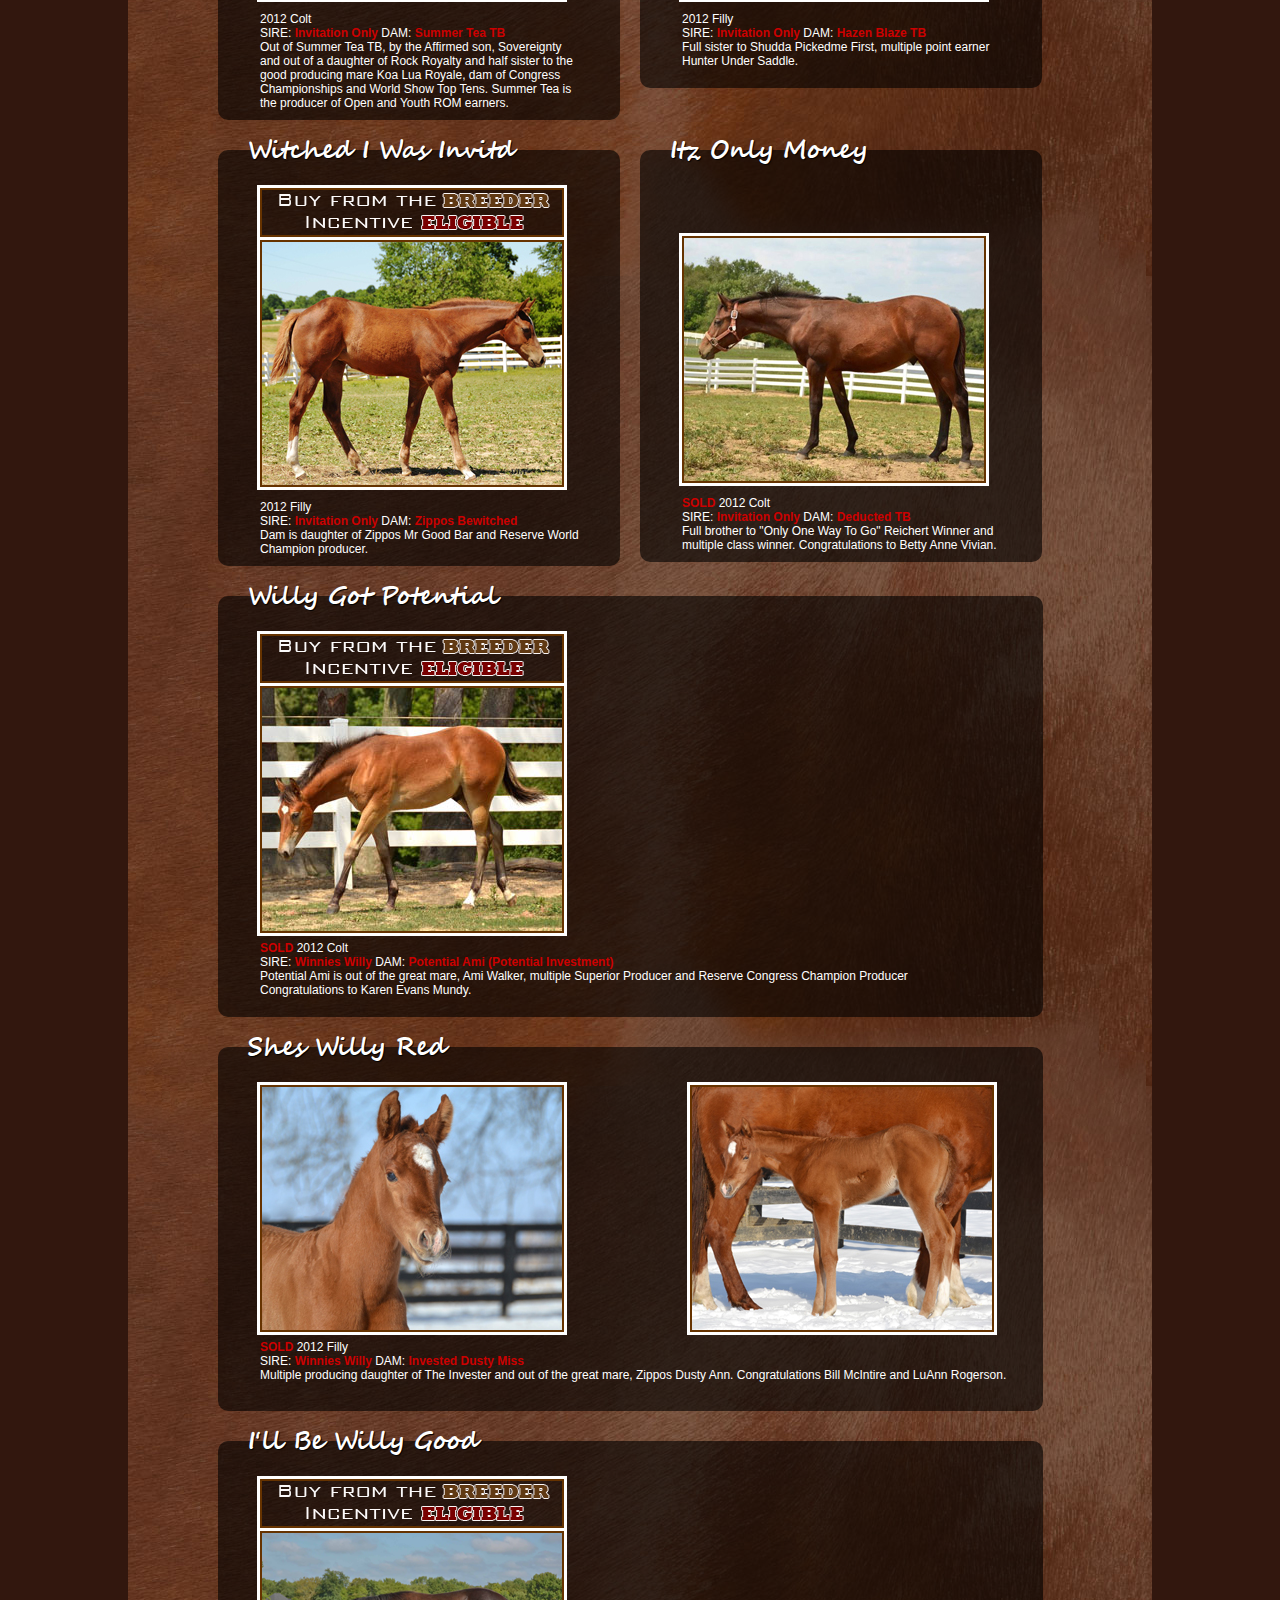
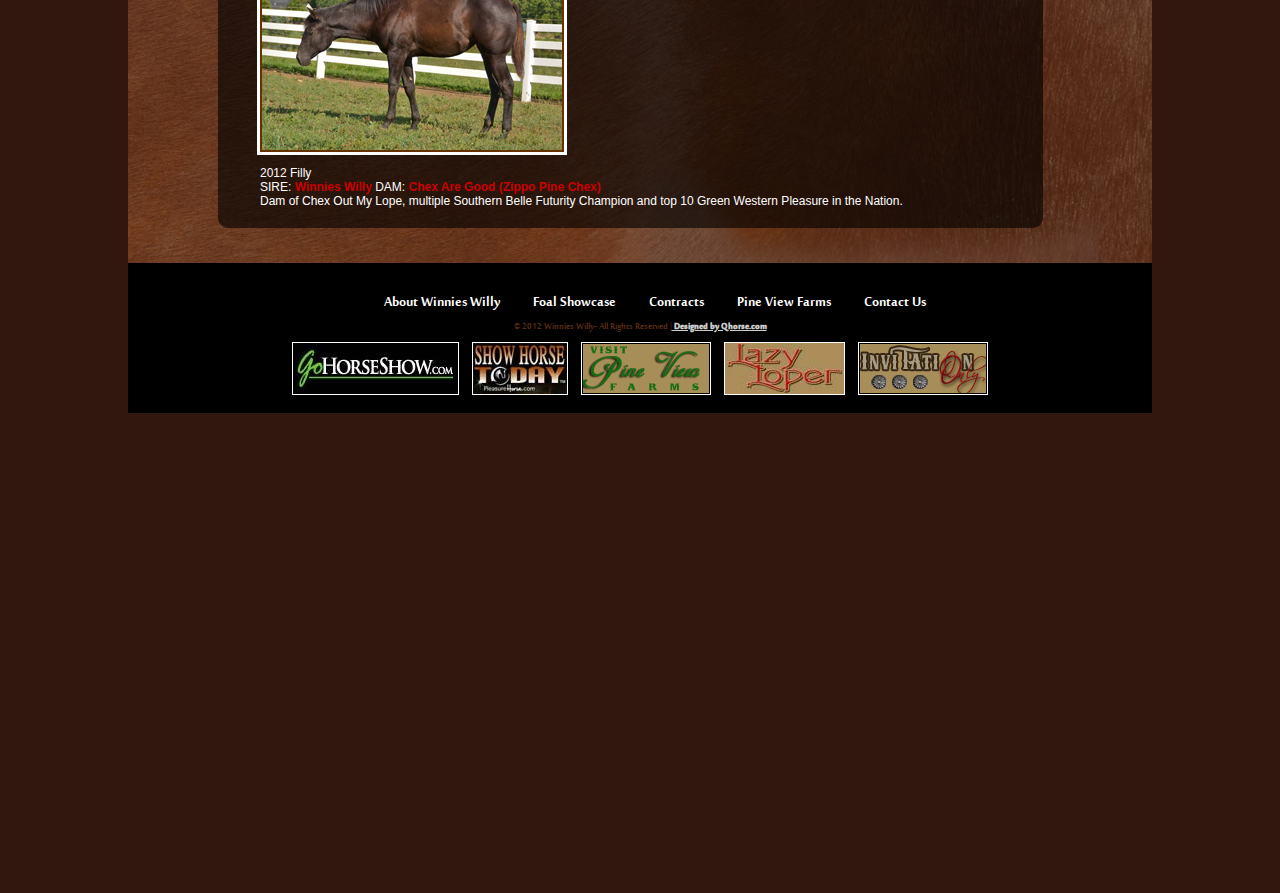
==== commit bd079245: "Updates" ====
--- a/foal-showcase/2012.html
+++ b/foal-showcase/2012.html
@@ -70,6 +70,68 @@
 
 
               <div id="post-block" class="">
+                <h2>Mom Zens Her Best</h2>
+                <div id="post-one" class="floatleft" >
+                  <img src="../assets/images/breeder-incentive-02.png" width="300" height="45" class="border">
+                  <img src="../photos/2012/Mom-Zens-Her-Bestweb.jpg" width="300" height="243" class="border"></div>
+                <div id="post-two" class="floatleft">
+                  <p>&nbsp;</p>
+                  <p>&nbsp;</p>
+                  <p>&nbsp;</p>
+                  <iframe width="350" height="263" src="//www.youtube.com/embed/KZ9lVK-Eh0o?rel=0" frameborder="0" allowfullscreen></iframe>
+                </div>
+                <div id="caption" class="floatleft">
+                <p>2012 Filly</p>
+                <p>SIRE: <span>RL Best Of Sudden</span> DAM: <span>Radical Zensation</span></p>
+                <p>Double registered AQHA/ABRA!</p>
+                </div>
+              </div><!--/post-block  -->
+
+
+
+              <div id="post-block" class="">
+                <h2>Waitin On Roger</h2>
+                <div id="post-one" class="floatleft" >
+                  <img src="../assets/images/breeder-incentive-02.png" width="300" height="45" class="border">
+                  <img src="../photos/2012/waitin-on-rogerweb.jpg" width="300" height="243" class="border"></div>
+                <div id="post-two" class="floatleft">
+                  <p>&nbsp;</p>
+                  <p>&nbsp;</p>
+                  <p>&nbsp;</p>
+                  <iframe width="350" height="263" src="//www.youtube.com/embed/B7Vdhn--mLk?rel=0" frameborder="0" allowfullscreen></iframe>
+                </div>
+                <div id="caption" class="floatleft">
+                <p>2012   Colt</p>
+                <p>SIRE: <span>Invitation Only</span> DAM: <span>Diamonds Impulse</span></p>
+                <p>Out of Diamonds Impulse, daughter of Impulsions out of RD Red Hot Lover.  Dam is multiple point earner in Western Pleasure.  
+                    This is her first foal.</p>
+                </div>
+              </div><!--/post-block  -->
+
+
+
+              <div id="post-block" class="">
+                <h2>Only Hada Leta Spot</h2>
+                <div id="post-one" class="floatleft" >
+                  <img src="../assets/images/breeder-incentive-02.png" width="300" height="45" class="border">
+                  <img src="../photos/2012/OnlyHadaLetaSpot-01.jpg" width="300" height="243" class="border"></div>
+                <div id="post-two" class="floatleft">
+                  <p>&nbsp;</p>
+                  <p>&nbsp;</p>
+                  <p>&nbsp;</p>
+                  <p><iframe width="350" height="263" src="//www.youtube.com/embed/bN53WCLGdwc?rel=0" frameborder="0" allowfullscreen></iframe></p>
+                </div>
+                <div id="caption" class="floatleft">
+                  <p>2012 Filly AQHA/APHA</p>
+                  <p>SIRE: <span>Invitation Only</span> DAM: <span>Ceeta Leta</span></p>
+                  <p>AQHA/APHA. Out of Ceeta Leta, full sister to APHA World Champion and out of the great mare, Zipped Tight.</p>
+                  <p>&nbsp;</p>
+                </div>
+              </div><!--/post-block  -->
+
+
+
+              <div id="post-block" class="">
                 <h2> Willy Got It White </h2>
                 <div id="post-one" class="floatleft" >
                   <img src="../photos/2012/WillyGotItWhiteweb.jpg" width="300" height="243" class="border">
@@ -426,27 +488,6 @@
 
 
               <div id="post-block" class="">
-                <h2>Waitin On Roger</h2>
-                <div id="post-one" class="floatleft" >
-                  <img src="../assets/images/breeder-incentive-02.png" width="300" height="45" class="border">
-                  <img src="../photos/2012/io-diamonds-01.jpg" width="300" height="243" class="border"></div>
-                <div id="post-two" class="floatleft">
-                <p>&nbsp;</p>
-                <p>&nbsp;</p>
-                <p>&nbsp;</p>
-                <p><img src="../photos/2012/io-diamonds-02.jpg" width="300" height="243" class="border"></p>
-                </div>
-                <div id="caption" class="floatleft">
-                <p>2012   Colt</p>
-                <p>SIRE: <span>Invitation Only</span> DAM: <span>Diamonds Impulse</span></p>
-                <p>Out of Diamonds Impulse, daughter of Impulsions out of RD Red Hot Lover.  Dam is multiple point earner in Western Pleasure.  
-                    This is her first foal.</p>
-                </div>
-              </div><!--/post-block  -->
-
-
-
-              <div id="post-block" class="">
                 <h2>Lil Bit Invious</h2>
                 <div id="post-one" class="floatleft" >
                   <img src="../assets/images/breeder-incentive-02.png" width="300" height="45" class="border">
@@ -463,27 +504,6 @@
                   <p>Sired by Invitation Only and out of A Bit Of Romance, dam of &quot;A Lazy Romance&quot; multiple point earner. 
                   Dam is point earning producer by Coosas Lad.</p>
               </div>
-              </div><!--/post-block  -->
-
-
-
-              <div id="post-block" class="">
-                <h2>Only Hada Leta Spot</h2>
-                <div id="post-one" class="floatleft" >
-                  <img src="../assets/images/breeder-incentive-02.png" width="300" height="45" class="border">
-                  <img src="../photos/2012/OnlyHadaLetaSpot-01.jpg" width="300" height="243" class="border"></div>
-                <div id="post-two" class="floatleft">
-                  <p>&nbsp;</p>
-                  <p>&nbsp;</p>
-                  <p>&nbsp;</p>
-                  <p><iframe width="350" height="197" src="http://www.youtube.com/embed/c0mqd7NwsKs" frameborder="0" allowfullscreen></iframe></p>
-                </div>
-                <div id="caption" class="floatleft">
-                  <p>2012 Filly AQHA/APHA</p>
-                  <p>SIRE: <span>Invitation Only</span> DAM: <span>Ceeta Leta</span></p>
-                  <p>AQHA/APHA. Out of Ceeta Leta, full sister to APHA World Champion and out of the great mare, Zipped Tight.</p>
-                  <p>&nbsp;</p>
-                </div>
               </div><!--/post-block  -->
 
 
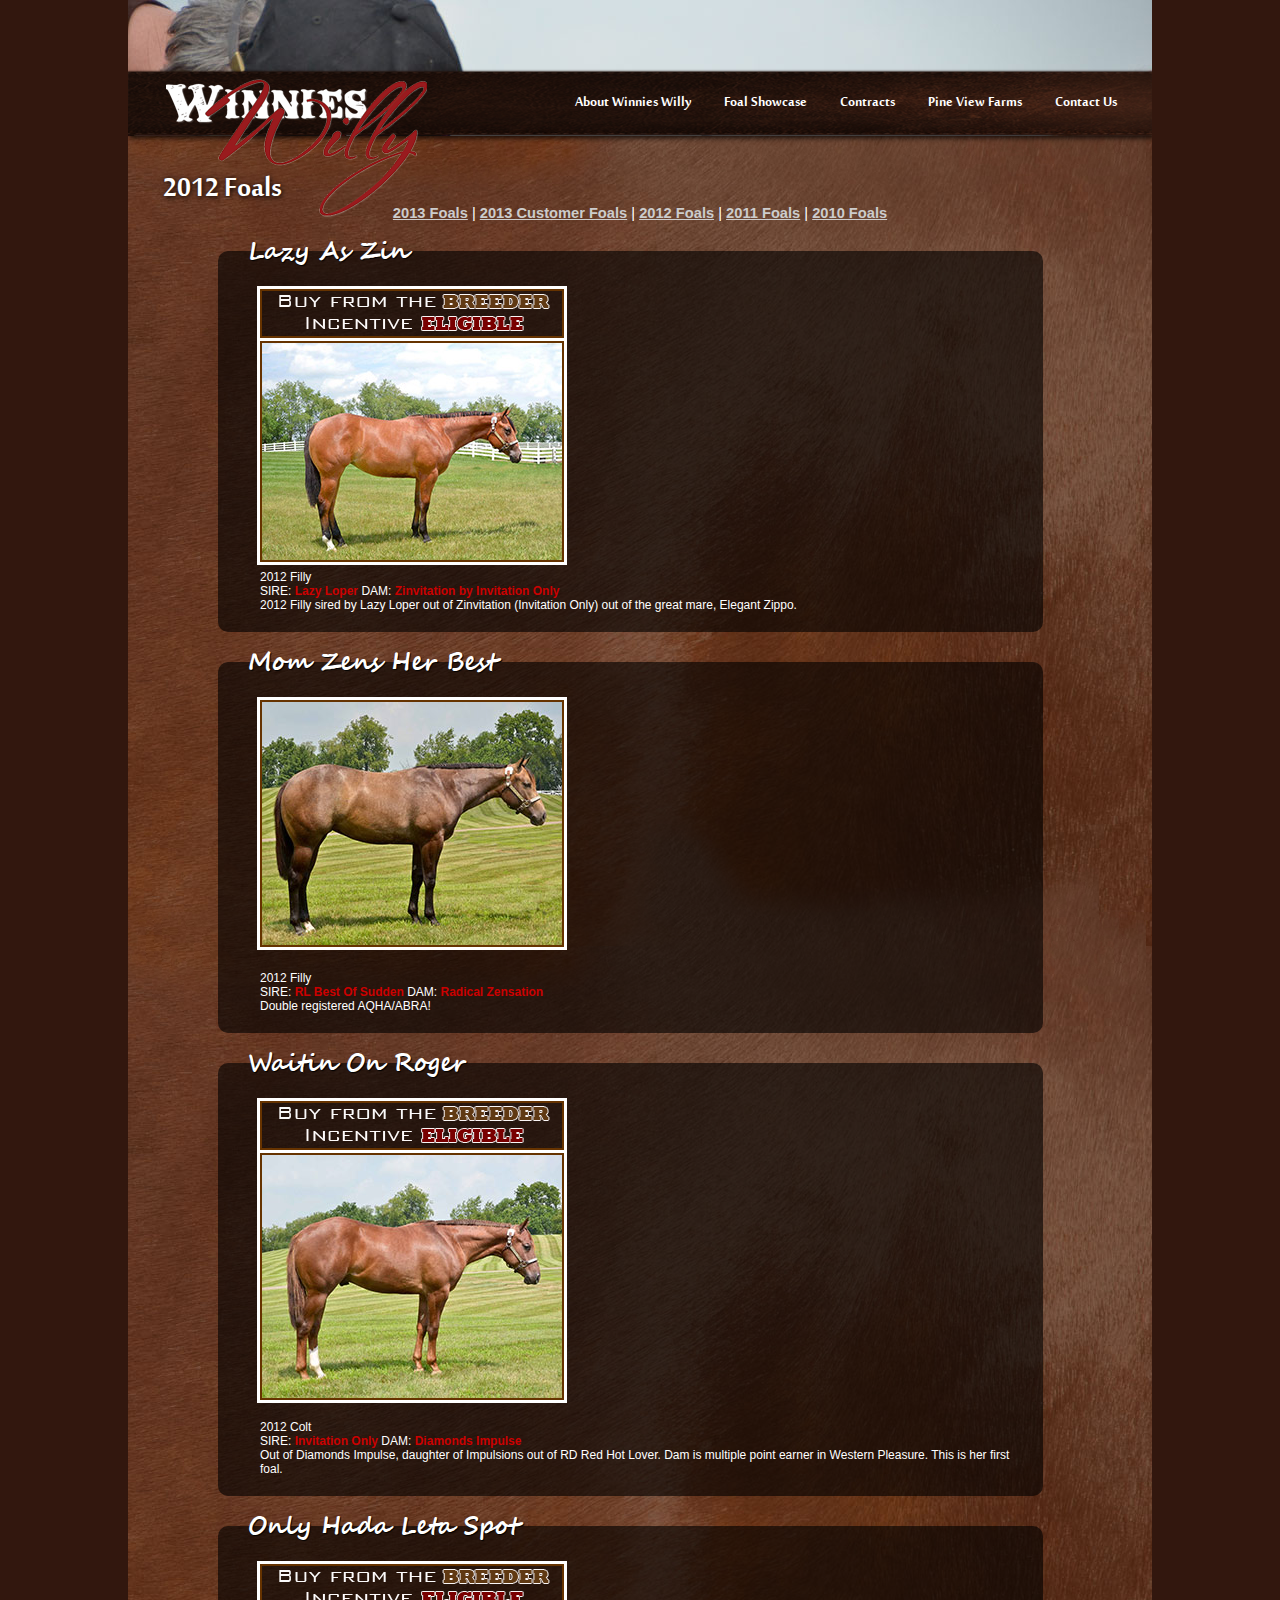
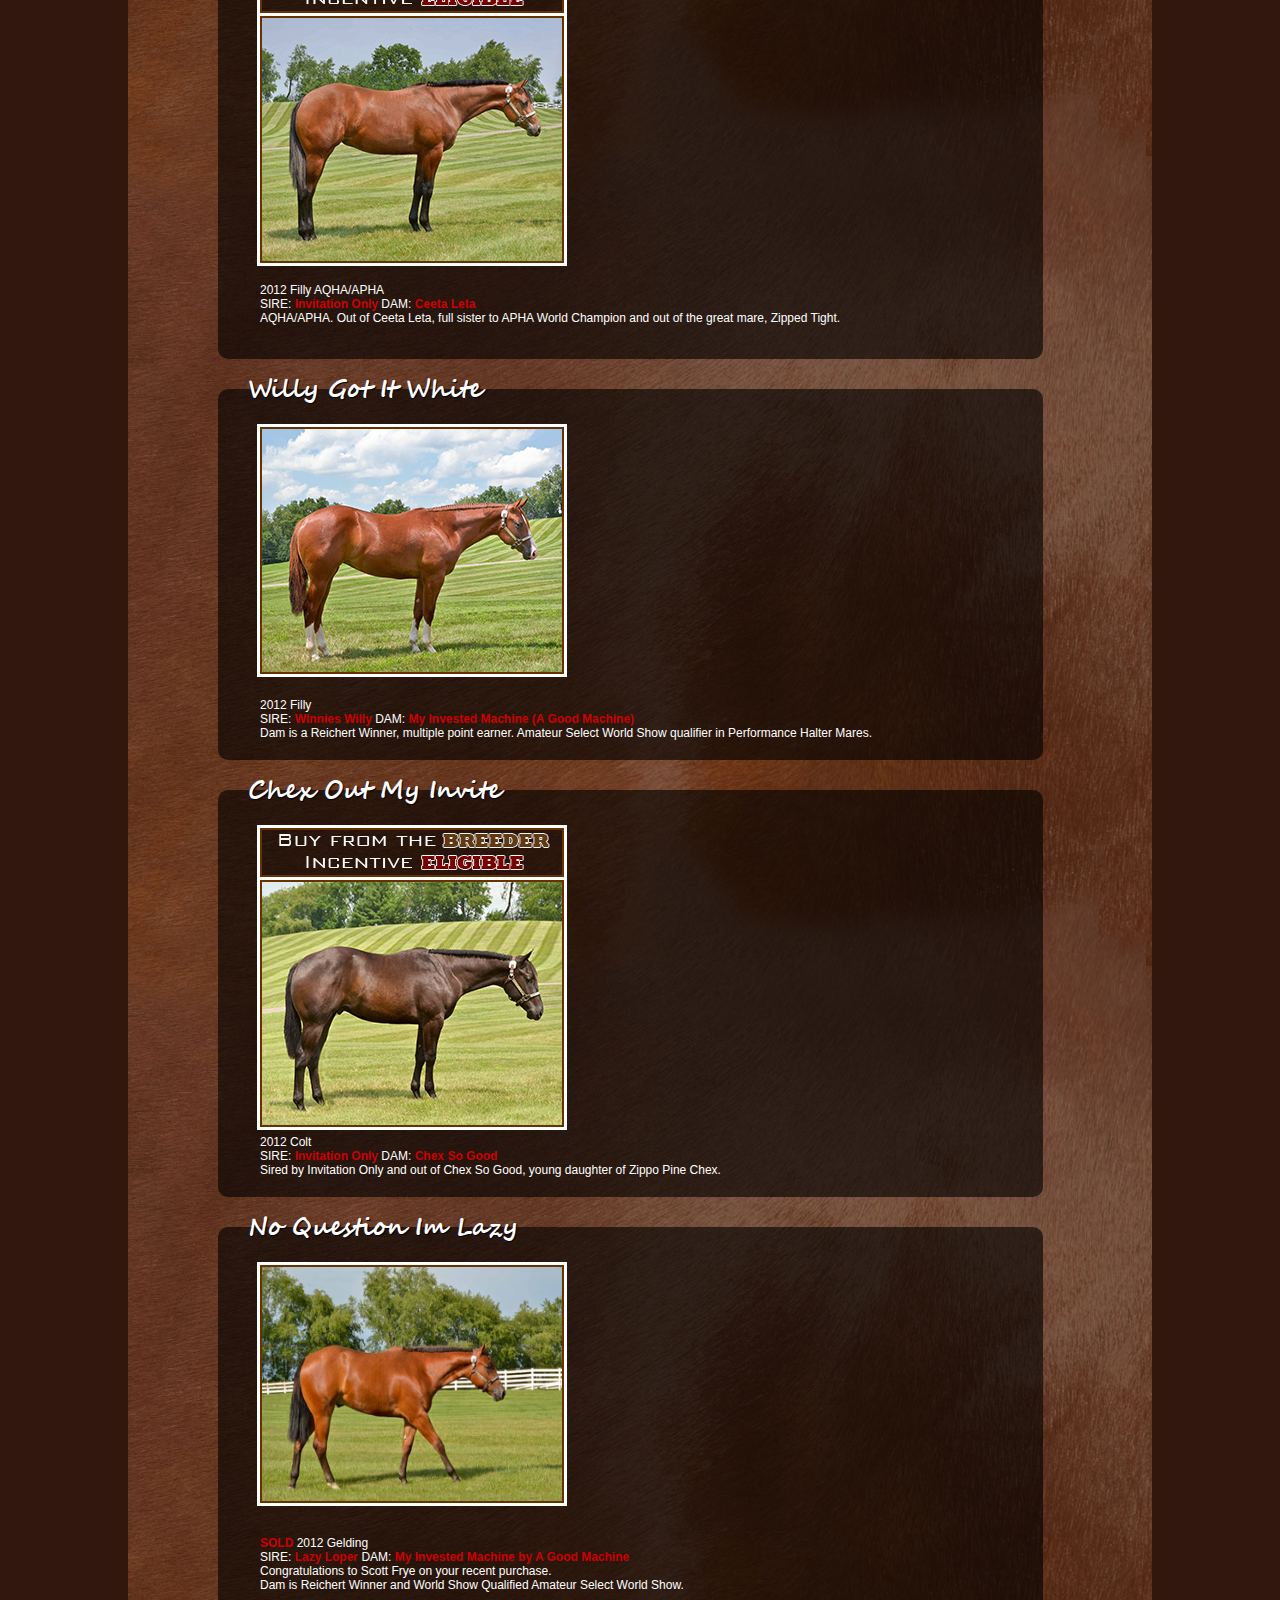
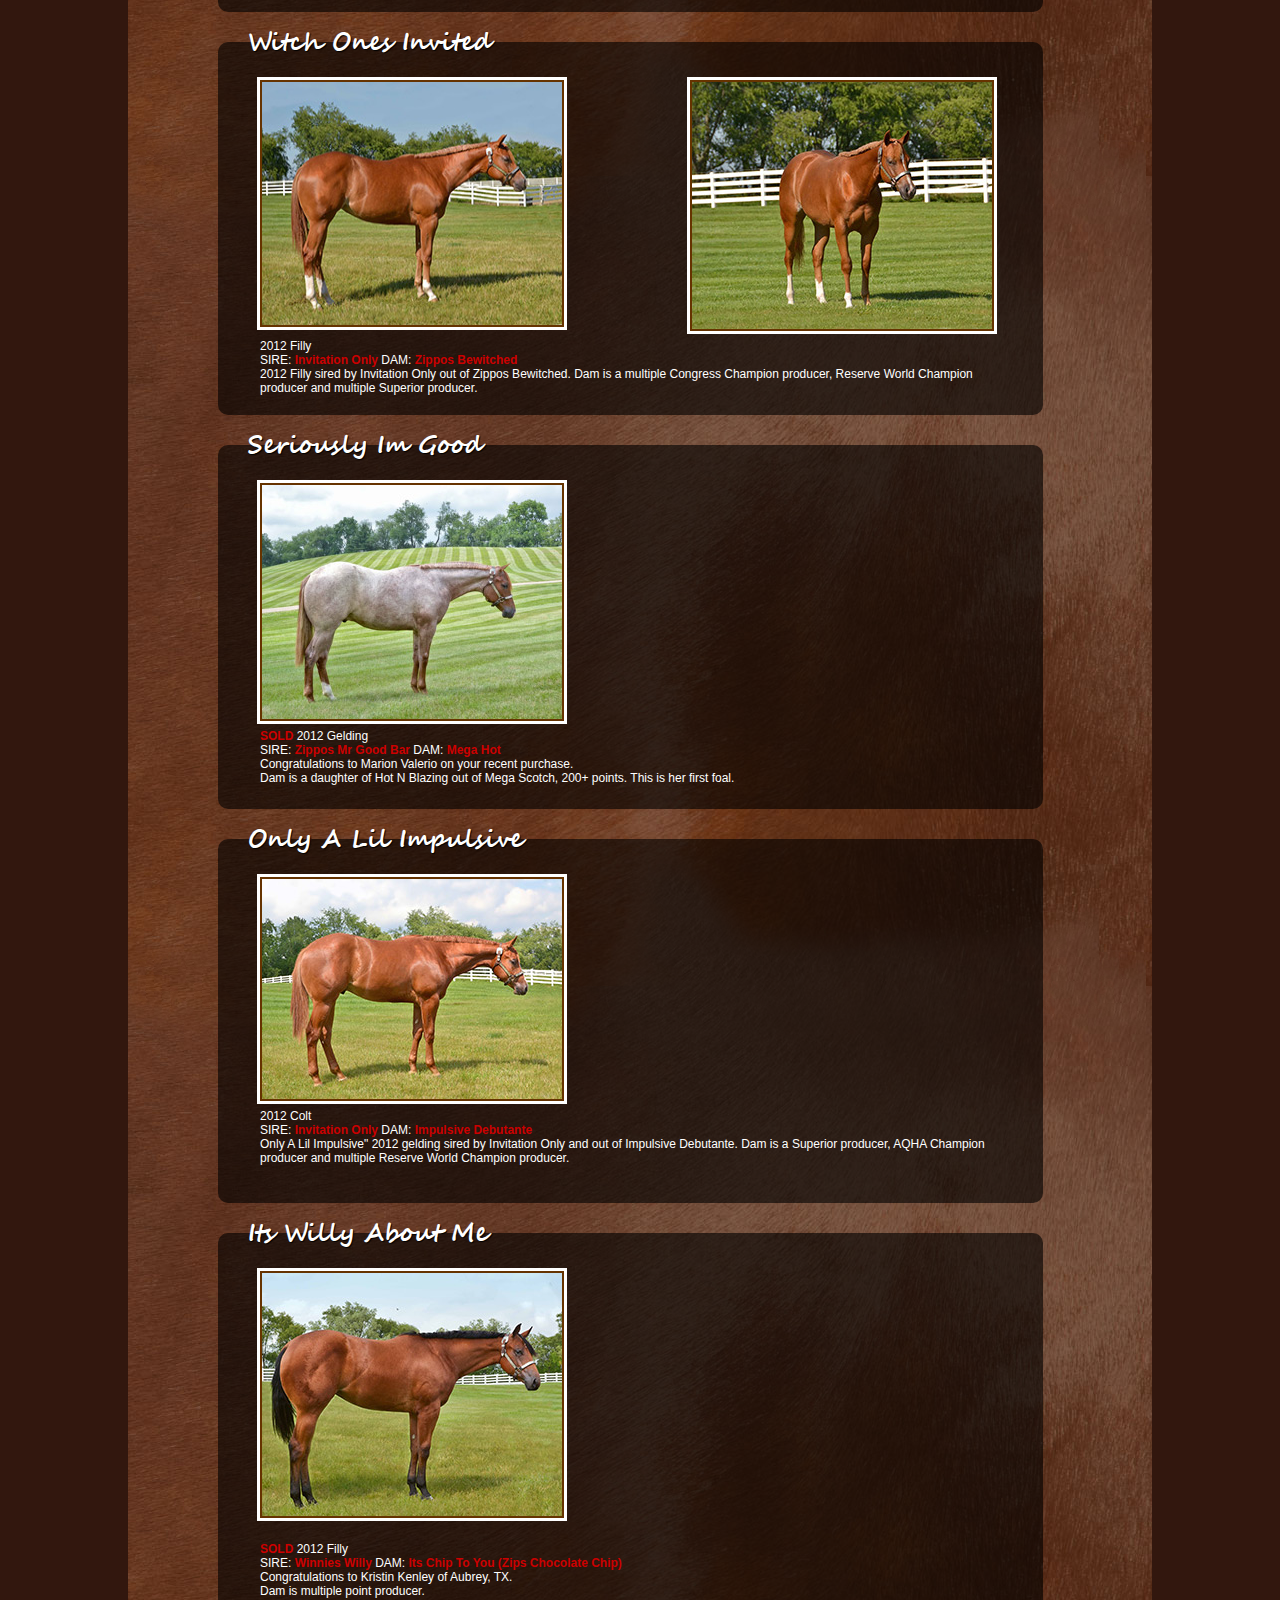
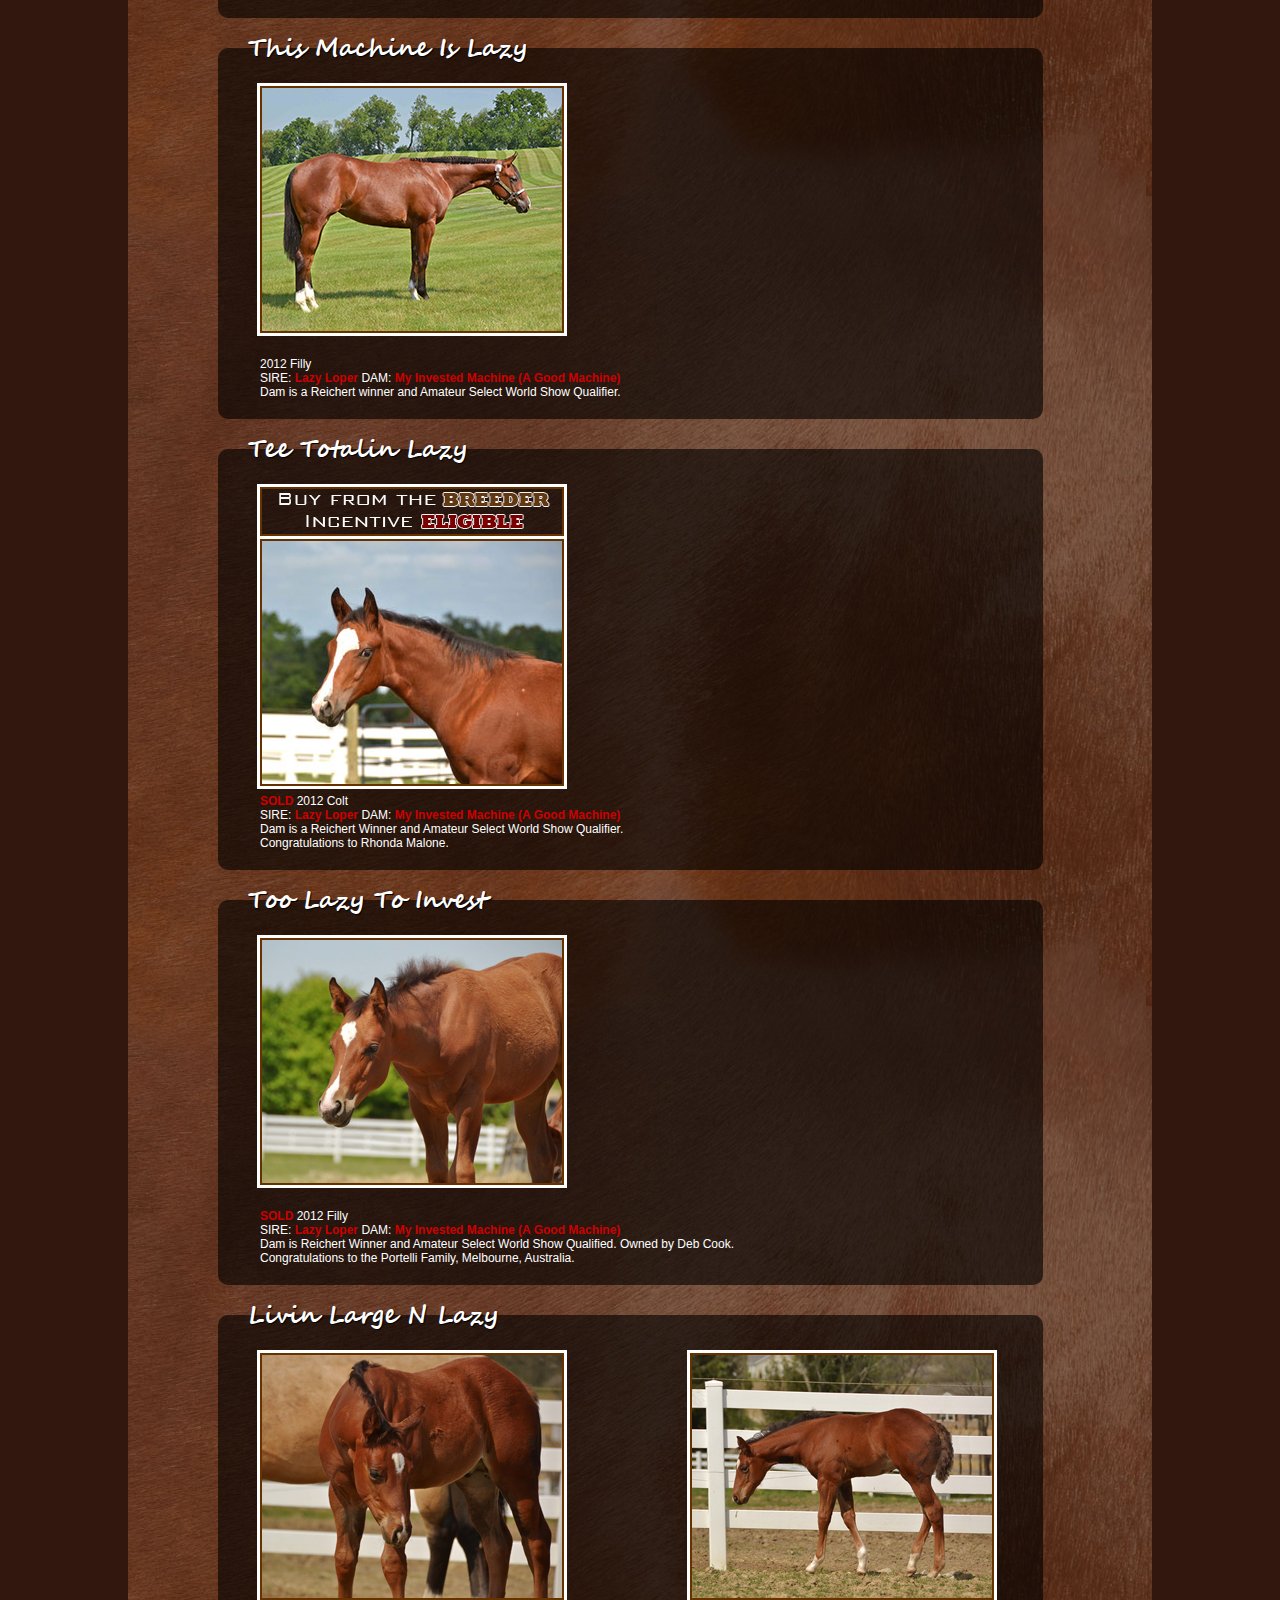
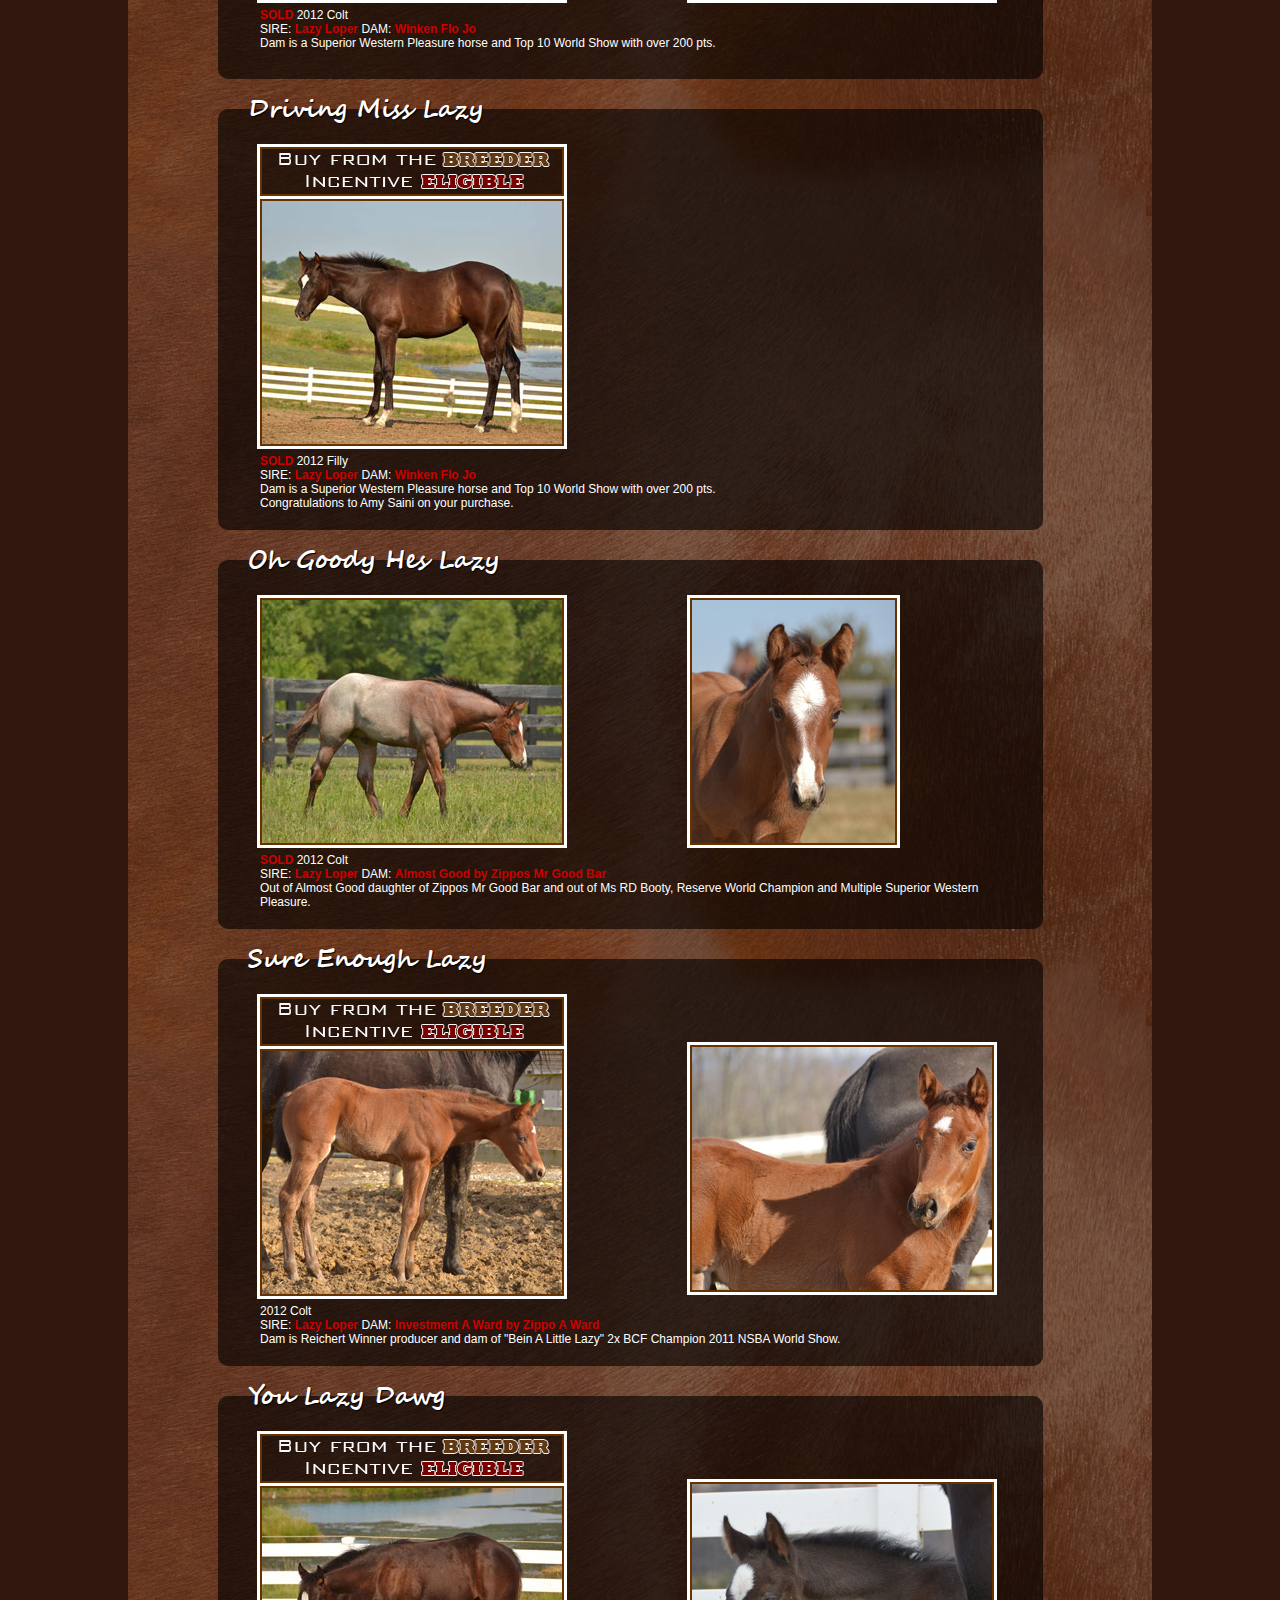
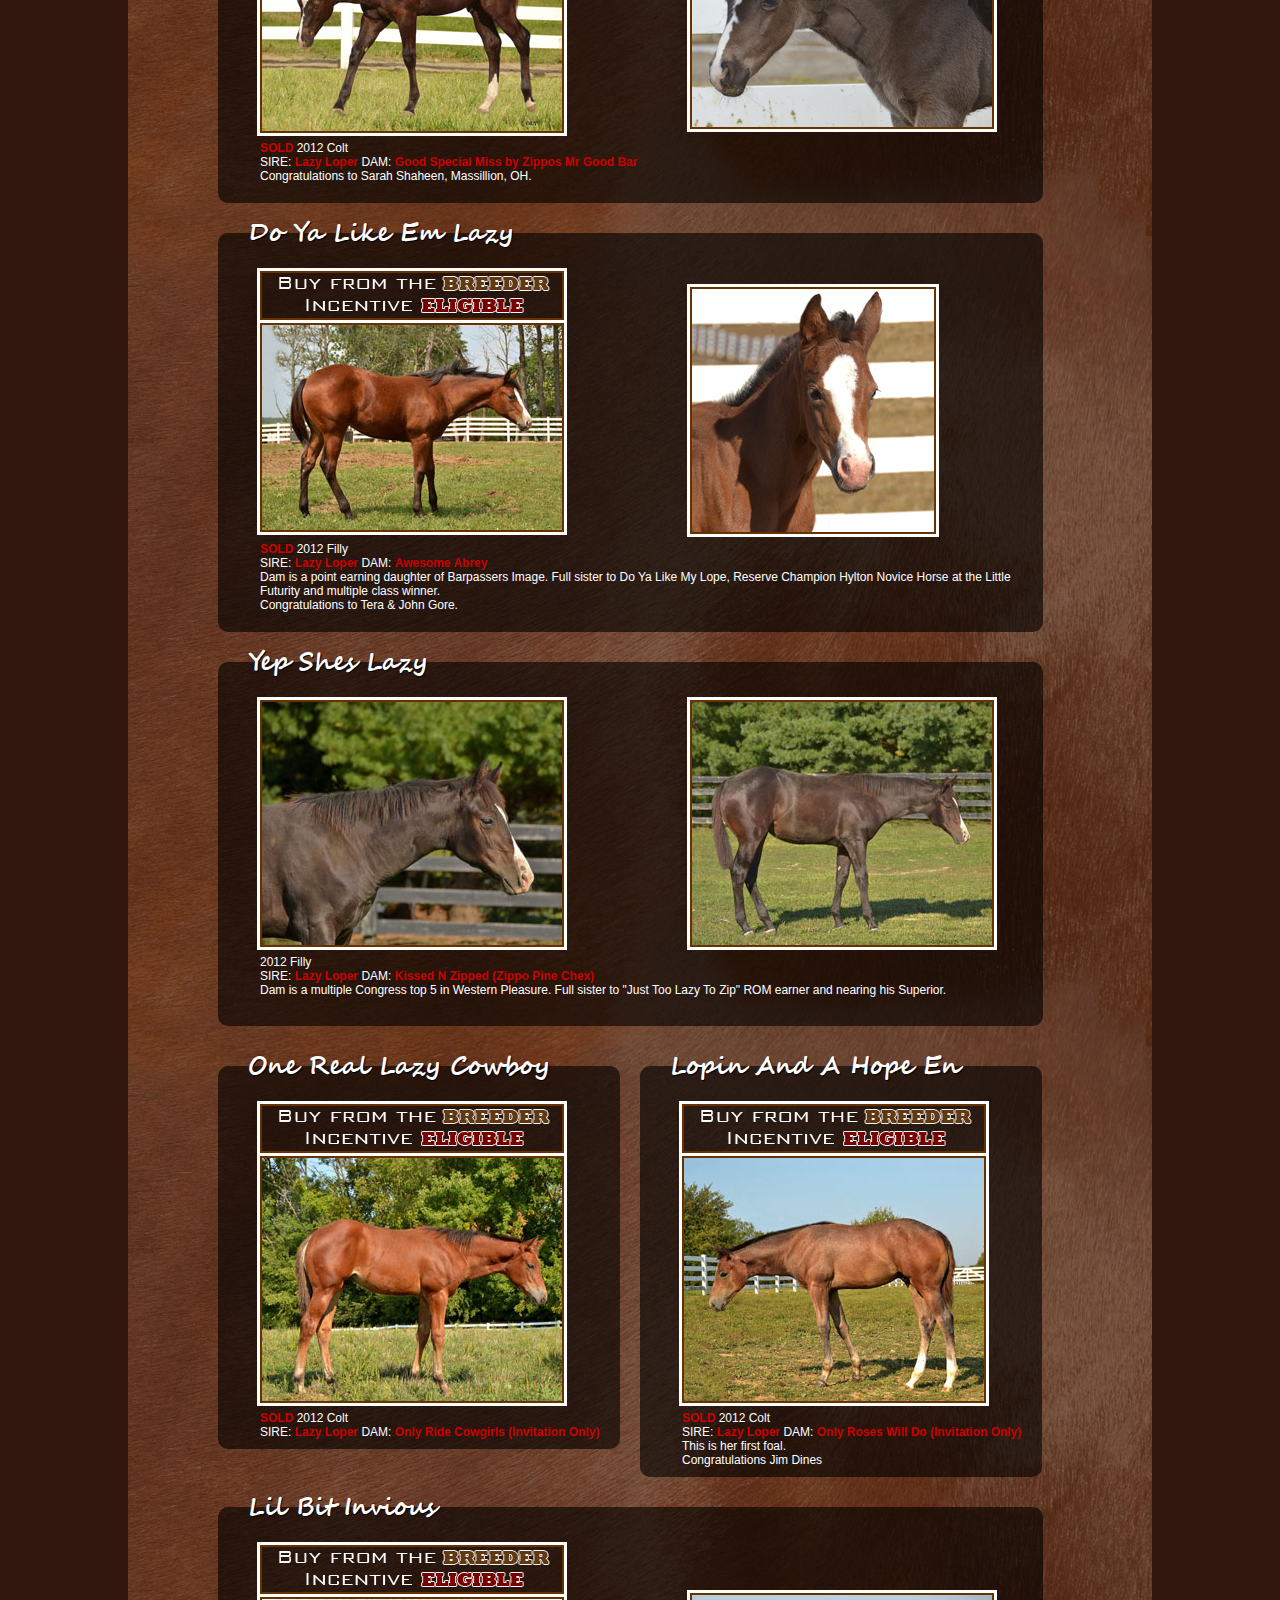
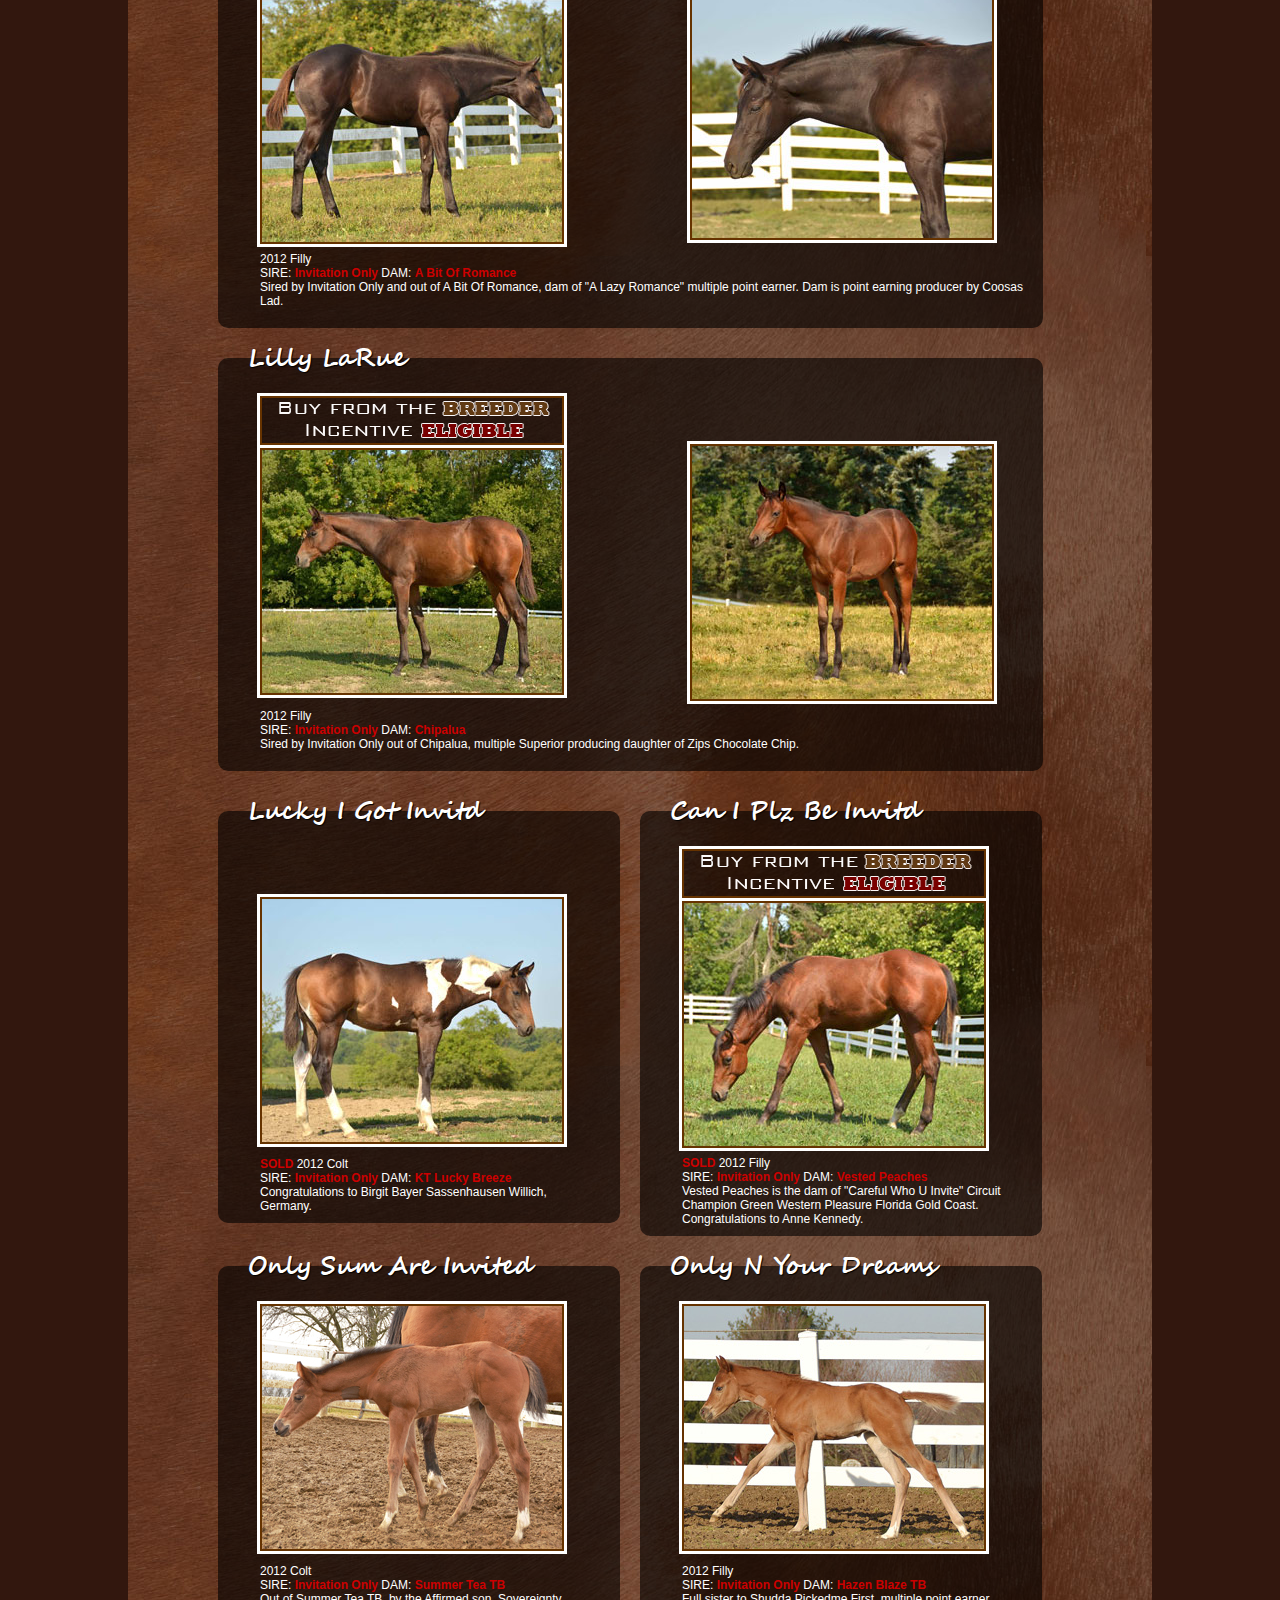
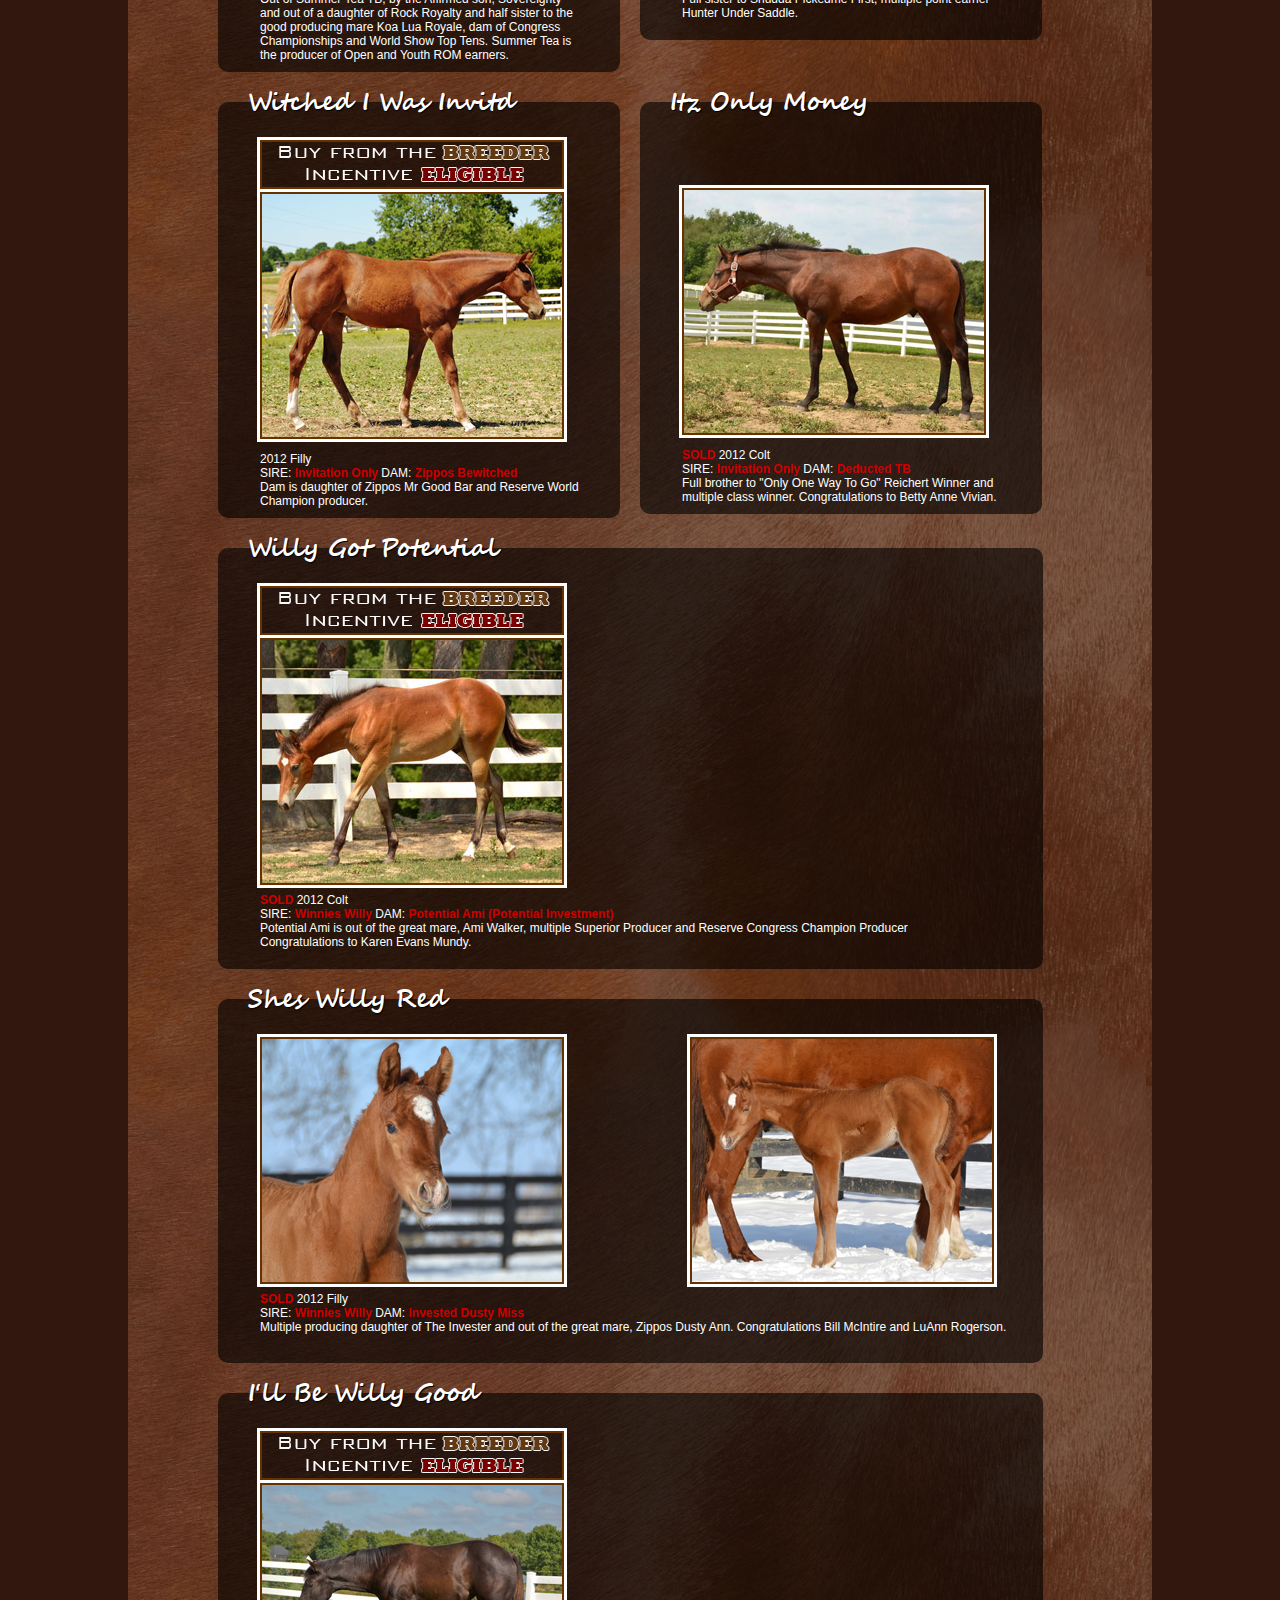
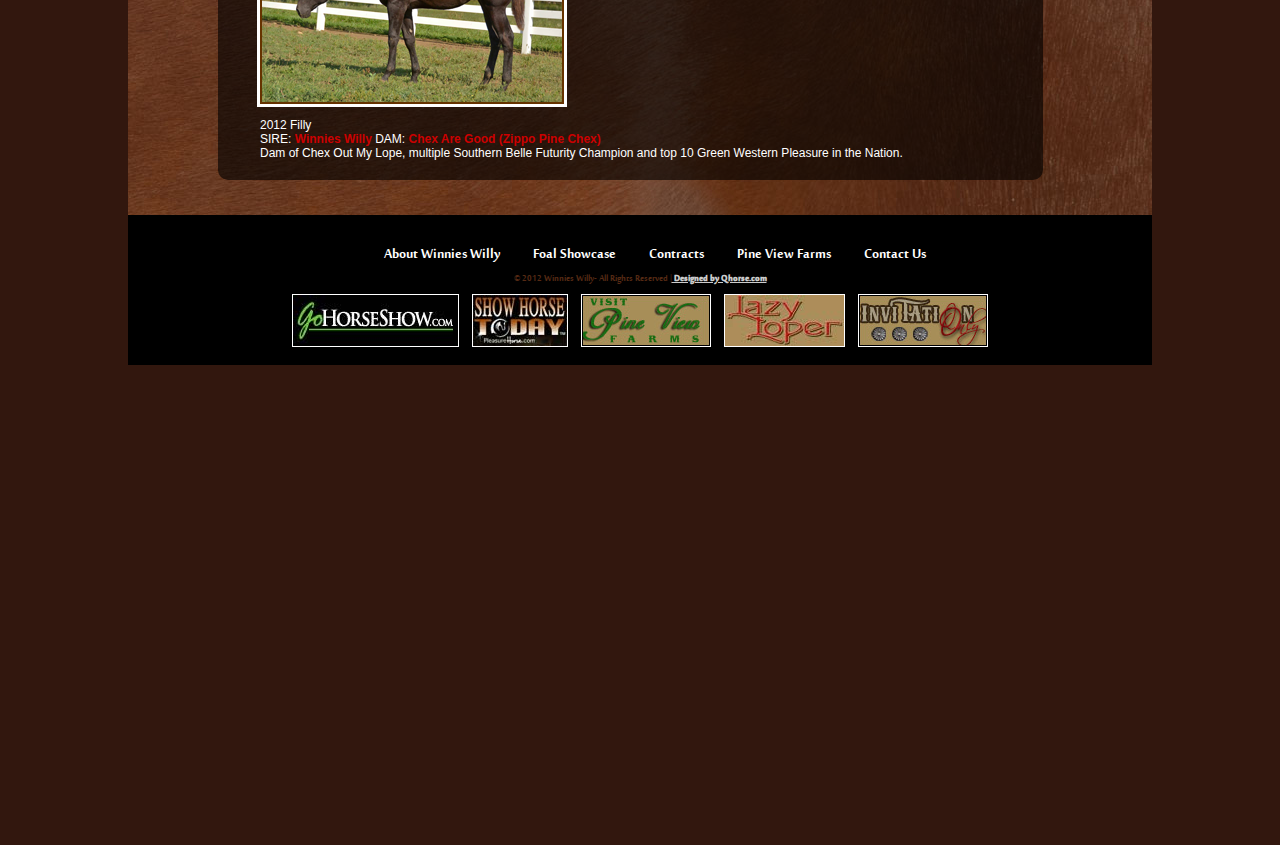
==== commit 846a7f72: "Updates" ====
--- a/foal-showcase/2012.html
+++ b/foal-showcase/2012.html
@@ -70,14 +70,28 @@
 
 
               <div id="post-block" class="">
+                <h2>Lazy As Zin</h2>
+                <div id="post-one" class="floatleft" >
+                  <img src="../assets/images/breeder-incentive-02.png" width="300" height="45" class="border">
+                  <img src="../photos/2012/LazyAsZinweb.jpg" alt="" width="300" height="217" class="border">
+                </div>
+                <div id="post-two" class="floatleft">
+                  <iframe width="350" height="263" src="//www.youtube.com/embed/207uw76jRxA?rel=0" frameborder="0" allowfullscreen></iframe>
+                </div>
+                <div id="caption" class="floatleft">
+                  <p>2012 Filly</p>
+                  <p>SIRE: <span>Lazy Loper</span> DAM: <span>Zinvitation by Invitation Only</span></p>
+                  <p>2012 Filly sired by Lazy Loper out of Zinvitation (Invitation Only) out of the great mare, Elegant Zippo.</p>
+                </div>
+              </div><!--/post-block  -->
+
+
+
+              <div id="post-block" class="">
                 <h2>Mom Zens Her Best</h2>
                 <div id="post-one" class="floatleft" >
-                  <img src="../assets/images/breeder-incentive-02.png" width="300" height="45" class="border">
                   <img src="../photos/2012/Mom-Zens-Her-Bestweb.jpg" width="300" height="243" class="border"></div>
                 <div id="post-two" class="floatleft">
-                  <p>&nbsp;</p>
-                  <p>&nbsp;</p>
-                  <p>&nbsp;</p>
                   <iframe width="350" height="263" src="//www.youtube.com/embed/KZ9lVK-Eh0o?rel=0" frameborder="0" allowfullscreen></iframe>
                 </div>
                 <div id="caption" class="floatleft">
@@ -221,24 +235,6 @@
               
               
               
-
-              <div id="post-block" class="">
-                <h2>Lazy As Zin</h2>
-                <div id="post-one" class="floatleft" >
-                  <img src="../assets/images/breeder-incentive-02.png" width="300" height="45" class="border">
-                  <img src="../photos/2012/LazyAsZinweb.jpg" alt="" width="300" height="217" class="border">
-                </div>
-                <div id="post-two" class="floatleft">
-                  <iframe width="350" height="263" src="http://www.youtube.com/embed/n2uG5tBqCZ0" frameborder="0" allowfullscreen></iframe>
-                </div>
-                <div id="caption" class="floatleft">
-                  <p>2012 Filly</p>
-                  <p>SIRE: <span>Lazy Loper</span> DAM: <span>Zinvitation by Invitation Only</span></p>
-                  <p>2012 Filly sired by Lazy Loper out of Zinvitation (Invitation Only) out of the great mare, Elegant Zippo.</p>
-                </div>
-              </div><!--/post-block  -->
-
-
 
               <div id="post-block" class="">
                 <h2>Only A Lil Impulsive</h2>
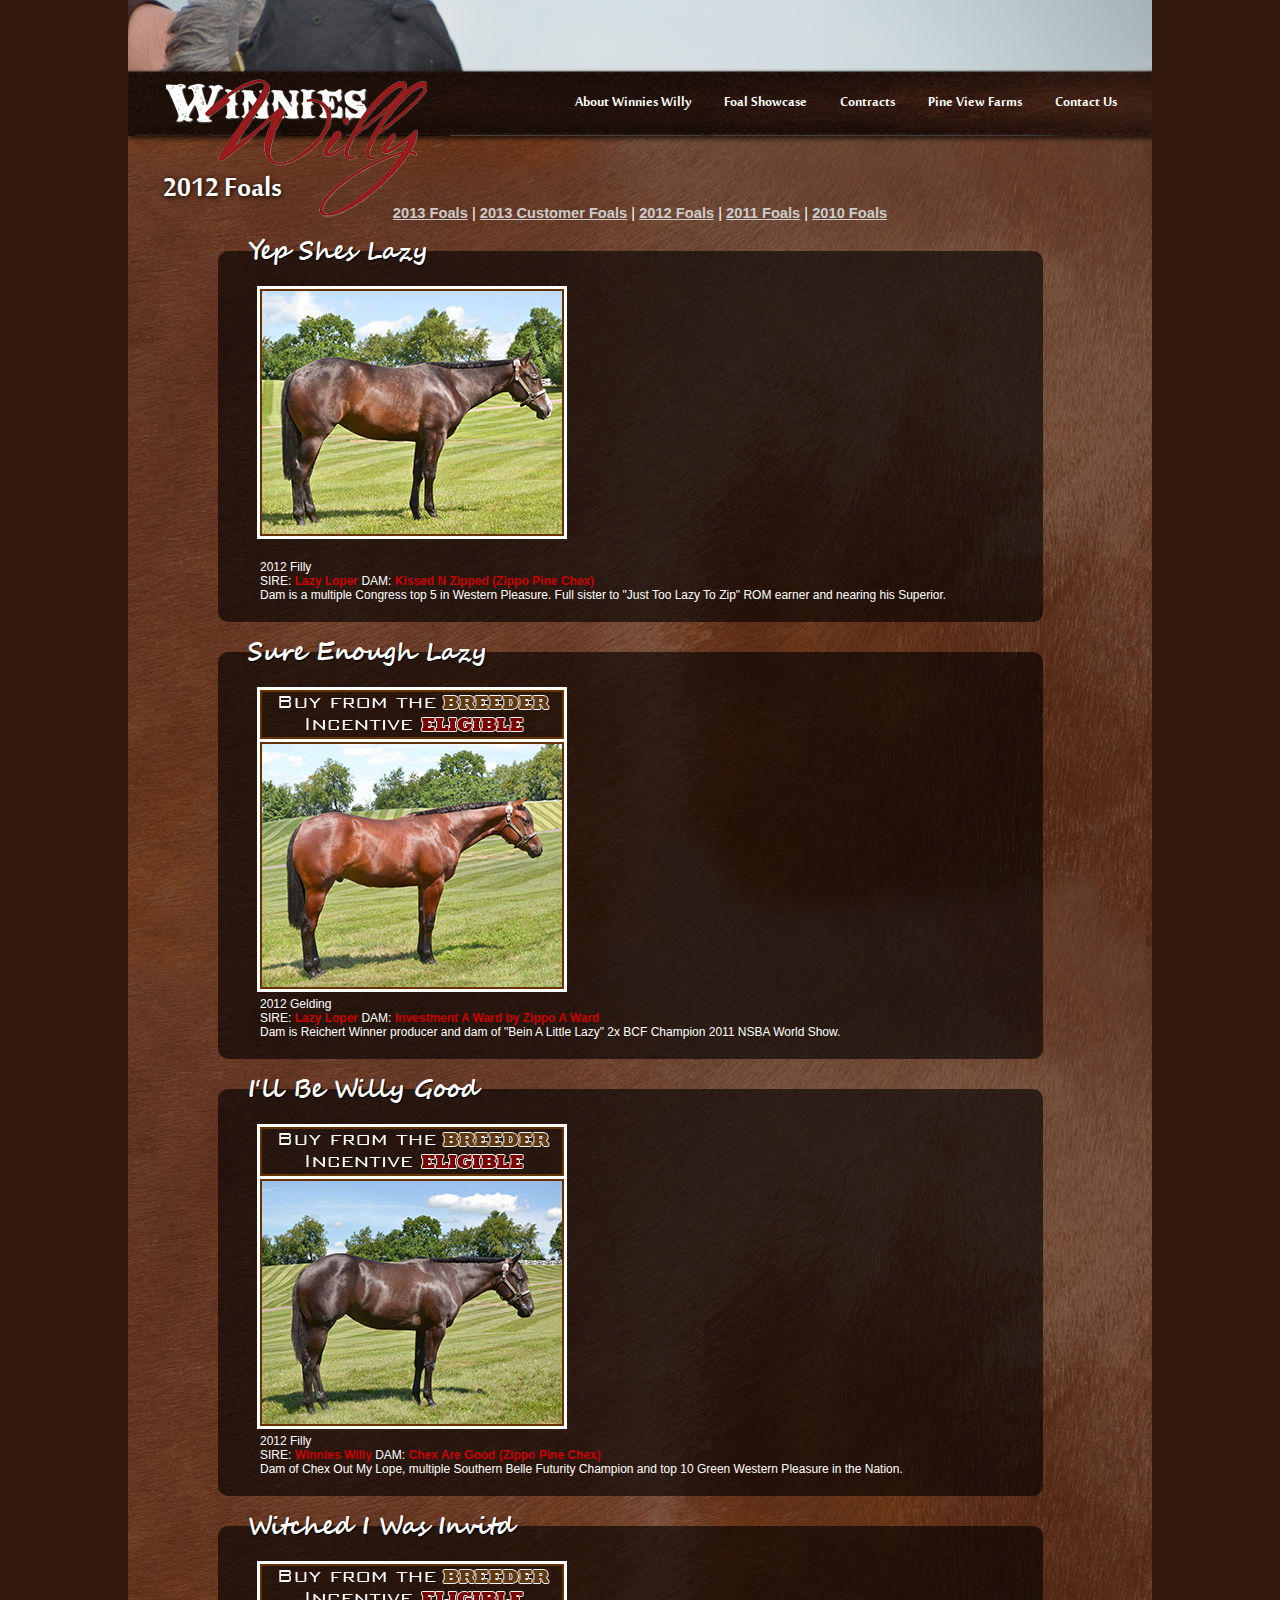
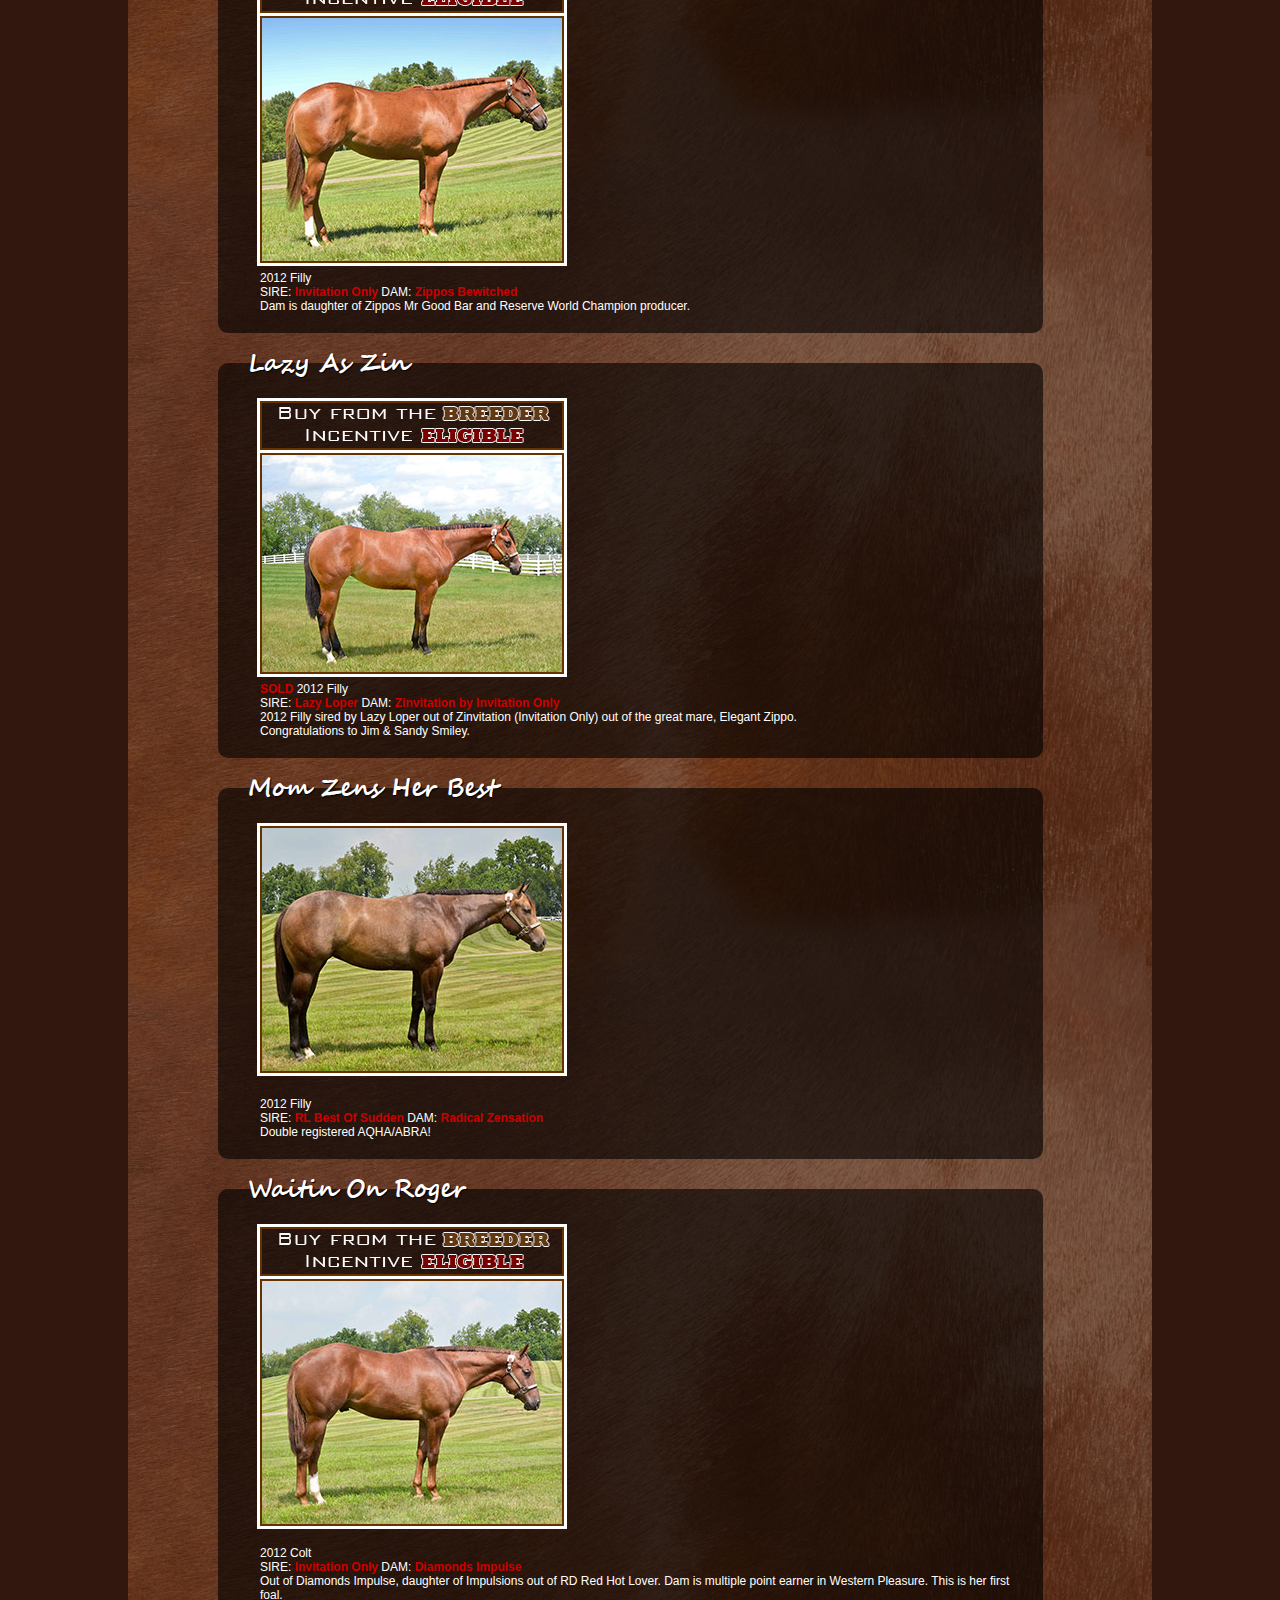
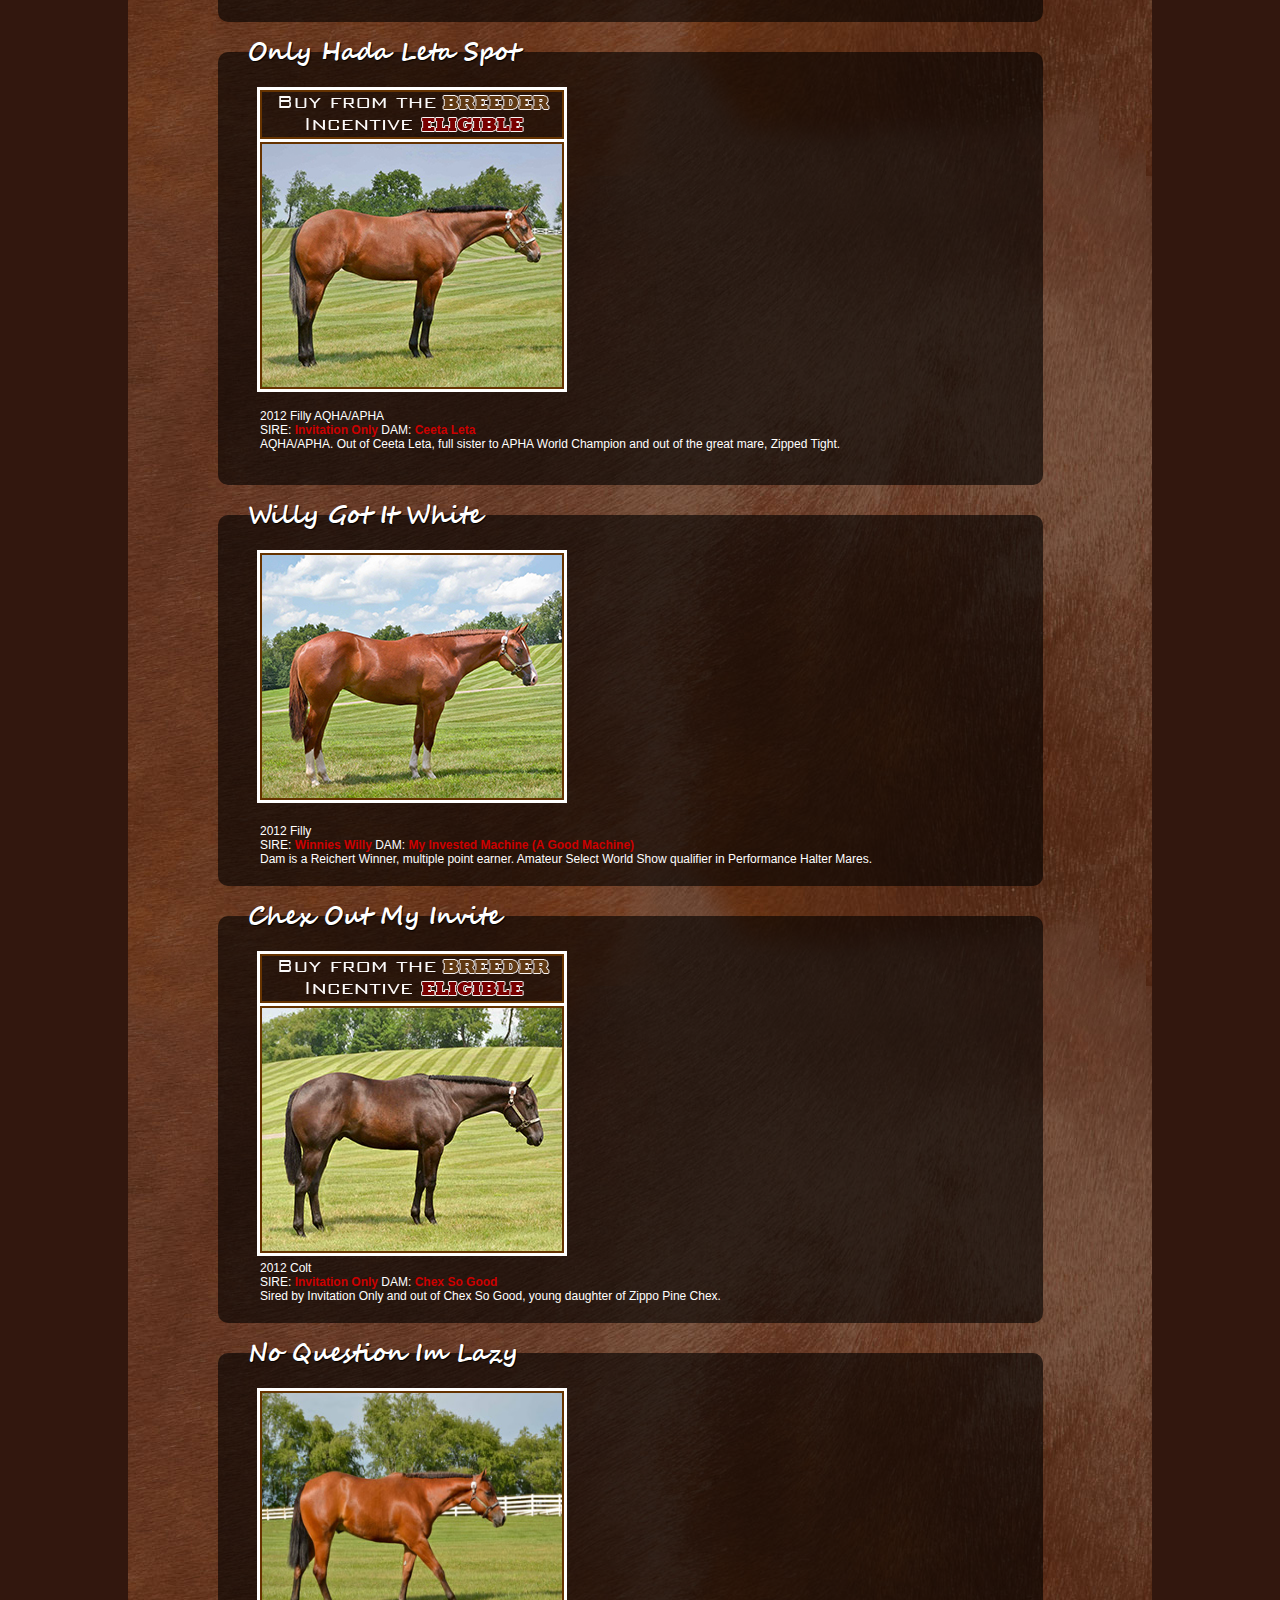
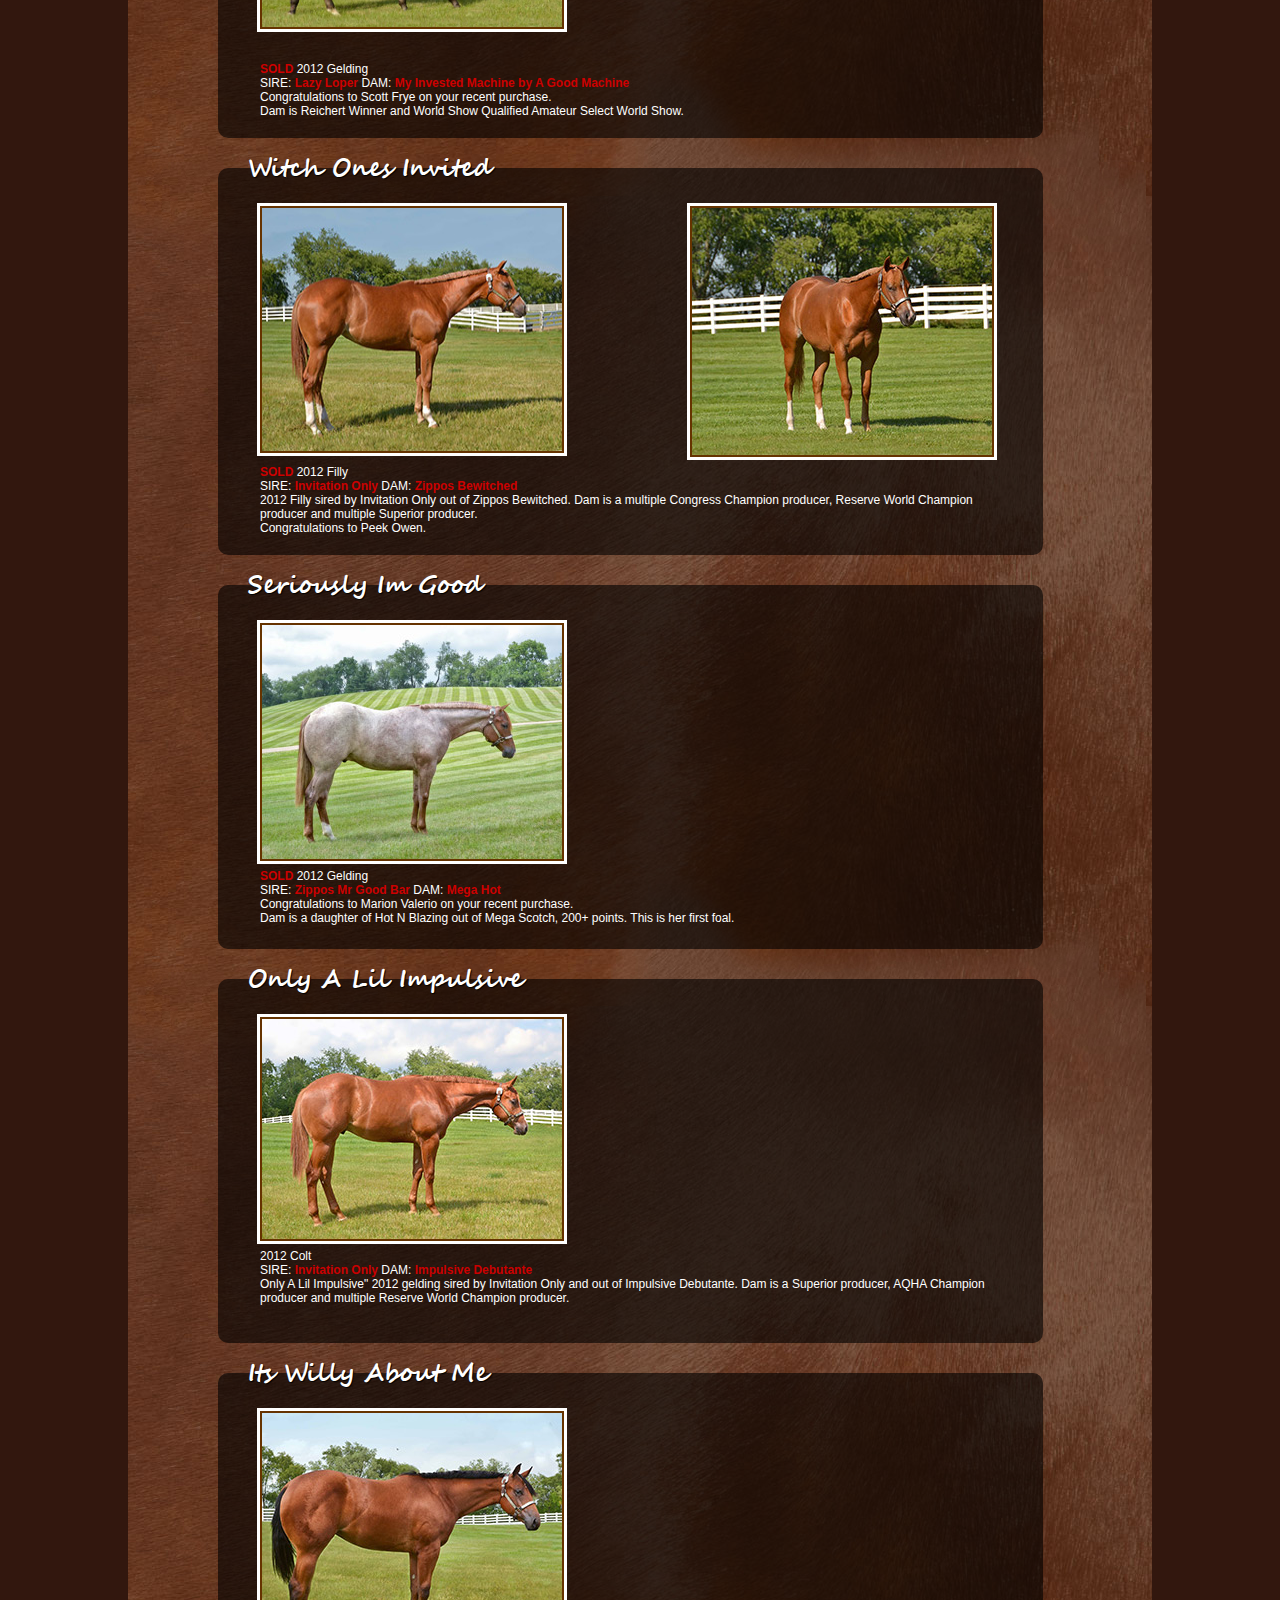
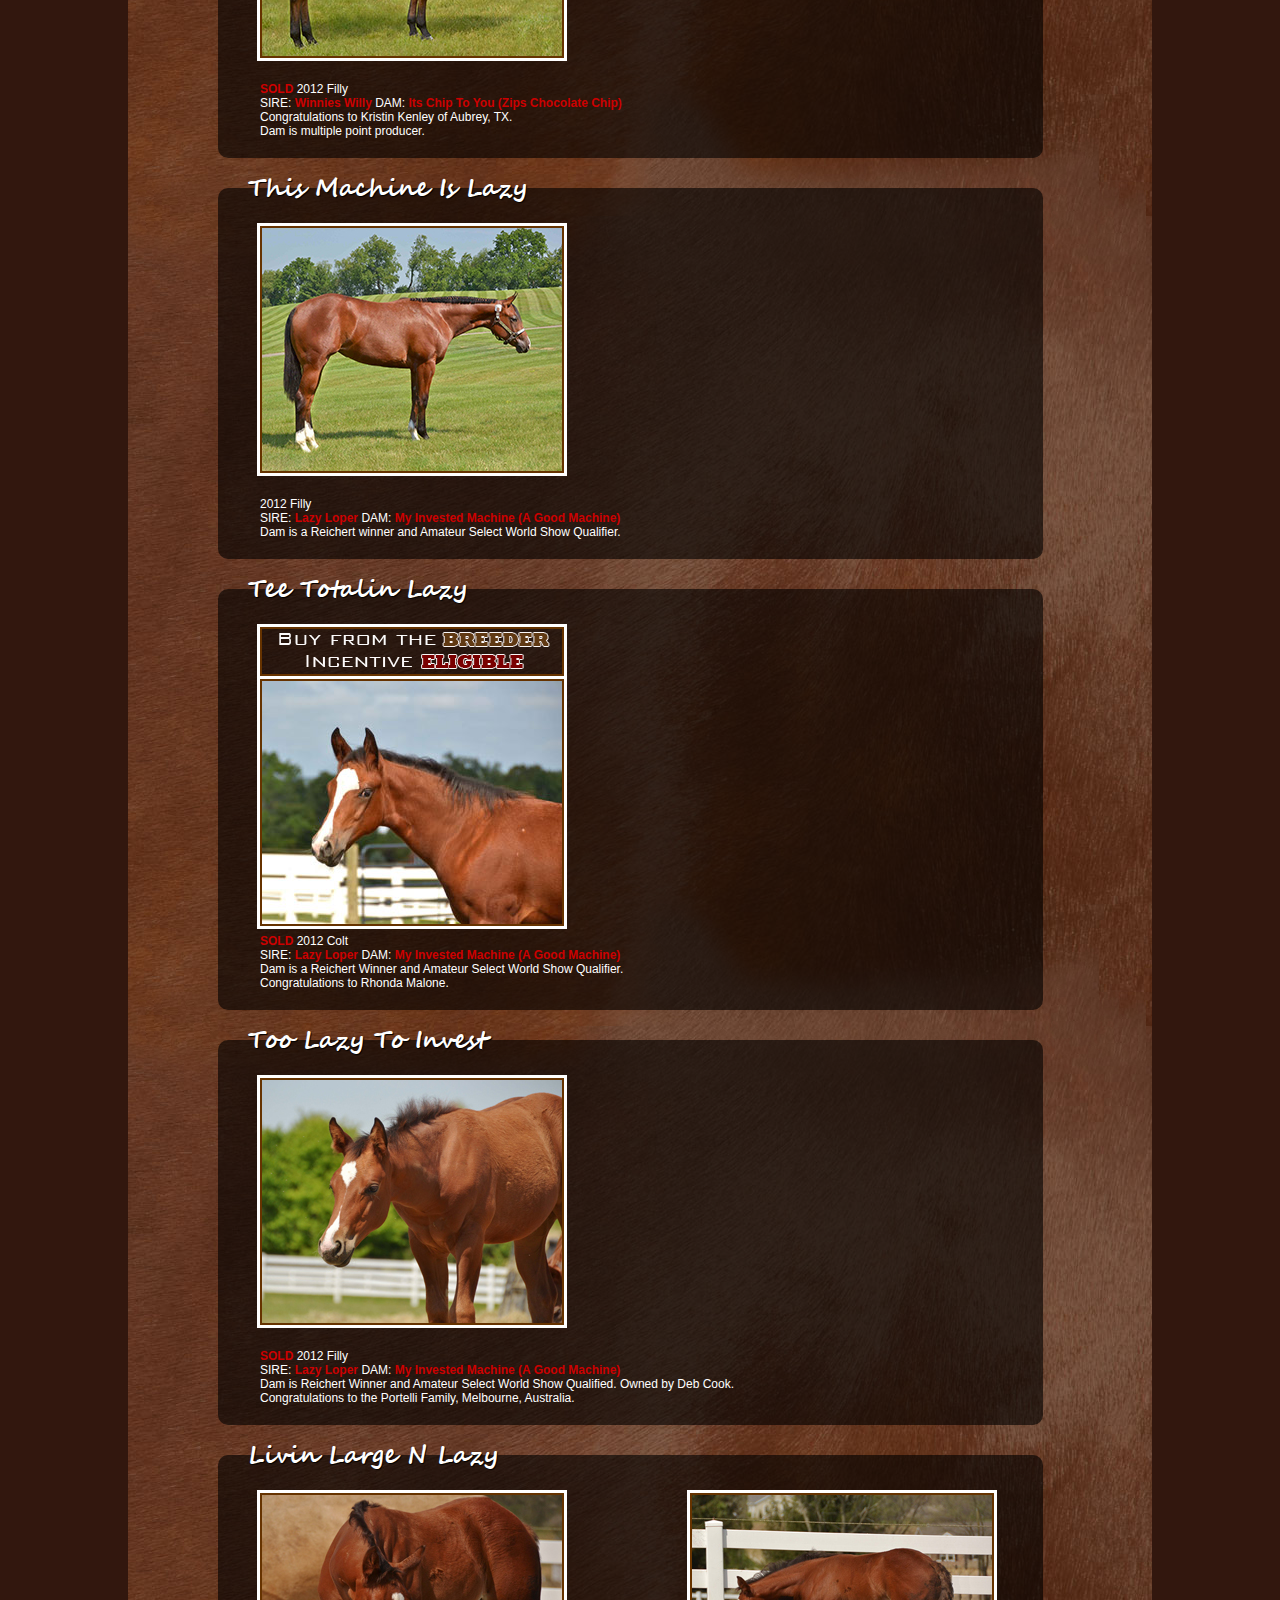
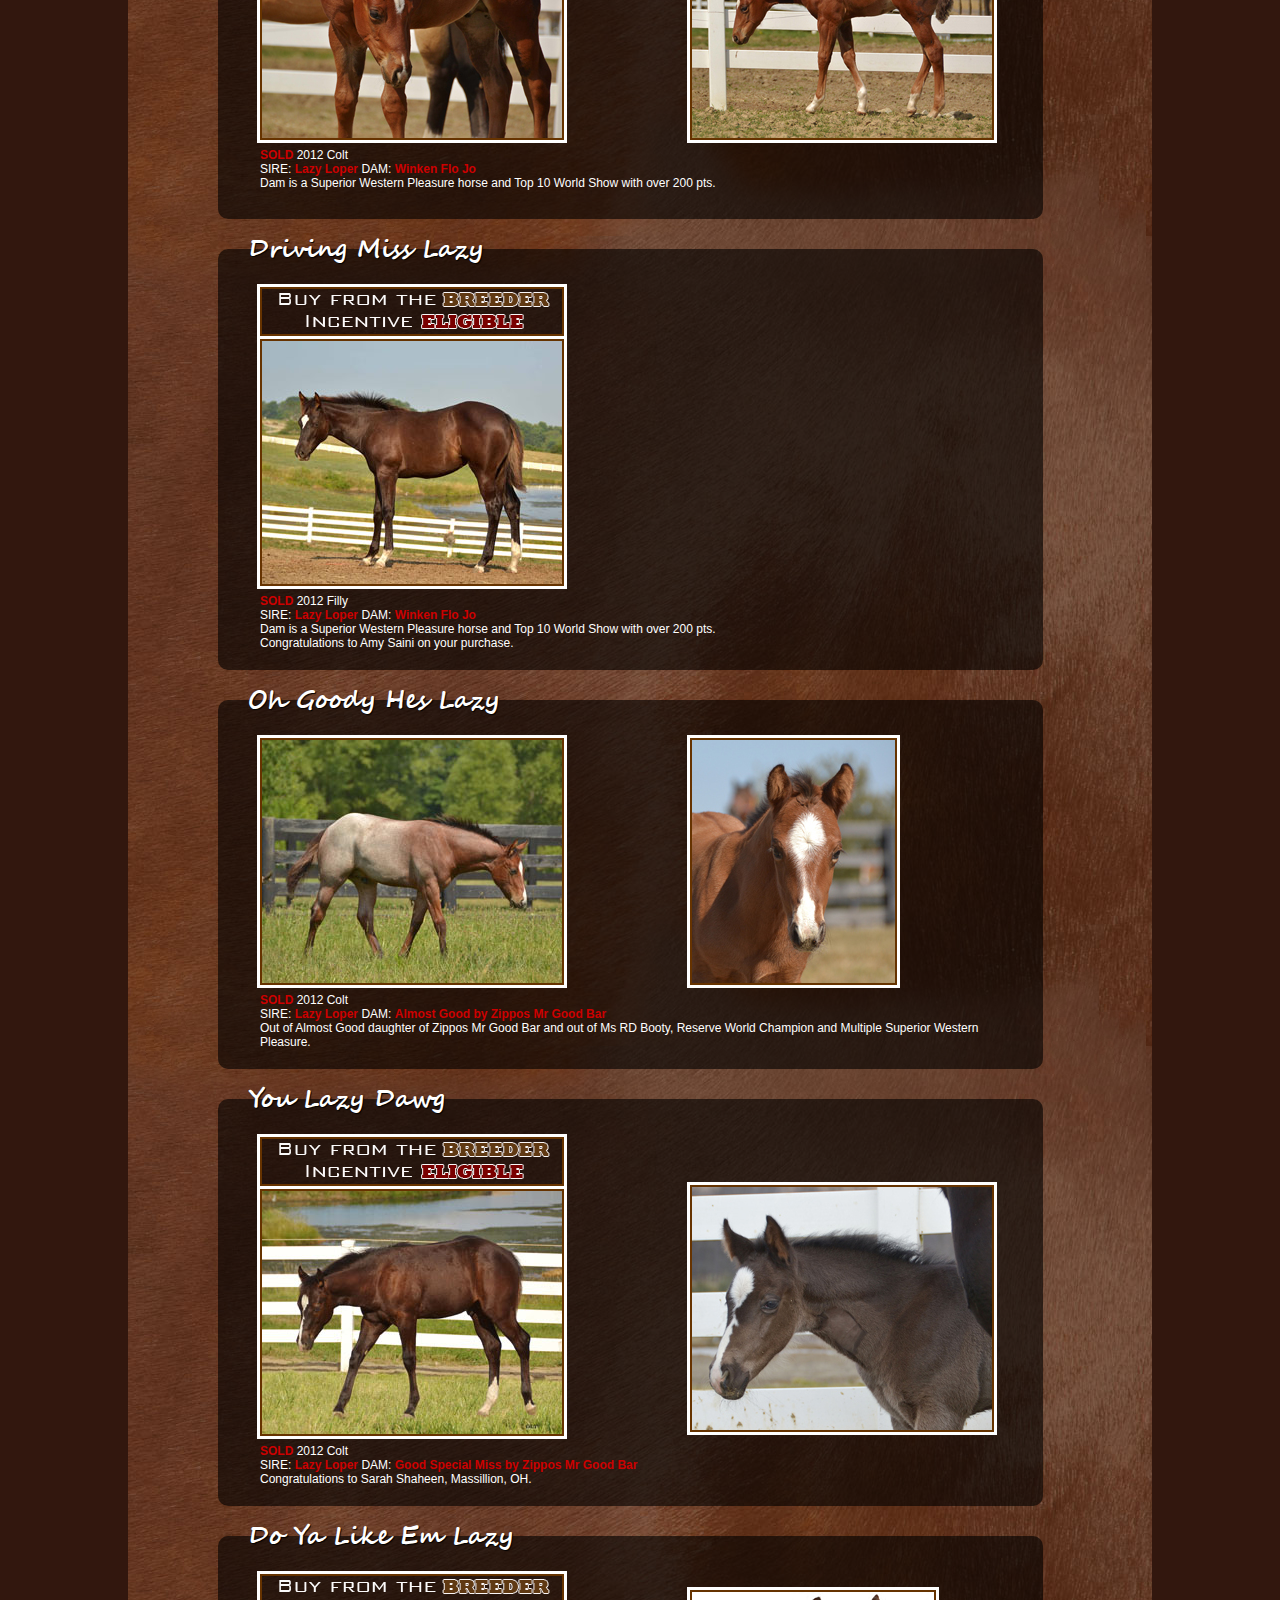
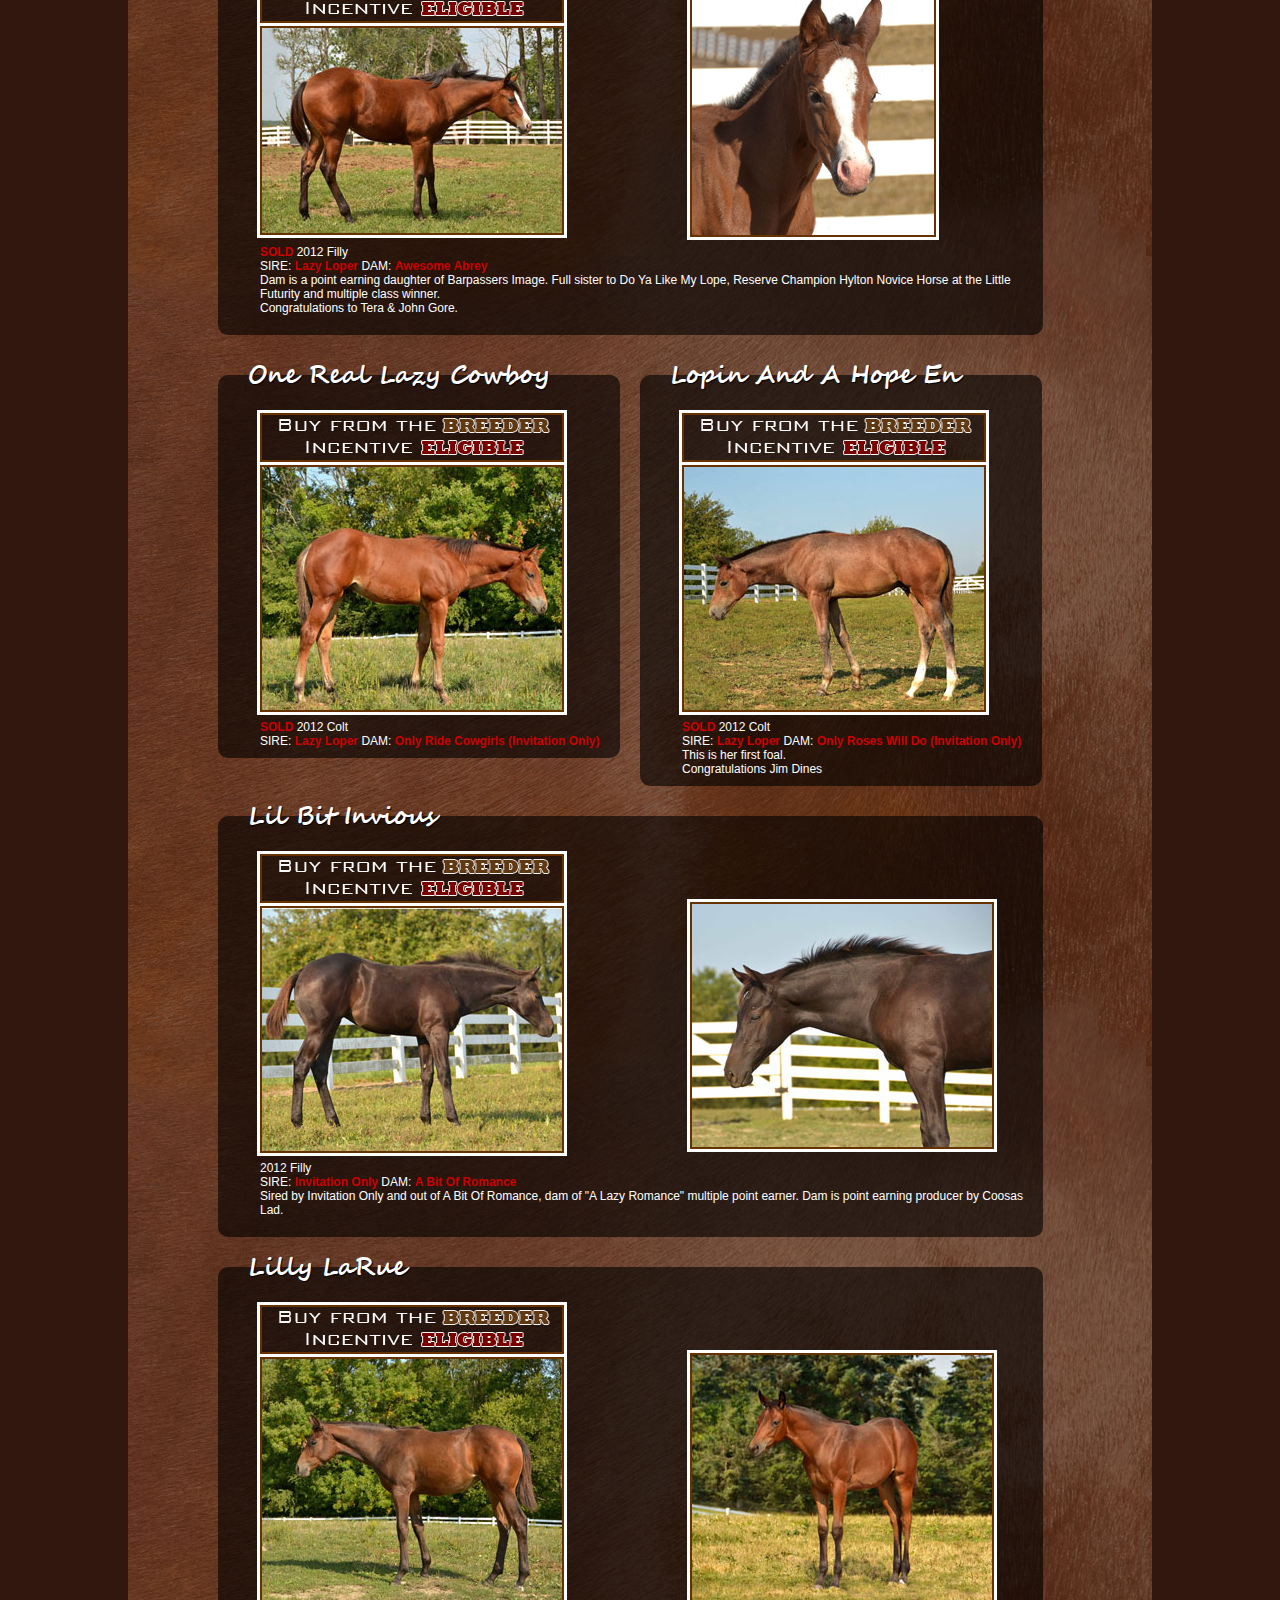
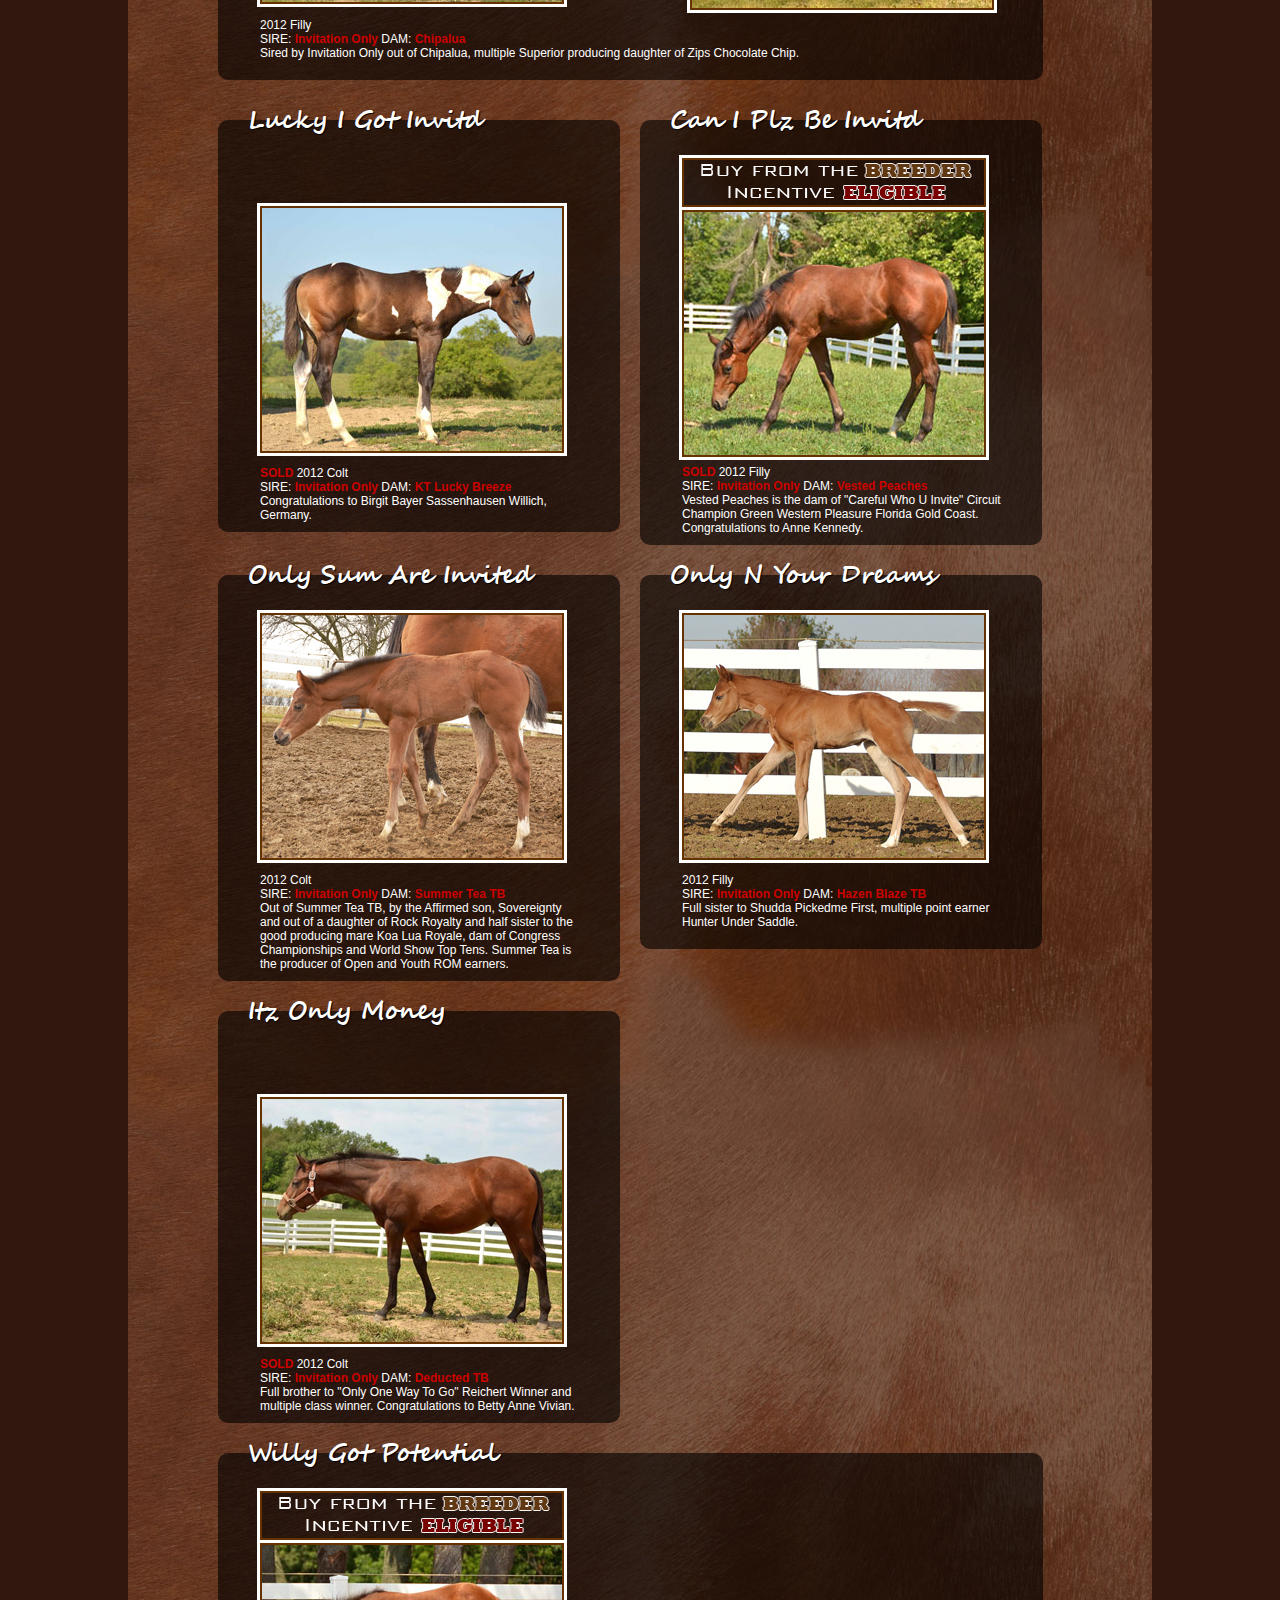
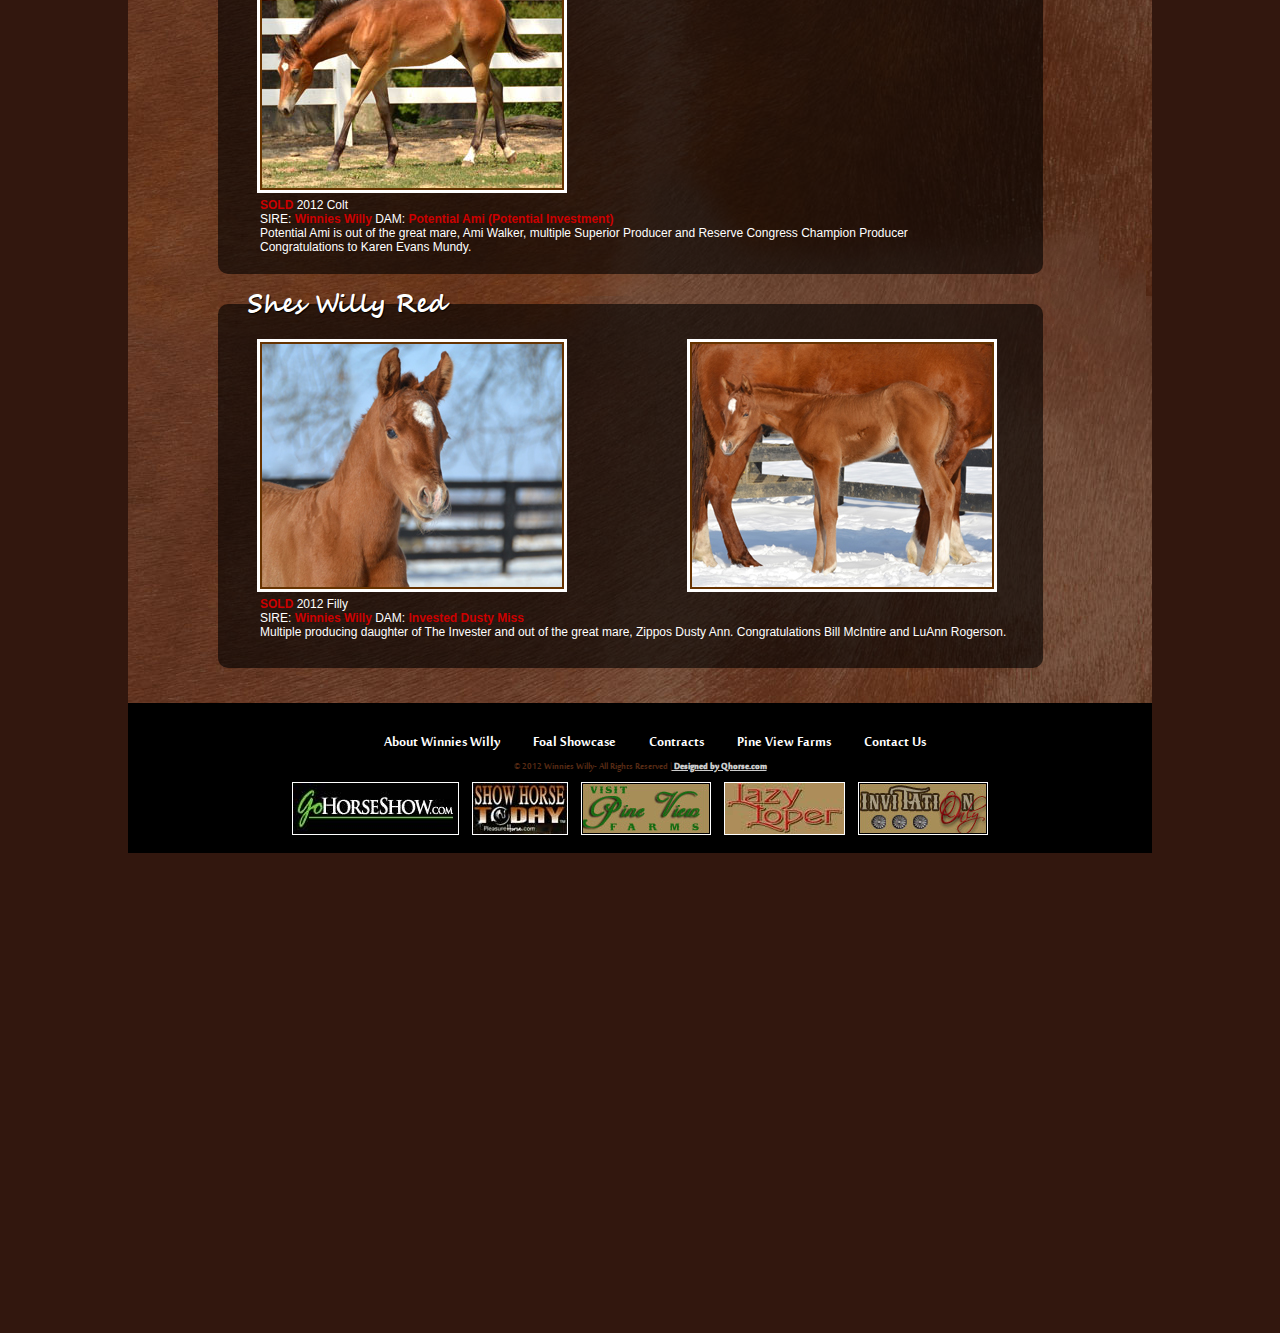
==== commit 2fcdeadc: "Updates" ====
--- a/foal-showcase/2012.html
+++ b/foal-showcase/2012.html
@@ -68,6 +68,79 @@
           <!-- ******** BEGIN HORSES ******** -->
 
 
+              <div id="post-block" class="">
+                <h2>Yep Shes Lazy</h2>
+                <div id="post-one" class="floatleft" >
+                <img src="../photos/2012/Yep-Shes-Lazyweb.jpg" width="300" height="243" class="border"></div>
+                <div id="post-two" class="floatleft">
+                  <iframe width="350" height="263" src="//www.youtube.com/embed/hl-0XI8MS8s?rel=0" frameborder="0" allowfullscreen></iframe>
+                </div>
+                <div id="caption" class="floatleft">
+                  <p>2012 Filly</p>
+                  <p>SIRE: <span>Lazy Loper</span> DAM: <span>Kissed N Zipped (Zippo Pine Chex)</span></p>
+                  <p>Dam is a multiple Congress top 5 in Western Pleasure. Full sister to &quot;Just Too Lazy To Zip&quot; ROM earner and nearing his Superior.</p>
+                </div>
+              </div><!--/post-block  -->
+
+
+
+              <div id="post-block" class="">
+                <h2>Sure Enough Lazy</h2>
+                <div id="post-one" class="floatleft" >
+                  <img src="../assets/images/breeder-incentive-02.png" width="300" height="45" class="border">
+                  <img src="../photos/2012/Sure-Enough-Lazyweb.jpg" width="300" height="243" class="border">
+                </div>
+                <div id="post-two" class="floatleft">
+                  <p>&nbsp;</p>
+                  <p>&nbsp;</p>
+                  <p>&nbsp;</p>
+                </div>
+                <div id="caption" class="floatleft">
+                  <p>2012 Gelding</p>
+                  <p>SIRE: <span>Lazy Loper</span> DAM: <span>Investment A Ward by Zippo A Ward</span></p>
+                  <p> Dam is Reichert Winner producer and dam of "Bein A Little Lazy" 2x BCF Champion 2011 NSBA World Show. </p>
+                </div>
+              </div><!--/post-block  -->
+
+
+
+              <div id="post-block" class="">
+                <h2>I'll Be Willy Good</h2>
+                <div id="post-one" class="floatleft" >
+                  <img src="../assets/images/breeder-incentive-02.png" width="300" height="45" class="border">
+                  <img src="../photos/2012/Ill-Be-Willy-Goodweb.jpg" width="300" height="243" class="border">
+                </div>
+                <div id="post-two" class="floatleft">
+                  <p>&nbsp;</p>
+                  <iframe width="350" height="263" src="//www.youtube.com/embed/s5DxGGjIHSg?rel=0" frameborder="0" allowfullscreen></iframe>
+                </div>
+                <div id="caption" class="floatleft">
+                  <p>2012 Filly</p>
+                  <p>SIRE: <span>Winnies Willy</span> DAM: <span>Chex Are Good (Zippo Pine Chex)</span></p>
+                  <p>Dam of Chex Out My Lope, multiple Southern Belle Futurity Champion and top 10 Green Western Pleasure in the Nation.</p>
+                </div>
+              </div><!--/post-block  -->
+
+
+
+
+              <div id="post-block" class="">
+                <h2>Witched I Was Invitd</h2>
+                <div id="post-one" class="floatleft" >
+                  <img src="../assets/images/breeder-incentive-02.png" width="300" height="45" class="border">
+                  <img src="../photos/2012/Witched-I-Was-Invitdweb.jpg" width="300" height="243" class="border">
+                </div>
+                <div id="post-two" class="floatleft">
+                  <iframe width="350" height="263" src="//www.youtube.com/embed/lQLCIAx_t3U?rel=0" frameborder="0" allowfullscreen></iframe>
+                </div>                    
+                <div id="caption" class="floatleft">
+                  <p>2012 Filly</p>
+                  <p>SIRE: <span>Invitation Only</span> DAM: <span>Zippos Bewitched</span></p>
+                  <p>Dam is daughter of Zippos Mr Good Bar and Reserve World Champion producer.</p>
+                </div>
+              </div><!--/post-block  -->
+                
+
 
               <div id="post-block" class="">
                 <h2>Lazy As Zin</h2>
@@ -79,9 +152,10 @@
                   <iframe width="350" height="263" src="//www.youtube.com/embed/207uw76jRxA?rel=0" frameborder="0" allowfullscreen></iframe>
                 </div>
                 <div id="caption" class="floatleft">
-                  <p>2012 Filly</p>
+                  <p><span>SOLD </span>2012 Filly</p>
                   <p>SIRE: <span>Lazy Loper</span> DAM: <span>Zinvitation by Invitation Only</span></p>
-                  <p>2012 Filly sired by Lazy Loper out of Zinvitation (Invitation Only) out of the great mare, Elegant Zippo.</p>
+                  <p>2012 Filly sired by Lazy Loper out of Zinvitation (Invitation Only) out of the great mare, Elegant Zippo.
+                  <br>Congratulations to Jim & Sandy Smiley.</p>
                 </div>
               </div><!--/post-block  -->
 
@@ -202,16 +276,18 @@
               <div id="post-block" class="">
                 <h2>Witch Ones Invited</h2>
                 <div id="post-one" class="floatleft" >
-                  <img src="../photos/2012/witch-ones-invited-04.jpg" width="300" height="243" class="border">
+                  <img src="..//photos/2012/witch-ones-invited-04.jpg" width="300" height="243" class="border">
                 </div>
                 <div id="post-two" class="floatleft">
                   <img src="../photos/2012/witch-ones-invited-05.jpg" width="300" height="247" class="border">
                 </div>
                 <div id="caption" class="floatleft">
-                  <p>2012 Filly</p>
+                  <p><span>SOLD </span>2012 Filly</p>
                   <p>SIRE: <span>Invitation Only</span> DAM: <span>Zippos Bewitched</span></p>
                   <p>2012 Filly sired by Invitation Only out of Zippos Bewitched.  Dam is a multiple Congress Champion producer, 
                     Reserve World Champion producer and multiple Superior producer.</p>
+                  <p>Congratulations to Peek Owen.</p>
+                    
                 </div>
               </div><!--/post-block  -->
 
@@ -373,27 +449,6 @@
                   <p><span>SOLD</span> 2012 Colt</p>
                   <p>SIRE: <span>Lazy Loper</span> DAM: <span>Almost Good by Zippos Mr Good Bar</span></p>
                   <p> Out of Almost Good daughter of Zippos Mr Good Bar and out of Ms RD Booty, Reserve World Champion and Multiple Superior Western Pleasure.</p>
-                </div>
-              </div><!--/post-block  -->
-
-
-
-              <div id="post-block" class="">
-                <h2>Sure Enough Lazy</h2>
-                <div id="post-one" class="floatleft" >
-                  <img src="../assets/images/breeder-incentive-02.png" width="300" height="45" class="border">
-                  <img src="../photos/2012/ll-investment-a-ward-01.jpg" width="300" height="243" class="border">
-                </div>
-                <div id="post-two" class="floatleft">
-                  <p>&nbsp;</p>
-                  <p>&nbsp;</p>
-                  <p>&nbsp;</p>
-                  <p><img src="../photos/2012/ll-investment-a-ward-02.jpg" width="300" height="243" class="border"></p>
-                </div>
-                <div id="caption" class="floatleft">
-                  <p>2012 Colt</p>
-                  <p>SIRE: <span>Lazy Loper</span> DAM: <span>Investment A Ward by Zippo A Ward</span></p>
-                  <p> Dam is Reichert Winner producer and dam of "Bein A Little Lazy" 2x BCF Champion 2011 NSBA World Show. </p>
                 </div>
               </div><!--/post-block  -->
 
@@ -439,22 +494,6 @@
 
 
               
-              <div id="post-block" class="">
-                <h2>Yep Shes Lazy</h2>
-                <div id="post-one" class="floatleft" >
-                  <img src="../photos/2012/yep-shes-lazy-01.jpg" width="300" height="243" class="border"></div>
-                <div id="post-two" class="floatleft">
-                  <img src="../photos/2012/yep-shes-lazy-03.jpg" width="300" height="243" class="border">
-                </div>
-                <div id="caption" class="floatleft">
-                  <p>2012 Filly</p>
-                  <p>SIRE: <span>Lazy Loper</span> DAM: <span>Kissed N Zipped (Zippo Pine Chex)</span></p>
-                  <p>Dam is a multiple Congress top 5 in Western Pleasure. Full sister to &quot;Just Too Lazy To Zip&quot; ROM earner and nearing his Superior.</p>
-                </div>
-              </div><!--/post-block  -->
-
-
-
               <div id="post-block-two">
                 <div id="post-block-duo" class="">
                   <h2>One Real Lazy Cowboy</h2>
@@ -583,17 +622,6 @@
 
               <div id="post-block-two">
                 <div id="post-block-duo" class="">
-                  <h2>Witched I Was Invitd</h2>
-                    <img src="../assets/images/breeder-incentive-02.png" width="300" height="45" class="border">
-                    <img src="../photos/2012/witched-i-was-invitd-01.jpg" width="300" height="243" class="border">
-                  <div id="caption2" class="floatleft">
-                  <p>2012 Filly</p>
-                  <p>SIRE: <span>Invitation Only</span> DAM: <span>Zippos Bewitched</span></p>
-                  <p>Dam is daughter of Zippos Mr Good Bar and Reserve World Champion producer.</p>
-                  </div>
-                </div><!--/post-block-duo  -->
-                
-                <div id="post-block-duo" class="">
                   <h2>Itz Only Money</h2>
                   <p>&nbsp;</p>
                   <p>&nbsp;</p>
@@ -646,24 +674,6 @@
                 </div>
               </div><!--/post-block  -->
 
-
-
-              <div id="post-block" class="">
-                <h2>I'll Be Willy Good</h2>
-                <div id="post-one" class="floatleft" >
-                  <img src="../assets/images/breeder-incentive-02.png" width="300" height="45" class="border">
-                  <img src="../photos/2012/ill-be-willy-good.png" width="300" height="217" class="border">
-                </div>
-                <div id="post-two" class="floatleft">
-                  <p>&nbsp;</p>
-                  <iframe width="350" height="263" src="http://www.youtube.com/embed/U4b-3Gnv0zY" frameborder="0" allowfullscreen></iframe>
-                </div>
-                <div id="caption" class="floatleft">
-                  <p>2012 Filly</p>
-                  <p>SIRE: <span>Winnies Willy</span> DAM: <span>Chex Are Good (Zippo Pine Chex)</span></p>
-                  <p>Dam of Chex Out My Lope, multiple Southern Belle Futurity Champion and top 10 Green Western Pleasure in the Nation.</p>
-                </div>
-              </div><!--/post-block  -->
 
 
           <!-- ******** END HORSES ******** -->
